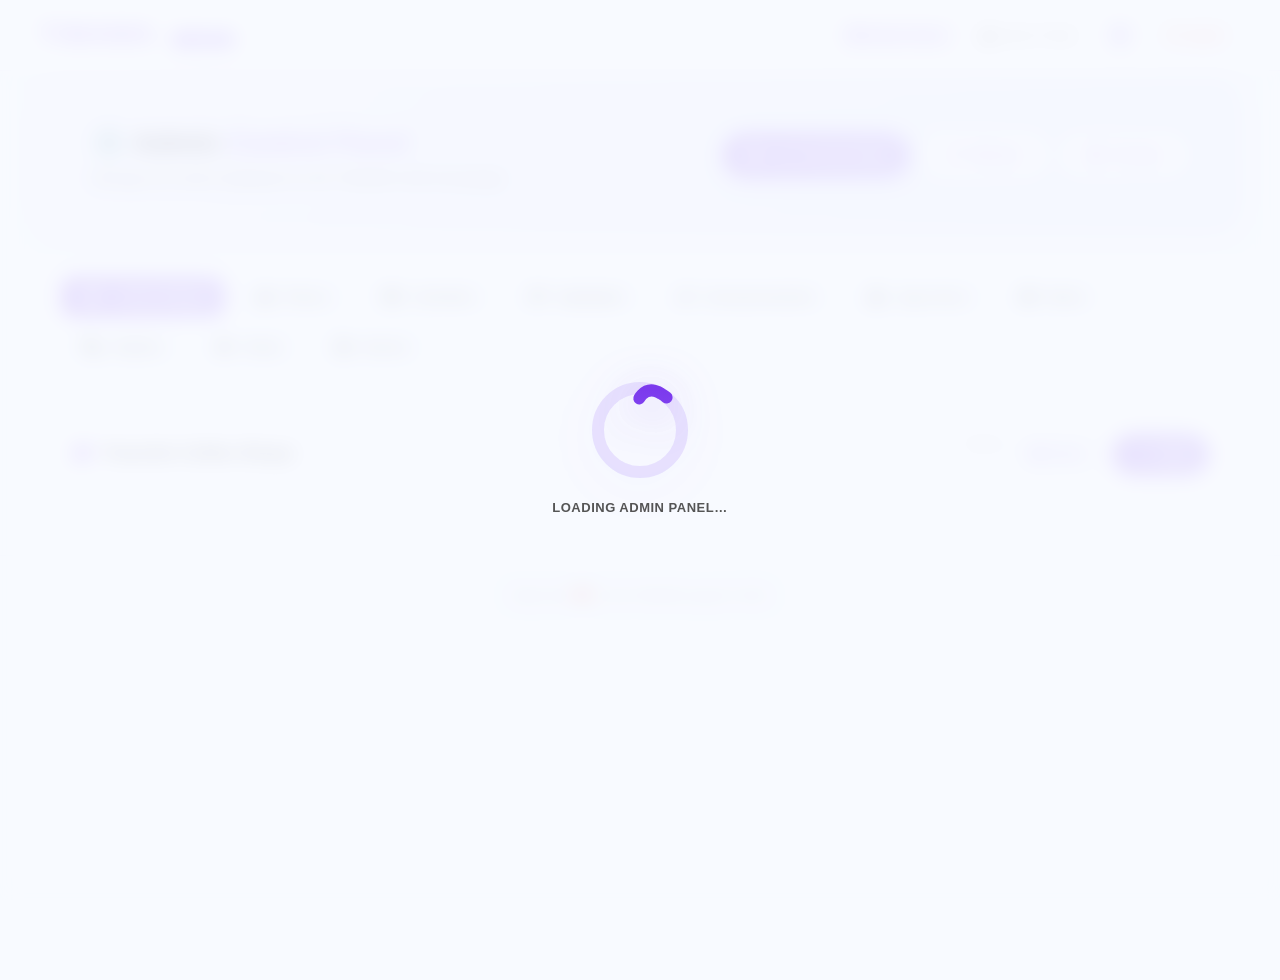
==== admin.html @ 87c8b1dd "Change 'Hello World' to 'Goodbye World'" ====
<!DOCTYPE html>
<html lang="en">
<head>
    <meta charset="UTF-8" />
    <meta name="viewport" content="width=device-width, initial-scale=1.0" />
    <title>TIMAWA - Admin Panel</title>

    <!-- Firebase SDKs -->
    <script src="https://www.gstatic.com/firebasejs/9.22.0/firebase-app-compat.js"></script>
    <script src="https://www.gstatic.com/firebasejs/9.22.0/firebase-auth-compat.js"></script>
    <script src="https://www.gstatic.com/firebasejs/9.22.0/firebase-firestore-compat.js"></script>

    <!-- Font Awesome -->
    <link rel="stylesheet" href="https://cdnjs.cloudflare.com/ajax/libs/font-awesome/6.4.0/css/all.min.css" />

    <style>
        * { margin: 0; padding: 0; box-sizing: border-box; }

        :root {
            --admin-primary: #7c3aed;
            --admin-accent: #8b5cf6;
            --admin-gradient: linear-gradient(45deg, #7c3aed 0%, #8b5cf6 100%);
            --admin-bg: #f8faff;
            --admin-bg-soft: #f5f3ff;
            --admin-card: #ffffff;
            --admin-text: #1a1a2e;
            --admin-text-muted: #555;
            --admin-text-dim: #888;
            --admin-border: #eef2f7;
            --admin-border-input: #e0e7ff;
            --admin-shadow: rgba(139, 92, 246, 0.15);
            --admin-danger: #ef4444;
            --admin-danger-soft: #fee2e2;
            --admin-success: #16a34a;
            --admin-success-soft: #dcfce7;
            --admin-warn: #d97706;
            --admin-warn-soft: #fef3c7;
            --admin-info: #2563eb;
            --admin-info-soft: #dbeafe;
        }

        body {
            font-family: -apple-system, BlinkMacSystemFont, 'Segoe UI', Roboto, Oxygen, Ubuntu, sans-serif;
            min-height: 100vh;
            background: var(--admin-bg);
            color: var(--admin-text);
            line-height: 1.6;
            transition: background 0.4s ease, color 0.4s ease;
            position: relative;
            overflow-x: hidden;
        }

        /* Background layers */
        .admin-theme-bg {
            position: fixed; top: 0; left: 0; right: 0; bottom: 0;
            z-index: -3;
            background: var(--admin-bg);
            transition: background 0.6s ease;
            pointer-events: none;
        }

        .admin-theme-shapes {
            position: fixed; top: 0; left: 0;
            width: 100vw; height: 100vh;
            z-index: -2;
            pointer-events: none;
            overflow: hidden;
        }

        /* ================================================================
           ===== ADMIN THEME SHAPES (lightweight, transform/opacity only) =====
           ================================================================ */

        .admin-shape { position: absolute; pointer-events: none; will-change: transform, opacity; }

        /* --- ADMIN DEFAULT: orbs + rings + diamonds --- */
        .admin-orb {
            border-radius: 50%;
            background: radial-gradient(circle, var(--admin-primary), transparent);
            filter: blur(60px);
            opacity: 0.12;
            animation: adminOrbFloat 20s ease-in-out infinite;
        }
        .admin-orb.o1 { width: 400px; height: 400px; top: -10%; right: -5%; }
        .admin-orb.o2 { width: 300px; height: 300px; bottom: -5%; left: -5%; animation-delay: 5s; }
        .admin-orb.o3 { width: 250px; height: 250px; top: 40%; left: 40%; animation-delay: 10s; }

        .admin-ring {
            border-radius: 50%;
            border: 3px solid var(--admin-primary);
            opacity: 0.08;
            animation: adminRingPulse 15s ease-in-out infinite;
        }
        .admin-ring.r1 { width: 200px; height: 200px; top: 15%; left: 10%; }
        .admin-ring.r2 { width: 150px; height: 150px; bottom: 20%; right: 15%; animation-delay: 4s; }
        .admin-ring.r3 { width: 100px; height: 100px; top: 60%; left: 70%; animation-delay: 8s; }

        .admin-diamond {
            width: 40px; height: 40px;
            background: var(--admin-accent);
            transform: rotate(45deg);
            opacity: 0.06;
            animation: adminDiamondSpin 25s linear infinite;
        }
        .admin-diamond.d1 { top: 20%; right: 20%; }
        .admin-diamond.d2 { bottom: 30%; left: 15%; animation-delay: 6s; width: 30px; height: 30px; }
        .admin-diamond.d3 { top: 70%; left: 50%; animation-delay: 12s; width: 50px; height: 50px; }

        @keyframes adminOrbFloat {
            0%, 100% { transform: translate(0, 0) scale(1); opacity: 0.08; }
            50% { transform: translate(20px, -20px) scale(1.1); opacity: 0.18; }
        }
        @keyframes adminRingPulse {
            0%, 100% { transform: scale(1); opacity: 0.04; }
            50% { transform: scale(1.15); opacity: 0.12; }
        }
        @keyframes adminDiamondSpin {
            0% { transform: rotate(45deg) scale(1); opacity: 0.04; }
            50% { transform: rotate(225deg) scale(1.2); opacity: 0.10; }
            100% { transform: rotate(405deg) scale(1); opacity: 0.04; }
        }

        /* --- ADMIN CRIMSON: streaks + diamonds + orbs --- */
        .admin-crimson-orb {
            border-radius: 50%;
            background: radial-gradient(circle, var(--admin-primary), transparent);
            filter: blur(40px);
            opacity: 0.15;
            animation: adminCrimsonOrb 16s ease-in-out infinite;
        }
        .admin-crimson-orb.co1 { width: 300px; height: 300px; top: 5%; right: 10%; }
        .admin-crimson-orb.co2 { width: 220px; height: 220px; bottom: 10%; left: 5%; animation-delay: 5s; }
        .admin-crimson-orb.co3 { width: 350px; height: 350px; top: 45%; left: 45%; animation-delay: 10s; }

        .admin-crimson-streak {
            width: 3px; height: 140px;
            background: linear-gradient(to bottom, var(--admin-primary), transparent);
            border-radius: 3px;
            opacity: 0.15;
            transform: rotate(35deg);
            animation: adminCrimsonStreak 8s ease-in-out infinite;
        }
        .admin-crimson-streak.cs1 { top: 10%; left: 25%; }
        .admin-crimson-streak.cs2 { top: 40%; left: 70%; animation-delay: 3s; height: 180px; }
        .admin-crimson-streak.cs3 { top: 70%; left: 45%; animation-delay: 6s; height: 110px; }

        .admin-crimson-diamond {
            width: 45px; height: 45px;
            background: var(--admin-accent);
            transform: rotate(45deg);
            filter: blur(2px);
            opacity: 0.12;
            animation: adminCrimsonDiamond 20s ease-in-out infinite;
        }
        .admin-crimson-diamond.cd1 { top: 20%; left: 60%; }
        .admin-crimson-diamond.cd2 { top: 75%; left: 15%; animation-delay: 8s; width: 30px; height: 30px; }
        .admin-crimson-diamond.cd3 { top: 55%; right: 10%; animation-delay: 14s; width: 55px; height: 55px; }

        @keyframes adminCrimsonOrb {
            0%, 100% { transform: scale(1); opacity: 0.12; }
            50% { transform: scale(1.2); opacity: 0.24; }
        }
        @keyframes adminCrimsonStreak {
            0%, 100% { transform: rotate(35deg) scaleY(1); opacity: 0.08; }
            50% { transform: rotate(35deg) scaleY(1.3); opacity: 0.22; }
        }
        @keyframes adminCrimsonDiamond {
            0%, 100% { transform: rotate(45deg) scale(1); opacity: 0.08; }
            50% { transform: rotate(405deg) scale(1.2); opacity: 0.18; }
        }

        /* --- ADMIN OCEAN: waves + bubbles + fish --- */
        .admin-ocean-wave {
            width: 200%; height: 180px;
            left: -50%; bottom: -30px;
            border-radius: 45%;
            background: var(--admin-primary);
            opacity: 0.10;
            animation: adminOceanWave 18s ease-in-out infinite;
        }
        .admin-ocean-wave.ow2 {
            bottom: -60px; height: 220px;
            opacity: 0.07;
            background: var(--admin-accent);
            animation-duration: 24s;
            animation-direction: reverse;
        }
        .admin-ocean-bubble {
            border-radius: 50%;
            border: 2px solid var(--admin-primary);
            background: transparent;
            opacity: 0.15;
            animation: adminOceanBubble 22s linear infinite;
        }
        .admin-ocean-bubble.ob1 { width: 60px; height: 60px; left: 10%; bottom: -80px; }
        .admin-ocean-bubble.ob2 { width: 40px; height: 40px; left: 30%; bottom: -60px; animation-delay: 5s; }
        .admin-ocean-bubble.ob3 { width: 80px; height: 80px; left: 70%; bottom: -100px; animation-delay: 10s; }
        .admin-ocean-bubble.ob4 { width: 30px; height: 30px; left: 85%; bottom: -40px; animation-delay: 15s; }
        .admin-ocean-fish {
            width: 50px; height: 25px;
            background: var(--admin-primary);
            border-radius: 50% 50% 50% 50% / 60% 60% 40% 40%;
            opacity: 0.10;
            animation: adminOceanFish 35s linear infinite;
        }
        .admin-ocean-fish::before {
            content: '';
            position: absolute;
            right: -12px; top: 50%;
            transform: translateY(-50%);
            width: 0; height: 0;
            border-top: 12px solid transparent;
            border-bottom: 12px solid transparent;
            border-left: 15px solid var(--admin-primary);
        }
        .admin-ocean-fish.of1 { top: 20%; left: -80px; }
        .admin-ocean-fish.of2 { top: 65%; left: -100px; animation-duration: 45s; animation-delay: 8s; }

        @keyframes adminOceanWave {
            0%, 100% { transform: translateX(0) rotate(0deg); }
            25% { transform: translateX(-4%) rotate(2deg); }
            75% { transform: translateX(4%) rotate(-2deg); }
        }
        @keyframes adminOceanBubble {
            0% { transform: translateY(0) scale(1); opacity: 0; }
            10% { opacity: 0.6; }
            100% { transform: translateY(-110vh) scale(1.3); opacity: 0; }
        }
        @keyframes adminOceanFish {
            0% { transform: translateX(0); }
            100% { transform: translateX(calc(100vw + 200px)); }
        }

        /* --- ADMIN MIDNIGHT: stars + moons + nebula --- */
        .admin-midnight-starfield {
            top: 0; left: 0; width: 100%; height: 100%;
            opacity: 0.85;
            background-image:
                radial-gradient(1px 1px at 10% 20%, #fff, transparent),
                radial-gradient(1px 1px at 25% 45%, #fff, transparent),
                radial-gradient(1.5px 1.5px at 40% 10%, #fff, transparent),
                radial-gradient(1px 1px at 55% 70%, #fff, transparent),
                radial-gradient(1.2px 1.2px at 70% 30%, #fff, transparent),
                radial-gradient(1px 1px at 85% 55%, #fff, transparent),
                radial-gradient(1.8px 1.8px at 15% 80%, #fff, transparent),
                radial-gradient(1px 1px at 60% 90%, #fff, transparent),
                radial-gradient(1.3px 1.3px at 90% 10%, #fff, transparent),
                radial-gradient(1px 1px at 5% 50%, #fff, transparent),
                radial-gradient(1.5px 1.5px at 48% 35%, #fff, transparent),
                radial-gradient(1px 1px at 78% 85%, #fff, transparent),
                radial-gradient(1px 1px at 33% 60%, #fff, transparent),
                radial-gradient(1.2px 1.2px at 92% 75%, #fff, transparent),
                radial-gradient(1px 1px at 8% 95%, #fff, transparent),
                radial-gradient(1.6px 1.6px at 68% 50%, #fff, transparent),
                radial-gradient(1px 1px at 50% 15%, #fff, transparent),
                radial-gradient(1.1px 1.1px at 22% 5%, #fff, transparent),
                radial-gradient(1px 1px at 75% 5%, #fff, transparent),
                radial-gradient(1.4px 1.4px at 42% 82%, #fff, transparent);
            background-size: 200px 200px;
            background-repeat: repeat;
        }
        .admin-midnight-starfield.ms2 {
            background-size: 340px 340px;
            background-position: 50px 80px;
            opacity: 0.55;
        }
        .admin-midnight-shooting {
            width: 3px; height: 3px;
            background: var(--admin-card);
            border-radius: 50%;
            box-shadow: 0 0 6px 1px rgba(255,255,255,0.6);
            opacity: 0;
            animation: adminMidnightShoot 14s ease-in infinite;
            will-change: transform, opacity;
        }
        .admin-midnight-shooting::after {
            content: '';
            position: absolute;
            top: 50%; right: 100%;
            width: 60px; height: 1px;
            background: linear-gradient(to left, rgba(255,255,255,0.7), transparent);
            transform: translateY(-50%);
        }
        .admin-midnight-shooting.msh1 { top: 14%; left: 80%; animation-delay: 2s; }
        .admin-midnight-shooting.msh2 { top: 48%; left: 85%; animation-delay: 9s; animation-duration: 16s; }

        .admin-midnight-nebula {
            border-radius: 50%;
            opacity: 0.30;
            animation: adminMidnightNebula 20s ease-in-out infinite;
            will-change: opacity;
        }
        .admin-midnight-nebula.mn1 {
            width: 520px; height: 520px; top: -12%; right: -18%;
            background: radial-gradient(circle,
                rgba(109, 40, 217, 0.55) 0%,
                rgba(109, 40, 217, 0.25) 30%,
                rgba(109, 40, 217, 0.08) 55%,
                transparent 75%);
        }
        .admin-midnight-nebula.mn2 {
            width: 440px; height: 440px; bottom: -12%; left: -12%;
            background: radial-gradient(circle,
                rgba(196, 181, 253, 0.45) 0%,
                rgba(196, 181, 253, 0.20) 30%,
                rgba(196, 181, 253, 0.06) 55%,
                transparent 75%);
            animation-delay: 7s;
        }
        .admin-midnight-moon {
            border-radius: 50%;
            background: radial-gradient(circle at 30% 30%, #fff, var(--admin-border-input));
            box-shadow: 0 0 40px rgba(196, 181, 253, 0.4);
            opacity: 0.55;
            animation: adminMidnightMoon 30s ease-in-out infinite;
        }
        .admin-midnight-moon.mm1 { width: 70px; height: 70px; top: 8%; right: 12%; }
        .admin-midnight-moon.mm2 { width: 45px; height: 45px; bottom: 15%; left: 8%; animation-delay: 10s; }

        @keyframes adminMidnightShoot {
            0%   { transform: translate(0, 0) rotate(-35deg); opacity: 0; }
            4%   { opacity: 1; }
            16%  { transform: translate(-260px, 170px) rotate(-35deg); opacity: 0; }
            100% { transform: translate(-260px, 170px) rotate(-35deg); opacity: 0; }
        }
        @keyframes adminMidnightNebula {
            0%, 100% { opacity: 0.22; }
            50%      { opacity: 0.38; }
        }
        @keyframes adminMidnightMoon {
            0%, 100% { transform: scale(1) translate(0, 0); opacity: 0.45; }
            50%      { transform: scale(1.1) translate(-10px, -15px); opacity: 0.65; }
        }

        /* --- ADMIN EMBER: embers + sparks + flames --- */
        .admin-ember-orb {
            border-radius: 50%;
            background: radial-gradient(circle, var(--admin-primary), transparent);
            filter: blur(35px);
            opacity: 0.18;
            animation: adminEmberOrb 14s ease-in-out infinite;
        }
        .admin-ember-orb.eo1 { width: 320px; height: 320px; top: 8%; left: 8%; }
        .admin-ember-orb.eo2 { width: 240px; height: 240px; bottom: 12%; right: 6%; animation-delay: 4s; }
        .admin-ember-orb.eo3 { width: 280px; height: 280px; top: 55%; left: 55%; animation-delay: 8s; }

        .admin-ember-spark {
            width: 6px; height: 6px;
            border-radius: 50%;
            background: var(--admin-primary);
            box-shadow: 0 0 12px 3px var(--admin-accent);
            opacity: 0.7;
            animation: adminEmberSpark 10s ease-in-out infinite;
        }
        .admin-ember-spark.es1 { top: 20%; left: 25%; }
        .admin-ember-spark.es2 { top: 65%; left: 70%; animation-delay: 2s; width: 4px; height: 4px; }
        .admin-ember-spark.es3 { top: 40%; left: 50%; animation-delay: 4s; width: 8px; height: 8px; }
        .admin-ember-spark.es4 { top: 80%; left: 20%; animation-delay: 6s; width: 5px; height: 5px; }
        .admin-ember-spark.es5 { top: 15%; left: 80%; animation-delay: 8s; width: 3px; height: 3px; }

        .admin-ember-flame {
            width: 0; height: 0;
            border-left: 18px solid transparent;
            border-right: 18px solid transparent;
            border-bottom: 40px solid var(--admin-primary);
            filter: blur(3px);
            opacity: 0.12;
            animation: adminEmberFlame 12s ease-in-out infinite;
        }
        .admin-ember-flame.ef1 { top: 30%; left: 15%; transform: rotate(15deg); }
        .admin-ember-flame.ef2 { top: 60%; left: 80%; animation-delay: 4s; transform: rotate(-20deg); border-left-width: 12px; border-right-width: 12px; border-bottom-width: 28px; }
        .admin-ember-flame.ef3 { top: 50%; left: 45%; animation-delay: 8s; transform: rotate(45deg); border-left-width: 22px; border-right-width: 22px; border-bottom-width: 48px; }

        @keyframes adminEmberOrb {
            0%, 100% { transform: scale(1); opacity: 0.14; }
            50% { transform: scale(1.18); opacity: 0.28; }
        }
        @keyframes adminEmberSpark {
            0%, 100% { transform: translateY(0) scale(1); opacity: 0.4; }
            50% { transform: translateY(-30px) scale(1.4); opacity: 1; }
        }
        @keyframes adminEmberFlame {
            0%, 100% { transform: rotate(0deg) scale(1); opacity: 0.06; }
            50% { transform: rotate(20deg) scale(1.15); opacity: 0.20; }
        }

        @media (prefers-reduced-motion: reduce) {
            .admin-shape, .admin-shape * {
                animation-duration: 0.01ms !important;
                animation-iteration-count: 1 !important;
                transition-duration: 0.01ms !important;
            }
        }

        /* ========== NAVBAR ========== */
        .navbar {
            position: fixed; top: 0; left: 0; right: 0;
            z-index: 1000;
            padding: 14px 40px;
            display: flex; justify-content: space-between; align-items: center;
            background: rgba(255, 255, 255, 0.98);
            backdrop-filter: blur(20px);
            border-bottom: 1px solid color-mix(in srgb, var(--admin-primary) 15%, transparent);
            transition: all 0.3s ease;
            box-shadow: 0 2px 20px rgba(0,0,0,0.04);
            flex-wrap: wrap;
        }
        [data-admin-theme] .navbar {
            background: color-mix(in srgb, var(--admin-card) 98%, transparent);
            border-bottom: 1px solid color-mix(in srgb, var(--admin-primary) 15%, transparent);
        }

        .navbar .logo {
            font-size: 26px; font-weight: 900;
            color: var(--admin-primary);
            letter-spacing: 2px; text-decoration: none; flex-shrink: 0;
        }
        .navbar .logo span {
            background: var(--admin-gradient);
            padding: 2px 10px; border-radius: 8px;
            font-size: 10px; color: white; margin-left: 8px;
        }
        .navbar .nav-links {
            display: flex; align-items: center; gap: 12px;
            list-style: none; flex-wrap: wrap;
        }
        .navbar .nav-links a {
            text-decoration: none;
            color: var(--admin-text-muted);
            font-weight: 500; font-size: 13px;
            transition: all 0.3s ease; padding: 6px 12px;
            border-radius: 8px; white-space: nowrap;
        }
        .navbar .nav-links a:hover {
            color: var(--admin-primary);
            background: color-mix(in srgb, var(--admin-primary) 8%, transparent);
        }
        .navbar .nav-links a.active {
            color: var(--admin-primary);
            background: color-mix(in srgb, var(--admin-primary) 12%, transparent);
        }
        .navbar .nav-links .admin-link { color: var(--admin-primary); font-weight: 600; }
        .navbar .logout-btn {
            background: var(--admin-card);
            border: 2px solid var(--admin-danger-soft);
            color: var(--admin-danger);
            padding: 6px 14px; border-radius: 50px;
            cursor: pointer; transition: all 0.3s ease;
            font-size: 12px; font-weight: 600;
            box-shadow: var(--admin-border-input) 0px 4px 8px -4px;
            font-family: inherit;
        }
        .navbar .logout-btn:hover {
            background: var(--admin-danger-soft);
            transform: scale(1.03);
        }
        .navbar-right { display: flex; align-items: center; gap: 10px; flex-shrink: 0; }
        .navbar-mobile-bell { display: none; position: relative; }
        .navbar-mobile-bell .announcement-bell { width: 42px; height: 42px; font-size: 17px; }
        .navbar .mobile-toggle {
            display: none; font-size: 24px; color: var(--admin-primary);
            cursor: pointer; background: none; border: none; padding: 4px 8px;
        }

        /* Announcement bell */
        .announcement-wrapper { display: flex; align-items: center; }
        .announcement-bell {
            position: relative; width: 40px; height: 40px;
            border-radius: 50%; border: none;
            background: var(--admin-bg-soft); color: var(--admin-primary);
            font-size: 16px; cursor: pointer;
            display: flex; align-items: center; justify-content: center;
            transition: all 0.25s ease; font-family: inherit; flex-shrink: 0;
        }
        .announcement-bell:hover { background: var(--admin-border-input); transform: scale(1.05); }
        .announcement-bell.active {
            background: var(--admin-gradient); color: white;
            box-shadow: 0 4px 15px color-mix(in srgb, var(--admin-primary) 30%, transparent);
        }
        .announcement-bell.has-new { animation: bellPulse 2s ease-in-out infinite; }
        @keyframes bellPulse {
            0%, 100% { box-shadow: 0 0 0 0 rgba(239, 68, 68, 0.4); }
            50% { box-shadow: 0 0 0 8px rgba(239, 68, 68, 0); }
        }
        .announcement-badge {
            position: absolute; top: -4px; right: -4px;
            min-width: 20px; height: 20px; padding: 0 6px;
            border-radius: 50px; background: linear-gradient(45deg, var(--admin-danger), var(--admin-danger));
            color: white; font-size: 10px; font-weight: 800;
            display: none; align-items: center; justify-content: center;
            border: 2px solid var(--admin-card);
            box-shadow: 0 2px 6px rgba(239, 68, 68, 0.4);
        }
        .announcement-badge.show { display: flex; }

        /* Announcement popup */
        .announcement-popup {
            position: fixed; width: 380px;
            max-width: calc(100vw - 40px);
            background: var(--admin-card); border-radius: 20px;
            box-shadow: 0 20px 60px color-mix(in srgb, var(--admin-primary) 22%, transparent), 0 0 0 1px color-mix(in srgb, var(--admin-primary) 6%, transparent);
            overflow: hidden; z-index: 2000; opacity: 0;
            transform: translateY(-8px) scale(0.97);
            pointer-events: none;
            transition: all 0.22s cubic-bezier(0.25, 0.46, 0.45, 0.94);
            transform-origin: top right; color: var(--admin-text);
        }
        .announcement-popup.open { opacity: 1; transform: translateY(0) scale(1); pointer-events: auto; }
        .announcement-popup::before {
            content: ''; position: absolute;
            top: -6px; right: 22px; width: 12px; height: 12px;
            background: var(--admin-card); transform: rotate(45deg);
            box-shadow: -1px -1px 2px color-mix(in srgb, var(--admin-primary) 6%, transparent);
        }
        .announcement-popup-header {
            display: flex; justify-content: space-between; align-items: center;
            padding: 16px 18px;
            background: linear-gradient(135deg, var(--admin-bg-soft) 0%, var(--admin-border-input) 100%);
            border-bottom: 1px solid var(--admin-border);
        }
        .announcement-popup-header h4 {
            font-size: 15px; font-weight: 800;
            color: var(--admin-text);
            display: flex; align-items: center; gap: 8px; margin: 0;
        }
        .announcement-popup-header h4 i { color: var(--admin-primary); }
        .announcement-mark-all {
            background: none; border: none; color: var(--admin-primary);
            font-size: 12px; font-weight: 600; cursor: pointer;
            padding: 4px 10px; border-radius: 50px;
            transition: all 0.2s ease; font-family: inherit;
        }
        .announcement-mark-all:hover { background: color-mix(in srgb, var(--admin-primary) 10%, transparent); }
        .announcement-list { max-height: 420px; overflow-y: auto; padding: 6px; }
        .announcement-item {
            display: flex; gap: 12px;
            padding: 12px 14px; border-radius: 14px;
            cursor: pointer; transition: all 0.2s ease;
            position: relative; margin-bottom: 4px;
            background: var(--admin-card);
        }
        .announcement-item:hover {
            background: var(--admin-bg-soft); transform: translateX(2px);
        }
        .announcement-item.unread { background: var(--admin-bg-soft); }
        .announcement-item.unread:hover { background: var(--admin-border-input); }
        .announcement-item.unread .announcement-title { font-weight: 700; }
        .announcement-icon {
            width: 42px; height: 42px; border-radius: 12px;
            display: flex; align-items: center; justify-content: center;
            font-size: 20px; flex-shrink: 0; background: var(--admin-border-input);
        }
        .announcement-icon.type-admin { background: linear-gradient(135deg, var(--admin-border-input) 0%, var(--admin-border-input) 100%); }
        .announcement-icon.type-birthday { background: linear-gradient(135deg, #fce7f3 0%, #fbcfe8 100%); }
        .announcement-icon.type-event { background: linear-gradient(135deg, var(--admin-info-soft) 0%, color-mix(in srgb, var(--admin-info) 35%, transparent) 100%); }
        .announcement-icon.type-highlight { background: linear-gradient(135deg, var(--admin-bg-soft) 0%, var(--admin-border-input) 100%); }
        .announcement-icon.type-member { background: linear-gradient(135deg, var(--admin-success-soft) 0%, color-mix(in srgb, var(--admin-success) 35%, transparent) 100%); }
        .announcement-icon.type-reply { background: linear-gradient(135deg, #cffafe 0%, #a5f3fc 100%); }
        .announcement-icon.type-mention { background: linear-gradient(135deg, color-mix(in srgb, var(--admin-warn) 35%, transparent) 0%, color-mix(in srgb, var(--admin-warn) 35%, transparent) 100%); }
        .announcement-icon.type-chat { background: linear-gradient(135deg, var(--admin-success-soft) 0%, color-mix(in srgb, var(--admin-success) 35%, transparent) 100%); }
        .announcement-icon.type-reaction { background: linear-gradient(135deg, var(--admin-warn-soft) 0%, color-mix(in srgb, var(--admin-warn) 35%, transparent) 100%); }
        .announcement-icon.type-comment { background: linear-gradient(135deg, var(--admin-border-input) 0%, var(--admin-border-input) 100%); }
        .announcement-icon.type-squad { background: linear-gradient(135deg, var(--admin-warn-soft) 0%, color-mix(in srgb, var(--admin-warn) 35%, transparent) 100%); }
        .announcement-body { flex: 1; min-width: 0; }
        .announcement-title {
            font-size: 13px; font-weight: 600;
            color: var(--admin-text); line-height: 1.35;
            margin-bottom: 2px; display: flex;
            align-items: center; gap: 6px; flex-wrap: wrap;
        }
        .announcement-priority-badge {
            font-size: 9px; font-weight: 800; padding: 1px 7px;
            border-radius: 50px; letter-spacing: 0.4px; text-transform: uppercase;
        }
        .announcement-priority-badge.urgent { background: var(--admin-danger-soft); color: var(--admin-danger); }
        .announcement-priority-badge.info { background: var(--admin-info-soft); color: var(--admin-info); }
        .announcement-message {
            font-size: 12px; color: var(--admin-text-muted);
            line-height: 1.45; display: -webkit-box;
            -webkit-line-clamp: 2; -webkit-box-orient: vertical;
            overflow: hidden; overflow-wrap: anywhere;
        }
        .announcement-time { font-size: 11px; color: var(--admin-text-dim); margin-top: 3px; }
        .announcement-unread-dot {
            position: absolute; top: 14px; right: 14px;
            width: 8px; height: 8px; border-radius: 50%;
            background: var(--admin-primary);
            box-shadow: 0 0 0 3px color-mix(in srgb, var(--admin-primary) 15%, transparent);
        }
        .announcement-popup-footer {
            padding: 10px 18px; background: var(--admin-bg);
            border-top: 1px solid var(--admin-border);
            text-align: center; font-size: 11px;
            color: var(--admin-text-dim); font-weight: 600;
        }
        .announcement-empty {
            text-align: center; padding: 40px 20px;
            color: var(--admin-text-dim);
        }
        .announcement-empty i {
            font-size: 36px; color: var(--admin-border-input);
            display: block; margin-bottom: 10px;
        }
        .announcement-empty p { font-size: 13px; }

        /* Announcement view modal */
        .announcement-view-modal {
            display: none; position: fixed;
            top: 0; left: 0; width: 100%; height: 100%;
            background: rgba(0, 0, 0, 0.6); backdrop-filter: blur(8px);
            z-index: 2100; justify-content: center; align-items: center; padding: 20px;
        }
        .announcement-view-modal.active { display: flex; }
        .announcement-view-modal .modal-content {
            background: var(--admin-card); border-radius: 24px; padding: 0;
            max-width: 540px; width: 100%; max-height: 90vh;
            overflow-y: auto; box-shadow: 0 25px 70px color-mix(in srgb, var(--admin-primary) 35%, transparent);
            animation: annModalPop 0.3s cubic-bezier(0.25, 0.46, 0.45, 0.94);
            color: var(--admin-text);
        }
        @keyframes annModalPop {
            from { transform: scale(0.9) translateY(20px); opacity: 0; }
            to { transform: scale(1) translateY(0); opacity: 1; }
        }
        .announcement-view-header {
            position: relative; padding: 30px 30px 22px;
            background: var(--admin-gradient);
            border-radius: 24px 24px 0 0;
            text-align: center; overflow: hidden;
        }
        .announcement-view-header::before {
            content: ''; position: absolute; top: -50px; right: -50px;
            width: 160px; height: 160px; border-radius: 50%;
            background: rgba(255, 255, 255, 0.15); pointer-events: none;
        }
        .announcement-view-header::after {
            content: ''; position: absolute; bottom: -70px; left: -70px;
            width: 180px; height: 180px; border-radius: 50%;
            background: rgba(255, 255, 255, 0.1); pointer-events: none;
        }
        .announcement-view-close {
            position: absolute; top: 14px; right: 14px;
            width: 38px; height: 38px; border-radius: 50%;
            background: rgba(255,255,255,0.22); border: none;
            color: white; font-size: 16px; cursor: pointer;
            display: flex; align-items: center; justify-content: center;
            transition: all 0.25s ease; z-index: 2;
        }
        .announcement-view-close:hover { background: rgba(255,255,255,0.4); transform: rotate(90deg); }
        .announcement-view-icon {
            width: 80px; height: 80px; border-radius: 22px;
            background: var(--admin-card);
            display: flex; align-items: center; justify-content: center;
            font-size: 38px; margin: 0 auto 14px;
            box-shadow: 0 8px 24px rgba(0, 0, 0, 0.18);
            position: relative; z-index: 1;
        }
        .announcement-view-type {
            display: inline-block; background: rgba(255, 255, 255, 0.25);
            color: white; font-size: 11px; font-weight: 700;
            padding: 4px 14px; border-radius: 50px;
            letter-spacing: 0.6px; text-transform: uppercase;
            position: relative; z-index: 1;
        }
        .announcement-view-body { padding: 26px 30px 30px; }
        .announcement-view-priority {
            display: inline-flex; align-items: center; gap: 6px;
            padding: 5px 14px; border-radius: 50px;
            font-size: 11px; font-weight: 800;
            letter-spacing: 0.5px; text-transform: uppercase; margin-bottom: 14px;
        }
        .announcement-view-priority.urgent { background: var(--admin-danger-soft); color: var(--admin-danger); }
        .announcement-view-priority.info { background: var(--admin-info-soft); color: var(--admin-info); }
        .announcement-view-title {
            font-size: 22px; font-weight: 800; color: var(--admin-text);
            line-height: 1.3; margin-bottom: 14px; overflow-wrap: anywhere;
        }
        .announcement-view-message {
            font-size: 15px; color: var(--admin-text-muted);
            line-height: 1.7; padding: 18px 20px;
            background: var(--admin-bg); border-radius: 16px;
            border-left: 4px solid var(--admin-primary);
            margin-bottom: 18px; white-space: pre-wrap; word-break: break-word;
        }
        .announcement-view-meta {
            display: flex; flex-wrap: wrap; gap: 14px;
            font-size: 12px; color: var(--admin-text-dim);
            padding-top: 16px; border-top: 1px solid var(--admin-border);
            margin-bottom: 20px;
        }
        .announcement-view-meta span { display: inline-flex; align-items: center; gap: 6px; }
        .announcement-view-meta i { color: var(--admin-primary); font-size: 11px; }
        .announcement-view-actions { display: flex; gap: 10px; flex-wrap: wrap; }
        .announcement-view-actions button,
        .announcement-view-actions a {
            flex: 1; min-width: 140px; padding: 13px 22px;
            border-radius: 14px; border: none;
            font-weight: 700; font-size: 14px; cursor: pointer;
            transition: all 0.25s ease;
            display: inline-flex; align-items: center; justify-content: center;
            gap: 8px; font-family: inherit; text-decoration: none;
        }
        .announcement-view-actions .ann-view-primary {
            background: var(--admin-gradient); color: white;
            box-shadow: 0 4px 15px color-mix(in srgb, var(--admin-primary) 30%, transparent);
        }
        .announcement-view-actions .ann-view-primary:hover {
            transform: scale(1.02); box-shadow: 0 6px 25px color-mix(in srgb, var(--admin-primary) 45%, transparent);
        }
        .announcement-view-actions .ann-view-secondary {
            background: var(--admin-bg); color: var(--admin-text-muted);
        }
        .announcement-view-actions .ann-view-secondary:hover { background: var(--admin-border-input); }

        .main-container {
            max-width: 1400px;
            margin: 80px auto 40px;
            padding: 0 40px;
            position: relative;
            z-index: 1;
        }

        .hero-banner {
            background: linear-gradient(135deg, var(--admin-bg-soft) 0%, var(--admin-border-input) 100%);
            border-radius: 24px;
            padding: 40px 50px;
            margin-bottom: 30px;
            display: flex; justify-content: space-between; align-items: center;
            flex-wrap: wrap; gap: 20px;
            box-shadow: 0 4px 30px color-mix(in srgb, var(--admin-primary) 10%, transparent);
            border: 1px solid var(--admin-border);
        }
        .hero-banner .content h1 {
            font-size: 28px; font-weight: 800; color: var(--admin-text);
        }
        .hero-banner .content h1 .highlight {
            background: var(--admin-gradient);
            -webkit-background-clip: text;
            -webkit-text-fill-color: transparent;
            background-clip: text;
        }
        .hero-banner .content p { color: var(--admin-text-muted); font-size: 15px; }
        .hero-banner .actions { display: flex; gap: 12px; flex-wrap: wrap; }

        .btn-primary {
            display: inline-flex; align-items: center; gap: 8px;
            background: var(--admin-gradient); color: white;
            padding: 12px 24px; border-radius: 50px; border: none;
            font-size: 14px; font-weight: 600; cursor: pointer;
            transition: all 0.3s ease;
            box-shadow: 0 4px 15px color-mix(in srgb, var(--admin-primary) 25%, transparent);
            font-family: inherit;
        }
        .btn-primary:hover { transform: scale(1.03); box-shadow: 0 6px 25px color-mix(in srgb, var(--admin-primary) 35%, transparent); }
        .btn-primary:disabled { opacity: 0.6; cursor: not-allowed; transform: none; }

        .btn-secondary {
            display: inline-flex; align-items: center; gap: 8px;
            background: var(--admin-card); color: var(--admin-primary);
            padding: 12px 24px; border-radius: 50px;
            border: 2px solid var(--admin-border-input);
            font-size: 14px; font-weight: 600; cursor: pointer;
            transition: all 0.3s ease; font-family: inherit;
        }
        .btn-secondary:hover {
            border-color: var(--admin-primary);
            background: var(--admin-bg); transform: scale(1.03);
        }

        .btn-danger {
            display: inline-flex; align-items: center; gap: 8px;
            background: var(--admin-danger-soft); color: var(--admin-danger);
            padding: 6px 14px; border-radius: 50px; border: none;
            font-size: 12px; font-weight: 600; cursor: pointer;
            transition: all 0.3s ease; font-family: inherit;
        }
        .btn-danger:hover { background: color-mix(in srgb, var(--admin-danger) 35%, transparent); transform: scale(1.05); }

        .btn-edit {
            display: inline-flex; align-items: center; gap: 8px;
            background: var(--admin-info-soft); color: var(--admin-info);
            padding: 6px 14px; border-radius: 50px; border: none;
            font-size: 12px; font-weight: 600; cursor: pointer;
            transition: all 0.3s ease; font-family: inherit;
        }
        .btn-edit:hover { background: color-mix(in srgb, var(--admin-info) 35%, transparent); transform: scale(1.05); }

        .btn-success {
            display: inline-flex; align-items: center; gap: 8px;
            background: var(--admin-success-soft); color: var(--admin-success);
            padding: 6px 14px; border-radius: 50px; border: none;
            font-size: 12px; font-weight: 600; cursor: pointer;
            transition: all 0.3s ease; font-family: inherit;
        }
        .btn-success:hover { background: color-mix(in srgb, var(--admin-success) 35%, transparent); transform: scale(1.05); }

        .admin-tabs {
            display: flex; gap: 10px; flex-wrap: wrap;
            margin-bottom: 25px;
            background: var(--admin-card);
            padding: 15px 20px; border-radius: 20px;
            border: 1px solid var(--admin-border);
            box-shadow: 0 2px 10px rgba(0,0,0,0.04);
        }
        .admin-tab {
            padding: 10px 20px; border-radius: 12px;
            border: 2px solid transparent;
            background: var(--admin-bg); color: var(--admin-text-muted);
            font-weight: 600; cursor: pointer;
            transition: all 0.3s ease; font-size: 14px;
            font-family: inherit;
        }
        .admin-tab:hover { background: var(--admin-bg-soft); color: var(--admin-primary); }
        .admin-tab.active {
            background: var(--admin-gradient);
            color: white; border-color: var(--admin-primary);
        }
        .admin-tab i { margin-right: 8px; }
        .admin-tab .tab-badge {
            display: inline-flex; align-items: center; justify-content: center;
            min-width: 20px; height: 20px; padding: 0 6px;
            border-radius: 50px; background: var(--admin-border-input);
            color: var(--admin-primary); font-size: 10px;
            font-weight: 800; margin-left: 6px;
        }
        .admin-tab.active .tab-badge {
            background: rgba(255, 255, 255, 0.3); color: white;
        }

        .tab-content { display: none; animation: fadeIn 0.3s ease; }
        .tab-content.active { display: block; }
        @keyframes fadeIn {
            from { opacity: 0; transform: translateY(10px); }
            to { opacity: 1; transform: translateY(0); }
        }

        .admin-card {
            background: var(--admin-card);
            border-radius: 20px;
            padding: 25px 30px;
            border: 1px solid var(--admin-border);
            box-shadow: 0 2px 10px rgba(0,0,0,0.04);
            margin-bottom: 20px;
        }
        .admin-card .card-header {
            display: flex; justify-content: space-between; align-items: center;
            flex-wrap: wrap; gap: 15px; margin-bottom: 15px;
        }
        .admin-card .card-header h3 {
            font-size: 18px; font-weight: 700;
            display: flex; align-items: center; gap: 10px;
        }
        .admin-card .card-header .count {
            font-size: 13px; color: var(--admin-text-dim); font-weight: 400;
        }
        .admin-card .card-header .actions { display: flex; gap: 8px; flex-wrap: wrap; }

        .items-grid {
            display: grid;
            grid-template-columns: repeat(auto-fill, minmax(280px, 1fr));
            gap: 15px;
        }

        .item-card {
            background: var(--admin-bg);
            border-radius: 16px;
            padding: 18px 20px;
            border: 1px solid var(--admin-border);
            transition: all 0.3s ease;
            position: relative; min-width: 0;
        }
        .item-card:hover {
            border-color: var(--admin-primary);
            transform: translateY(-2px);
            box-shadow: 0 4px 15px rgba(0,0,0,0.05);
        }
        .item-card.selected {
            border-color: var(--admin-primary);
            background: var(--admin-bg-soft);
            box-shadow: 0 0 0 2px color-mix(in srgb, var(--admin-primary) 25%, transparent);
        }
        .item-card .item-actions {
            position: absolute; top: 12px; right: 12px;
            display: flex; gap: 6px;
        }
        .item-card .item-image {
            width: 100%; height: 150px; object-fit: cover;
            border-radius: 12px; margin-bottom: 10px;
            background: linear-gradient(135deg, var(--admin-info-soft) 0%, color-mix(in srgb, var(--admin-info) 35%, transparent) 100%);
        }
        .item-card .item-title {
            font-weight: 600; font-size: 16px;
            color: var(--admin-text); margin-bottom: 4px;
            padding-right: 70px; overflow-wrap: anywhere;
        }
        .item-card .item-subtitle {
            font-size: 13px; color: var(--admin-text-dim);
            margin-bottom: 4px; overflow-wrap: anywhere;
        }
        .item-card .item-description {
            font-size: 13px; color: var(--admin-text-muted);
            margin-top: 4px; overflow-wrap: anywhere;
        }
        .item-card .item-tags {
            display: flex; flex-wrap: wrap; gap: 4px; margin-top: 8px;
        }
        .item-card .item-tag {
            background: var(--admin-border-input);
            color: var(--admin-primary);
            padding: 2px 10px; border-radius: 50px;
            font-size: 11px; font-weight: 600;
        }

        .announcement-card {
            background: var(--admin-bg);
            border-radius: 16px;
            padding: 18px 20px;
            border: 1px solid var(--admin-border);
            transition: all 0.3s ease;
            position: relative; display: flex;
            gap: 14px; align-items: flex-start; min-width: 0;
        }
        .announcement-card:hover {
            border-color: var(--admin-primary);
            transform: translateY(-2px);
            box-shadow: 0 4px 15px rgba(0,0,0,0.05);
        }
        .announcement-card.selected {
            border-color: var(--admin-primary);
            background: var(--admin-bg-soft);
            box-shadow: 0 0 0 2px color-mix(in srgb, var(--admin-primary) 25%, transparent);
        }
        .announcement-card.expired {
            opacity: 0.65; border-color: color-mix(in srgb, var(--admin-danger) 35%, transparent); background: var(--admin-danger-soft);
        }
        .announcement-card.expired:hover { opacity: 1; }
        .announcement-card .announcement-card-icon {
            width: 50px; height: 50px; border-radius: 14px;
            display: flex; align-items: center; justify-content: center;
            font-size: 22px; flex-shrink: 0; background: var(--admin-border-input);
        }
        .announcement-card.expired .announcement-card-icon { background: var(--admin-danger-soft); }
        .announcement-card .announcement-card-body { flex: 1; min-width: 0; }
        .announcement-card .announcement-card-title {
            font-weight: 700; font-size: 15px;
            color: var(--admin-text); margin-bottom: 4px;
            display: flex; align-items: center; gap: 8px;
            flex-wrap: wrap; overflow-wrap: anywhere;
        }
        .announcement-card .announcement-card-priority {
            font-size: 9px; font-weight: 800;
            padding: 2px 8px; border-radius: 50px;
            letter-spacing: 0.4px; text-transform: uppercase;
        }
        .announcement-card .announcement-card-priority.urgent { background: var(--admin-danger-soft); color: var(--admin-danger); }
        .announcement-card .announcement-card-priority.info { background: var(--admin-info-soft); color: var(--admin-info); }
        .announcement-card .announcement-card-expired-badge {
            background: var(--admin-danger-soft); color: var(--admin-danger);
            font-size: 9px; font-weight: 800;
            padding: 2px 8px; border-radius: 50px;
            letter-spacing: 0.4px; text-transform: uppercase;
        }
        .announcement-card .announcement-card-message {
            font-size: 13px; color: var(--admin-text-muted);
            line-height: 1.5; margin-bottom: 8px;
            display: -webkit-box; -webkit-line-clamp: 3;
            -webkit-box-orient: vertical; overflow: hidden;
            overflow-wrap: anywhere;
        }
        .announcement-card .announcement-card-meta {
            font-size: 11px; color: var(--admin-text-dim);
            display: flex; flex-wrap: wrap; gap: 10px;
        }
        .announcement-card .announcement-card-meta span {
            display: inline-flex; align-items: center; gap: 4px;
        }
        .announcement-card .announcement-card-meta i {
            color: var(--admin-primary); font-size: 10px;
        }
        .announcement-card .announcement-card-actions {
            position: absolute; top: 12px; right: 12px;
            display: flex; gap: 6px; opacity: 0;
            transition: opacity 0.25s ease;
        }
        .announcement-card:hover .announcement-card-actions { opacity: 1; }
        .announcement-card .announcement-card-actions button {
            padding: 5px 10px; font-size: 11px;
            border-radius: 50px; border: none;
            cursor: pointer; font-weight: 600;
            display: inline-flex; align-items: center; gap: 5px;
            transition: all 0.2s ease; font-family: inherit;
        }
        .announcement-card .announcement-card-actions .btn-edit { background: var(--admin-info-soft); color: var(--admin-info); }
        .announcement-card .announcement-card-actions .btn-edit:hover { background: color-mix(in srgb, var(--admin-info) 35%, transparent); transform: scale(1.05); }
        .announcement-card .announcement-card-actions .btn-danger { background: var(--admin-danger-soft); color: var(--admin-danger); }
        .announcement-card .announcement-card-actions .btn-danger:hover { background: color-mix(in srgb, var(--admin-danger) 35%, transparent); transform: scale(1.05); }

        .user-card {
            background: var(--admin-bg);
            border-radius: 16px;
            padding: 18px 20px;
            border: 1px solid var(--admin-border);
            transition: all 0.3s ease;
            position: relative; display: flex;
            gap: 14px; align-items: flex-start; min-width: 0;
        }
        .user-card:hover {
            border-color: var(--admin-primary);
            transform: translateY(-2px);
            box-shadow: 0 4px 15px rgba(0,0,0,0.05);
        }
        .user-card.selected {
            border-color: var(--admin-primary);
            background: var(--admin-bg-soft);
            box-shadow: 0 0 0 2px color-mix(in srgb, var(--admin-primary) 25%, transparent);
        }
        .user-card .user-avatar-circle {
            width: 56px; height: 56px; border-radius: 50%;
            background: var(--admin-gradient);
            display: flex; align-items: center; justify-content: center;
            color: white; font-weight: 700; font-size: 20px;
            flex-shrink: 0; overflow: hidden;
            border: 3px solid var(--admin-card);
            box-shadow: 0 2px 8px color-mix(in srgb, var(--admin-primary) 15%, transparent);
        }
        .user-card .user-avatar-circle img { width: 100%; height: 100%; object-fit: cover; }
        .user-card .user-card-body { flex: 1; min-width: 0; }
        .user-card .user-card-name {
            font-weight: 700; font-size: 15px;
            color: var(--admin-text);
            display: flex; align-items: center; gap: 8px;
            margin-bottom: 2px; flex-wrap: wrap;
            overflow-wrap: anywhere;
        }
        .user-card .user-card-name .admin-mini-badge {
            background: var(--admin-gradient); color: white;
            font-size: 9px; padding: 1px 8px;
            border-radius: 50px; font-weight: 700;
            letter-spacing: 0.5px;
        }
        .user-card .user-card-meta {
            font-size: 12px; color: var(--admin-text-dim);
            display: flex; flex-wrap: wrap;
            gap: 10px; margin-bottom: 6px;
        }
        .user-card .user-card-meta span {
            display: inline-flex; align-items: center;
            gap: 4px; overflow-wrap: anywhere;
        }
        .user-card .user-card-meta i { color: var(--admin-primary); font-size: 11px; }
        .user-card .user-card-bio {
            font-size: 13px; color: var(--admin-text-muted);
            line-height: 1.5; margin-bottom: 6px;
            display: -webkit-box; -webkit-line-clamp: 2;
            -webkit-box-orient: vertical; overflow: hidden;
            overflow-wrap: anywhere;
        }
        .user-card .user-card-tags { display: flex; flex-wrap: wrap; gap: 4px; }
        .user-card .user-card-tags .item-tag {
            background: var(--admin-border-input); color: var(--admin-primary);
            padding: 2px 10px; border-radius: 50px;
            font-size: 10px; font-weight: 600;
        }
        .user-card .user-card-actions {
            position: absolute; top: 12px; right: 12px;
            display: flex; gap: 6px; opacity: 0;
            transition: opacity 0.25s ease;
        }
        .user-card:hover .user-card-actions { opacity: 1; }
        .user-card .user-card-actions button {
            padding: 5px 10px; font-size: 11px;
            border-radius: 50px; border: none;
            cursor: pointer; font-weight: 600;
            display: inline-flex; align-items: center; gap: 5px;
            transition: all 0.2s ease; font-family: inherit;
        }
        .user-card .user-card-actions .btn-edit { background: var(--admin-info-soft); color: var(--admin-info); }
        .user-card .user-card-actions .btn-edit:hover { background: color-mix(in srgb, var(--admin-info) 35%, transparent); transform: scale(1.05); }
        .user-card .user-card-actions .btn-danger { background: var(--admin-danger-soft); color: var(--admin-danger); }
        .user-card .user-card-actions .btn-danger:hover { background: color-mix(in srgb, var(--admin-danger) 35%, transparent); transform: scale(1.05); }
        .user-card .user-card-name .status-dot {
            width: 9px; height: 9px; border-radius: 50%; flex-shrink: 0;
        }
        .status-dot.available { background: var(--admin-success); }
        .status-dot.busy { background: var(--admin-danger); }
        .status-dot.away { background: var(--admin-warn); }
        .status-dot.dnd { background: var(--admin-accent); }
        .status-dot.offline { background: var(--admin-text-dim); }

        /* Chat cards */
        .chat-card {
            background: var(--admin-bg);
            border-radius: 16px;
            padding: 18px 20px;
            border: 1px solid var(--admin-border);
            transition: all 0.3s ease;
            position: relative; display: flex;
            gap: 14px; align-items: flex-start; min-width: 0;
            grid-column: 1 / -1;
        }
        .chat-card:hover {
            border-color: var(--admin-primary);
            transform: translateY(-2px);
            box-shadow: 0 4px 15px rgba(0,0,0,0.05);
        }
        .chat-card.selected {
            border-color: var(--admin-primary);
            background: var(--admin-bg-soft);
            box-shadow: 0 0 0 2px color-mix(in srgb, var(--admin-primary) 25%, transparent);
        }
        .chat-card.group-chat {
            background: linear-gradient(135deg, color-mix(in srgb, var(--admin-primary) 4%, transparent) 0%, color-mix(in srgb, var(--admin-primary) 4%, transparent) 100%);
            border-color: color-mix(in srgb, var(--admin-primary) 18%, transparent);
        }
        .chat-card.group-chat:hover { border-color: var(--admin-primary); }
        .chat-card .chat-card-avatar {
            width: 46px; height: 46px; border-radius: 50%;
            background: var(--admin-gradient);
            display: flex; align-items: center; justify-content: center;
            color: white; font-weight: 700; font-size: 16px;
            flex-shrink: 0; overflow: hidden;
            border: 3px solid var(--admin-card);
            box-shadow: 0 2px 8px color-mix(in srgb, var(--admin-primary) 15%, transparent);
        }
        .chat-card .chat-card-avatar img { width: 100%; height: 100%; object-fit: cover; }
        .chat-card .chat-card-body { flex: 1; min-width: 0; }
        .chat-card .chat-card-author {
            font-weight: 700; font-size: 14px;
            color: var(--admin-text); margin-bottom: 4px;
            display: flex; align-items: center; gap: 8px;
            flex-wrap: wrap; overflow-wrap: anywhere;
        }
        .chat-card .chat-card-recipient {
            display: inline-flex; align-items: center; gap: 4px;
            background: var(--admin-border-input); color: var(--admin-primary);
            font-size: 10px; font-weight: 700;
            padding: 2px 8px; border-radius: 50px;
            text-transform: uppercase; letter-spacing: 0.4px;
        }
        .chat-card .chat-card-recipient.group-recipient {
            background: var(--admin-gradient); color: white;
            box-shadow: 0 2px 8px color-mix(in srgb, var(--admin-primary) 25%, transparent);
        }
        .chat-card .chat-card-text {
            font-size: 14px; color: var(--admin-text); font-weight: 500;
            line-height: 1.5; padding: 10px 14px;
            background: var(--admin-card); border-radius: 12px;
            border: 1.5px solid var(--admin-border);
            margin-bottom: 8px; word-break: break-word;
            overflow-wrap: anywhere; white-space: pre-wrap;
        }
        .chat-card.group-chat .chat-card-text {
            background: rgba(255, 255, 255, 0.9);
            border-color: color-mix(in srgb, var(--admin-primary) 15%, transparent);
        }
        .chat-card .chat-card-meta {
            font-size: 11px; color: var(--admin-text-dim);
            display: flex; flex-wrap: wrap; gap: 10px;
        }
        .chat-card .chat-card-meta span {
            display: inline-flex; align-items: center; gap: 4px;
        }
        .chat-card .chat-card-meta i { color: var(--admin-primary); font-size: 10px; }
        .chat-card .chat-card-meta .mention-badge { color: var(--admin-warn); font-weight: 700; }
        .chat-card .chat-card-meta .mention-badge i { color: var(--admin-warn); }
        .chat-card .chat-card-actions {
            position: absolute; top: 12px; right: 12px;
            display: flex; gap: 6px; opacity: 0;
            transition: opacity 0.25s ease;
        }
        .chat-card:hover .chat-card-actions { opacity: 1; }
        .chat-card .chat-card-actions button {
            padding: 5px 10px; font-size: 11px;
            border-radius: 50px; border: none;
            cursor: pointer; font-weight: 600;
            display: inline-flex; align-items: center; gap: 5px;
            transition: all 0.2s ease; font-family: inherit;
        }
        .chat-card .chat-card-actions .btn-danger { background: var(--admin-danger-soft); color: var(--admin-danger); }
        .chat-card .chat-card-actions .btn-danger:hover { background: color-mix(in srgb, var(--admin-danger) 35%, transparent); transform: scale(1.05); }

        /* Feature toggle banner */
        .feature-toggle-banner {
            display: flex; align-items: center; gap: 16px;
            padding: 20px 24px; background: var(--admin-card);
            border-radius: 16px; border: 1px solid var(--admin-border);
            margin-bottom: 20px;
            box-shadow: 0 2px 10px rgba(0,0,0,0.04);
            flex-wrap: wrap;
        }
        .feature-toggle-banner.off {
            background: linear-gradient(135deg, var(--admin-warn-soft) 0%, color-mix(in srgb, var(--admin-warn) 35%, transparent) 100%);
            border-color: color-mix(in srgb, var(--admin-warn) 35%, transparent);
        }
        .feature-toggle-banner.on {
            background: linear-gradient(135deg, var(--admin-success-soft) 0%, color-mix(in srgb, var(--admin-success) 35%, transparent) 100%);
            border-color: color-mix(in srgb, var(--admin-success) 35%, transparent);
        }
        .feature-toggle-banner .icon-wrap {
            width: 52px; height: 52px; border-radius: 14px;
            display: flex; align-items: center; justify-content: center;
            font-size: 24px; flex-shrink: 0;
            background: var(--admin-card);
            box-shadow: 0 4px 12px rgba(0,0,0,0.08);
        }
        .feature-toggle-banner.off .icon-wrap { color: var(--admin-warn); }
        .feature-toggle-banner.on .icon-wrap { color: var(--admin-success); }
        .feature-toggle-banner .text-block { flex: 1; min-width: 200px; }
        .feature-toggle-banner .text-block .title {
            font-size: 16px; font-weight: 800; margin-bottom: 2px;
        }
        .feature-toggle-banner.off .text-block .title { color: #78350f; }
        .feature-toggle-banner.on .text-block .title { color: #14532d; }
        .feature-toggle-banner .text-block .subtitle { font-size: 13px; line-height: 1.5; }
        .feature-toggle-banner.off .text-block .subtitle { color: var(--admin-warn); }
        .feature-toggle-banner.on .text-block .subtitle { color: #166534; }
        .feature-toggle-banner .toggle-switch {
            position: relative; width: 70px; height: 38px;
            border-radius: 50px; border: none; cursor: pointer;
            transition: all 0.3s ease; flex-shrink: 0;
            background: var(--admin-border);
            box-shadow: inset 0 2px 6px rgba(0,0,0,0.08);
        }
        .feature-toggle-banner .toggle-switch.on {
            background: linear-gradient(45deg, var(--admin-success) 0%, var(--admin-success) 100%);
            box-shadow: inset 0 2px 6px rgba(0,0,0,0.1), 0 4px 12px rgba(34, 197, 94, 0.35);
        }
        .feature-toggle-banner .toggle-switch::after {
            content: ''; position: absolute;
            top: 3px; left: 3px; width: 32px; height: 32px;
            border-radius: 50%; background: white;
            transition: all 0.3s cubic-bezier(0.25, 0.46, 0.45, 0.94);
            box-shadow: 0 2px 6px rgba(0,0,0,0.15);
        }
        .feature-toggle-banner .toggle-switch.on::after { transform: translateX(32px); }
        .feature-toggle-banner .toggle-switch:disabled { opacity: 0.6; cursor: not-allowed; }

        /* Filter bar */
        .comments-filter-bar {
            display: flex; gap: 8px; flex-wrap: wrap; align-items: center;
            padding: 12px 16px; background: var(--admin-bg);
            border-radius: 14px; border: 1px solid var(--admin-border);
            margin-bottom: 15px;
        }
        .comments-filter-bar label {
            font-size: 12px; font-weight: 700;
            color: var(--admin-text-muted);
            text-transform: uppercase; letter-spacing: 0.4px;
        }
        .comments-filter-bar select, .admin-select {
            padding: 8px 14px; border-radius: 50px;
            border: 2px solid var(--admin-border-input);
            background: var(--admin-card); font-size: 13px;
            font-family: inherit; color: var(--admin-text);
            cursor: pointer; transition: all 0.25s ease;
            max-width: 260px;
        }
        .comments-filter-bar select:focus, .admin-select:focus {
            outline: none; border-color: var(--admin-primary);
            box-shadow: 0 0 0 3px color-mix(in srgb, var(--admin-primary) 10%, transparent);
        }

        [data-admin-mode="dark"] { --admin-info: #60a5fa; --admin-info-soft: rgba(96, 165, 250, 0.16); }
        .admin-select { padding: 9px 16px; min-width: 150px; }
        .comments-filter-bar select option, .admin-select option { background: var(--admin-card); color: var(--admin-text); }

        .user-search-wrap {
            position: relative; display: flex;
            align-items: center; gap: 8px;
            flex: 1; min-width: 200px;
        }
        .user-search-wrap input {
            width: 100%; padding: 10px 16px 10px 40px;
            border-radius: 50px;
            border: 2px solid var(--admin-border-input);
            background: var(--admin-bg); font-size: 13px;
            font-family: inherit; transition: all 0.3s ease;
            color: var(--admin-text);
        }
        .user-search-wrap input:focus {
            outline: none; border-color: var(--admin-primary);
            background: var(--admin-card);
            box-shadow: 0 0 0 3px color-mix(in srgb, var(--admin-primary) 10%, transparent);
        }
        .user-search-wrap .search-icon {
            position: absolute; left: 14px;
            color: var(--admin-text-dim); font-size: 13px;
            pointer-events: none;
        }

        .select-checkbox {
            position: absolute; top: 12px; left: 12px;
            z-index: 5; width: 24px; height: 24px;
            cursor: pointer; accent-color: var(--admin-primary);
            display: none;
        }
        .batch-mode .select-checkbox { display: block; }

        .batch-toolbar {
            display: none; align-items: center; gap: 12px;
            padding: 12px 18px; background: var(--admin-bg-soft);
            border-radius: 14px; border: 1px solid var(--admin-border-input);
            margin-bottom: 15px; flex-wrap: wrap;
        }
        .batch-toolbar.active { display: flex; }
        .batch-toolbar .batch-count {
            font-weight: 700; font-size: 13px; color: var(--admin-primary);
        }
        .batch-toolbar .batch-actions {
            display: flex; gap: 8px; flex-wrap: wrap; margin-left: auto;
        }
        .batch-toolbar .batch-actions button {
            padding: 8px 16px; border-radius: 50px; border: none;
            font-size: 12px; font-weight: 700;
            cursor: pointer; display: inline-flex;
            align-items: center; gap: 6px;
            font-family: inherit; transition: all 0.25s ease;
        }
        .batch-toolbar .batch-actions .btn-batch-delete {
            background: var(--admin-danger-soft); color: var(--admin-danger);
        }
        .batch-toolbar .batch-actions .btn-batch-delete:hover {
            background: color-mix(in srgb, var(--admin-danger) 35%, transparent); transform: scale(1.03);
        }
        .batch-toolbar .batch-actions .btn-batch-cancel {
            background: var(--admin-card); color: var(--admin-text-muted);
            border: 1px solid var(--admin-border-input);
        }
        .batch-toolbar .batch-actions .btn-batch-cancel:hover { background: var(--admin-bg); }
        .batch-toolbar .batch-actions .btn-batch-select-all {
            background: var(--admin-border-input); color: var(--admin-primary);
        }
        .batch-toolbar .batch-actions .btn-batch-select-all:hover { background: var(--admin-border-input); }

        .batch-toggle-btn {
            display: inline-flex; align-items: center; gap: 6px;
            background: var(--admin-bg); color: var(--admin-primary);
            padding: 8px 16px; border-radius: 50px;
            border: 2px solid var(--admin-border-input);
            font-size: 12px; font-weight: 700;
            cursor: pointer; transition: all 0.25s ease;
            font-family: inherit;
        }
        .batch-toggle-btn:hover {
            border-color: var(--admin-primary); background: var(--admin-bg-soft);
        }
        .batch-toggle-btn.active {
            background: var(--admin-primary); color: white;
            border-color: var(--admin-primary);
        }

        .modal {
            display: none; position: fixed;
            top: 0; left: 0; width: 100%; height: 100%;
            background: rgba(0, 0, 0, 0.5); backdrop-filter: blur(8px);
            z-index: 2000; justify-content: center; align-items: center; padding: 20px;
        }
        .modal.active { display: flex; }
        .modal-content {
            background: var(--admin-card);
            border-radius: 24px; padding: 35px;
            max-width: 520px; width: 100%;
            max-height: 90vh; overflow-y: auto;
            box-shadow: 0 20px 60px rgba(0,0,0,0.15);
            color: var(--admin-text);
        }
        .modal-content h2 {
            color: var(--admin-primary); font-size: 24px;
            margin-bottom: 20px;
            display: flex; align-items: center; gap: 12px;
        }
        .modal-content .input-group { margin-bottom: 14px; }
        .modal-content .input-group label {
            color: var(--admin-text-muted); font-size: 13px;
            font-weight: 600; display: block; margin-bottom: 5px;
        }
        .modal-content .input-group label .required-star { color: var(--admin-danger); }
        .modal-content .input-group input,
        .modal-content .input-group textarea,
        .modal-content .input-group select {
            width: 100%; padding: 12px 16px;
            border-radius: 12px;
            border: 2px solid var(--admin-border-input);
            background: var(--admin-bg);
            color: var(--admin-text); font-size: 14px;
            transition: all 0.3s ease; font-family: inherit;
        }
        .modal-content .input-group input:focus,
        .modal-content .input-group textarea:focus,
        .modal-content .input-group select:focus {
            outline: none; border-color: var(--admin-primary);
            box-shadow: 0 0 0 3px color-mix(in srgb, var(--admin-primary) 10%, transparent);
        }
        .modal-content .input-group textarea { min-height: 80px; resize: vertical; }
        .modal-content .input-row {
            display: grid; grid-template-columns: 1fr 1fr; gap: 12px;
        }

        .image-upload-area {
            border: 2px dashed var(--admin-border-input);
            border-radius: 12px; padding: 20px;
            text-align: center; cursor: pointer;
            transition: all 0.3s ease; background: var(--admin-bg);
            position: relative; min-height: 120px;
            display: flex; flex-direction: column;
            align-items: center; justify-content: center;
        }
        .image-upload-area:hover {
            border-color: var(--admin-primary); background: var(--admin-bg-soft);
        }
        .image-upload-area img {
            max-width: 100%; max-height: 150px;
            border-radius: 8px; margin-bottom: 8px;
        }
        .image-upload-area .upload-placeholder {
            color: var(--admin-text-dim); font-size: 13px;
        }
        .image-upload-area .upload-placeholder i {
            font-size: 32px; color: var(--admin-primary);
            display: block; margin-bottom: 8px;
        }
        .image-upload-area .remove-image {
            position: absolute; top: 8px; right: 8px;
            background: rgba(239, 68, 68, 0.9); color: white;
            border: none; padding: 4px 10px;
            border-radius: 50px; font-size: 11px;
            font-weight: 600; cursor: pointer;
            transition: all 0.3s ease; font-family: inherit;
        }
        .image-upload-area .remove-image:hover {
            background: var(--admin-danger); transform: scale(1.05);
        }

        .modal-actions {
            display: flex; gap: 12px; margin-top: 20px; flex-wrap: wrap;
        }
        .modal-actions button {
            flex: 1; min-width: 140px; padding: 12px;
            border-radius: 12px; border: none;
            font-weight: 600; cursor: pointer;
            transition: all 0.3s ease; font-size: 14px;
            font-family: inherit;
        }
        .modal-actions .btn-primary {
            background: var(--admin-gradient); color: white;
            box-shadow: 0 4px 15px color-mix(in srgb, var(--admin-primary) 25%, transparent);
        }
        .modal-actions .btn-primary:hover { transform: scale(1.02); }
        .modal-actions .btn-primary:disabled { opacity: 0.7; cursor: not-allowed; transform: none; }
        .modal-actions .btn-secondary { background: var(--admin-bg); color: var(--admin-text-muted); }
        .modal-actions .btn-secondary:hover { background: var(--admin-border-input); }
        .modal-actions .btn-danger { background: var(--admin-danger-soft); color: var(--admin-danger); }
        .modal-actions .btn-danger:hover { background: color-mix(in srgb, var(--admin-danger) 35%, transparent); }

        .empty-state {
            text-align: center; padding: 40px 20px;
            color: var(--admin-text-dim); grid-column: 1 / -1;
        }
        .empty-state i {
            font-size: 40px; color: var(--admin-border-input);
            display: block; margin-bottom: 10px;
        }
        .empty-state h3 { color: var(--admin-text); font-size: 18px; }

        .spinner {
            display: inline-block; width: 16px; height: 16px;
            border: 2px solid rgba(255,255,255,0.3);
            border-radius: 50%; border-top-color: #fff;
            animation: spin 0.8s ease-in-out infinite;
        }
        @keyframes spin { to { transform: rotate(360deg); } }

        .preview-container {
            background: var(--admin-card); border-radius: 20px;
            border: 1px solid var(--admin-border); overflow: hidden;
            box-shadow: 0 2px 10px rgba(0,0,0,0.04);
        }
        .preview-header {
            padding: 15px 20px; background: var(--admin-bg);
            border-bottom: 1px solid var(--admin-border);
            display: flex; justify-content: space-between; align-items: center;
            flex-wrap: wrap; gap: 10px;
        }
        .preview-header h3 {
            font-size: 16px; font-weight: 700;
            display: flex; align-items: center; gap: 10px;
        }
        .preview-header .preview-actions { display: flex; gap: 8px; }
        .preview-frame {
            width: 100%; height: 600px; border: none; background: white;
        }
        .preview-frame iframe { width: 100%; height: 100%; border: none; }

        .footer {
            max-width: 1400px; margin: 0 auto;
            padding: 30px 40px; text-align: center;
            color: var(--admin-text-dim); font-size: 13px;
            border-top: 1px solid var(--admin-border);
        }

        /* Highlight cards */
        .highlight-card {
            background: var(--admin-bg); border-radius: 16px;
            padding: 0; border: 1px solid var(--admin-border);
            transition: all 0.3s ease; position: relative;
            overflow: hidden; min-width: 0;
            display: flex; flex-direction: column;
        }
        .highlight-card:hover {
            border-color: var(--admin-primary);
            transform: translateY(-2px);
            box-shadow: 0 4px 15px rgba(0,0,0,0.05);
        }
        .highlight-card.selected {
            border-color: var(--admin-primary);
            background: var(--admin-bg-soft);
            box-shadow: 0 0 0 2px color-mix(in srgb, var(--admin-primary) 25%, transparent);
        }
        .highlight-card.expired {
            opacity: 0.65; border-color: color-mix(in srgb, var(--admin-danger) 35%, transparent); background: var(--admin-danger-soft);
        }
        .highlight-card .highlight-card-image {
            width: 100%; height: 160px; object-fit: cover;
            background: linear-gradient(135deg, var(--admin-info-soft) 0%, color-mix(in srgb, var(--admin-info) 35%, transparent) 100%);
            display: block; flex-shrink: 0;
        }
        .highlight-card .highlight-card-image-placeholder {
            width: 100%; height: 160px;
            background: linear-gradient(135deg, var(--admin-info-soft) 0%, color-mix(in srgb, var(--admin-info) 35%, transparent) 100%);
            display: flex; align-items: center; justify-content: center;
            color: var(--admin-primary); font-size: 36px; flex-shrink: 0;
        }
        .highlight-card .highlight-card-body {
            padding: 14px 16px 16px; flex: 1;
            display: flex; flex-direction: column; min-width: 0;
        }
        .highlight-card .highlight-card-author {
            display: flex; align-items: center; gap: 8px;
            margin-bottom: 8px; font-size: 13px;
            font-weight: 700; color: var(--admin-text);
            overflow-wrap: anywhere;
        }
        .highlight-card .highlight-card-author-avatar {
            width: 26px; height: 26px; border-radius: 50%;
            background: var(--admin-gradient);
            display: flex; align-items: center; justify-content: center;
            color: white; font-size: 10px; font-weight: 700;
            overflow: hidden; flex-shrink: 0;
        }
        .highlight-card .highlight-card-author-avatar img {
            width: 100%; height: 100%; object-fit: cover;
        }
        .highlight-card .highlight-card-caption {
            font-size: 13px; color: var(--admin-text-muted);
            line-height: 1.45; margin-bottom: 10px;
            display: -webkit-box; -webkit-line-clamp: 2;
            -webkit-box-orient: vertical; overflow: hidden;
            overflow-wrap: anywhere;
        }
        .highlight-card .highlight-card-meta {
            font-size: 11px; color: var(--admin-text-dim);
            display: flex; flex-wrap: wrap; gap: 8px;
            margin-top: auto; padding-top: 8px;
            border-top: 1px solid var(--admin-border);
        }
        .highlight-card .highlight-card-meta span {
            display: inline-flex; align-items: center; gap: 4px;
        }
        .highlight-card .highlight-card-meta i { color: var(--admin-primary); font-size: 10px; }
        .highlight-card .highlight-card-expired-badge {
            background: var(--admin-danger-soft); color: var(--admin-danger);
            font-size: 9px; font-weight: 800;
            padding: 2px 8px; border-radius: 50px;
            letter-spacing: 0.4px; text-transform: uppercase;
        }
        .highlight-card .highlight-card-actions {
            position: absolute; top: 10px; right: 10px;
            display: flex; gap: 6px; opacity: 0;
            transition: opacity 0.25s ease; z-index: 3;
        }
        .highlight-card:hover .highlight-card-actions { opacity: 1; }
        .highlight-card .highlight-card-actions button {
            padding: 5px 10px; font-size: 11px;
            border-radius: 50px; border: none;
            cursor: pointer; font-weight: 600;
            display: inline-flex; align-items: center; gap: 5px;
            transition: all 0.2s ease; font-family: inherit;
        }
        .highlight-card .highlight-card-actions .btn-edit { background: var(--admin-info-soft); color: var(--admin-info); }
        .highlight-card .highlight-card-actions .btn-edit:hover { background: color-mix(in srgb, var(--admin-info) 35%, transparent); transform: scale(1.05); }
        .highlight-card .highlight-card-actions .btn-danger { background: var(--admin-danger-soft); color: var(--admin-danger); }
        .highlight-card .highlight-card-actions .btn-danger:hover { background: color-mix(in srgb, var(--admin-danger) 35%, transparent); transform: scale(1.05); }
        .highlight-card .highlight-card-actions .btn-success { background: var(--admin-success-soft); color: var(--admin-success); }
        .highlight-card .highlight-card-actions .btn-success:hover { background: color-mix(in srgb, var(--admin-success) 35%, transparent); transform: scale(1.05); }

        /* Note cards */

        /* ===== Notes with songs (admin) ===== */
        #tab-notes, #tab-comments, #noteEditModal {
            --theme-primary: var(--admin-primary); --theme-primary-soft: var(--admin-bg-soft); --theme-gradient: var(--admin-gradient);
            --theme-card: var(--admin-card); --theme-text: var(--admin-text); --theme-text-muted: var(--admin-text-muted); --theme-text-dim: var(--admin-text-dim);
            --theme-border: var(--admin-border); --theme-border-input: var(--admin-border-input); --theme-bg-soft: var(--admin-bg-soft);
        }
        .note-card .nm-card { margin-top: 8px; max-width: 440px; padding: 8px 10px; }
        .note-card .nm-card .nm-art, .note-card .nm-card .nm-ph { width: 42px; height: 42px; }
        .song-badge { display: inline-flex; align-items: center; gap: 5px; font-weight: 700; color: var(--admin-primary); background: var(--admin-bg-soft); padding: 2px 9px; border-radius: 999px; }
        .song-only { font-style: italic; color: var(--admin-text-dim); }
        .notes-insight { display: flex; flex-wrap: wrap; gap: 8px; align-items: center; width: 100%; margin-top: 4px; font-size: 12.5px; color: var(--admin-text-muted); }
        .notes-insight .chip { background: var(--admin-bg-soft); color: var(--admin-primary); font-weight: 700; padding: 3px 10px; border-radius: 999px; }
        .comment-card-ref { font-size: 12px; color: var(--admin-text-muted); border-left: 3px solid var(--admin-primary); padding: 2px 8px; margin: 3px 0 4px; background: var(--admin-bg-soft); border-radius: 3px 8px 8px 3px; }
        .comment-card-ref b { color: var(--admin-text); }
        .note-card {
            background: var(--admin-bg); border-radius: 16px;
            padding: 18px 20px; border: 1px solid var(--admin-border);
            transition: all 0.3s ease; position: relative;
            display: flex; gap: 14px; align-items: flex-start; min-width: 0;
        }
        .note-card:hover {
            border-color: var(--admin-primary);
            transform: translateY(-2px);
            box-shadow: 0 4px 15px rgba(0,0,0,0.05);
        }
        .note-card.selected {
            border-color: var(--admin-primary);
            background: var(--admin-bg-soft);
            box-shadow: 0 0 0 2px color-mix(in srgb, var(--admin-primary) 25%, transparent);
        }
        .note-card.expired {
            opacity: 0.65; border-color: color-mix(in srgb, var(--admin-danger) 35%, transparent); background: var(--admin-danger-soft);
        }
        .note-card.expired:hover { opacity: 1; }
        .note-card .note-card-icon {
            width: 50px; height: 50px; border-radius: 14px;
            display: flex; align-items: center; justify-content: center;
            font-size: 22px; flex-shrink: 0;
            background: var(--admin-border-input);
        }
        .note-card .note-card-body { flex: 1; min-width: 0; }
        .note-card .note-card-author {
            font-weight: 700; font-size: 14px;
            color: var(--admin-text); margin-bottom: 6px;
            display: flex; align-items: center; gap: 8px;
            flex-wrap: wrap; overflow-wrap: anywhere;
        }
        .note-card .note-card-text {
            font-size: 15px; color: var(--admin-text); font-weight: 600;
            line-height: 1.5; padding: 10px 14px;
            background: var(--admin-card); border-radius: 12px;
            border: 1.5px solid var(--admin-border);
            margin-bottom: 8px; word-break: break-word;
            overflow-wrap: anywhere;
        }
        .note-card .note-card-meta {
            font-size: 11px; color: var(--admin-text-dim);
            display: flex; flex-wrap: wrap; gap: 10px;
        }
        .note-card .note-card-meta span {
            display: inline-flex; align-items: center; gap: 4px;
        }
        .note-card .note-card-meta i { color: var(--admin-primary); font-size: 10px; }
        .note-card .note-card-meta .expired-label { color: var(--admin-danger); font-weight: 800; }
        .note-card .note-card-actions {
            position: absolute; top: 12px; right: 12px;
            display: flex; gap: 6px; opacity: 0;
            transition: opacity 0.25s ease;
        }
        .note-card:hover .note-card-actions { opacity: 1; }
        .note-card .note-card-actions button {
            padding: 5px 10px; font-size: 11px;
            border-radius: 50px; border: none;
            cursor: pointer; font-weight: 600;
            display: inline-flex; align-items: center; gap: 5px;
            transition: all 0.2s ease; font-family: inherit;
        }
        .note-card .note-card-actions .btn-edit { background: var(--admin-info-soft); color: var(--admin-info); }
        .note-card .note-card-actions .btn-edit:hover { background: color-mix(in srgb, var(--admin-info) 35%, transparent); transform: scale(1.05); }
        .note-card .note-card-actions .btn-danger { background: var(--admin-danger-soft); color: var(--admin-danger); }
        .note-card .note-card-actions .btn-danger:hover { background: color-mix(in srgb, var(--admin-danger) 35%, transparent); transform: scale(1.05); }
        .note-card .note-card-actions .btn-view-comments { background: var(--admin-border-input); color: var(--admin-primary); }
        .note-card .note-card-actions .btn-view-comments:hover { background: var(--admin-border-input); transform: scale(1.05); }

        /* Comment cards */
        .comment-card {
            background: var(--admin-bg); border-radius: 16px;
            padding: 18px 20px; border: 1px solid var(--admin-border);
            transition: all 0.3s ease; position: relative;
            display: flex; gap: 14px; align-items: flex-start; min-width: 0;
        }
        .comment-card:hover {
            border-color: var(--admin-primary);
            transform: translateY(-2px);
            box-shadow: 0 4px 15px rgba(0,0,0,0.05);
        }
        .comment-card.selected {
            border-color: var(--admin-primary);
            background: var(--admin-bg-soft);
            box-shadow: 0 0 0 2px color-mix(in srgb, var(--admin-primary) 25%, transparent);
        }
        .comment-card.expired {
            opacity: 0.65; border-color: color-mix(in srgb, var(--admin-danger) 35%, transparent); background: var(--admin-danger-soft);
        }
        .comment-card.expired:hover { opacity: 1; }
        .comment-card .comment-card-avatar {
            width: 44px; height: 44px; border-radius: 50%;
            background: var(--admin-gradient);
            display: flex; align-items: center; justify-content: center;
            color: white; font-weight: 700; font-size: 15px;
            flex-shrink: 0; overflow: hidden;
            border: 3px solid var(--admin-card);
            box-shadow: 0 2px 8px color-mix(in srgb, var(--admin-primary) 15%, transparent);
        }
        .comment-card .comment-card-avatar img { width: 100%; height: 100%; object-fit: cover; }
        .comment-card .comment-card-body { flex: 1; min-width: 0; }
        .comment-card .comment-card-author {
            font-weight: 700; font-size: 14px;
            color: var(--admin-text); margin-bottom: 6px;
            display: flex; align-items: center; gap: 8px;
            flex-wrap: wrap; overflow-wrap: anywhere;
        }
        .comment-card .comment-card-reply-indicator {
            display: inline-flex; align-items: center; gap: 4px;
            background: var(--admin-info-soft); color: var(--admin-info);
            font-size: 10px; font-weight: 700;
            padding: 2px 8px; border-radius: 50px;
            letter-spacing: 0.3px;
        }
        .comment-card .comment-card-reply-indicator i { font-size: 9px; }
        .comment-card .comment-card-context {
            font-size: 11px; color: var(--admin-text-dim);
            padding: 8px 12px; background: #f0f4ff;
            border-radius: 10px; border-left: 3px solid var(--admin-border-input);
            margin-bottom: 8px; line-height: 1.4;
            overflow-wrap: anywhere;
            display: -webkit-box; -webkit-line-clamp: 2;
            -webkit-box-orient: vertical; overflow: hidden;
        }
        .comment-card .comment-card-context strong { color: var(--admin-primary); font-weight: 700; }
        .comment-card .comment-card-text {
            font-size: 14px; color: var(--admin-text); font-weight: 500;
            line-height: 1.5; padding: 10px 14px;
            background: var(--admin-card); border-radius: 12px;
            border: 1.5px solid var(--admin-border);
            margin-bottom: 8px; word-break: break-word;
            overflow-wrap: anywhere; white-space: pre-wrap;
        }
        .comment-card .comment-card-meta {
            font-size: 11px; color: var(--admin-text-dim);
            display: flex; flex-wrap: wrap; gap: 10px;
        }
        .comment-card .comment-card-meta span {
            display: inline-flex; align-items: center; gap: 4px;
        }
        .comment-card .comment-card-meta i { color: var(--admin-primary); font-size: 10px; }
        .comment-card .comment-card-meta .expired-label { color: var(--admin-danger); font-weight: 800; }
        .comment-card .comment-card-actions {
            position: absolute; top: 12px; right: 12px;
            display: flex; gap: 6px; opacity: 0;
            transition: opacity 0.25s ease;
        }
        .comment-card:hover .comment-card-actions { opacity: 1; }
        .comment-card .comment-card-actions button {
            padding: 5px 10px; font-size: 11px;
            border-radius: 50px; border: none;
            cursor: pointer; font-weight: 600;
            display: inline-flex; align-items: center; gap: 5px;
            transition: all 0.2s ease; font-family: inherit;
        }
        .comment-card .comment-card-actions .btn-edit { background: var(--admin-info-soft); color: var(--admin-info); }
        .comment-card .comment-card-actions .btn-edit:hover { background: color-mix(in srgb, var(--admin-info) 35%, transparent); transform: scale(1.05); }
        .comment-card .comment-card-actions .btn-danger { background: var(--admin-danger-soft); color: var(--admin-danger); }
        .comment-card .comment-card-actions .btn-danger:hover { background: color-mix(in srgb, var(--admin-danger) 35%, transparent); transform: scale(1.05); }

        /* ================================================================
           ===== TOASTS, CONFIRM DIALOG, LOADING OVERLAY =====
           ================================================================ */

        .toast-stack {
            position: fixed; top: 90px; right: 24px;
            z-index: 3000; display: flex;
            flex-direction: column; gap: 10px;
            pointer-events: none;
            max-width: calc(100vw - 32px);
        }
        .toast {
            display: flex; align-items: center; gap: 12px;
            padding: 13px 18px; border-radius: 14px;
            background: var(--admin-card); color: var(--admin-text);
            box-shadow: 0 14px 40px -10px rgba(0,0,0,0.22),
                        0 0 0 1px color-mix(in srgb, var(--admin-primary) 8%, transparent);
            font-size: 13.5px; font-weight: 600;
            min-width: 260px; max-width: 380px;
            pointer-events: auto;
            transform: translateX(20px); opacity: 0;
            animation: toastIn 0.32s cubic-bezier(0.34, 1.4, 0.64, 1) forwards;
            overflow-wrap: anywhere;
        }
        .toast.leaving { animation: toastOut 0.28s ease forwards; }
        @keyframes toastIn { to { transform: translateX(0); opacity: 1; } }
        @keyframes toastOut { to { transform: translateX(20px); opacity: 0; } }
        .toast-icon {
            width: 30px; height: 30px; border-radius: 50%;
            display: flex; align-items: center; justify-content: center;
            font-size: 14px; color: white; flex-shrink: 0;
        }
        .toast.success .toast-icon { background: linear-gradient(135deg, var(--admin-success), var(--admin-success)); }
        .toast.error .toast-icon { background: linear-gradient(135deg, var(--admin-danger), var(--admin-danger)); }
        .toast.info .toast-icon { background: var(--admin-gradient); }
        .toast.warn .toast-icon { background: linear-gradient(135deg, var(--admin-warn), var(--admin-warn)); }

        .confirm-dialog {
            display: none; position: fixed;
            top: 0; left: 0; width: 100%; height: 100%;
            background: rgba(0,0,0,0.55); backdrop-filter: blur(8px);
            z-index: 4000; justify-content: center; align-items: center; padding: 20px;
        }
        .confirm-dialog.active { display: flex; }
        .confirm-content {
            background: var(--admin-card); border-radius: 24px;
            padding: 30px 28px 24px; max-width: 400px; width: 100%;
            text-align: center;
            box-shadow: 0 30px 80px -20px color-mix(in srgb, var(--admin-primary) 40%, transparent);
            animation: confirmPop 0.3s cubic-bezier(0.34, 1.56, 0.64, 1);
            color: var(--admin-text); position: relative;
        }
        @keyframes confirmPop {
            from { transform: scale(0.9) translateY(20px); opacity: 0; }
            to { transform: scale(1) translateY(0); opacity: 1; }
        }
        .confirm-icon-wrap {
            width: 72px; height: 72px; border-radius: 50%;
            display: flex; align-items: center; justify-content: center;
            margin: 0 auto 16px; font-size: 32px;
        }
        .confirm-icon-wrap.danger { background: linear-gradient(135deg, var(--admin-danger-soft), color-mix(in srgb, var(--admin-danger) 35%, transparent)); color: var(--admin-danger); }
        .confirm-icon-wrap.info { background: linear-gradient(135deg, var(--admin-info-soft), color-mix(in srgb, var(--admin-info) 35%, transparent)); color: var(--admin-info); }
        .confirm-icon-wrap.warn { background: linear-gradient(135deg, var(--admin-warn-soft), color-mix(in srgb, var(--admin-warn) 35%, transparent)); color: var(--admin-warn); }
        .confirm-title {
            font-size: 19px; font-weight: 800;
            color: var(--admin-text); margin-bottom: 6px; line-height: 1.3;
        }
        .confirm-message {
            font-size: 13.5px; color: var(--admin-text-muted);
            line-height: 1.55; margin-bottom: 22px;
        }
        .confirm-actions { display: flex; gap: 10px; }
        .confirm-actions button {
            flex: 1; padding: 12px 16px; border-radius: 14px;
            border: none; font-weight: 700; font-size: 13.5px;
            cursor: pointer; transition: all 0.22s ease;
            font-family: inherit;
            display: inline-flex; align-items: center; justify-content: center;
            gap: 6px;
        }
        .confirm-actions .confirm-cancel {
            background: var(--admin-bg); color: var(--admin-text-muted);
        }
        .confirm-actions .confirm-cancel:hover { background: var(--admin-border-input); }
        .confirm-actions .confirm-ok {
            background: var(--admin-gradient); color: white;
            box-shadow: 0 6px 18px -6px color-mix(in srgb, var(--admin-primary) 55%, transparent);
        }
        .confirm-actions .confirm-ok.danger {
            background: linear-gradient(135deg, var(--admin-danger), var(--admin-danger));
            box-shadow: 0 6px 18px -6px rgba(220, 38, 38, 0.5);
        }
        .confirm-actions .confirm-ok:hover { transform: translateY(-1px); }

        .loading-overlay {
            position: fixed; inset: 0; z-index: 5000;
            display: flex; align-items: center; justify-content: center;
            flex-direction: column; gap: 20px;
            background: rgba(248, 250, 255, 0.88);
            backdrop-filter: blur(10px);
            opacity: 0; pointer-events: none;
            transition: opacity 0.35s ease;
        }
        .loading-overlay.active { opacity: 1; pointer-events: auto; }
        .loading-overlay .pl {
            width: 6em; height: 6em;
            filter: drop-shadow(0 8px 24px color-mix(in srgb, var(--admin-primary) 35%, transparent));
        }
        .loading-overlay .loading-text {
            font-size: 13px; font-weight: 700;
            letter-spacing: 0.5px;
            color: var(--admin-text-muted);
            text-transform: uppercase;
            animation: loadingTextFade 1.6s ease-in-out infinite;
        }
        @keyframes loadingTextFade {
            0%, 100% { opacity: 0.55; }
            50%      { opacity: 1; }
        }
        .pl, .pl__worm { animation-duration: 4s; animation-iteration-count: infinite; }
        .pl { animation-name: bump5; animation-timing-function: linear; }
        .pl__worm { animation-name: worm5; animation-timing-function: cubic-bezier(0.42,0.17,0.75,0.83); }
        @keyframes bump5 {
            from, 42%, 46%, 51%, 55%, 59%, 63%, 67%, 71%, 74%, 78%, 81%, 85%, 88%, 92%, to { transform: translate(0,0); }
            44% { transform: translate(1.33%, 6.75%); }
            53% { transform: translate(-16.67%, -0.54%); }
            61% { transform: translate(3.66%, -2.46%); }
            69% { transform: translate(-0.59%, 15.27%); }
            76% { transform: translate(-1.92%, -4.68%); }
            83% { transform: translate(9.38%, 0.96%); }
            90% { transform: translate(-4.55%, 1.98%); }
        }
        @keyframes worm5 {
            from { stroke-dashoffset: 10; }
            25%  { stroke-dashoffset: 295; }
            to   { stroke-dashoffset: 1165; }
        }

        @media (max-width: 768px) {
            .navbar {
                padding: 12px 20px; flex-direction: row;
                gap: 10px; align-items: center;
            }
            .navbar .logo { font-size: 22px; }
            .navbar-mobile-bell { display: block; }
            .navbar .mobile-toggle { display: block; }
            .navbar .nav-links > li.announcement-li .announcement-wrapper { display: none; }
            .navbar .nav-links {
                display: none; flex-direction: column;
                position: absolute; top: 100%; left: 0; right: 0;
                background: var(--admin-card); padding: 20px;
                border-bottom: 2px solid var(--admin-border);
                gap: 12px; box-shadow: 0 20px 30px rgba(0,0,0,0.05);
                width: 100%; max-height: calc(100vh - 60px); overflow-y: auto;
            }
            .navbar .nav-links.active { display: flex; }
            .navbar .nav-links > li { width: 100%; justify-content: center; }
            .navbar .nav-links > li > a { font-size: 14px; width: 100%; text-align: center; display: block; }
            .announcement-popup {
                position: fixed !important;
                top: 70px !important;
                left: 14px !important; right: 14px !important;
                width: auto !important; max-width: none !important;
            }
            .announcement-popup::before { display: none; }
            .announcement-list { max-height: 60vh; }
            .main-container { padding: 0 20px; margin-top: 70px; }
            .hero-banner {
                padding: 25px 20px; flex-direction: column; text-align: center;
            }
            .hero-banner .content h1 { font-size: 22px; }
            .hero-banner .actions { justify-content: center; width: 100%; }
            .admin-tabs { padding: 12px 15px; justify-content: center; }
            .admin-tab { padding: 8px 14px; font-size: 12px; }
            .admin-card { padding: 20px; }
            .items-grid { grid-template-columns: 1fr; }
            .modal-content { padding: 25px; }
            .modal-content .input-row { grid-template-columns: 1fr; }
            .modal-actions { flex-direction: column; }
            .preview-frame { height: 400px; }
            .navbar .nav-links .logout-btn { width: 100%; justify-content: center; }
            .announcement-view-modal .modal-content { max-width: calc(100vw - 24px); max-height: 94vh; }
            .announcement-view-header { padding: 24px 22px 18px; }
            .announcement-view-icon { width: 64px; height: 64px; font-size: 30px; border-radius: 18px; }
            .announcement-view-body { padding: 20px 22px 24px; }
            .announcement-view-title { font-size: 19px; }
            .announcement-view-message { font-size: 14px; padding: 14px 16px; }
            .announcement-view-actions { flex-direction: column; }
            .announcement-view-actions button, .announcement-view-actions a { width: 100%; min-width: 0; }
            .batch-toolbar { flex-direction: column; align-items: stretch; gap: 8px; }
            .batch-toolbar .batch-actions { margin-left: 0; justify-content: stretch; }
            .batch-toolbar .batch-actions button { flex: 1; justify-content: center; }
            .feature-toggle-banner { padding: 16px 18px; gap: 12px; }
            .feature-toggle-banner .icon-wrap { width: 44px; height: 44px; font-size: 20px; }
            .feature-toggle-banner .text-block .title { font-size: 14px; }
            .feature-toggle-banner .text-block .subtitle { font-size: 12px; }
            .toast-stack { top: 70px; right: 12px; left: 12px; }
            .toast { min-width: 0; max-width: none; }
            .loading-overlay .pl { width: 5em; height: 5em; }
        }

        @media (max-width: 480px) {
            .hero-banner .content h1 { font-size: 20px; }
            .hero-banner .actions { flex-direction: column; }
            .hero-banner .actions button { width: 100%; justify-content: center; }
            .admin-tab { font-size: 11px; padding: 6px 10px; }
            .admin-tab i { margin-right: 4px; }
            .modal-content { padding: 20px; }
            .preview-frame { height: 300px; }
            .announcement-popup { top: 65px !important; left: 10px !important; right: 10px !important; }
            .announcement-view-header { padding: 20px 18px 16px; }
            .announcement-view-icon { width: 56px; height: 56px; font-size: 26px; }
            .announcement-view-body { padding: 18px 18px 22px; }
            .announcement-view-title { font-size: 17px; }
            .feature-toggle-banner { flex-direction: column; align-items: stretch; text-align: center; }
            .feature-toggle-banner .icon-wrap { margin: 0 auto; }
            .feature-toggle-banner .toggle-switch { margin: 0 auto; }
        }

        ::-webkit-scrollbar { width: 6px; }
        ::-webkit-scrollbar-track { background: var(--admin-border); border-radius: 10px; }
        ::-webkit-scrollbar-thumb { background: var(--admin-gradient); border-radius: 10px; }
    </style>
    <link rel="stylesheet" href="stories.css?v=1.11.0" />
</head>
<body>
    <!-- ===== LOADING OVERLAY ===== -->
    <div class="loading-overlay active" id="loadingOverlay" aria-hidden="false">
        <svg xmlns="http://www.w3.org/2000/svg" viewBox="0 0 128 128" class="pl" aria-hidden="true">
            <defs>
                <linearGradient y2="1" x2="0" y1="0" x1="0" id="pl-grad">
                    <stop class="pl__grad-stop-1" stop-color="#7c3aed" offset="0%"></stop>
                    <stop class="pl__grad-stop-2" stop-color="#8b5cf6" offset="100%"></stop>
                </linearGradient>
            </defs>
            <circle stroke-linecap="round" stroke-width="16" stroke="currentColor" fill="none" cy="64" cx="64" r="56" class="pl__ring" style="color: rgba(139, 92, 246, 0.15);"></circle>
            <path stroke-dashoffset="10" stroke-dasharray="44 1111" stroke-linejoin="round" stroke-linecap="round" stroke-width="16" stroke="url(#pl-grad)" fill="none" d="M92,15.492S78.194,4.967,66.743,16.887c-17.231,17.938-28.26,96.974-28.26,96.974L119.85,59.892l-99-31.588,57.528,89.832L97.8,19.349,13.636,88.51l89.012,16.015S81.908,38.332,66.1,22.337C50.114,6.156,36,15.492,36,15.492a56,56,0,1,0,56,0Z" class="pl__worm"></path>
        </svg>
        <div class="loading-text" id="loadingText">Loading admin panel…</div>
    </div>

    <!-- ===== TOAST STACK ===== -->
    <div class="toast-stack" id="toastStack" aria-live="polite" aria-atomic="false"></div>

    <!-- ===== CONFIRM DIALOG ===== -->
    <div id="confirmDialog" class="confirm-dialog" role="dialog" aria-modal="true" aria-labelledby="confirmTitle">
        <div class="confirm-content">
            <div class="confirm-icon-wrap danger" id="confirmIcon">
                <i class="fas fa-exclamation-triangle"></i>
            </div>
            <div class="confirm-title" id="confirmTitle">Are you sure?</div>
            <div class="confirm-message" id="confirmMessage">This action cannot be undone.</div>
            <div class="confirm-actions">
                <button class="confirm-cancel" onclick="closeConfirmDialog()">
                    <i class="fas fa-times"></i> Cancel
                </button>
                <button class="confirm-ok danger" id="confirmOkBtn">
                    <i class="fas fa-check"></i> Confirm
                </button>
            </div>
        </div>
    </div>

    <!-- ===== ADMIN THEME BACKGROUND ===== -->
    <div class="admin-theme-bg"></div>
    <div class="admin-theme-shapes" id="adminThemeShapes"><!-- Injected by JS --></div>

    <nav class="navbar" id="navbar">
        <a href="admin.html" class="logo">TIMAWA <span>ADMIN</span></a>

        <div class="navbar-right">
            <div class="navbar-mobile-bell">
                <button class="announcement-bell" id="announcementBellMobile" onclick="toggleAnnouncementPopup(event, 'mobile')" aria-label="Announcements">
                    <i class="fas fa-bell"></i>
                    <span class="announcement-badge" id="announcementBadgeMobile">0</span>
                </button>
            </div>
            <button class="mobile-toggle" onclick="toggleMobileMenu()"><i class="fas fa-bars"></i></button>
        </div>

        <ul class="nav-links" id="navLinks">
            <li><a href="admin.html" class="active admin-link"><i class="fas fa-cog"></i> Admin Panel</a></li>
            <li><a href="admin_profile.html"><i class="fas fa-user-shield"></i> Admin Profile</a></li>
            <li class="announcement-li">
                <div class="announcement-wrapper">
                    <button class="announcement-bell" id="announcementBell" onclick="toggleAnnouncementPopup(event, 'desktop')" aria-label="Announcements">
                        <i class="fas fa-bell"></i>
                        <span class="announcement-badge" id="announcementBadge">0</span>
                    </button>
                </div>
            </li>
            <li><button class="logout-btn" onclick="logout()"><i class="fas fa-sign-out-alt"></i> Logout</button></li>
        </ul>
    </nav>

    <!-- Announcement popup -->
    <div class="announcement-popup" id="announcementPopup" role="dialog" aria-labelledby="announcementTitle" style="display:none;">
        <div class="announcement-popup-header">
            <h4 id="announcementTitle"><i class="fas fa-bullhorn"></i> Announcements</h4>
            <button class="announcement-mark-all" onclick="markAllAnnouncementsRead()">Mark all read</button>
        </div>
        <div class="announcement-list" id="announcementList">
            <div class="announcement-empty">
                <i class="fas fa-inbox"></i>
                <p>Loading announcements...</p>
            </div>
        </div>
        <div class="announcement-popup-footer" id="announcementFooter">
            No new announcements
        </div>
    </div>

    <!-- ===== ANNOUNCEMENT FULL VIEW MODAL ===== -->
    <div id="announcementViewModal" class="announcement-view-modal" role="dialog" aria-labelledby="annViewTitle">
        <div class="modal-content">
            <div class="announcement-view-header">
                <button class="announcement-view-close" onclick="closeAnnouncementView()" aria-label="Close">
                    <i class="fas fa-times"></i>
                </button>
                <div class="announcement-view-icon" id="annViewIcon">📢</div>
                <div class="announcement-view-type" id="annViewType">Announcement</div>
            </div>
            <div class="announcement-view-body">
                <div class="announcement-view-priority" id="annViewPriority" style="display:none;"></div>
                <div class="announcement-view-title" id="annViewTitle">Announcement Title</div>
                <div class="announcement-view-message" id="annViewMessage">Announcement message...</div>
                <div class="announcement-view-meta" id="annViewMeta">
                    <span><i class="fas fa-user"></i> <span id="annViewAuthor">Admin</span></span>
                    <span><i class="fas fa-clock"></i> <span id="annViewTime">Just now</span></span>
                </div>
                <div class="announcement-view-actions">
                    <a href="#" id="annViewLinkBtn" class="ann-view-primary" style="display:none;">
                        <i class="fas fa-arrow-right"></i> <span id="annViewLinkLabel">Open</span>
                    </a>
                    <button class="ann-view-secondary" onclick="closeAnnouncementView()">
                        <i class="fas fa-times"></i> Close
                    </button>
                </div>
            </div>
        </div>
    </div>

    <div class="main-container">
        <div class="hero-banner">
            <div class="content">
                <h1>⚙️ Admin <span class="highlight">Control Panel</span></h1>
                <p>Manage all content displayed on the TIMAWA HUB homepage.</p>
            </div>
            <div class="actions">
                <button class="btn-primary" onclick="seedData()"><i class="fas fa-database"></i> Seed Default Data</button>
                <button class="btn-secondary" onclick="refreshAll()"><i class="fas fa-sync"></i> Refresh</button>
                <button class="btn-secondary" onclick="openPreview()"><i class="fas fa-eye"></i> Preview</button>
            </div>
        </div>

        <div class="admin-tabs" id="adminTabs">
            <button class="admin-tab active" data-tab="coffee"><i class="fas fa-coffee"></i> Coffee Shops</button>
            <button class="admin-tab" data-tab="places"><i class="fas fa-map-marked-alt"></i> Places</button>
            <button class="admin-tab" data-tab="activities"><i class="fas fa-gamepad"></i> Activities</button>
            <button class="admin-tab" data-tab="highlights"><i class="fas fa-images"></i> Highlights</button>
            <button class="admin-tab" data-tab="announcements"><i class="fas fa-bullhorn"></i> Announcements</button>
            <button class="admin-tab" data-tab="users"><i class="fas fa-user-friends"></i> App Users</button>
            <button class="admin-tab" data-tab="notes"><i class="fas fa-sticky-note"></i> Notes</button>
            <button class="admin-tab" data-tab="comments">
                <i class="fas fa-comments"></i> Replies
                <span class="tab-badge" id="commentsTabBadge" style="display:none;">0</span>
            </button>
            <button class="admin-tab" data-tab="chats">
                <i class="fas fa-comment-dots"></i> Chats
                <span class="tab-badge" id="chatsTabBadge" style="display:none;">0</span>
            </button>
            <button class="admin-tab" data-tab="stories">
                <i class="fas fa-circle-play"></i> Stories
                <span class="tab-badge" id="storiesTabBadge" style="display:none;">0</span>
            </button>
        </div>

        <div id="tab-coffee" class="tab-content active">
            <div class="admin-card">
                <div class="card-header">
                    <h3><i class="fas fa-coffee" style="color: var(--admin-primary);"></i> Favorite Coffee Shops</h3>
                    <div style="display:flex;gap:10px;flex-wrap:wrap;">
                        <span class="count" id="coffeeCount">0 items</span>
                        <button class="batch-toggle-btn" onclick="toggleBatchMode('coffee')"><i class="fas fa-check-square"></i> Select</button>
                        <button class="btn-primary" onclick="showAddModal('coffee')"><i class="fas fa-plus"></i> Add</button>
                    </div>
                </div>
                <div class="batch-toolbar" id="batchToolbar-coffee">
                    <span class="batch-count" id="batchCount-coffee">0 selected</span>
                    <div class="batch-actions">
                        <button class="btn-batch-select-all" onclick="selectAll('coffee')"><i class="fas fa-check-double"></i> Select All</button>
                        <button class="btn-batch-delete" onclick="batchDelete('coffee')"><i class="fas fa-trash-alt"></i> Delete Selected</button>
                        <button class="btn-batch-cancel" onclick="cancelBatchMode('coffee')"><i class="fas fa-times"></i> Cancel</button>
                    </div>
                </div>
                <div class="items-grid" id="coffeeGrid"></div>
            </div>
        </div>

        <div id="tab-places" class="tab-content">
            <div class="admin-card">
                <div class="card-header">
                    <h3><i class="fas fa-map-marked-alt" style="color: var(--admin-primary);"></i> Favorite Places</h3>
                    <div style="display:flex;gap:10px;flex-wrap:wrap;">
                        <span class="count" id="placesCount">0 items</span>
                        <button class="batch-toggle-btn" onclick="toggleBatchMode('places')"><i class="fas fa-check-square"></i> Select</button>
                        <button class="btn-primary" onclick="showAddModal('places')"><i class="fas fa-plus"></i> Add</button>
                    </div>
                </div>
                <div class="batch-toolbar" id="batchToolbar-places">
                    <span class="batch-count" id="batchCount-places">0 selected</span>
                    <div class="batch-actions">
                        <button class="btn-batch-select-all" onclick="selectAll('places')"><i class="fas fa-check-double"></i> Select All</button>
                        <button class="btn-batch-delete" onclick="batchDelete('places')"><i class="fas fa-trash-alt"></i> Delete Selected</button>
                        <button class="btn-batch-cancel" onclick="cancelBatchMode('places')"><i class="fas fa-times"></i> Cancel</button>
                    </div>
                </div>
                <div class="items-grid" id="placesGrid"></div>
            </div>
        </div>

        <div id="tab-activities" class="tab-content">
            <div class="admin-card">
                <div class="card-header">
                    <h3><i class="fas fa-gamepad" style="color: var(--admin-primary);"></i> Favorite Things to Do</h3>
                    <div style="display:flex;gap:10px;flex-wrap:wrap;">
                        <span class="count" id="activitiesCount">0 items</span>
                        <button class="batch-toggle-btn" onclick="toggleBatchMode('activities')"><i class="fas fa-check-square"></i> Select</button>
                        <button class="btn-primary" onclick="showAddModal('activities')"><i class="fas fa-plus"></i> Add</button>
                    </div>
                </div>
                <div class="batch-toolbar" id="batchToolbar-activities">
                    <span class="batch-count" id="batchCount-activities">0 selected</span>
                    <div class="batch-actions">
                        <button class="btn-batch-select-all" onclick="selectAll('activities')"><i class="fas fa-check-double"></i> Select All</button>
                        <button class="btn-batch-delete" onclick="batchDelete('activities')"><i class="fas fa-trash-alt"></i> Delete Selected</button>
                        <button class="btn-batch-cancel" onclick="cancelBatchMode('activities')"><i class="fas fa-times"></i> Cancel</button>
                    </div>
                </div>
                <div class="items-grid" id="activitiesGrid"></div>
            </div>
        </div>

        <!-- ===== HIGHLIGHTS TAB ===== -->
        <div id="tab-highlights" class="tab-content">
            <!-- Stories row (same as the homepage): above the highlights management card -->
            <div id="adminStoriesMount" class="st-row-mount st-in-admin" hidden></div>
            <div class="admin-card">
                <div class="card-header">
                    <h3><i class="fas fa-images" style="color: var(--admin-primary);"></i> Highlights Management</h3>
                    <div style="display:flex;gap:10px;flex-wrap:wrap;align-items:center;width:100%;margin-top:10px;">
                        <div class="user-search-wrap">
                            <i class="fas fa-search search-icon"></i>
                            <input type="text" id="highlightsSearchInput" placeholder="Search by caption, author, or ID..." oninput="filterHighlights()" />
                        </div>
                        <span class="count" id="highlightsCount">0 highlights</span>
                        <button class="batch-toggle-btn" onclick="toggleBatchMode('highlights')"><i class="fas fa-check-square"></i> Select</button>
                        <button class="btn-danger" onclick="deleteAllExpiredHighlights()"><i class="fas fa-trash-alt"></i> Delete Expired</button>
                        <button class="btn-secondary" onclick="loadHighlightsAdmin(true)"><i class="fas fa-sync"></i> Refresh</button>
                    </div>
                </div>

                <div class="comments-filter-bar">
                    <label><i class="fas fa-filter"></i> Filter:</label>
                    <select id="highlightsStatusFilter" onchange="filterHighlights()">
                        <option value="">All Highlights</option>
                        <option value="active">✅ Active (not expired)</option>
                        <option value="expiring">⏰ Expiring Soon (≤1 day)</option>
                        <option value="expired">🗑️ Expired</option>
                        <option value="multi">🖼️ Multi-photo only</option>
                        <option value="single">📷 Single photo only</option>
                    </select>
                    <select id="highlightsAuthorFilter" onchange="filterHighlights()">
                        <option value="">All Authors</option>
                    </select>
                </div>

                <div class="batch-toolbar" id="batchToolbar-highlights">
                    <span class="batch-count" id="batchCount-highlights">0 selected</span>
                    <div class="batch-actions">
                        <button class="btn-batch-select-all" onclick="selectAll('highlights')"><i class="fas fa-check-double"></i> Select All</button>
                        <button class="btn-batch-delete" onclick="batchDelete('highlights')"><i class="fas fa-trash-alt"></i> Delete Selected</button>
                        <button class="btn-batch-cancel" onclick="cancelBatchMode('highlights')"><i class="fas fa-times"></i> Cancel</button>
                    </div>
                </div>
                <div class="items-grid" id="highlightsGrid"></div>
            </div>
        </div>

        <!-- ===== ANNOUNCEMENTS TAB ===== -->
        <div id="tab-announcements" class="tab-content">
            <div class="admin-card">
                <div class="card-header">
                    <h3><i class="fas fa-bullhorn" style="color: var(--admin-primary);"></i> Announcements</h3>
                    <div style="display:flex;gap:10px;flex-wrap:wrap;align-items:center;width:100%;margin-top:10px;">
                        <div class="user-search-wrap">
                            <i class="fas fa-search search-icon"></i>
                            <input type="text" id="announcementSearchInput" placeholder="Search announcements by title, message, or type..." oninput="filterAnnouncements()" />
                        </div>
                        <span class="count" id="announcementsCount">0 announcements</span>
                        <button class="batch-toggle-btn" onclick="toggleBatchMode('announcements')"><i class="fas fa-check-square"></i> Select</button>
                        <button class="btn-danger" onclick="deleteAllExpiredAnnouncements()" title="Delete all expired announcements">
                            <i class="fas fa-trash-alt"></i> Delete Expired
                        </button>
                        <button class="btn-primary" onclick="showAnnouncementModal()"><i class="fas fa-plus"></i> New Announcement</button>
                        <button class="btn-secondary" onclick="loadAnnouncementsAdmin(true)"><i class="fas fa-sync"></i> Refresh</button>
                    </div>
                </div>
                <div class="batch-toolbar" id="batchToolbar-announcements">
                    <span class="batch-count" id="batchCount-announcements">0 selected</span>
                    <div class="batch-actions">
                        <button class="btn-batch-select-all" onclick="selectAll('announcements')"><i class="fas fa-check-double"></i> Select All</button>
                        <button class="btn-batch-delete" onclick="batchDelete('announcements')"><i class="fas fa-trash-alt"></i> Delete Selected</button>
                        <button class="btn-batch-cancel" onclick="cancelBatchMode('announcements')"><i class="fas fa-times"></i> Cancel</button>
                    </div>
                </div>
                <div class="items-grid" id="announcementsGrid"></div>
            </div>
        </div>

        <!-- ===== APP USERS TAB ===== -->
        <div id="tab-users" class="tab-content">
            <div class="admin-card">
                <div class="card-header">
                    <h3><i class="fas fa-user-friends" style="color: var(--admin-primary);"></i> App Users (Real Accounts)</h3>
                    <div style="display:flex;gap:10px;flex-wrap:wrap;align-items:center;width:100%;margin-top:10px;">
                        <div class="user-search-wrap">
                            <i class="fas fa-search search-icon"></i>
                            <input type="text" id="userSearchInput" placeholder="Search users by name, email, or location..." oninput="filterUsers()" />
                        </div>
                        <span class="count" id="usersCount">0 users</span>
                        <button class="batch-toggle-btn" onclick="toggleBatchMode('users')"><i class="fas fa-check-square"></i> Select</button>
                        <button class="btn-secondary" onclick="loadAppUsers(true)"><i class="fas fa-sync"></i> Refresh</button>
                        <button class="btn-secondary" onclick="publishMemberCards(true)" title="Publish name, bio, occupation, interests and photo of every member for visitors"><i class="fas fa-bullhorn"></i> Publish member cards</button>
                    </div>
                </div>
                <div class="batch-toolbar" id="batchToolbar-users">
                    <span class="batch-count" id="batchCount-users">0 selected</span>
                    <div class="batch-actions">
                        <button class="btn-batch-select-all" onclick="selectAll('users')"><i class="fas fa-check-double"></i> Select All</button>
                        <button class="btn-batch-delete" onclick="batchDelete('users')"><i class="fas fa-trash-alt"></i> Delete Selected</button>
                        <button class="btn-batch-cancel" onclick="cancelBatchMode('users')"><i class="fas fa-times"></i> Cancel</button>
                    </div>
                </div>
                <div class="items-grid" id="usersGrid"></div>
            </div>
        </div>

        <!-- ===== NOTES TAB ===== -->
        <div id="tab-notes" class="tab-content">
            <div class="admin-card">
                <div class="card-header">
                    <h3><i class="fas fa-sticky-note" style="color: var(--admin-primary);"></i> Quick Notes Management</h3>
                    <div style="display:flex;gap:10px;flex-wrap:wrap;align-items:center;width:100%;margin-top:10px;">
                        <div class="user-search-wrap">
                            <i class="fas fa-search search-icon"></i>
                            <input type="text" id="notesSearchInput" placeholder="Search notes by author, text, song or artist..." oninput="filterNotes()" />
                        </div>
                        <select id="notesTypeFilter" class="admin-select" onchange="filterNotes()" title="Filter notes">
                            <option value="">All notes</option>
                            <option value="song">🎵 With a song</option>
                            <option value="songonly">🎵 Song only</option>
                            <option value="text">📝 Text only</option>
                            <option value="replies">💬 With replies</option>
                            <option value="expired">🗑️ Expired</option>
                        </select>
                        <span class="count" id="notesCount">0 notes</span>
                        <button class="batch-toggle-btn" onclick="toggleBatchMode('notes')"><i class="fas fa-check-square"></i> Select</button>
                        <button class="btn-danger" onclick="deleteAllExpiredNotes()"><i class="fas fa-trash-alt"></i> Delete All Expired</button>
                        <button class="btn-secondary" onclick="loadNotesAdmin(true)"><i class="fas fa-sync"></i> Refresh</button>
                    </div>
                </div>
                <div class="notes-insight" id="notesInsight" style="padding:0 20px 8px;"></div>
                <div class="batch-toolbar" id="batchToolbar-notes">
                    <span class="batch-count" id="batchCount-notes">0 selected</span>
                    <div class="batch-actions">
                        <button class="btn-batch-select-all" onclick="selectAll('notes')"><i class="fas fa-check-double"></i> Select All</button>
                        <button class="btn-batch-delete" onclick="batchDelete('notes')"><i class="fas fa-trash-alt"></i> Delete Selected</button>
                        <button class="btn-batch-cancel" onclick="cancelBatchMode('notes')"><i class="fas fa-times"></i> Cancel</button>
                    </div>
                </div>
                <div class="items-grid" id="notesGrid"></div>
            </div>
        </div>

        <!-- ===== COMMENTS / REPLIES TAB ===== -->
        <div id="tab-comments" class="tab-content">
            <div class="admin-card">
                <div class="card-header">
                    <h3><i class="fas fa-comments" style="color: var(--admin-primary);"></i> Note Replies (Comments)</h3>
                    <div style="display:flex;gap:10px;flex-wrap:wrap;align-items:center;width:100%;margin-top:10px;">
                        <div class="user-search-wrap">
                            <i class="fas fa-search search-icon"></i>
                            <input type="text" id="commentsSearchInput" placeholder="Search replies by text, author, or note content..." oninput="filterComments()" />
                        </div>
                        <span class="count" id="commentsCount">0 replies</span>
                        <button class="batch-toggle-btn" onclick="toggleBatchMode('comments')"><i class="fas fa-check-square"></i> Select</button>
                        <button class="btn-danger" onclick="deleteAllExpiredComments()"><i class="fas fa-trash-alt"></i> Delete All Expired</button>
                        <button class="btn-secondary" onclick="loadCommentsAdmin(true)"><i class="fas fa-sync"></i> Refresh</button>
                    </div>
                </div>

                <div class="comments-filter-bar">
                    <label><i class="fas fa-filter"></i> Filter:</label>
                    <select id="commentsNoteFilter" onchange="filterComments()">
                        <option value="">All Notes</option>
                    </select>
                    <select id="commentsStatusFilter" onchange="filterComments()">
                        <option value="">All Statuses</option>
                        <option value="active">✅ Active (not expired)</option>
                        <option value="expired">🗑️ Expired</option>
                        <option value="replies">💬 Replies Only</option>
                        <option value="top">📌 Top-level Only</option>
                        <option value="nested">↪ Replies to replies</option>
                        <option value="selfreply">🔁 Self-replies</option>
                    </select>
                </div>

                <div class="batch-toolbar" id="batchToolbar-comments">
                    <span class="batch-count" id="batchCount-comments">0 selected</span>
                    <div class="batch-actions">
                        <button class="btn-batch-select-all" onclick="selectAll('comments')"><i class="fas fa-check-double"></i> Select All</button>
                        <button class="btn-batch-delete" onclick="batchDelete('comments')"><i class="fas fa-trash-alt"></i> Delete Selected</button>
                        <button class="btn-batch-cancel" onclick="cancelBatchMode('comments')"><i class="fas fa-times"></i> Cancel</button>
                    </div>
                </div>
                <div class="items-grid" id="commentsGrid"></div>
            </div>
        </div>

        <!-- ===== CHATS TAB ===== -->
        <div id="tab-chats" class="tab-content">
            <div class="admin-card">
                <div class="card-header">
                    <h3><i class="fas fa-comment-dots" style="color: var(--admin-primary);"></i> Squad Chats (Moderation)</h3>
                    <div style="display:flex;gap:10px;flex-wrap:wrap;align-items:center;width:100%;margin-top:10px;">
                        <div class="user-search-wrap">
                            <i class="fas fa-search search-icon"></i>
                            <input type="text" id="chatsSearchInput" placeholder="Search chats by sender, receiver, or message text..." oninput="filterChats()" />
                        </div>
                        <span class="count" id="chatsCount">0 messages</span>
                        <button class="batch-toggle-btn" onclick="toggleBatchMode('chats')"><i class="fas fa-check-square"></i> Select</button>
                        <button class="btn-danger" onclick="deleteAllOldChats()"><i class="fas fa-trash-alt"></i> Delete Old (30d+)</button>
                        <button class="btn-secondary" onclick="loadChatsAdmin(true)"><i class="fas fa-sync"></i> Refresh</button>
                    </div>
                </div>

                <div class="feature-toggle-banner off" id="chatFeatureBanner">
                    <div class="icon-wrap">
                        <i class="fas fa-comment-slash" id="chatFeatureIcon"></i>
                    </div>
                    <div class="text-block">
                        <div class="title" id="chatFeatureTitle">Chat is DISABLED</div>
                        <div class="subtitle" id="chatFeatureSubtitle">
                            Users cannot send messages. Toggle ON to enable squad chat. This will start new Firestore listeners on all active user pages.
                        </div>
                    </div>
                    <button class="toggle-switch" id="chatFeatureToggle" onclick="toggleChatFeature()" aria-label="Toggle chat feature"></button>
                </div>

                <div class="comments-filter-bar">
                    <label><i class="fas fa-filter"></i> Filter:</label>
                    <select id="chatsTypeFilter" onchange="filterChats()">
                        <option value="">All Types</option>
                        <option value="group">👥 Group messages only</option>
                        <option value="direct">💬 Direct messages only</option>
                    </select>
                    <select id="chatsReadFilter" onchange="filterChats()">
                        <option value="">All Messages</option>
                        <option value="unread">🔵 Unread Only</option>
                        <option value="read">✅ Read</option>
                        <option value="mentions">📣 With Mentions</option>
                    </select>
                    <select id="chatsSenderFilter" onchange="filterChats()">
                        <option value="">All Senders</option>
                    </select>
                </div>

                <div class="batch-toolbar" id="batchToolbar-chats">
                    <span class="batch-count" id="batchCount-chats">0 selected</span>
                    <div class="batch-actions">
                        <button class="btn-batch-select-all" onclick="selectAll('chats')"><i class="fas fa-check-double"></i> Select All</button>
                        <button class="btn-batch-delete" onclick="batchDelete('chats')"><i class="fas fa-trash-alt"></i> Delete Selected</button>
                        <button class="btn-batch-cancel" onclick="cancelBatchMode('chats')"><i class="fas fa-times"></i> Cancel</button>
                    </div>
                </div>
                <div class="items-grid" id="chatsGrid"></div>
            </div>
        </div>

        <div id="tab-stories" class="tab-content">
            <div class="admin-card">
                <div class="card-header">
                    <h3><i class="fas fa-circle-play" style="color: var(--admin-primary);"></i> Stories (Moderation)</h3>
                    <div style="display:flex;gap:10px;flex-wrap:wrap;align-items:center;width:100%;margin-top:10px;">
                        <div class="user-search-wrap">
                            <i class="fas fa-search search-icon"></i>
                            <input type="text" id="storiesSearchInput" placeholder="Search by owner, caption or text..." oninput="renderStoriesAdmin()" />
                        </div>
                        <select id="storiesStatusFilter" class="admin-select" onchange="renderStoriesAdmin()">
                            <option value="active">🟢 Active (24h)</option>
                            <option value="removed">🚫 Removed</option>
                            <option value="expired">⌛ Expired</option>
                            <option value="all">All</option>
                        </select>
                        <span class="count" id="storiesCount">0 stories</span>
                    </div>
                </div>
                <p style="font-size:12.5px;color:var(--admin-text-dim);margin:4px 0 14px;">
                    <b>Remove</b> hides a story from every member immediately and keeps the record (reversible).
                    <b>Delete</b> removes the record permanently. Uploaded media stays on Cloudinary until your cleanup job runs.
                </p>
                <div class="items-grid" id="storiesGrid"></div>
            </div>
        </div>
    </div>

    <!-- Add/Edit Item Modal -->
    <div id="itemModal" class="modal">
        <div class="modal-content">
            <h2 id="modalTitle"><i class="fas fa-plus"></i> Add Item</h2>
            <form id="itemForm" onsubmit="return false;">
                <input type="hidden" id="itemId" />
                <input type="hidden" id="itemType" />
                <input type="hidden" id="existingImageUrl" />

                <div class="input-group">
                    <label>Title <span class="required-star">*</span></label>
                    <input type="text" id="itemTitle" placeholder="Enter title" required />
                </div>

                <div class="input-group" id="locationGroup">
                    <label>Location <span class="required-star">*</span></label>
                    <input type="text" id="itemLocation" placeholder="e.g., City, Country" required />
                </div>

                <div class="input-group" id="descriptionGroup">
                    <label>Description <span class="required-star">*</span></label>
                    <textarea id="itemDescription" placeholder="Enter description" required></textarea>
                </div>

                <div class="input-group" id="tagGroup">
                    <label>Tag/Icon</label>
                    <input type="text" id="itemTag" placeholder="e.g., ☕ Coffee, 📍 Place, 🎯 Activity" />
                </div>

                <div class="input-group">
                    <label>Image</label>
                    <div class="image-upload-area" id="imageUploadArea" onclick="document.getElementById('imageInput').click()">
                        <div class="upload-placeholder" id="imagePlaceholder">
                            <i class="fas fa-image"></i>
                            <span>Click to upload an image</span>
                            <span style="font-size:11px;color:var(--admin-text-dim);display:block;margin-top:4px;">Recommended: 400x300px</span>
                        </div>
                        <img id="imagePreview" style="display:none;max-width:100%;max-height:150px;border-radius:8px;" />
                        <button type="button" class="remove-image" id="removeImageBtn" style="display:none;" onclick="removeImage(event)"><i class="fas fa-times"></i> Remove</button>
                    </div>
                    <input type="file" id="imageInput" accept="image/*" style="display:none;" onchange="handleImageUpload(event)" />
                    <span style="font-size:11px;color:var(--admin-text-dim);">Upload a custom image for this item</span>
                </div>

                <div class="modal-actions">
                    <button type="button" class="btn-primary" id="submitBtn" onclick="saveItem()"><i class="fas fa-save"></i> Save</button>
                    <button type="button" class="btn-secondary" onclick="closeModal()">Cancel</button>
                </div>
            </form>
        </div>
    </div>

    <!-- ===== HIGHLIGHT EDIT MODAL ===== -->
    <div id="highlightEditModal" class="modal">
        <div class="modal-content" style="max-width:560px;">
            <h2><i class="fas fa-images"></i> Edit Highlight</h2>
            <form id="highlightEditForm" onsubmit="return false;">
                <input type="hidden" id="editHighlightId" />

                <div class="input-group" id="highlightImagePreviewGroup">
                    <label>Current Image</label>
                    <div style="text-align:center;background:var(--admin-bg);border-radius:12px;padding:12px;border:2px solid var(--admin-border-input);">
                        <img id="editHighlightImage" src="" alt="Highlight preview" style="max-width:100%;max-height:220px;border-radius:8px;display:block;margin:0 auto;" />
                        <div id="editHighlightMultiCount" style="font-size:11px;color:var(--admin-primary);font-weight:700;margin-top:8px;display:none;"></div>
                    </div>
                </div>

                <div class="input-group">
                    <label>Caption</label>
                    <textarea id="editHighlightCaption" placeholder="What's happening?" maxlength="500" style="min-height:80px;"></textarea>
                    <span style="font-size:11px;color:var(--admin-text-dim);display:block;margin-top:4px;"><span id="editHighlightCharCount">0</span>/500 characters</span>
                </div>

                <div class="input-group">
                    <label>Author</label>
                    <input type="text" id="editHighlightAuthor" placeholder="Author name" />
                </div>

                <div class="input-row">
                    <div class="input-group">
                        <label>Expiry Date</label>
                        <input type="date" id="editHighlightExpiry" />
                        <span style="font-size:11px;color:var(--admin-text-dim);display:block;margin-top:4px;">Highlights auto-delete after this date</span>
                    </div>
                    <div class="input-group">
                        <label>Days Left (computed)</label>
                        <input type="text" id="editHighlightDaysLeft" disabled />
                    </div>
                </div>

                <div class="input-group">
                    <label>Image URLs (read-only)</label>
                    <div id="editHighlightUrls" style="font-size:11px;color:var(--admin-text-muted);background:var(--admin-bg);padding:10px 12px;border-radius:10px;border:1px solid var(--admin-border);max-height:100px;overflow-y:auto;overflow-wrap:anywhere;line-height:1.6;"></div>
                </div>

                <div class="modal-actions">
                    <button type="button" class="btn-primary" id="highlightSaveBtn" onclick="saveHighlightEdit()"><i class="fas fa-save"></i> Save Changes</button>
                    <button type="button" class="btn-secondary" onclick="closeHighlightEditModal()">Cancel</button>
                </div>
            </form>
        </div>
    </div>

    <!-- ===== ANNOUNCEMENT MODAL ===== -->
    <div id="announcementModal" class="modal">
        <div class="modal-content" style="max-width:560px;">
            <h2 id="announcementModalTitle"><i class="fas fa-bullhorn"></i> New Announcement</h2>
            <form id="announcementForm" onsubmit="return false;">
                <input type="hidden" id="announcementId" />

                <div class="input-group">
                    <label>Title <span class="required-star">*</span></label>
                    <input type="text" id="announcementTitleInput" placeholder="e.g., Squad Meetup This Weekend!" required maxlength="120" />
                </div>

                <div class="input-group">
                    <label>Message <span class="required-star">*</span></label>
                    <textarea id="announcementMessageInput" placeholder="Write the announcement message..." required maxlength="500" style="min-height:100px;"></textarea>
                    <span style="font-size:11px;color:var(--admin-text-dim);display:block;margin-top:4px;">Max 500 characters</span>
                </div>

                <div class="input-row">
                    <div class="input-group">
                        <label>Type</label>
                        <select id="announcementTypeInput">
                            <option value="admin">📢 General Announcement</option>
                            <option value="event">📅 Event</option>
                            <option value="highlight">📸 Highlight</option>
                            <option value="birthday">🎂 Birthday</option>
                            <option value="member">👥 New Member</option>
                            <option value="reply">💬 Reply</option>
                            <option value="mention">📣 Mention</option>
                            <option value="chat">💬 Chat</option>
                            <option value="reaction">👍 Reaction</option>
                            <option value="comment">💬 Comment</option>
                            <option value="squad">📢 Squad Alert</option>
                        </select>
                    </div>
                    <div class="input-group">
                        <label>Priority</label>
                        <select id="announcementPriorityInput">
                            <option value="info">ℹ️ Info</option>
                            <option value="urgent">🚨 Urgent</option>
                        </select>
                    </div>
                </div>

                <div class="input-group">
                    <label>Custom Icon (optional emoji)</label>
                    <input type="text" id="announcementIconInput" placeholder="Leave blank for auto icon by type" maxlength="4" />
                    <span style="font-size:11px;color:var(--admin-text-dim);display:block;margin-top:4px;">e.g., 🎉 or 📣</span>
                </div>

                <div class="input-group">
                    <label>Link (optional)</label>
                    <input type="text" id="announcementLinkInput" placeholder="e.g., calendar.html or index.html#highlights" />
                    <span style="font-size:11px;color:var(--admin-text-dim);display:block;margin-top:4px;">User will be taken here when they tap the announcement</span>
                </div>

                <div class="input-row">
                    <div class="input-group">
                        <label>Target User (optional)</label>
                        <select id="announcementTargetInput">
                            <option value="">🌐 Everyone</option>
                        </select>
                        <span style="font-size:11px;color:var(--admin-text-dim);display:block;margin-top:4px;">Leave blank for all users</span>
                    </div>
                    <div class="input-group">
                        <label>Expires In (days)</label>
                        <input type="number" id="announcementExpiryInput" value="7" min="1" max="365" />
                        <span style="font-size:11px;color:var(--admin-text-dim);display:block;margin-top:4px;">Auto-hide after this many days</span>
                    </div>
                </div>

                <div class="modal-actions">
                    <button type="button" class="btn-primary" id="announcementSaveBtn" onclick="saveAnnouncement()"><i class="fas fa-paper-plane"></i> Publish</button>
                    <button type="button" class="btn-secondary" onclick="closeAnnouncementModal()">Cancel</button>
                </div>
            </form>
        </div>
    </div>

    <!-- ===== EDIT USER MODAL ===== -->
    <div id="userEditModal" class="modal">
        <div class="modal-content" style="max-width:640px;">
            <h2><i class="fas fa-user-edit"></i> Edit App User</h2>
            <form id="userEditForm" onsubmit="return false;">
                <input type="hidden" id="editUserId" />
                <input type="hidden" id="editUserExistingPhoto" />

                <div class="input-group">
                    <label>Profile Picture</label>
                    <div class="image-upload-area" id="userImageUploadArea" onclick="document.getElementById('userImageInput').click()">
                        <div class="upload-placeholder" id="userImagePlaceholder">
                            <i class="fas fa-user-circle"></i>
                            <span>Click to upload new avatar</span>
                        </div>
                        <img id="userImagePreview" style="display:none;max-width:100%;max-height:150px;border-radius:8px;" />
                        <button type="button" class="remove-image" id="userRemoveImageBtn" style="display:none;" onclick="removeUserImage(event)"><i class="fas fa-times"></i> Remove</button>
                    </div>
                    <input type="file" id="userImageInput" accept="image/*" style="display:none;" onchange="handleUserImageUpload(event)" />
                    <span style="font-size:11px;color:var(--admin-text-dim);">Leave blank to keep the current photo</span>
                </div>

                <div class="input-group">
                    <label>Display Name <span class="required-star">*</span></label>
                    <input type="text" id="editUserName" placeholder="Enter display name" required />
                </div>

                <div class="input-group">
                    <label>Email (read-only)</label>
                    <input type="email" id="editUserEmail" disabled />
                </div>

                <div class="input-group">
                    <label>Bio</label>
                    <textarea id="editUserBio" placeholder="Short bio"></textarea>
                </div>

                <div class="input-row">
                    <div class="input-group">
                        <label>Occupation</label>
                        <input type="text" id="editUserOccupation" placeholder="e.g., Software Engineer" />
                    </div>
                    <div class="input-group">
                        <label>Birthday</label>
                        <input type="date" id="editUserBirthday" />
                    </div>
                </div>

                <div class="input-row">
                    <div class="input-group">
                        <label>Location</label>
                        <input type="text" id="editUserLocation" placeholder="e.g., Alabat, Quezon" />
                    </div>
                    <div class="input-group">
                        <label>Status</label>
                        <select id="editUserStatus">
                            <option value="available">🟢 Available</option>
                            <option value="busy">🔴 Busy</option>
                            <option value="away">🟡 Away</option>
                            <option value="dnd">🟣 Do Not Disturb</option>
                        </select>
                    </div>
                </div>

                <div class="input-row">
                    <div class="input-group">
                        <label>Love Life</label>
                        <select id="editUserLoveLife">
                            <option value="">— Not set —</option>
                            <option value="Single">💔 Single</option>
                            <option value="MU">💞 MU</option>
                            <option value="Married">💍 Married</option>
                        </select>
                    </div>
                    <div class="input-group">
                        <label>Interests (comma separated)</label>
                        <input type="text" id="editUserInterests" placeholder="e.g., Coffee, Travel" />
                    </div>
                </div>

                <div class="input-row">
                    <div class="input-group">
                        <label><i class="fab fa-instagram"></i> Instagram</label>
                        <input type="text" id="editUserInstagram" placeholder="@username" />
                    </div>
                    <div class="input-group">
                        <label><i class="fab fa-twitter"></i> Twitter / X</label>
                        <input type="text" id="editUserTwitter" placeholder="@username" />
                    </div>
                </div>

                <div class="input-row">
                    <div class="input-group">
                        <label><i class="fab fa-tiktok"></i> TikTok</label>
                        <input type="text" id="editUserTiktok" placeholder="@username" />
                    </div>
                    <div class="input-group">
                        <label><i class="fab fa-facebook"></i> Facebook URL</label>
                        <input type="url" id="editUserFacebook" placeholder="https://facebook.com/username" />
                    </div>
                </div>

                <div class="modal-actions">
                    <button type="button" class="btn-primary" id="userSaveBtn" onclick="saveUserChanges()"><i class="fas fa-save"></i> Save Changes</button>
                    <button type="button" class="btn-secondary" onclick="closeUserEditModal()">Cancel</button>
                </div>
            </form>
        </div>
    </div>

    <!-- ===== NOTE EDIT MODAL ===== -->
    <div id="noteEditModal" class="modal">
        <div class="modal-content" style="max-width:480px;">
            <h2><i class="fas fa-sticky-note"></i> Edit Note</h2>
            <form id="noteEditForm" onsubmit="return false;">
                <input type="hidden" id="editNoteUid" />

                <div class="input-group">
                    <label>Note Text <span class="required-star" id="editNoteStar">*</span></label>
                    <textarea id="editNoteText" placeholder="Enter note text..." maxlength="60" style="min-height:80px;"></textarea>
                    <span style="font-size:11px;color:var(--admin-text-dim);display:block;margin-top:4px;"><span id="editNoteCharCount">0</span>/60 characters</span>
                    <span style="font-size:11px;color:var(--admin-danger);display:block;margin-top:4px;">
                        <i class="fas fa-exclamation-triangle"></i> Changing the text or removing the song will delete all existing replies to this note.
                    </span>
                </div>
                <div class="input-group" id="editNoteMusicGroup" style="display:none;">
                    <label><i class="fas fa-music"></i> Song on this note</label>
                    <div id="editNoteMusicInfo"></div>
                    <label style="display:flex;gap:8px;align-items:center;margin-top:10px;font-size:13px;cursor:pointer;font-weight:600;">
                        <input type="checkbox" id="editNoteRemoveMusic" style="width:auto;" /> Remove the song from this note
                    </label>
                </div>

                <div class="modal-actions">
                    <button type="button" class="btn-primary" id="noteSaveBtn" onclick="saveNoteEdit()"><i class="fas fa-save"></i> Save Note</button>
                    <button type="button" class="btn-secondary" onclick="closeNoteEditModal()">Cancel</button>
                </div>
            </form>
        </div>
    </div>

    <!-- ===== COMMENT / REPLY EDIT MODAL ===== -->
    <div id="commentEditModal" class="modal">
        <div class="modal-content" style="max-width:560px;">
            <h2><i class="fas fa-comment-edit"></i> Edit Reply</h2>
            <form id="commentEditForm" onsubmit="return false;">
                <input type="hidden" id="editCommentId" />

                <div class="input-group" id="commentContextGroup">
                    <label>Replying to Note</label>
                    <div id="editCommentContext" style="font-size:13px;color:var(--admin-text-muted);background:#f0f4ff;padding:12px 14px;border-radius:12px;border-left:3px solid var(--admin-primary);line-height:1.5;overflow-wrap:anywhere;"></div>
                </div>

                <div class="input-group">
                    <label>Reply Text <span class="required-star">*</span></label>
                    <textarea id="editCommentText" placeholder="Enter reply text..." maxlength="150" style="min-height:90px;"></textarea>
                    <span style="font-size:11px;color:var(--admin-text-dim);display:block;margin-top:4px;"><span id="editCommentCharCount">0</span>/150 characters</span>
                </div>

                <div class="modal-actions">
                    <button type="button" class="btn-primary" id="commentSaveBtn" onclick="saveCommentEdit()"><i class="fas fa-save"></i> Save Reply</button>
                    <button type="button" class="btn-secondary" onclick="closeCommentEditModal()">Cancel</button>
                </div>
            </form>
        </div>
    </div>

    <!-- Preview Modal -->
    <div id="previewModal" class="modal">
        <div class="modal-content" style="max-width: 95%; padding: 20px;">
            <div style="display:flex;justify-content:space-between;align-items:center;margin-bottom:15px;">
                <h2 style="color:var(--admin-primary);font-size:22px;display:flex;align-items:center;gap:12px;margin:0;">
                    <i class="fas fa-eye"></i> Live Preview
                </h2>
                <button onclick="closePreview()" style="background:none;border:none;font-size:28px;cursor:pointer;color:var(--admin-text-dim);">&times;</button>
            </div>
            <div class="preview-container">
                <div class="preview-header">
                    <h3><i class="fas fa-globe"></i> TIMAWA HUB - Homepage Preview</h3>
                    <div class="preview-actions">
                        <button class="btn-success" onclick="refreshPreview()"><i class="fas fa-sync"></i> Refresh</button>
                        <button class="btn-secondary" onclick="openInNewTab()"><i class="fas fa-external-link-alt"></i> Open in New Tab</button>
                    </div>
                </div>
                <div class="preview-frame" id="previewFrame">
                    <iframe id="previewIframe" src="index.html"></iframe>
                </div>
            </div>
        </div>
    </div>

    <footer class="footer">
        <p>Made with ❤️ for the TIMAWA squad &copy; 2022</p>
    </footer>

    <script>
        /* ============================================================
           ===== ADMIN THEME + UI OPTIMIZATION VERSION =====
           ============================================================
           - Admin-only theme system (5 presets + light/dark)
           - Animated background shapes per theme (lightweight)
           - Toast stack + confirm dialog + loading overlay
           - Replaces alert()/confirm() throughout
           ============================================================ */

        const firebaseConfig = {
            apiKey: "AIzaSyC05mMZ304IN_S0-NRv2Uf7E5_tZLiM4Js",
            authDomain: "timawa2.firebaseapp.com",
            projectId: "timawa2",
            storageBucket: "timawa2.firebasestorage.app",
            messagingSenderId: "1051426551565",
            appId: "1:1051426551565:web:01d33631309bb9336fe244"
        };

        firebase.initializeApp(firebaseConfig);
        const auth = firebase.auth();
        const db = firebase.firestore();

        db.enablePersistence({ synchronizeTabs: true }).catch((err) => {
            if (err.code === 'failed-precondition') {
                console.warn('Firestore persistence: multiple tabs open, cache disabled for this tab.');
            } else if (err.code === 'unimplemented') {
                console.warn('Firestore persistence: not supported in this browser.');
            }
        });

        const CLOUDINARY_CONFIG = { cloudName: "ooq99nlw", uploadPreset: "t-imawa" };

        const ADMIN_ITEMS_LIMIT = 100;
        const APP_USERS_LIMIT = 200;
        const ANNOUNCEMENTS_LIMIT = 100;
        const NOTES_LIMIT = 200;
        const COMMENTS_LIMIT = 500;
        const CHATS_LIMIT = 100;
        const HIGHLIGHTS_ADMIN_LIMIT = 200;
        const USER_PROFILE_CACHE_TTL = 5 * 60 * 1000;

        const BATCH_CHUNK_SIZE = 450;

        const ANNOUNCEMENT_CLEANUP_INTERVAL_MS = 10 * 60 * 1000;
        const ANNOUNCEMENT_CLEANUP_INITIAL_DELAY_MS = 5000;
        const ANNOUNCEMENT_CLEANUP_BATCH_LIMIT = 450;

        const HIGHLIGHT_CLEANUP_INTERVAL_MS = 15 * 60 * 1000;
        const HIGHLIGHT_CLEANUP_INITIAL_DELAY_MS = 8000;
        const HIGHLIGHT_CLEANUP_BATCH_LIMIT = 450;
        const HIGHLIGHT_MAX_AGE_DAYS = 30;

        const COMMENT_CLEANUP_INTERVAL_MS = 10 * 60 * 1000;
        const COMMENT_CLEANUP_INITIAL_DELAY_MS = 7000;
        const COMMENT_CLEANUP_BATCH_LIMIT = 450;

        const CHAT_CLEANUP_INTERVAL_MS = 15 * 60 * 1000;
        const CHAT_CLEANUP_INITIAL_DELAY_MS = 9000;
        const CHAT_CLEANUP_BATCH_LIMIT = 450;
        const CHAT_MAX_AGE_DAYS = 30;

        const GROUP_CHAT_KEY = 'GROUP';

        let currentUser = null;
        let editingId = null;
        let editingType = null;
        let selectedImageFile = null;
        let currentImageUrl = null;

        let allAppUsers = [];
        let unsubscribeAppUsers = null;
        let editingUserId = null;
        let selectedUserImageFile = null;

        let allNotes = [];
        let unsubscribeAdminNotes = null;
        let editingNoteUid = null;
        let noteUserCache = {};

        let allComments = [];
        let unsubscribeAdminComments = null;
        let editingCommentId = null;
        let commentAuthorCache = {};

        let allChats = [];
        let unsubscribeAdminChats = null;
        let chatUserCache = {};
        let chatFeatureEnabled = false;
        let chatFeatureUnsubscribe = null;
        let chatFeatureBusy = false;

        let allHighlights = [];
        let unsubscribeAdminHighlights = null;
        let editingHighlightId = null;
        let highlightAuthorCache = {};

        // ★ HIGHLIGHT REACTIONS ADMIN STATE
        let highlightReactionsCache = {};
        let highlightReactionUnsubscribes = {};
        const HIGHLIGHT_REACTION_TYPES = ['like', 'love', 'haha', 'wow', 'sad', 'angry'];
        const HIGHLIGHT_REACTION_EMOJI = {
            like: '👍',
            love: '❤️',
            haha: '😂',
            wow: '😮',
            sad: '😢',
            angry: '😡'
        };
        const HIGHLIGHT_REACTION_ORDER = ['like', 'love', 'haha', 'wow', 'sad', 'angry'];

        let allAnnouncements = [];
        let unsubscribeAdminAnnouncements = null;
        let editingAnnouncementId = null;
        let announcementUsersCache = null;

        let announcementUser = null;
        let announcementUnsubscribe = null;
        let announcementItems = [];
        let announcementReadIds = new Set();
        let currentAnnouncementViewId = null;

        const ANNOUNCEMENT_READ_CACHE_PREFIX = 'timawa_ann_read_';
        const ANNOUNCEMENT_AUTOGEN_KEY = 'timawa_ann_autogen_';
        const ANNOUNCEMENT_CACHE_KEY = 'timawa_ann_cache_';
        const ANNOUNCEMENT_LIMIT = 30;
        const ANNOUNCEMENT_CACHE_TTL = 5 * 60 * 1000;

        let announcementCleanupTimer = null;
        let highlightCleanupTimer = null;
        let commentCleanupTimer = null;
        let chatCleanupTimer = null;

        const batchState = {
            coffee: { active: false, selected: new Set() },
            places: { active: false, selected: new Set() },
            activities: { active: false, selected: new Set() },
            highlights: { active: false, selected: new Set() },
            announcements: { active: false, selected: new Set() },
            users: { active: false, selected: new Set() },
            notes: { active: false, selected: new Set() },
            comments: { active: false, selected: new Set() },
            chats: { active: false, selected: new Set() }
        };

        const dataCache = {
            coffee: [], places: [], activities: [],
            highlights: [], announcements: [], users: [],
            notes: [], comments: [], chats: []
        };

        const COLLECTIONS = {
            coffee: 'coffeeShops',
            places: 'favoritePlaces',
            activities: 'thingsToDo'
        };

        const ANNOUNCEMENT_TYPE_META = {
            'admin':     { icon: '📢', cls: 'type-admin',     label: 'Announcement' },
            'birthday':  { icon: '🎂', cls: 'type-birthday',  label: 'Birthday' },
            'event':     { icon: '📅', cls: 'type-event',     label: 'Event' },
            'highlight': { icon: '📸', cls: 'type-highlight', label: 'Highlight' },
            'member':    { icon: '👥', cls: 'type-member',    label: 'New Member' },
            'reply':     { icon: '💬', cls: 'type-reply',     label: 'Reply' },
            'mention':   { icon: '📣', cls: 'type-mention',   label: 'Mention' },
            'chat':      { icon: '💬', cls: 'type-chat',      label: 'Chat' },
            'reaction':  { icon: '👍', cls: 'type-reaction',  label: 'Reaction' },
            'comment':   { icon: '💬', cls: 'type-comment',   label: 'Comment' },
            'squad':     { icon: '📢', cls: 'type-squad',     label: 'Squad Alert' }
        };

        const SEED_DATA = {
            coffee: [
                { title: 'Cafe Name Here', location: 'City, Country', description: 'A cozy spot with the best lattes in town.', tag: '☕ Coffee' },
                { title: 'Cafe Name Here', location: 'City, Country', description: 'A hidden gem with the best pastries.', tag: '☕ Coffee' },
                { title: 'Cafe Name Here', location: 'City, Country', description: 'Perfect for remote work and chill vibes.', tag: '☕ Coffee' },
                { title: 'Cafe Name Here', location: 'City, Country', description: 'Known for their specialty brews.', tag: '☕ Coffee' },
                { title: 'Cafe Name Here', location: 'City, Country', description: 'Aesthetic space with great music.', tag: '☕ Coffee' },
                { title: 'Cafe Name Here', location: 'City, Country', description: 'Best cold brew in the city.', tag: '☕ Coffee' }
            ],
            places: [
                { title: 'Place Name Here', location: 'City, Country', description: 'A beautiful spot we love to visit.', tag: '📍 Place' },
                { title: 'Place Name Here', location: 'City, Country', description: 'Great views and even better company.', tag: '📍 Place' },
                { title: 'Place Name Here', location: 'City, Country', description: 'A hidden gem we discovered together.', tag: '📍 Place' },
                { title: 'Place Name Here', location: 'City, Country', description: 'Perfect for weekend getaways.', tag: '📍 Place' },
                { title: 'Place Name Here', location: 'City, Country', description: 'The best sunset views.', tag: '📍 Place' },
                { title: 'Place Name Here', location: 'City, Country', description: 'A place full of memories.', tag: '📍 Place' }
            ],
            activities: [
                { title: 'Activity Name Here', location: 'City, Country', description: 'We love doing this together!', tag: '🎯 Activity' },
                { title: 'Activity Name Here', location: 'City, Country', description: 'Always a great time with the squad.', tag: '🎯 Activity' },
                { title: 'Activity Name Here', location: 'City, Country', description: 'Our go-to activity for weekends.', tag: '🎯 Activity' },
                { title: 'Activity Name Here', location: 'City, Country', description: 'We never get tired of this.', tag: '🎯 Activity' },
                { title: 'Activity Name Here', location: 'City, Country', description: 'A squad tradition.', tag: '🎯 Activity' },
                { title: 'Activity Name Here', location: 'City, Country', description: 'Perfect for squad bonding.', tag: '🎯 Activity' }
            ]
        };

        // ================================================================
        // ===== TOASTS, CONFIRM DIALOG, LOADING OVERLAY =====
        // ================================================================
        function escapeHtml(text) {
            const div = document.createElement('div');
            div.textContent = String(text);
            return div.innerHTML;
        }
        function escapeAttr(text) {
            return String(text)
                .replace(/&/g, '&amp;').replace(/"/g, '&quot;')
                .replace(/'/g, '&#39;').replace(/</g, '&lt;').replace(/>/g, '&gt;');
        }

        function showToast(message, type = 'info', duration = 3200) {
            const stack = document.getElementById('toastStack');
            if (!stack) return;
            const toast = document.createElement('div');
            toast.className = `toast ${type}`;
            const iconMap = { success: 'fa-check', error: 'fa-times', info: 'fa-info', warn: 'fa-exclamation' };
            toast.innerHTML = `
                <div class="toast-icon"><i class="fas ${iconMap[type] || iconMap.info}"></i></div>
                <div>${escapeHtml(message)}</div>
            `;
            stack.appendChild(toast);
            setTimeout(() => {
                toast.classList.add('leaving');
                setTimeout(() => toast.remove(), 300);
            }, duration);
        }

        let _confirmCallback = null;
        function showConfirm({ title, message, confirmLabel, type, onConfirm }) {
            const dlg = document.getElementById('confirmDialog');
            document.getElementById('confirmTitle').textContent = title || 'Are you sure?';
            document.getElementById('confirmMessage').textContent = message || '';
            const okBtn = document.getElementById('confirmOkBtn');
            okBtn.innerHTML = `<i class="fas fa-check"></i> ${confirmLabel || 'Confirm'}`;
            okBtn.className = 'confirm-ok' + (type === 'danger' ? ' danger' : '');
            const iconWrap = document.getElementById('confirmIcon');
            iconWrap.className = 'confirm-icon-wrap ' + (type || 'info');
            const iconMap = { danger: 'fa-exclamation-triangle', info: 'fa-info-circle', warn: 'fa-exclamation-circle' };
            iconWrap.innerHTML = `<i class="fas ${iconMap[type] || iconMap.info}"></i>`;
            _confirmCallback = onConfirm;
            dlg.classList.add('active');
        }
        function closeConfirmDialog() {
            document.getElementById('confirmDialog').classList.remove('active');
            _confirmCallback = null;
        }
        (function initConfirmBtn() {
            const okBtn = document.getElementById('confirmOkBtn');
            if (okBtn) {
                okBtn.addEventListener('click', () => {
                    const cb = _confirmCallback;
                    closeConfirmDialog();
                    if (typeof cb === 'function') cb();
                });
            }
        })();

        let _loadingHideTimer = null;
        function showLoadingOverlay(text) {
            const overlay = document.getElementById('loadingOverlay');
            const label = document.getElementById('loadingText');
            if (!overlay) return;
            if (text && label) label.textContent = text;
            overlay.classList.add('active');
            overlay.setAttribute('aria-hidden', 'false');
            if (_loadingHideTimer) { clearTimeout(_loadingHideTimer); _loadingHideTimer = null; }
        }
        function hideLoadingOverlay(delay = 0) {
            const overlay = document.getElementById('loadingOverlay');
            if (!overlay) return;
            if (_loadingHideTimer) clearTimeout(_loadingHideTimer);
            _loadingHideTimer = setTimeout(() => {
                overlay.classList.remove('active');
                overlay.setAttribute('aria-hidden', 'true');
            }, Math.max(0, delay));
        }
        function hideLoadingOverlayWhenReady() { hideLoadingOverlay(420); }

        // ================================================================
        // ===== ADMIN UNIQUE THEME SYSTEM =====
        // ================================================================
        const ADMIN_THEME_STORAGE_KEY = 'timawa_admin_theme';

        const ADMIN_THEME_SHAPES = {
            admin_default: `
                <div class="admin-shape admin-orb o1"></div>
                <div class="admin-shape admin-orb o2"></div>
                <div class="admin-shape admin-orb o3"></div>
                <div class="admin-shape admin-ring r1"></div>
                <div class="admin-shape admin-ring r2"></div>
                <div class="admin-shape admin-ring r3"></div>
                <div class="admin-shape admin-diamond d1"></div>
                <div class="admin-shape admin-diamond d2"></div>
                <div class="admin-shape admin-diamond d3"></div>
            `,
            admin_crimson: `
                <div class="admin-shape admin-crimson-orb co1"></div>
                <div class="admin-shape admin-crimson-orb co2"></div>
                <div class="admin-shape admin-crimson-orb co3"></div>
                <div class="admin-shape admin-crimson-streak cs1"></div>
                <div class="admin-shape admin-crimson-streak cs2"></div>
                <div class="admin-shape admin-crimson-streak cs3"></div>
                <div class="admin-shape admin-crimson-diamond cd1"></div>
                <div class="admin-shape admin-crimson-diamond cd2"></div>
                <div class="admin-shape admin-crimson-diamond cd3"></div>
            `,
            admin_ocean: `
                <div class="admin-shape admin-ocean-wave"></div>
                <div class="admin-shape admin-ocean-wave ow2"></div>
                <div class="admin-shape admin-ocean-bubble ob1"></div>
                <div class="admin-shape admin-ocean-bubble ob2"></div>
                <div class="admin-shape admin-ocean-bubble ob3"></div>
                <div class="admin-shape admin-ocean-bubble ob4"></div>
                <div class="admin-shape admin-ocean-fish of1"></div>
                <div class="admin-shape admin-ocean-fish of2"></div>
            `,
            admin_midnight: `
                <div class="admin-shape admin-midnight-starfield"></div>
                <div class="admin-shape admin-midnight-starfield ms2"></div>
                <div class="admin-shape admin-midnight-shooting msh1"></div>
                <div class="admin-shape admin-midnight-shooting msh2"></div>
                <div class="admin-shape admin-midnight-nebula mn1"></div>
                <div class="admin-shape admin-midnight-nebula mn2"></div>
                <div class="admin-shape admin-midnight-moon mm1"></div>
                <div class="admin-shape admin-midnight-moon mm2"></div>
            `,
            admin_ember: `
                <div class="admin-shape admin-ember-orb eo1"></div>
                <div class="admin-shape admin-ember-orb eo2"></div>
                <div class="admin-shape admin-ember-orb eo3"></div>
                <div class="admin-shape admin-ember-spark es1"></div>
                <div class="admin-shape admin-ember-spark es2"></div>
                <div class="admin-shape admin-ember-spark es3"></div>
                <div class="admin-shape admin-ember-spark es4"></div>
                <div class="admin-shape admin-ember-spark es5"></div>
                <div class="admin-shape admin-ember-flame ef1"></div>
                <div class="admin-shape admin-ember-flame ef2"></div>
                <div class="admin-shape admin-ember-flame ef3"></div>
            `
        };

        const ADMIN_THEMES = {
            admin_default: {
                name: 'Admin', sub: 'Default', emoji: '🛡️',
                light: {
                    '--admin-primary': '#7c3aed', '--admin-accent': '#8b5cf6',
                    '--admin-gradient': 'linear-gradient(45deg, #7c3aed 0%, #8b5cf6 100%)',
                    '--admin-bg': '#f8faff', '--admin-bg-soft': '#f5f3ff', '--admin-card': '#ffffff',
                    '--admin-text': '#1a1a2e', '--admin-text-muted': '#555', '--admin-text-dim': '#888',
                    '--admin-border': '#eef2f7', '--admin-border-input': '#e0e7ff',
                    '--admin-shadow': 'rgba(139, 92, 246, 0.15)',
                    '--admin-danger': '#ef4444', '--admin-danger-soft': '#fee2e2',
                    '--admin-success': '#16a34a', '--admin-success-soft': '#dcfce7',
                    '--admin-warn': '#d97706', '--admin-warn-soft': '#fef3c7'
                },
                dark: {
                    '--admin-primary': '#a78bfa', '--admin-accent': '#c4b5fd',
                    '--admin-gradient': 'linear-gradient(45deg, #a78bfa 0%, #c4b5fd 100%)',
                    '--admin-bg': '#0f0a1a', '--admin-bg-soft': '#1a1229', '--admin-card': '#1a1229',
                    '--admin-text': '#e8e0ff', '--admin-text-muted': '#b0a0d0', '--admin-text-dim': '#8878b0',
                    '--admin-border': '#2a1e3d', '--admin-border-input': '#3d2e5c',
                    '--admin-shadow': 'rgba(167, 139, 250, 0.25)',
                    '--admin-danger': '#ef4444', '--admin-danger-soft': '#3d1a1a',
                    '--admin-success': '#22c55e', '--admin-success-soft': '#0f2e1a',
                    '--admin-warn': '#f59e0b', '--admin-warn-soft': '#3d3018'
                }
            },
            admin_crimson: {
                name: 'Crimson', sub: 'Bold Admin', emoji: '🔴',
                light: {
                    '--admin-primary': '#dc2626', '--admin-accent': '#f87171',
                    '--admin-gradient': 'linear-gradient(45deg, #dc2626 0%, #f87171 100%)',
                    '--admin-bg': '#fff5f5', '--admin-bg-soft': '#fee2e2', '--admin-card': '#ffffff',
                    '--admin-text': '#2e1a1a', '--admin-text-muted': '#6b4a4a', '--admin-text-dim': '#9c7a7a',
                    '--admin-border': '#fde8e8', '--admin-border-input': '#fbd5d5',
                    '--admin-shadow': 'rgba(220, 38, 38, 0.15)',
                    '--admin-danger': '#dc2626', '--admin-danger-soft': '#fee2e2',
                    '--admin-success': '#16a34a', '--admin-success-soft': '#dcfce7',
                    '--admin-warn': '#d97706', '--admin-warn-soft': '#fef3c7'
                },
                dark: {
                    '--admin-primary': '#ef4444', '--admin-accent': '#fca5a5',
                    '--admin-gradient': 'linear-gradient(45deg, #ef4444 0%, #fca5a5 100%)',
                    '--admin-bg': '#1a0a0a', '--admin-bg-soft': '#2a1010', '--admin-card': '#1e0e0e',
                    '--admin-text': '#fbe5e5', '--admin-text-muted': '#c9a0a0', '--admin-text-dim': '#a57a7a',
                    '--admin-border': '#3a1a1a', '--admin-border-input': '#5c2a2a',
                    '--admin-shadow': 'rgba(239, 68, 68, 0.25)',
                    '--admin-danger': '#f87171', '--admin-danger-soft': '#3d1a1a',
                    '--admin-success': '#22c55e', '--admin-success-soft': '#0f2e1a',
                    '--admin-warn': '#f59e0b', '--admin-warn-soft': '#3d3018'
                }
            },
            admin_ocean: {
                name: 'Ocean', sub: 'Deep Admin', emoji: '🌊',
                light: {
                    '--admin-primary': '#0891b2', '--admin-accent': '#22d3ee',
                    '--admin-gradient': 'linear-gradient(45deg, #0891b2 0%, #22d3ee 100%)',
                    '--admin-bg': '#f0f9ff', '--admin-bg-soft': '#e0f2fe', '--admin-card': '#ffffff',
                    '--admin-text': '#0c2e3a', '--admin-text-muted': '#3d6b7a', '--admin-text-dim': '#6a9aa8',
                    '--admin-border': '#d9eff8', '--admin-border-input': '#bce5f5',
                    '--admin-shadow': 'rgba(8, 145, 178, 0.15)',
                    '--admin-danger': '#ef4444', '--admin-danger-soft': '#fee2e2',
                    '--admin-success': '#16a34a', '--admin-success-soft': '#dcfce7',
                    '--admin-warn': '#d97706', '--admin-warn-soft': '#fef3c7'
                },
                dark: {
                    '--admin-primary': '#22d3ee', '--admin-accent': '#67e8f9',
                    '--admin-gradient': 'linear-gradient(45deg, #22d3ee 0%, #67e8f9 100%)',
                    '--admin-bg': '#041a22', '--admin-bg-soft': '#0a2a38', '--admin-card': '#0a2a38',
                    '--admin-text': '#d9f4fc', '--admin-text-muted': '#8ec4d4', '--admin-text-dim': '#629aac',
                    '--admin-border': '#134352', '--admin-border-input': '#1e6b82',
                    '--admin-shadow': 'rgba(34, 211, 238, 0.25)',
                    '--admin-danger': '#ef4444', '--admin-danger-soft': '#3d1a1a',
                    '--admin-success': '#22c55e', '--admin-success-soft': '#0f2e1a',
                    '--admin-warn': '#f59e0b', '--admin-warn-soft': '#3d3018'
                }
            },
            admin_midnight: {
                name: 'Midnight', sub: 'Dark Admin', emoji: '🌙',
                light: {
                    '--admin-primary': '#6d28d9', '--admin-accent': '#8b5cf6',
                    '--admin-gradient': 'linear-gradient(45deg, #6d28d9 0%, #8b5cf6 100%)',
                    '--admin-bg': '#f5f3ff', '--admin-bg-soft': '#ede9fe', '--admin-card': '#ffffff',
                    '--admin-text': '#1e1b4b', '--admin-text-muted': '#4c3d6b', '--admin-text-dim': '#7a6a9a',
                    '--admin-border': '#e4e0f0', '--admin-border-input': '#d4c9ef',
                    '--admin-shadow': 'rgba(109, 40, 217, 0.15)',
                    '--admin-danger': '#ef4444', '--admin-danger-soft': '#fee2e2',
                    '--admin-success': '#16a34a', '--admin-success-soft': '#dcfce7',
                    '--admin-warn': '#d97706', '--admin-warn-soft': '#fef3c7'
                },
                dark: {
                    '--admin-primary': '#a78bfa', '--admin-accent': '#c4b5fd',
                    '--admin-gradient': 'linear-gradient(45deg, #a78bfa 0%, #c4b5fd 100%)',
                    '--admin-bg': '#0a0714', '--admin-bg-soft': '#150e26', '--admin-card': '#150e26',
                    '--admin-text': '#e8e0ff', '--admin-text-muted': '#b0a0d0', '--admin-text-dim': '#8878b0',
                    '--admin-border': '#281e3d', '--admin-border-input': '#3d2e5c',
                    '--admin-shadow': 'rgba(167, 139, 250, 0.25)',
                    '--admin-danger': '#ef4444', '--admin-danger-soft': '#3d1a1a',
                    '--admin-success': '#22c55e', '--admin-success-soft': '#0f2e1a',
                    '--admin-warn': '#f59e0b', '--admin-warn-soft': '#3d3018'
                }
            },
            admin_ember: {
                name: 'Ember', sub: 'Warm Admin', emoji: '🔥',
                light: {
                    '--admin-primary': '#ea580c', '--admin-accent': '#fb923c',
                    '--admin-gradient': 'linear-gradient(45deg, #ea580c 0%, #fb923c 100%)',
                    '--admin-bg': '#fff7f0', '--admin-bg-soft': '#ffedd5', '--admin-card': '#ffffff',
                    '--admin-text': '#3a1a0c', '--admin-text-muted': '#7a4a2a', '--admin-text-dim': '#a87a5a',
                    '--admin-border': '#fde4d0', '--admin-border-input': '#fbd5b0',
                    '--admin-shadow': 'rgba(234, 88, 12, 0.15)',
                    '--admin-danger': '#ef4444', '--admin-danger-soft': '#fee2e2',
                    '--admin-success': '#16a34a', '--admin-success-soft': '#dcfce7',
                    '--admin-warn': '#d97706', '--admin-warn-soft': '#fef3c7'
                },
                dark: {
                    '--admin-primary': '#fb923c', '--admin-accent': '#fdba74',
                    '--admin-gradient': 'linear-gradient(45deg, #fb923c 0%, #fdba74 100%)',
                    '--admin-bg': '#1a0e08', '--admin-bg-soft': '#2a1810', '--admin-card': '#2a1810',
                    '--admin-text': '#fce8d9', '--admin-text-muted': '#d4a88a', '--admin-text-dim': '#a87a5a',
                    '--admin-border': '#3d2218', '--admin-border-input': '#5c3828',
                    '--admin-shadow': 'rgba(251, 146, 60, 0.25)',
                    '--admin-danger': '#ef4444', '--admin-danger-soft': '#3d1a1a',
                    '--admin-success': '#22c55e', '--admin-success-soft': '#0f2e1a',
                    '--admin-warn': '#f59e0b', '--admin-warn-soft': '#3d3018'
                }
            }
        };

        const DEFAULT_ADMIN_THEME = { preset: 'admin_default', mode: 'light' };
        let selectedAdminTheme = { ...DEFAULT_ADMIN_THEME };

        function injectAdminThemeShapes(presetKey) {
            const container = document.getElementById('adminThemeShapes');
            if (!container) return;
            if (container.dataset.activeTheme === presetKey) return;
            container.innerHTML = ADMIN_THEME_SHAPES[presetKey] || ADMIN_THEME_SHAPES.admin_default;
            container.dataset.activeTheme = presetKey;
        }

        function applyAdminTheme(theme) {
            const preset = ADMIN_THEMES[theme.preset] || ADMIN_THEMES.admin_default;
            const mode = theme.mode === 'dark' ? 'dark' : 'light';
            const palette = preset[mode];

            const root = document.documentElement;
            Object.keys(palette).forEach(key => {
                root.style.setProperty(key, palette[key]);
            });
            root.setAttribute('data-admin-theme', theme.preset);
            root.setAttribute('data-admin-mode', mode);

            injectAdminThemeShapes(theme.preset);

            const plStops = document.querySelectorAll('#pl-grad stop');
            if (plStops.length === 2) {
                plStops[0].setAttribute('stop-color', palette['--admin-primary']);
                plStops[1].setAttribute('stop-color', palette['--admin-accent']);
            }
            const plRing = document.querySelector('.pl__ring');
            if (plRing) plRing.style.color = palette['--admin-border-input'];

            let meta = document.querySelector('meta[name="theme-color"]');
            if (!meta) {
                meta = document.createElement('meta');
                meta.name = 'theme-color';
                document.head.appendChild(meta);
            }
            meta.content = palette['--admin-bg'];
        }

        function persistAdminThemeLocally(theme) {
            try { localStorage.setItem(ADMIN_THEME_STORAGE_KEY, JSON.stringify(theme)); } catch (e) {}
        }
        function readAdminThemeFromStorage() {
            try {
                const raw = localStorage.getItem(ADMIN_THEME_STORAGE_KEY);
                if (!raw) return null;
                const parsed = JSON.parse(raw);
                if (parsed && parsed.preset && ADMIN_THEMES[parsed.preset]) {
                    return { preset: parsed.preset, mode: parsed.mode === 'dark' ? 'dark' : 'light' };
                }
            } catch (e) {}
            return null;
        }

        function setAdminTheme(theme) {
            if (selectedAdminTheme && selectedAdminTheme.preset === theme.preset && selectedAdminTheme.mode === theme.mode) return;
            selectedAdminTheme = theme;
            applyAdminTheme(theme);
            persistAdminThemeLocally(theme);
        }
        // Initial theme apply (before auth resolves)
        (function initAdminTheme() {
            const cached = readAdminThemeFromStorage();
            selectedAdminTheme = cached || { ...DEFAULT_ADMIN_THEME };
            applyAdminTheme(selectedAdminTheme);
        })();
        // A theme saved in the admin profile (another tab, or this tab coming back from it) applies immediately.
        function refreshAdminThemeFromStorage() {
            const t = readAdminThemeFromStorage();
            if (t && (!selectedAdminTheme || t.preset !== selectedAdminTheme.preset || t.mode !== selectedAdminTheme.mode)) { selectedAdminTheme = t; applyAdminTheme(t); }
        }
        window.addEventListener('storage', e => { if (e.key === ADMIN_THEME_STORAGE_KEY) refreshAdminThemeFromStorage(); });
        window.addEventListener('pageshow', refreshAdminThemeFromStorage);        // back / forward cache
        document.addEventListener('visibilitychange', () => { if (!document.hidden) refreshAdminThemeFromStorage(); });

        // ================================================================
        // ===== FIREBASE HELPERS =====
        // ================================================================
        async function getCurrentUserProfileCached(user) {
            const CACHE_KEY = 'timawa_me_' + user.uid;
            try {
                const raw = sessionStorage.getItem(CACHE_KEY);
                if (raw) {
                    const parsed = JSON.parse(raw);
                    if (parsed && parsed.uid === user.uid && (Date.now() - parsed.t) < USER_PROFILE_CACHE_TTL) {
                        return parsed.data;
                    }
                }
            } catch (e) {}
            try {
                const doc = await db.collection('users').doc(user.uid).get();
                const data = doc.data() || {};
                try {
                    sessionStorage.setItem(CACHE_KEY, JSON.stringify({ uid: user.uid, t: Date.now(), data }));
                } catch (e) {}
                return data;
            } catch (e) {
                console.warn('getCurrentUserProfileCached failed:', e);
                return {};
            }
        }

        // ================================================================
        // ===== HELPERS =====
        // ================================================================
        function formatRelativeTime(date) {
            if (!date) return 'Just now';
            const now = new Date();
            const diffMs = now - date;
            const diffMin = Math.floor(diffMs / 60000);
            if (diffMin < 1) return 'Just now';
            if (diffMin < 60) return `${diffMin}m ago`;
            const diffHr = Math.floor(diffMin / 60);
            if (diffHr < 24) return `${diffHr}h ago`;
            const diffDay = Math.floor(diffHr / 24);
            if (diffDay < 7) return `${diffDay}d ago`;
            return date.toLocaleDateString('en-US', { month: 'short', day: 'numeric' });
        }

        function formatFullDate(date) {
            if (!date) return '';
            return date.toLocaleDateString('en-US', {
                weekday: 'long', year: 'numeric', month: 'long',
                day: 'numeric', hour: '2-digit', minute: '2-digit'
            });
        }

        function getStatusLabel(status) {
            const map = {
                'available': 'Available', 'busy': 'Busy', 'away': 'Away',
                'dnd': 'Do Not Disturb', 'offline': 'Offline'
            };
            return map[status] || map['offline'];
        }

        function getAnnouncementMeta(type) {
            return ANNOUNCEMENT_TYPE_META[type] || ANNOUNCEMENT_TYPE_META['admin'];
        }

        function cloudinaryThumb(url, width = 200) {
            if (!url || !url.includes('res.cloudinary.com') || !url.includes('/upload/')) return url;
            const afterUpload = url.split('/upload/')[1];
            if (/^[a-z]_/.test(afterUpload) || /^[a-z]+,[a-z]/.test(afterUpload)) return url;
            return url.replace('/upload/', `/upload/w_${width},q_auto,f_auto/`);
        }

        function escapeRegex(str) {
            return String(str).replace(/[.*+?^${}()|[\]\\]/g, '\\$&');
        }

        // ===== CHUNKED BATCH DELETE =====
        async function chunkedBatchDelete(refs) {
            let deleted = 0, errors = 0;
            for (let i = 0; i < refs.length; i += BATCH_CHUNK_SIZE) {
                const chunk = refs.slice(i, i + BATCH_CHUNK_SIZE);
                const batch = db.batch();
                chunk.forEach(({ collection, id }) => {
                    batch.delete(db.collection(collection).doc(id));
                });
                try {
                    await batch.commit();
                    deleted += chunk.length;
                } catch (err) {
                    console.error('Batch chunk failed:', err);
                    errors += chunk.length;
                }
            }
            return { deleted, errors };
        }

        async function purgeCommentsForNote(noteUid) {
            try {
                const snap = await db.collection('noteComments').where('noteUid', '==', noteUid).get();
                if (snap.empty) return { deleted: 0 };
                const refs = [];
                snap.forEach(doc => refs.push({ collection: 'noteComments', id: doc.id }));
                return await chunkedBatchDelete(refs);
            } catch (err) {
                console.warn('purgeCommentsForNote error:', err);
                return { deleted: 0, errors: 1, error: err };
            }
        }

        // ================================================================
        // ===== ★ HIGHLIGHT REACTIONS ADMIN =====
        // ================================================================
        function ensureHighlightReactionCache(highlightId) {
            if (!highlightReactionsCache[highlightId]) {
                highlightReactionsCache[highlightId] = {
                    counts: {},
                    byType: {},
                    total: 0
                };
            }
            return highlightReactionsCache[highlightId];
        }

        function attachHighlightReactionsListener(highlightId) {
            if (!highlightId) return;
            if (highlightReactionUnsubscribes[highlightId]) return;

            const unsub = db.collection('highlights').doc(highlightId).collection('reactions')
                .onSnapshot((snap) => {
                    const cache = ensureHighlightReactionCache(highlightId);
                    const counts = {};
                    const byType = {};
                    let total = 0;

                    snap.forEach(doc => {
                        const data = doc.data();
                        const type = data.type;
                        if (!type || !HIGHLIGHT_REACTION_EMOJI[type]) return;
                        counts[type] = (counts[type] || 0) + 1;
                        if (!byType[type]) byType[type] = [];
                        byType[type].push(doc.id);
                        total++;
                    });

                    cache.counts = counts;
                    cache.byType = byType;
                    cache.total = total;

                    // Re-render only the affected highlight card
                    const card = document.querySelector(`.highlight-card[data-id="${CSS.escape(highlightId)}"]`);
                    if (card) {
                        const reactionRow = card.querySelector('.highlight-reaction-row');
                        if (reactionRow) {
                            reactionRow.outerHTML = renderHighlightReactionRow(highlightId);
                        }
                    }
                }, (err) => {
                    console.warn('Highlight reactions listener error:', err.message);
                });

            highlightReactionUnsubscribes[highlightId] = unsub;
        }

        function detachHighlightReactionsListener(highlightId) {
            if (highlightReactionUnsubscribes[highlightId]) {
                try { highlightReactionUnsubscribes[highlightId](); } catch (e) {}
                delete highlightReactionUnsubscribes[highlightId];
            }
        }

        function detachAllHighlightReactionsListeners() {
            Object.keys(highlightReactionUnsubscribes).forEach(id => {
                detachHighlightReactionsListener(id);
            });
        }

        function renderHighlightReactionRow(highlightId) {
            const cache = highlightReactionsCache[highlightId] || { counts: {}, total: 0 };
            const total = cache.total || 0;

            if (total === 0) {
                return `<div class="highlight-reaction-row" style="font-size:11px;color:var(--admin-text-dim);padding-top:6px;border-top:1px solid var(--admin-border);margin-top:6px;"><i class="fas fa-thumbs-up"></i> No reactions yet</div>`;
            }

            // Build emoji chips
            let chipsHtml = '';
            HIGHLIGHT_REACTION_ORDER.forEach(type => {
                const count = cache.counts[type] || 0;
                if (count === 0) return;
                const emoji = HIGHLIGHT_REACTION_EMOJI[type];
                chipsHtml += `<span style="display:inline-flex;align-items:center;gap:2px;background:var(--admin-card);border:1px solid var(--admin-border);border-radius:50px;padding:1px 8px;font-size:12px;line-height:1;margin-right:4px;">${emoji} <span style="font-size:10px;font-weight:700;color:var(--admin-text-dim);">${count}</span></span>`;
            });

            return `<div class="highlight-reaction-row" style="font-size:11px;color:var(--admin-text-dim);padding-top:6px;border-top:1px solid var(--admin-border);margin-top:6px;display:flex;flex-wrap:wrap;align-items:center;gap:4px;">
                <i class="fas fa-thumbs-up" style="color:var(--admin-primary);"></i>
                ${chipsHtml}
                <span style="font-weight:700;color:var(--admin-text-muted);margin-left:2px;">${total}</span>
            </div>`;
        }

        // ================================================================
        // ===== BATCH SELECTION =====
        // ================================================================
        function toggleBatchMode(tab) {
            const state = batchState[tab];
            if (!state) return;
            state.active = !state.active;
            if (!state.active) state.selected.clear();

            const toolbar = document.getElementById(`batchToolbar-${tab}`);
            if (toolbar) toolbar.classList.toggle('active', state.active);
            const toggleBtn = document.querySelector(`#tab-${tab} .batch-toggle-btn`);
            if (toggleBtn) toggleBtn.classList.toggle('active', state.active);
            const grid = document.getElementById(`${tab}Grid`);
            if (grid) grid.classList.toggle('batch-mode', state.active);

            if (tab === 'announcements') filterAnnouncements();
            else if (tab === 'users') filterUsers();
            else if (tab === 'notes') filterNotes();
            else if (tab === 'comments') filterComments();
            else if (tab === 'chats') filterChats();
            else if (tab === 'highlights') filterHighlights();
            else renderItemsFromCache(tab);

            updateBatchCount(tab);
        }

        function cancelBatchMode(tab) {
            const state = batchState[tab];
            if (!state) return;
            state.active = false;
            state.selected.clear();

            const toolbar = document.getElementById(`batchToolbar-${tab}`);
            if (toolbar) toolbar.classList.remove('active');
            const toggleBtn = document.querySelector(`#tab-${tab} .batch-toggle-btn`);
            if (toggleBtn) toggleBtn.classList.remove('active');
            const grid = document.getElementById(`${tab}Grid`);
            if (grid) grid.classList.remove('batch-mode');

            if (tab === 'announcements') filterAnnouncements();
            else if (tab === 'users') filterUsers();
            else if (tab === 'notes') filterNotes();
            else if (tab === 'comments') filterComments();
            else if (tab === 'chats') filterChats();
            else if (tab === 'highlights') filterHighlights();
            else renderItemsFromCache(tab);

            updateBatchCount(tab);
        }

        function toggleItemSelection(tab, id, checked) {
            const state = batchState[tab];
            if (!state || !state.active) return;
            if (checked) state.selected.add(id); else state.selected.delete(id);
            const card = document.querySelector(`#${tab}Grid [data-id="${CSS.escape(id)}"]`);
            if (card) card.classList.toggle('selected', checked);
            updateBatchCount(tab);
        }

        function selectAll(tab) {
            const state = batchState[tab];
            if (!state || !state.active) return;
            const items = dataCache[tab] || [];
            const allSelected = state.selected.size === items.length && items.length > 0;
            if (allSelected) {
                state.selected.clear();
            } else {
                state.selected.clear();
                items.forEach(item => state.selected.add(item.id));
            }
            const grid = document.getElementById(`${tab}Grid`);
            if (grid) {
                grid.querySelectorAll('.select-checkbox').forEach(cb => {
                    cb.checked = state.selected.size === items.length;
                });
                grid.querySelectorAll('.item-card, .announcement-card, .user-card, .note-card, .comment-card, .chat-card, .highlight-card').forEach(card => {
                    const id = card.dataset.id;
                    if (id) card.classList.toggle('selected', state.selected.has(id));
                });
            }
            updateBatchCount(tab);
        }

        function updateBatchCount(tab) {
            const state = batchState[tab];
            const countEl = document.getElementById(`batchCount-${tab}`);
            if (countEl) {
                const n = state ? state.selected.size : 0;
                countEl.textContent = `${n} selected`;
            }
        }

        async function batchDelete(tab) {
            const state = batchState[tab];
            if (!state || state.selected.size === 0) {
                showToast('No items selected.', 'warn');
                return;
            }
            const ids = [...state.selected];
            const count = ids.length;

            showConfirm({
                title: `Delete ${count} item${count !== 1 ? 's' : ''}?`,
                message: 'This will permanently remove them from Firestore. This cannot be undone.',
                confirmLabel: 'Delete',
                type: 'danger',
                onConfirm: async () => {
                    let collectionName;
                    if (tab === 'announcements') collectionName = 'announcements';
                    else if (tab === 'users') collectionName = 'users';
                    else if (tab === 'notes') collectionName = 'notes';
                    else if (tab === 'comments') collectionName = 'noteComments';
                    else if (tab === 'chats') collectionName = 'chatMessages';
                    else if (tab === 'highlights') collectionName = 'highlights';
                    else collectionName = COLLECTIONS[tab];

                    if (!collectionName) {
                        showToast('Unknown collection for tab: ' + tab, 'error');
                        return;
                    }

                    const btn = document.querySelector(`#batchToolbar-${tab} .btn-batch-delete`);
                    const originalHtml = btn ? btn.innerHTML : '';
                    if (btn) { btn.disabled = true; btn.innerHTML = '<span class="spinner"></span> Deleting...'; }

                    try {
                        const refs = ids.map(id => ({ collection: collectionName, id }));
                        const result = await chunkedBatchDelete(refs);
                        if (result.errors > 0) {
                            showToast(`Deleted ${result.deleted} of ${count}. ${result.errors} failed.`, 'warn');
                        } else {
                            showToast(`Deleted ${result.deleted} item${result.deleted !== 1 ? 's' : ''}.`, 'success');
                        }

                        state.selected.clear();
                        state.active = false;
                        const toolbar = document.getElementById(`batchToolbar-${tab}`);
                        if (toolbar) toolbar.classList.remove('active');
                        const toggleBtn = document.querySelector(`#tab-${tab} .batch-toggle-btn`);
                        if (toggleBtn) toggleBtn.classList.remove('active');
                        const grid = document.getElementById(`${tab}Grid`);
                        if (grid) grid.classList.remove('batch-mode');
                        updateBatchCount(tab);
                    } catch (err) {
                        console.error('Batch delete error:', err);
                        showToast('Error during batch delete: ' + err.message, 'error');
                    } finally {
                        if (btn) { btn.disabled = false; btn.innerHTML = originalHtml; }
                    }
                }
            });
        }

        function renderItemsFromCache(tab) {
            const grid = document.getElementById(`${tab}Grid`);
            if (!grid) return;
            const items = dataCache[tab] || [];
            if (items.length === 0) return;

            let html = '';
            items.forEach(item => {
                if (tab === 'coffee' || tab === 'places' || tab === 'activities') html += renderItemCard(tab, item.id, item);
                else if (tab === 'announcements') html += renderAnnouncementCard(item);
                else if (tab === 'users') html += renderUserCard(item);
                else if (tab === 'notes') html += renderNoteCard(item);
                else if (tab === 'comments') html += renderCommentCard(item);
                else if (tab === 'chats') html += renderChatCard(item);
                else if (tab === 'highlights') html += renderHighlightCard(item);
            });
            grid.innerHTML = html;
        }

        // ================================================================
        // ===== IMAGE UPLOAD =====
        // ================================================================
        function handleImageUpload(event) {
            const file = event.target.files[0];
            if (!file) return;
            if (file.size > 5 * 1024 * 1024) { showToast('Image size should be under 5MB', 'warn'); return; }
            selectedImageFile = file;

            const reader = new FileReader();
            reader.onload = function(e) {
                const preview = document.getElementById('imagePreview');
                const placeholder = document.getElementById('imagePlaceholder');
                const removeBtn = document.getElementById('removeImageBtn');
                preview.src = e.target.result;
                preview.style.display = 'block';
                placeholder.style.display = 'none';
                removeBtn.style.display = 'block';
                document.getElementById('existingImageUrl').value = '';
                currentImageUrl = null;
            };
            reader.readAsDataURL(file);
        }

        function removeImage(event) {
            if (event) event.stopPropagation();
            selectedImageFile = null;
            document.getElementById('imagePreview').style.display = 'none';
            document.getElementById('imagePlaceholder').style.display = 'block';
            document.getElementById('removeImageBtn').style.display = 'none';
            document.getElementById('imageInput').value = '';
        }

        function handleUserImageUpload(event) {
            const file = event.target.files[0];
            if (!file) return;
            if (file.size > 5 * 1024 * 1024) { showToast('Image size should be under 5MB', 'warn'); return; }
            selectedUserImageFile = file;

            const reader = new FileReader();
            reader.onload = function(e) {
                const preview = document.getElementById('userImagePreview');
                const placeholder = document.getElementById('userImagePlaceholder');
                const removeBtn = document.getElementById('userRemoveImageBtn');
                preview.src = e.target.result;
                preview.style.display = 'block';
                placeholder.style.display = 'none';
                removeBtn.style.display = 'block';
            };
            reader.readAsDataURL(file);
        }

        function removeUserImage(event) {
            if (event) event.stopPropagation();
            selectedUserImageFile = null;
            document.getElementById('userImagePreview').style.display = 'none';
            document.getElementById('userImagePlaceholder').style.display = 'block';
            document.getElementById('userRemoveImageBtn').style.display = 'none';
            document.getElementById('userImageInput').value = '';
        }

        async function uploadToCloudinary(file, folder = 't-imawa/items') {
            const formData = new FormData();
            formData.append('file', file);
            formData.append('upload_preset', CLOUDINARY_CONFIG.uploadPreset);
            formData.append('folder', folder);

            return new Promise((resolve, reject) => {
                const xhr = new XMLHttpRequest();
                xhr.open('POST', `https://api.cloudinary.com/v1_1/${CLOUDINARY_CONFIG.cloudName}/image/upload`);
                xhr.onload = function() {
                    if (xhr.status === 200) {
                        const response = JSON.parse(xhr.responseText);
                        resolve(response.secure_url);
                    } else reject(new Error('Upload failed: ' + xhr.statusText));
                };
                xhr.onerror = function() { reject(new Error('Network error')); };
                xhr.send(formData);
            });
        }

        // ================================================================
        // ===== SEED DATA =====
        // ================================================================
        async function seedData() {
            showConfirm({
                title: 'Seed default data?',
                message: 'This will add default placeholder data to all collections. Existing data will not be deleted.',
                confirmLabel: 'Seed',
                type: 'info',
                onConfirm: async () => {
                    try {
                        let addedCount = 0;
                        for (const [type, items] of Object.entries(SEED_DATA)) {
                            const collectionName = COLLECTIONS[type];
                            if (!collectionName) continue;
                            for (const item of items) {
                                try {
                                    const existing = await db.collection(collectionName)
                                        .where('title', '==', item.title)
                                        .where('location', '==', item.location)
                                        .get();
                                    if (!existing.empty) continue;
                                    await db.collection(collectionName).add({
                                        ...item,
                                        createdAt: firebase.firestore.FieldValue.serverTimestamp()
                                    });
                                    addedCount++;
                                } catch (err) {
                                    console.warn(`Error adding item ${item.title}:`, err);
                                }
                            }
                        }
                        showToast(`Added ${addedCount} new items!`, 'success');
                        loadAllData();
                    } catch (error) {
                        console.error('Error seeding data:', error);
                        showToast('Error seeding data: ' + error.message, 'error');
                    }
                }
            });
        }

        // ================================================================
        // ===== CHAT FEATURE TOGGLE =====
        // ================================================================
        function loadChatFeatureFlag() {
            if (chatFeatureUnsubscribe) chatFeatureUnsubscribe();
            chatFeatureUnsubscribe = db.collection('settings').doc('features')
                .onSnapshot((doc) => {
                    const data = doc.exists ? (doc.data() || {}) : {};
                    chatFeatureEnabled = data.chatEnabled === true;
                    updateChatFeatureBanner();
                }, (error) => {
                    console.warn('Chat feature flag listener error:', error.message);
                    chatFeatureEnabled = false;
                    updateChatFeatureBanner();
                });
        }

        function updateChatFeatureBanner() {
            const banner = document.getElementById('chatFeatureBanner');
            const icon = document.getElementById('chatFeatureIcon');
            const title = document.getElementById('chatFeatureTitle');
            const subtitle = document.getElementById('chatFeatureSubtitle');
            const toggle = document.getElementById('chatFeatureToggle');
            if (!banner) return;

            if (chatFeatureEnabled) {
                banner.classList.remove('off'); banner.classList.add('on');
                icon.className = 'fas fa-comment-dots';
                title.textContent = 'Chat is ENABLED';
                subtitle.textContent = 'Users can chat and mention each other. Users will see chat listeners active on their dashboards.';
                toggle.classList.add('on');
            } else {
                banner.classList.remove('on'); banner.classList.add('off');
                icon.className = 'fas fa-comment-slash';
                title.textContent = 'Chat is DISABLED';
                subtitle.textContent = 'Users cannot send messages. Toggle ON to enable squad chat. This will start new Firestore listeners on all active user pages.';
                toggle.classList.remove('on');
            }
        }

        async function toggleChatFeature() {
            if (chatFeatureBusy) return;
            chatFeatureBusy = true;
            const toggle = document.getElementById('chatFeatureToggle');
            if (toggle) toggle.disabled = true;
            const targetState = !chatFeatureEnabled;
            try {
                await db.collection('settings').doc('features').set({
                    chatEnabled: targetState,
                    updatedAt: firebase.firestore.FieldValue.serverTimestamp(),
                    updatedBy: currentUser ? currentUser.uid : 'unknown'
                }, { merge: true });
            } catch (err) {
                console.error('toggleChatFeature error:', err);
                showToast('Could not toggle chat: ' + err.message, 'error');
            } finally {
                chatFeatureBusy = false;
                if (toggle) toggle.disabled = false;
            }
        }

        // ================================================================
        // ===== HIGHLIGHTS MANAGEMENT (UPDATED WITH REACTIONS) =====
        // ================================================================
        function loadHighlightsAdmin() {
            const grid = document.getElementById('highlightsGrid');
            const countEl = document.getElementById('highlightsCount');
            if (!grid) return;
            if (unsubscribeAdminHighlights) unsubscribeAdminHighlights();

            // Clean up old reaction listeners
            detachAllHighlightReactionsListeners();

            unsubscribeAdminHighlights = db.collection('highlights')
                .orderBy('createdAt', 'desc')
                .limit(HIGHLIGHTS_ADMIN_LIMIT)
                .onSnapshot((snapshot) => {
                    allHighlights = [];
                    snapshot.forEach(doc => allHighlights.push({ id: doc.id, ...doc.data() }));
                    dataCache.highlights = allHighlights.slice();
                    if (countEl) countEl.textContent = `${allHighlights.length} highlight${allHighlights.length !== 1 ? 's' : ''}`;
                    loadHighlightAuthorInfo();
                    populateHighlightsAuthorFilter();
                    filterHighlights();

                    // Attach reaction listeners for each highlight
                    allHighlights.forEach(h => attachHighlightReactionsListener(h.id));
                }, (error) => {
                    console.error('Error loading highlights:', error);
                    if (grid) grid.innerHTML = `<div class="empty-state"><i class="fas fa-exclamation-triangle"></i><h3>Could not load highlights</h3><p>${escapeHtml(error.message)}</p></div>`;
                });
        }

        async function loadHighlightAuthorInfo() {
            const uids = [...new Set(allHighlights.map(h => h.authorUid).filter(Boolean))];
            const missing = uids.filter(uid => !highlightAuthorCache[uid]);
            for (const uid of missing) {
                try {
                    const doc = await db.collection('users').doc(uid).get();
                    if (doc.exists) {
                        const data = doc.data();
                        highlightAuthorCache[uid] = { displayName: data.displayName || data.email || 'Unknown', photoURL: data.photoURL || '' };
                    } else highlightAuthorCache[uid] = { displayName: 'Unknown User', photoURL: '' };
                } catch (e) {
                    highlightAuthorCache[uid] = { displayName: 'Unknown User', photoURL: '' };
                }
            }
        }

        function populateHighlightsAuthorFilter() {
            const select = document.getElementById('highlightsAuthorFilter');
            if (!select) return;
            const currentValue = select.value;
            const authorUids = [...new Set(allHighlights.map(h => h.authorUid).filter(Boolean))];
            let html = '<option value="">All Authors</option>';
            authorUids.forEach(uid => {
                const user = highlightAuthorCache[uid];
                const name = user?.displayName || uid.slice(0, 8);
                html += `<option value="${escapeAttr(uid)}">👤 ${escapeHtml(name)}</option>`;
            });
            select.innerHTML = html;
            if (currentValue && authorUids.includes(currentValue)) select.value = currentValue;
        }

        function filterHighlights() {
            const grid = document.getElementById('highlightsGrid');
            if (!grid) return;
            const term = (document.getElementById('highlightsSearchInput')?.value || '').trim().toLowerCase();
            const statusFilter = document.getElementById('highlightsStatusFilter')?.value || '';
            const authorFilter = document.getElementById('highlightsAuthorFilter')?.value || '';
            const now = new Date();
            let filtered = allHighlights;

            if (authorFilter) filtered = filtered.filter(h => h.authorUid === authorFilter);
            if (statusFilter === 'active') filtered = filtered.filter(h => !h.expiresAt || (h.expiresAt.seconds ? new Date(h.expiresAt.seconds * 1000) : new Date(h.expiresAt)) > now);
            else if (statusFilter === 'expiring') filtered = filtered.filter(h => {
                if (!h.expiresAt) return false;
                const exp = h.expiresAt.seconds ? new Date(h.expiresAt.seconds * 1000) : new Date(h.expiresAt);
                const diffMs = exp - now;
                return diffMs > 0 && diffMs <= 24 * 60 * 60 * 1000;
            });
            else if (statusFilter === 'expired') filtered = filtered.filter(h => {
                if (!h.expiresAt) return false;
                const exp = h.expiresAt.seconds ? new Date(h.expiresAt.seconds * 1000) : new Date(h.expiresAt);
                return exp <= now;
            });
            else if (statusFilter === 'multi') filtered = filtered.filter(h => Array.isArray(h.imageURLs) && h.imageURLs.length > 1);
            else if (statusFilter === 'single') filtered = filtered.filter(h => Array.isArray(h.imageURLs) && h.imageURLs.length === 1);

            if (term) {
                filtered = filtered.filter(h => {
                    const author = highlightAuthorCache[h.authorUid] || {};
                    const haystack = [h.caption || '', h.authorName || '', author.displayName || '', h.id || '', (h.imageURLs || []).join(' ')].join(' ').toLowerCase();
                    return haystack.includes(term);
                });
            }

            if (filtered.length === 0) {
                const hasFilters = term || statusFilter || authorFilter;
                grid.innerHTML = `<div class="empty-state"><i class="fas fa-images"></i><h3>${hasFilters ? 'No highlights match your filters' : 'No highlights yet'}</h3><p>${hasFilters ? 'Try adjusting the filters or search term.' : 'Highlights will appear here once users share moments.'}</p></div>`;
                return;
            }

            let html = '';
            filtered.forEach(h => { html += renderHighlightCard(h); });
            grid.innerHTML = html;
            grid.classList.toggle('batch-mode', batchState.highlights.active);
        }

        function renderHighlightCard(h) {
            const author = highlightAuthorCache[h.authorUid] || { displayName: h.authorName || 'Unknown', photoURL: '' };
            const now = new Date();
            const expiresAt = h.expiresAt ? new Date(h.expiresAt.seconds ? h.expiresAt.seconds * 1000 : h.expiresAt) : null;
            const createdAt = h.createdAt ? new Date(h.createdAt.seconds ? h.createdAt.seconds * 1000 : h.createdAt) : null;
            const isExpired = expiresAt ? expiresAt < now : false;
            const daysLeft = expiresAt ? Math.ceil((expiresAt - now) / (1000 * 60 * 60 * 24)) : 0;
            const hoursLeft = expiresAt ? Math.ceil((expiresAt - now) / (1000 * 60 * 60)) : 0;

            const imageUrls = Array.isArray(h.imageURLs) ? h.imageURLs : [];
            const firstImage = imageUrls[0] || '';
            const thumb = firstImage ? cloudinaryThumb(firstImage, 400) : '';
            const imageCount = imageUrls.length;
            const initials = (author.displayName || '?').split(' ').map(n => n[0]).join('').toUpperCase().slice(0, 2);
            const authorAvatar = author.photoURL
                ? `<img src="${cloudinaryThumb(author.photoURL, 60)}" alt="${escapeAttr(author.displayName)}" loading="lazy" />`
                : escapeHtml(initials);

            let timeLabel = '';
            if (isExpired) timeLabel = `<span class="highlight-card-expired-badge">Expired</span>`;
            else if (daysLeft > 1) timeLabel = `<span><i class="fas fa-clock"></i> ${daysLeft}d left</span>`;
            else if (hoursLeft > 1) timeLabel = `<span><i class="fas fa-clock"></i> ${hoursLeft}h left</span>`;
            else timeLabel = `<span><i class="fas fa-clock"></i> Expiring soon</span>`;

            const isSelected = batchState.highlights.active && batchState.highlights.selected.has(h.id);
            const imageHtml = thumb
                ? `<img src="${thumb}" alt="Highlight" class="highlight-card-image" loading="lazy" />`
                : `<div class="highlight-card-image-placeholder"><i class="fas fa-image"></i></div>`;

            // ★ Reaction row
            const reactionRowHtml = renderHighlightReactionRow(h.id);

            return `
                <div class="highlight-card ${isExpired ? 'expired' : ''} ${isSelected ? 'selected' : ''}" data-id="${escapeAttr(h.id)}">
                    <input type="checkbox" class="select-checkbox" ${isSelected ? 'checked' : ''} onclick="event.stopPropagation(); toggleItemSelection('highlights', '${escapeAttr(h.id)}', this.checked)" />
                    ${imageHtml}
                    <div class="highlight-card-actions">
                        <button class="btn-edit" onclick="editHighlight('${escapeAttr(h.id)}')" title="Edit"><i class="fas fa-edit"></i></button>
                        <button class="btn-danger" onclick="deleteHighlight('${escapeAttr(h.id)}')" title="Delete"><i class="fas fa-trash"></i></button>
                    </div>
                    <div class="highlight-card-body">
                        <div class="highlight-card-author">
                            <span class="highlight-card-author-avatar">${authorAvatar}</span>
                            ${escapeHtml(author.displayName)}
                        </div>
                        <div class="highlight-card-caption">${escapeHtml(h.caption || 'No caption')}</div>
                        <div class="highlight-card-meta">
                            ${createdAt ? `<span><i class="fas fa-calendar-plus"></i> ${formatRelativeTime(createdAt)}</span>` : ''}
                            <span><i class="fas fa-images"></i> ${imageCount} photo${imageCount !== 1 ? 's' : ''}</span>
                            ${timeLabel}
                        </div>
                        ${reactionRowHtml}
                    </div>
                </div>
            `;
        }

        function editHighlight(id) {
            const h = allHighlights.find(x => x.id === id);
            if (!h) { showToast('Highlight not found.', 'warn'); return; }
            editingHighlightId = id;

            const imageUrls = Array.isArray(h.imageURLs) ? h.imageURLs : [];
            const firstImage = imageUrls[0] || '';
            const imgEl = document.getElementById('editHighlightImage');
            if (firstImage) { imgEl.src = firstImage; imgEl.style.display = 'block'; }
            else { imgEl.src = ''; imgEl.style.display = 'none'; }

            const multiCount = document.getElementById('editHighlightMultiCount');
            if (imageUrls.length > 1) {
                multiCount.textContent = `+ ${imageUrls.length - 1} more photo${imageUrls.length - 1 !== 1 ? 's' : ''}`;
                multiCount.style.display = 'block';
            } else multiCount.style.display = 'none';

            document.getElementById('editHighlightId').value = id;
            document.getElementById('editHighlightCaption').value = h.caption || '';
            document.getElementById('editHighlightCharCount').textContent = (h.caption || '').length;
            document.getElementById('editHighlightAuthor').value = h.authorName || '';

            const expiryInput = document.getElementById('editHighlightExpiry');
            if (h.expiresAt) {
                const exp = h.expiresAt.seconds ? new Date(h.expiresAt.seconds * 1000) : new Date(h.expiresAt);
                const yyyy = exp.getFullYear();
                const mm = String(exp.getMonth() + 1).padStart(2, '0');
                const dd = String(exp.getDate()).padStart(2, '0');
                expiryInput.value = `${yyyy}-${mm}-${dd}`;
                updateEditHighlightDaysLeft();
            } else {
                expiryInput.value = '';
                document.getElementById('editHighlightDaysLeft').value = 'No expiry';
            }

            const urlsEl = document.getElementById('editHighlightUrls');
            if (imageUrls.length > 0) urlsEl.innerHTML = imageUrls.map((url, i) => `<div>${i + 1}. ${escapeHtml(url)}</div>`).join('');
            else urlsEl.innerHTML = '<em>No images</em>';

            document.getElementById('highlightEditModal').classList.add('active');
            document.body.style.overflow = 'hidden';
        }

        function updateEditHighlightDaysLeft() {
            const expiryInput = document.getElementById('editHighlightExpiry');
            const daysLeftInput = document.getElementById('editHighlightDaysLeft');
            if (!expiryInput.value) { daysLeftInput.value = 'No expiry'; return; }
            const exp = new Date(expiryInput.value + 'T23:59:59');
            const now = new Date();
            const diffDays = Math.ceil((exp - now) / (1000 * 60 * 60 * 24));
            if (diffDays < 0) daysLeftInput.value = `Expired (${Math.abs(diffDays)}d ago)`;
            else if (diffDays === 0) daysLeftInput.value = 'Expires today';
            else daysLeftInput.value = `${diffDays} day${diffDays !== 1 ? 's' : ''} left`;
        }

        function closeHighlightEditModal() {
            document.getElementById('highlightEditModal').classList.remove('active');
            document.body.style.overflow = 'auto';
            editingHighlightId = null;
        }

        async function saveHighlightEdit() {
            if (!editingHighlightId) return;
            const btn = document.getElementById('highlightSaveBtn');
            const originalHtml = btn.innerHTML;
            btn.disabled = true;
            btn.innerHTML = '<span class="spinner"></span> Saving...';

            try {
                const caption = document.getElementById('editHighlightCaption').value.trim();
                const authorName = document.getElementById('editHighlightAuthor').value.trim();
                const expiryValue = document.getElementById('editHighlightExpiry').value;
                let expiresAt = null;
                if (expiryValue) expiresAt = new Date(expiryValue + 'T23:59:59');

                const updateData = {
                    caption, authorName,
                    updatedAt: firebase.firestore.FieldValue.serverTimestamp()
                };
                if (expiresAt) updateData.expiresAt = firebase.firestore.Timestamp.fromDate(expiresAt);

                await db.collection('highlights').doc(editingHighlightId).update(updateData);
                showToast('Highlight updated successfully!', 'success');
                closeHighlightEditModal();
            } catch (err) {
                console.error('Error saving highlight:', err);
                showToast('Error saving highlight: ' + err.message, 'error');
            } finally {
                btn.disabled = false;
                btn.innerHTML = originalHtml;
            }
        }

        async function deleteHighlight(id) {
            const h = allHighlights.find(x => x.id === id);
            const preview = h?.caption ? `"${h.caption.slice(0, 50)}${h.caption.length > 50 ? '...' : ''}"` : '';
            const author = highlightAuthorCache[h?.authorUid]?.displayName || h?.authorName || 'this user';

            showConfirm({
                title: 'Delete this highlight?',
                message: `Delete highlight ${preview} by ${author}? This will also remove any comments and reactions on it. Cannot be undone.`,
                confirmLabel: 'Delete',
                type: 'danger',
                onConfirm: async () => {
                    try {
                        // Delete comments
                        const commentsSnap = await db.collection('highlightComments').where('highlightId', '==', id).get();
                        if (!commentsSnap.empty) {
                            const commentRefs = [];
                            commentsSnap.forEach(doc => commentRefs.push({ collection: 'highlightComments', id: doc.id }));
                            await chunkedBatchDelete(commentRefs);
                        }

                        // ★ Delete reactions subcollection
                        try {
                            const reactionsSnap = await db.collection('highlights').doc(id)
                                .collection('reactions').get();
                            if (!reactionsSnap.empty) {
                                const batch = db.batch();
                                reactionsSnap.forEach(doc => batch.delete(doc.ref));
                                await batch.commit();
                            }
                        } catch (e) {
                            console.warn('Could not delete reactions subcollection:', e);
                        }

                        // ★ Delete reaction notifications targeting this highlight
                        try {
                            const notifSnap = await db.collection('announcements')
                                .where('type', '==', 'reaction')
                                .where('link', '==', 'index.html#highlights')
                                .get();
                            const notifRefs = [];
                            notifSnap.forEach(doc => {
                                const d = doc.data();
                                if (d.referenceId && d.referenceId.startsWith(`reaction_${id}_`)) {
                                    notifRefs.push({ collection: 'announcements', id: doc.id });
                                }
                            });
                            if (notifRefs.length > 0) {
                                await chunkedBatchDelete(notifRefs);
                            }
                        } catch (e) {
                            console.warn('Could not delete reaction notifications:', e);
                        }

                        // Detach listener and clean cache
                        detachHighlightReactionsListener(id);
                        delete highlightReactionsCache[id];

                        // Delete the highlight doc
                        await db.collection('highlights').doc(id).delete();
                        showToast('Highlight deleted.', 'success');
                    } catch (err) {
                        console.error('Error deleting highlight:', err);
                        showToast('Error deleting highlight: ' + err.message, 'error');
                    }
                }
            });
        }

        async function deleteAllExpiredHighlights() {
            const now = new Date();
            const expiredCount = allHighlights.filter(h => {
                if (!h.expiresAt) return false;
                const exp = h.expiresAt.seconds ? new Date(h.expiresAt.seconds * 1000) : new Date(h.expiresAt);
                return exp < now;
            }).length;

            if (expiredCount === 0) { showToast('No expired highlights to clean up.', 'info'); return; }

            showConfirm({
                title: `Delete ${expiredCount} expired highlight${expiredCount !== 1 ? 's' : ''}?`,
                message: 'This will also delete their comments and reactions. Cannot be undone.',
                confirmLabel: 'Delete All',
                type: 'danger',
                onConfirm: async () => {
                    const btn = document.querySelector('#tab-highlights .btn-danger');
                    const originalHtml = btn.innerHTML;
                    btn.disabled = true;
                    btn.innerHTML = '<span class="spinner"></span> Deleting...';
                    try {
                        const result = await cleanupOldHighlights(true);
                        if (result.deleted === 0) showToast('Nothing to delete (already cleaned up).', 'info');
                        else showToast(`Deleted ${result.deleted} expired highlight${result.deleted !== 1 ? 's' : ''}.`, 'success');
                    } catch (err) {
                        showToast('Error cleaning up: ' + err.message, 'error');
                    } finally {
                        btn.disabled = false;
                        btn.innerHTML = originalHtml;
                    }
                }
            });
        }

        async function cleanupOldHighlights(onlyExpired = false) {
            try {
                let snapshot;
                if (onlyExpired) {
                    const now = new Date();
                    snapshot = await db.collection('highlights').where('expiresAt', '<=', now).limit(HIGHLIGHT_CLEANUP_BATCH_LIMIT).get();
                } else {
                    const cutoff = new Date(Date.now() - HIGHLIGHT_MAX_AGE_DAYS * 24 * 60 * 60 * 1000);
                    snapshot = await db.collection('highlights').where('createdAt', '<=', cutoff).limit(HIGHLIGHT_CLEANUP_BATCH_LIMIT).get();
                }
                if (snapshot.empty) return { deleted: 0 };

                const highlightIds = [];
                snapshot.forEach(doc => highlightIds.push(doc.id));

                for (const hid of highlightIds) {
                    try {
                        const commentsSnap = await db.collection('highlightComments').where('highlightId', '==', hid).get();
                        if (!commentsSnap.empty) {
                            const commentRefs = [];
                            commentsSnap.forEach(doc => commentRefs.push({ collection: 'highlightComments', id: doc.id }));
                            await chunkedBatchDelete(commentRefs);
                        }
                    } catch (e) { console.warn('Could not delete comments for highlight', hid, e.message); }

                    // ★ Delete reactions subcollection
                    try {
                        const reactionsSnap = await db.collection('highlights').doc(hid)
                            .collection('reactions').get();
                        if (!reactionsSnap.empty) {
                            const batch = db.batch();
                            reactionsSnap.forEach(doc => batch.delete(doc.ref));
                            await batch.commit();
                        }
                    } catch (e) { console.warn('Could not delete reactions for highlight', hid, e.message); }

                    // ★ Delete reaction notifications targeting this highlight
                    try {
                        const notifSnap = await db.collection('announcements')
                            .where('type', '==', 'reaction')
                            .where('link', '==', 'index.html#highlights')
                            .get();
                        const notifRefs = [];
                        notifSnap.forEach(doc => {
                            const d = doc.data();
                            if (d.referenceId && d.referenceId.startsWith(`reaction_${hid}_`)) {
                                notifRefs.push({ collection: 'announcements', id: doc.id });
                            }
                        });
                        if (notifRefs.length > 0) {
                            await chunkedBatchDelete(notifRefs);
                        }
                    } catch (e) {
                        console.warn('Could not delete reaction notifications for highlight', hid, e.message);
                    }

                    detachHighlightReactionsListener(hid);
                    delete highlightReactionsCache[hid];
                }

                const refs = [];
                snapshot.forEach(doc => refs.push({ collection: 'highlights', id: doc.id }));
                const result = await chunkedBatchDelete(refs);
                if (snapshot.size === HIGHLIGHT_CLEANUP_BATCH_LIMIT) setTimeout(() => cleanupOldHighlights(onlyExpired), 2000);
                return { deleted: result.deleted, errors: result.errors };
            } catch (err) {
                console.warn('Highlight auto-cleanup error:', err);
                return { deleted: 0, error: err };
            }
        }

        function startHighlightAutoCleanup() {
            if (highlightCleanupTimer) clearInterval(highlightCleanupTimer);
            setTimeout(() => { cleanupOldHighlights(false); }, HIGHLIGHT_CLEANUP_INITIAL_DELAY_MS);
            highlightCleanupTimer = setInterval(() => { cleanupOldHighlights(false); }, HIGHLIGHT_CLEANUP_INTERVAL_MS);
        }
        function stopHighlightAutoCleanup() {
            if (highlightCleanupTimer) { clearInterval(highlightCleanupTimer); highlightCleanupTimer = null; }
        }

        // ================================================================
        // ===== CHATS MANAGEMENT =====
        // ================================================================
        function loadChatsAdmin() {
            const grid = document.getElementById('chatsGrid');
            const countEl = document.getElementById('chatsCount');
            const badgeEl = document.getElementById('chatsTabBadge');
            if (!grid) return;
            if (unsubscribeAdminChats) unsubscribeAdminChats();

            unsubscribeAdminChats = db.collection('chatMessages')
                .orderBy('createdAt', 'desc')
                .limit(CHATS_LIMIT)
                .onSnapshot((snapshot) => {
                    allChats = [];
                    snapshot.forEach(doc => allChats.push({ id: doc.id, ...doc.data() }));
                    dataCache.chats = allChats.slice();

                    if (countEl) countEl.textContent = `${allChats.length} message${allChats.length !== 1 ? 's' : ''}`;
                    if (badgeEl) {
                        if (allChats.length > 0) {
                            badgeEl.textContent = allChats.length > 99 ? '99+' : String(allChats.length);
                            badgeEl.style.display = 'inline-flex';
                        } else badgeEl.style.display = 'none';
                    }

                    loadChatUserInfo();
                    populateChatsSenderFilter();
                    filterChats();
                }, (error) => {
                    console.error('Error loading chats:', error);
                    if (grid) grid.innerHTML = `<div class="empty-state"><i class="fas fa-exclamation-triangle"></i><h3>Could not load chats</h3><p>${escapeHtml(error.message)}</p><p style="font-size:11px;margin-top:8px;color:var(--admin-text-dim);">If you see an "index" error, check the browser console for the create-index link.</p></div>`;
                });
        }

        async function loadChatUserInfo() {
            const uids = new Set();
            allChats.forEach(c => {
                if (c.senderUid) uids.add(c.senderUid);
                if (c.receiverUid) uids.add(c.receiverUid);
            });
            const missing = [...uids].filter(uid => !chatUserCache[uid]);
            await Promise.all(missing.map(async (uid) => {
                try {
                    const doc = await db.collection('users').doc(uid).get();
                    if (doc.exists) {
                        const data = doc.data();
                        chatUserCache[uid] = { displayName: data.displayName || data.email || 'Unknown', photoURL: data.photoURL || '' };
                    } else chatUserCache[uid] = { displayName: 'Unknown User', photoURL: '' };
                } catch (e) {
                    chatUserCache[uid] = { displayName: 'Unknown User', photoURL: '' };
                }
            }));
        }

        function populateChatsSenderFilter() {
            const select = document.getElementById('chatsSenderFilter');
            if (!select) return;
            const currentValue = select.value;
            const senderUids = [...new Set(allChats.map(c => c.senderUid).filter(Boolean))];
            let html = '<option value="">All Senders</option>';
            senderUids.forEach(uid => {
                const user = chatUserCache[uid];
                const name = user?.displayName || uid.slice(0, 8);
                html += `<option value="${escapeAttr(uid)}">👤 ${escapeHtml(name)}</option>`;
            });
            select.innerHTML = html;
            if (currentValue && senderUids.includes(currentValue)) select.value = currentValue;
        }

        function filterChats() {
            const grid = document.getElementById('chatsGrid');
            if (!grid) return;
            const term = (document.getElementById('chatsSearchInput')?.value || '').trim().toLowerCase();
            const typeFilter = document.getElementById('chatsTypeFilter')?.value || '';
            const readFilter = document.getElementById('chatsReadFilter')?.value || '';
            const senderFilter = document.getElementById('chatsSenderFilter')?.value || '';

            let filtered = allChats;
            if (typeFilter === 'group') filtered = filtered.filter(c => c.isGroup === true || c.participantsKey === GROUP_CHAT_KEY);
            else if (typeFilter === 'direct') filtered = filtered.filter(c => c.isGroup !== true && c.participantsKey !== GROUP_CHAT_KEY);
            if (senderFilter) filtered = filtered.filter(c => c.senderUid === senderFilter);
            if (readFilter === 'unread') filtered = filtered.filter(c => c.read === false);
            else if (readFilter === 'read') filtered = filtered.filter(c => c.read === true);
            else if (readFilter === 'mentions') filtered = filtered.filter(c => Array.isArray(c.mentions) && c.mentions.length > 0);

            if (term) {
                filtered = filtered.filter(c => {
                    const sender = chatUserCache[c.senderUid] || {};
                    const receiver = chatUserCache[c.receiverUid] || {};
                    const haystack = [c.text || '', sender.displayName || '', receiver.displayName || '', c.senderName || '', (c.isGroup || c.participantsKey === GROUP_CHAT_KEY) ? 'group squad group chat' : ''].join(' ').toLowerCase();
                    return haystack.includes(term);
                });
            }

            if (filtered.length === 0) {
                const hasFilters = term || typeFilter || readFilter || senderFilter;
                grid.innerHTML = `<div class="empty-state"><i class="fas fa-comment-dots"></i><h3>${hasFilters ? 'No chats match your filters' : 'No chat messages yet'}</h3><p>${hasFilters ? 'Try adjusting the filters or search term.' : 'Messages will appear here once users start chatting.'}</p></div>`;
                return;
            }

            let html = '';
            filtered.forEach(chat => { html += renderChatCard(chat); });
            grid.innerHTML = html;
            grid.classList.toggle('batch-mode', batchState.chats.active);
        }

        function renderChatCard(chat) {
            const isGroupMessage = chat.isGroup === true || chat.participantsKey === GROUP_CHAT_KEY;
            const sender = chatUserCache[chat.senderUid] || { displayName: chat.senderName || 'Anonymous', photoURL: chat.senderPhoto || '' };
            let receiver;
            if (isGroupMessage) {
                const memberCount = Array.isArray(chat.participants) ? chat.participants.length : 0;
                receiver = { displayName: `Squad Group (${memberCount} member${memberCount !== 1 ? 's' : ''})`, photoURL: '' };
            } else receiver = chatUserCache[chat.receiverUid] || { displayName: 'Unknown', photoURL: '' };

            const createdDate = chat.createdAt ? new Date(chat.createdAt.seconds ? chat.createdAt.seconds * 1000 : chat.createdAt) : new Date();
            const initials = (sender.displayName || '?').split(' ').map(n => n[0]).join('').toUpperCase().slice(0, 2);
            const avatarContent = sender.photoURL
                ? `<img src="${cloudinaryThumb(sender.photoURL, 100)}" alt="${escapeAttr(sender.displayName)}" loading="lazy" />`
                : escapeHtml(initials);

            const hasMentions = Array.isArray(chat.mentions) && chat.mentions.length > 0;
            const mentionBadge = hasMentions ? `<span class="mention-badge"><i class="fas fa-at"></i> ${chat.mentions.length} mention${chat.mentions.length !== 1 ? 's' : ''}</span>` : '';
            const readBadge = chat.read === true
                ? `<span style="color:#16a34a;"><i class="fas fa-check-double"></i> Read</span>`
                : `<span style="color:#d97706;"><i class="fas fa-clock"></i> Unread</span>`;
            const isSelected = batchState.chats.active && batchState.chats.selected.has(chat.id);
            const textHtml = renderTextWithMentions(chat.text || '', chat.mentions);
            const recipientBadgeHtml = isGroupMessage
                ? `<span class="chat-card-recipient group-recipient"><i class="fas fa-users"></i> ${escapeHtml(receiver.displayName)}</span>`
                : `<span class="chat-card-recipient"><i class="fas fa-arrow-right"></i> ${escapeHtml(receiver.displayName)}</span>`;
            const cardClass = `chat-card ${isGroupMessage ? 'group-chat' : ''} ${isSelected ? 'selected' : ''}`;

            return `
                <div class="${cardClass}" data-id="${escapeAttr(chat.id)}">
                    <input type="checkbox" class="select-checkbox" ${isSelected ? 'checked' : ''} onclick="event.stopPropagation(); toggleItemSelection('chats', '${escapeAttr(chat.id)}', this.checked)" />
                    <div class="chat-card-avatar">${avatarContent}</div>
                    <div class="chat-card-body">
                        <div class="chat-card-author">
                            ${escapeHtml(sender.displayName)}
                            ${recipientBadgeHtml}
                        </div>
                        <div class="chat-card-text">${textHtml}</div>
                        <div class="chat-card-meta">
                            <span><i class="fas fa-calendar-plus"></i> ${formatRelativeTime(createdDate)}</span>
                            ${isGroupMessage ? `<span><i class="fas fa-users"></i> Group</span>` : readBadge}
                            ${mentionBadge}
                        </div>
                    </div>
                    <div class="chat-card-actions">
                        <button class="btn-danger" onclick="deleteChatMessageAdmin('${escapeAttr(chat.id)}')"><i class="fas fa-trash"></i></button>
                    </div>
                </div>
            `;
        }

        function renderTextWithMentions(text, mentionUids) {
            if (!text) return '';
            const safeText = escapeHtml(text);
            const nameMap = new Map();
            const allUids = new Set(mentionUids || []);
            allUids.forEach(uid => {
                const user = chatUserCache[uid];
                if (user && user.displayName) nameMap.set(user.displayName, uid);
            });
            const cachedUsers = Object.values(chatUserCache).filter(u => u.displayName).sort((a, b) => b.displayName.length - a.displayName.length);
            cachedUsers.forEach(u => {
                if (!safeText.toLowerCase().includes(`@${u.displayName.toLowerCase()}`)) return;
                if (!nameMap.has(u.displayName)) nameMap.set(u.displayName, null);
            });
            if (nameMap.size === 0) return safeText;
            const names = [...nameMap.keys()].sort((a, b) => b.length - a.length);
            let result = safeText;
            names.forEach(name => {
                const safeName = escapeHtml(name);
                const uid = nameMap.get(name);
                const replacement = uid ? `<span class="mention-chip" data-mention-uid="${escapeAttr(uid)}">@${safeName}</span>` : `<span class="mention-chip">@${safeName}</span>`;
                const regex = new RegExp(`@${escapeRegex(safeName)}(?=\\s|[.,!?;:]|&nbsp;|$)`, 'g');
                result = result.replace(regex, replacement);
            });
            return result;
        }

        async function deleteChatMessageAdmin(chatId) {
            const chat = allChats.find(c => c.id === chatId);
            const sender = chatUserCache[chat?.senderUid] || {};
            const preview = chat?.text ? `"${chat.text.slice(0, 60)}${chat.text.length > 60 ? '...' : ''}"` : '';
            const context = (chat?.isGroup || chat?.participantsKey === GROUP_CHAT_KEY) ? 'from the Squad Group Chat' : `from ${sender.displayName || 'this user'}`;

            showConfirm({
                title: 'Delete this chat message?',
                message: `Delete chat message ${preview} ${context}? This will remove it from Firestore permanently.`,
                confirmLabel: 'Delete',
                type: 'danger',
                onConfirm: async () => {
                    try {
                        await db.collection('chatMessages').doc(chatId).delete();
                        showToast('Chat message deleted.', 'success');
                    } catch (err) {
                        showToast('Error deleting chat: ' + err.message, 'error');
                    }
                }
            });
        }

        async function deleteAllOldChats() {
            const cutoff = new Date(Date.now() - CHAT_MAX_AGE_DAYS * 24 * 60 * 60 * 1000);
            const oldCount = allChats.filter(c => {
                if (!c.createdAt) return false;
                const created = c.createdAt.seconds ? new Date(c.createdAt.seconds * 1000) : new Date(c.createdAt);
                return created < cutoff;
            }).length;

            if (oldCount === 0) { showToast(`No messages older than ${CHAT_MAX_AGE_DAYS} days.`, 'info'); return; }

            showConfirm({
                title: `Delete ${oldCount} old chat message${oldCount !== 1 ? 's' : ''}?`,
                message: `This will delete messages older than ${CHAT_MAX_AGE_DAYS} days. Cannot be undone.`,
                confirmLabel: 'Delete Old',
                type: 'danger',
                onConfirm: async () => {
                    const btn = document.querySelector('#tab-chats .btn-danger');
                    const originalHtml = btn.innerHTML;
                    btn.disabled = true;
                    btn.innerHTML = '<span class="spinner"></span> Deleting...';
                    try {
                        const result = await cleanupOldChats();
                        if (result.deleted === 0) showToast('Nothing to delete (already cleaned up).', 'info');
                        else showToast(`Deleted ${result.deleted} old chat message${result.deleted !== 1 ? 's' : ''}.`, 'success');
                    } catch (err) {
                        showToast('Error cleaning up: ' + err.message, 'error');
                    } finally {
                        btn.disabled = false;
                        btn.innerHTML = originalHtml;
                    }
                }
            });
        }

        async function cleanupOldChats() {
            try {
                const cutoff = new Date(Date.now() - CHAT_MAX_AGE_DAYS * 24 * 60 * 60 * 1000);
                const snapshot = await db.collection('chatMessages').where('createdAt', '<=', cutoff).limit(CHAT_CLEANUP_BATCH_LIMIT).get();
                if (snapshot.empty) return { deleted: 0 };
                const refs = [];
                snapshot.forEach(doc => refs.push({ collection: 'chatMessages', id: doc.id }));
                const result = await chunkedBatchDelete(refs);
                if (snapshot.size === CHAT_CLEANUP_BATCH_LIMIT) setTimeout(cleanupOldChats, 2000);
                return { deleted: result.deleted, errors: result.errors };
            } catch (err) {
                console.warn('Chat auto-cleanup error:', err);
                return { deleted: 0, error: err };
            }
        }

        function startChatAutoCleanup() {
            if (chatCleanupTimer) clearInterval(chatCleanupTimer);
            setTimeout(() => { cleanupOldChats(); }, CHAT_CLEANUP_INITIAL_DELAY_MS);
            chatCleanupTimer = setInterval(() => { cleanupOldChats(); }, CHAT_CLEANUP_INTERVAL_MS);
        }
        function stopChatAutoCleanup() {
            if (chatCleanupTimer) { clearInterval(chatCleanupTimer); chatCleanupTimer = null; }
        }

        // ================================================================
        // ===== ANNOUNCEMENT AUTO-CLEANUP =====
        // ================================================================
        async function cleanupExpiredAnnouncements() {
            try {
                const now = new Date();
                const snapshot = await db.collection('announcements').where('expiresAt', '<=', now).limit(ANNOUNCEMENT_CLEANUP_BATCH_LIMIT).get();
                if (snapshot.empty) return { deleted: 0 };
                const refs = [];
                snapshot.forEach(doc => refs.push({ collection: 'announcements', id: doc.id }));
                const result = await chunkedBatchDelete(refs);
                if (snapshot.size === ANNOUNCEMENT_CLEANUP_BATCH_LIMIT) setTimeout(cleanupExpiredAnnouncements, 2000);
                return { deleted: result.deleted, errors: result.errors };
            } catch (err) {
                console.warn('Announcement auto-cleanup error:', err);
                return { deleted: 0, error: err };
            }
        }

        function startAnnouncementAutoCleanup() {
            if (announcementCleanupTimer) clearInterval(announcementCleanupTimer);
            setTimeout(() => { cleanupExpiredAnnouncements(); }, ANNOUNCEMENT_CLEANUP_INITIAL_DELAY_MS);
            announcementCleanupTimer = setInterval(() => { cleanupExpiredAnnouncements(); }, ANNOUNCEMENT_CLEANUP_INTERVAL_MS);
        }
        function stopAnnouncementAutoCleanup() {
            if (announcementCleanupTimer) { clearInterval(announcementCleanupTimer); announcementCleanupTimer = null; }
        }

        async function deleteAllExpiredAnnouncements() {
            const now = new Date();
            const expiredCount = allAnnouncements.filter(a => {
                if (!a.expiresAt) return false;
                const exp = a.expiresAt.seconds ? new Date(a.expiresAt.seconds * 1000) : new Date(a.expiresAt);
                return exp < now;
            }).length;

            if (expiredCount === 0) { showToast('No expired announcements to clean up.', 'info'); return; }

            showConfirm({
                title: `Delete ${expiredCount} expired announcement${expiredCount !== 1 ? 's' : ''}?`,
                message: 'This will permanently remove them from Firestore.',
                confirmLabel: 'Delete All',
                type: 'danger',
                onConfirm: async () => {
                    const btn = document.querySelector('#tab-announcements .btn-danger');
                    const originalHtml = btn.innerHTML;
                    btn.disabled = true;
                    btn.innerHTML = '<span class="spinner"></span> Deleting...';
                    try {
                        const result = await cleanupExpiredAnnouncements();
                        if (result.deleted === 0) showToast('Nothing to delete (already cleaned up).', 'info');
                        else showToast(`Deleted ${result.deleted} expired announcement${result.deleted !== 1 ? 's' : ''}.`, 'success');
                    } catch (err) {
                        showToast('Error cleaning up: ' + err.message, 'error');
                    } finally {
                        btn.disabled = false;
                        btn.innerHTML = originalHtml;
                    }
                }
            });
        }

        // ================================================================
        // ===== COMMENT AUTO-CLEANUP =====
        // ================================================================
        async function cleanupExpiredComments() {
            try {
                const now = new Date();
                const snapshot = await db.collection('noteComments').where('expireAt', '<=', now).limit(COMMENT_CLEANUP_BATCH_LIMIT).get();
                if (snapshot.empty) return { deleted: 0 };
                const refs = [];
                snapshot.forEach(doc => refs.push({ collection: 'noteComments', id: doc.id }));
                const result = await chunkedBatchDelete(refs);
                if (snapshot.size === COMMENT_CLEANUP_BATCH_LIMIT) setTimeout(cleanupExpiredComments, 2000);
                return { deleted: result.deleted, errors: result.errors };
            } catch (err) {
                console.warn('Comment auto-cleanup error:', err);
                return { deleted: 0, error: err };
            }
        }

        function startCommentAutoCleanup() {
            if (commentCleanupTimer) clearInterval(commentCleanupTimer);
            setTimeout(() => { cleanupExpiredComments(); }, COMMENT_CLEANUP_INITIAL_DELAY_MS);
            commentCleanupTimer = setInterval(() => { cleanupExpiredComments(); }, COMMENT_CLEANUP_INTERVAL_MS);
        }
        function stopCommentAutoCleanup() {
            if (commentCleanupTimer) { clearInterval(commentCleanupTimer); commentCleanupTimer = null; }
        }

        async function deleteAllExpiredComments() {
            const now = new Date();
            const expiredCount = allComments.filter(c => {
                if (!c.expireAt) return false;
                const exp = c.expireAt.seconds ? new Date(c.expireAt.seconds * 1000) : new Date(c.expireAt);
                return exp < now;
            }).length;

            if (expiredCount === 0) { showToast('No expired replies to clean up.', 'info'); return; }

            showConfirm({
                title: `Delete ${expiredCount} expired repl${expiredCount !== 1 ? 'ies' : 'y'}?`,
                message: 'This will permanently remove them from Firestore.',
                confirmLabel: 'Delete All',
                type: 'danger',
                onConfirm: async () => {
                    const btn = document.querySelector('#tab-comments .btn-danger');
                    const originalHtml = btn.innerHTML;
                    btn.disabled = true;
                    btn.innerHTML = '<span class="spinner"></span> Deleting...';
                    try {
                        const result = await cleanupExpiredComments();
                        if (result.deleted === 0) showToast('Nothing to delete (already cleaned up).', 'info');
                        else showToast(`Deleted ${result.deleted} expired repl${result.deleted !== 1 ? 'ies' : 'y'}.`, 'success');
                    } catch (err) {
                        showToast('Error cleaning up: ' + err.message, 'error');
                    } finally {
                        btn.disabled = false;
                        btn.innerHTML = originalHtml;
                    }
                }
            });
        }

        // ================================================================
        // ===== NOTES MANAGEMENT =====
        // ================================================================
        function loadNotesAdmin() {
            const grid = document.getElementById('notesGrid');
            const countEl = document.getElementById('notesCount');
            if (!grid) return;
            if (unsubscribeAdminNotes) unsubscribeAdminNotes();

            unsubscribeAdminNotes = db.collection('notes').onSnapshot((snapshot) => {
                allNotes = [];
                snapshot.forEach(doc => allNotes.push({ id: doc.id, ...doc.data() }));
                allNotes.sort((a, b) => {
                    const aExp = a.expireAt ? new Date(a.expireAt.seconds ? a.expireAt.seconds * 1000 : a.expireAt) : new Date(0);
                    const bExp = b.expireAt ? new Date(b.expireAt.seconds ? b.expireAt.seconds * 1000 : b.expireAt) : new Date(0);
                    const aExpired = aExp < new Date();
                    const bExpired = bExp < new Date();
                    if (aExpired !== bExpired) return aExpired ? 1 : -1;
                    return aExp - bExp;
                });
                dataCache.notes = allNotes.slice();
                if (countEl) countEl.textContent = `${allNotes.length} note${allNotes.length !== 1 ? 's' : ''}`;
                loadNoteUserInfo();
                filterNotes();
            }, (error) => {
                console.error('Error loading notes:', error);
                if (grid) grid.innerHTML = `<div class="empty-state"><i class="fas fa-exclamation-triangle"></i><h3>Could not load notes</h3><p>${escapeHtml(error.message)}</p></div>`;
            });
        }

        async function loadNoteUserInfo() {
            const uids = [...new Set(allNotes.map(n => n.uid).filter(Boolean))];
            const missing = uids.filter(uid => !noteUserCache[uid]);
            for (const uid of missing) {
                try {
                    const doc = await db.collection('users').doc(uid).get();
                    if (doc.exists) {
                        const data = doc.data();
                        noteUserCache[uid] = { displayName: data.displayName || data.email || 'Anonymous', photoURL: data.photoURL || '' };
                    } else noteUserCache[uid] = { displayName: 'Unknown User', photoURL: '' };
                } catch (e) {
                    noteUserCache[uid] = { displayName: 'Unknown User', photoURL: '' };
                }
            }
        }

        function filterNotes() {
            const grid = document.getElementById('notesGrid');
            if (!grid) return;
            const term = (document.getElementById('notesSearchInput')?.value || '').trim().toLowerCase();
            const typeFilter = document.getElementById('notesTypeFilter')?.value || '';
            const songOf = n => NoteMusic.clean(n.music);
            const expiredOf = n => { const e = n.expireAt ? new Date(n.expireAt.seconds ? n.expireAt.seconds * 1000 : n.expireAt) : null; return e ? e < new Date() : false; };
            renderNotesInsight();
            let filtered = allNotes;
            if (typeFilter === 'song') filtered = filtered.filter(n => songOf(n));
            else if (typeFilter === 'songonly') filtered = filtered.filter(n => songOf(n) && !String(n.text || '').trim());
            else if (typeFilter === 'text') filtered = filtered.filter(n => !songOf(n));
            else if (typeFilter === 'replies') filtered = filtered.filter(n => getCommentCountForNote(n.uid) > 0);
            else if (typeFilter === 'expired') filtered = filtered.filter(expiredOf);
            if (term) {
                filtered = filtered.filter(n => {
                    const user = noteUserCache[n.uid] || {};
                    const song = songOf(n) || {};
                    return [n.text || '', song.title || '', song.artist || '', user.displayName || '', n.uid || ''].join(' ').toLowerCase().includes(term);
                });
            }
            if (filtered.length === 0) {
                grid.innerHTML = `<div class="empty-state"><i class="fas fa-sticky-note"></i><h3>${term ? 'No notes match your search' : 'No notes yet'}</h3><p>${term ? 'Try a different keyword.' : 'Users can set quick notes from the Tita Tima panel.'}</p></div>`;
                return;
            }
            let html = '';
            filtered.forEach(note => { html += renderNoteCard(note); });
            grid.innerHTML = html;
            grid.classList.toggle('batch-mode', batchState.notes.active);
        }

        // moderation overview: how many notes carry a song and which songs are most used
        function renderNotesInsight() {
            const el = document.getElementById('notesInsight'); if (!el) return;
            const withSong = allNotes.map(n => ({ n, m: NoteMusic.clean(n.music) })).filter(x => x.m);
            const songOnly = withSong.filter(x => !String(x.n.text || '').trim()).length;
            const counts = {};
            withSong.forEach(x => { const k = x.m.trackId; (counts[k] = counts[k] || { m: x.m, c: 0 }).c++; });
            const top = Object.values(counts).sort((a, b) => b.c - a.c).slice(0, 4);
            el.innerHTML = withSong.length
                ? `<span class="chip"><i class="fas fa-music"></i> ${withSong.length} with a song</span><span>${songOnly} song-only</span>` +
                  (top.length ? `<span>· Most used: ${top.map(t => `${escapeHtml(t.m.title)} <b>×${t.c}</b>`).join(', ')}</span>` : '')
                : '<span>No notes have songs yet.</span>';
        }

        function getCommentCountForNote(noteUid) {
            return allComments.filter(c => c.noteUid === noteUid).length;
        }

        function renderNoteCard(note) {
            const user = noteUserCache[note.uid] || { displayName: note.displayName || 'Unknown', photoURL: note.photoURL || '' };
            const now = new Date();
            const expireAt = note.expireAt ? new Date(note.expireAt.seconds ? note.expireAt.seconds * 1000 : note.expireAt) : null;
            const createdAt = note.createdAt ? new Date(note.createdAt.seconds ? note.createdAt.seconds * 1000 : note.createdAt) : null;
            const isExpired = expireAt ? expireAt < now : false;
            const hoursLeft = expireAt ? Math.max(0, Math.ceil((expireAt - now) / (1000 * 60 * 60))) : 0;
            const minutesLeft = expireAt ? Math.max(0, Math.ceil((expireAt - now) / (1000 * 60))) : 0;
            const initials = (user.displayName || '?').split(' ').map(n => n[0]).join('').toUpperCase().slice(0, 2);
            const avatarContent = user.photoURL
                ? `<img src="${cloudinaryThumb(user.photoURL, 100)}" alt="${escapeAttr(user.displayName)}" loading="lazy" />`
                : escapeHtml(initials);

            let timeLabel = '';
            if (isExpired) timeLabel = `<span class="expired-label"><i class="fas fa-exclamation-circle"></i> EXPIRED</span>`;
            else if (hoursLeft > 1) timeLabel = `<span><i class="fas fa-clock"></i> ${hoursLeft}h left</span>`;
            else if (minutesLeft > 1) timeLabel = `<span><i class="fas fa-clock"></i> ${minutesLeft}m left</span>`;
            else timeLabel = `<span><i class="fas fa-clock"></i> Expiring soon</span>`;

            const isSelected = batchState.notes.active && batchState.notes.selected.has(note.id);
            const songMeta = NoteMusic.clean(note.music);
            const commentCount = getCommentCountForNote(note.uid);
            const commentBtn = commentCount > 0
                ? `<button class="btn-view-comments" onclick="viewNoteComments('${escapeAttr(note.uid)}')" title="View ${commentCount} repl${commentCount === 1 ? 'y' : 'ies'}"><i class="fas fa-comments"></i> ${commentCount}</button>`
                : '';

            return `
                <div class="note-card ${isExpired ? 'expired' : ''} ${isSelected ? 'selected' : ''}" data-id="${escapeAttr(note.id)}">
                    <input type="checkbox" class="select-checkbox" ${isSelected ? 'checked' : ''} onclick="event.stopPropagation(); toggleItemSelection('notes', '${escapeAttr(note.id)}', this.checked)" />
                    <div class="note-card-icon" style="background:${isExpired ? 'var(--admin-danger-soft)' : 'var(--admin-border-input)'};">
                        ${isExpired ? '🗑️' : (songMeta ? '🎵' : '📝')}
                    </div>
                    <div class="note-card-body">
                        <div class="note-card-author">
                            <span style="display:inline-flex;align-items:center;gap:8px;min-width:0;">
                                <span style="width:24px;height:24px;border-radius:50%;overflow:hidden;background:var(--admin-gradient);display:inline-flex;align-items:center;justify-content:center;color:white;font-size:10px;font-weight:700;flex-shrink:0;">
                                    ${avatarContent}
                                </span>
                                ${escapeHtml(user.displayName)}
                            </span>
                        </div>
                        <div class="note-card-text">${String(note.text || '').trim() ? escapeHtml(note.text) : (songMeta ? '<span class="song-only">(song only)</span>' : '')}</div>
                        ${songMeta ? NoteMusic.cardHtml(songMeta) : ''}
                        <div class="note-card-meta">
                            ${createdAt ? `<span><i class="fas fa-calendar-plus"></i> Created ${formatRelativeTime(createdAt)}</span>` : ''}
                            ${timeLabel}
                            ${songMeta ? '<span class="song-badge"><i class="fas fa-music"></i> Song</span>' : ''}
                            ${commentCount > 0 ? `<span style="color:var(--admin-primary);font-weight:700;"><i class="fas fa-comments"></i> ${commentCount} repl${commentCount === 1 ? 'y' : 'ies'}</span>` : ''}
                            ${isExpired ? '<span><i class="fas fa-trash-alt"></i> Ready for cleanup</span>' : ''}
                        </div>
                    </div>
                    <div class="note-card-actions">
                        ${commentBtn}
                        <button class="btn-edit" onclick="editNote('${escapeAttr(note.id)}')"><i class="fas fa-edit"></i></button>
                        <button class="btn-danger" onclick="deleteNote('${escapeAttr(note.id)}')"><i class="fas fa-trash"></i></button>
                    </div>
                </div>
            `;
        }

        function viewNoteComments(noteUid) {
            document.querySelectorAll('.admin-tab').forEach(t => t.classList.remove('active'));
            document.querySelector('.admin-tab[data-tab="comments"]').classList.add('active');
            document.querySelectorAll('.tab-content').forEach(c => c.classList.remove('active'));
            document.getElementById('tab-comments').classList.add('active');
            const filterSelect = document.getElementById('commentsNoteFilter');
            if (filterSelect) { filterSelect.value = noteUid; filterComments(); }
        }

        function editNote(noteId) {
            const note = allNotes.find(n => n.id === noteId);
            if (!note) { showToast('Note not found.', 'warn'); return; }
            editingNoteUid = note.uid;
            document.getElementById('editNoteUid').value = note.uid;
            document.getElementById('editNoteText').value = note.text || '';
            document.getElementById('editNoteCharCount').textContent = (note.text || '').length;
            const song = NoteMusic.clean(note.music);
            document.getElementById('editNoteMusicGroup').style.display = song ? 'block' : 'none';
            document.getElementById('editNoteMusicInfo').innerHTML = song ? NoteMusic.cardHtml(song) : '';
            document.getElementById('editNoteRemoveMusic').checked = false;
            document.getElementById('editNoteStar').style.display = song ? 'none' : '';
            document.getElementById('noteEditModal').classList.add('active');
            document.body.style.overflow = 'hidden';
        }

        async function saveNoteEdit() {
            const uid = document.getElementById('editNoteUid').value;
            const text = document.getElementById('editNoteText').value.trim();
            if (!uid) { showToast('No note selected.', 'warn'); return; }
            const existing = allNotes.find(n => n.uid === uid);
            const hasSong = !!(existing && NoteMusic.clean(existing.music));
            const removeMusic = hasSong && !!document.getElementById('editNoteRemoveMusic')?.checked;
            if (!text && !(hasSong && !removeMusic)) { showToast('Note text cannot be empty unless the note keeps its song. Use delete instead.', 'warn'); return; }
            if (text.length > 60) { showToast('Note text must be 60 characters or less.', 'warn'); return; }

            const oldText = existing?.text || '';
            const textChanged = text !== oldText || removeMusic;

            if (textChanged) {
                const replyCount = getCommentCountForNote(uid);
                if (replyCount > 0) {
                    showConfirm({
                        title: 'Delete existing replies?',
                        message: `This note has ${replyCount} repl${replyCount === 1 ? 'y' : 'ies'}. Changing the note text will DELETE all existing replies. Continue?`,
                        confirmLabel: 'Continue',
                        type: 'warn',
                        onConfirm: () => actuallySaveNoteEdit(uid, text, textChanged, removeMusic)
                    });
                    return;
                }
            }
            actuallySaveNoteEdit(uid, text, textChanged, removeMusic);
        }

        async function actuallySaveNoteEdit(uid, text, textChanged, removeMusic) {
            const btn = document.getElementById('noteSaveBtn');
            const originalHtml = btn.innerHTML;
            btn.disabled = true;
            btn.innerHTML = '<span class="spinner"></span> Saving...';
            try {
                if (textChanged) await purgeCommentsForNote(uid);
                const upd = { text: text, updatedAt: firebase.firestore.FieldValue.serverTimestamp() };
                if (removeMusic) upd.music = firebase.firestore.FieldValue.delete();     // moderation: take the song off the note
                await db.collection('notes').doc(uid).update(upd);
                const replyMsg = textChanged ? ' (old replies removed)' : '';
                showToast(`Note updated successfully!${replyMsg}`, 'success');
                closeNoteEditModal();
            } catch (err) {
                console.error('Error updating note:', err);
                showToast('Error updating note: ' + err.message, 'error');
            } finally {
                btn.disabled = false;
                btn.innerHTML = originalHtml;
            }
        }

        function closeNoteEditModal() {
            document.getElementById('noteEditModal').classList.remove('active');
            document.body.style.overflow = 'auto';
            editingNoteUid = null;
        }

        async function deleteNote(noteId) {
            const note = allNotes.find(n => n.id === noteId);
            const user = noteUserCache[note?.uid] || {};
            const name = user.displayName || note?.uid || 'this user';
            const _nt = NoteMusic.bubbleText(note);
            const textPreview = _nt ? `"${_nt.slice(0, 40)}${_nt.length > 40 ? '...' : ''}"` : '';
            const replyCount = note?.uid ? getCommentCountForNote(note.uid) : 0;
            const replyMsg = replyCount > 0 ? ` This will also delete ${replyCount} repl${replyCount === 1 ? 'y' : 'ies'} on this note.` : '';

            showConfirm({
                title: 'Delete this note?',
                message: `Delete note ${textPreview} from ${name}?${replyMsg} This will remove it from Firestore permanently.`,
                confirmLabel: 'Delete',
                type: 'danger',
                onConfirm: async () => {
                    try {
                        if (note?.uid) await purgeCommentsForNote(note.uid);
                        await db.collection('notes').doc(noteId).delete();
                        showToast('Note and its replies deleted.', 'success');
                    } catch (err) {
                        console.error('Error deleting note:', err);
                        showToast('Error deleting note: ' + err.message, 'error');
                    }
                }
            });
        }

        async function deleteAllExpiredNotes() {
            const now = new Date();
            const expiredNotes = allNotes.filter(n => {
                const exp = n.expireAt ? new Date(n.expireAt.seconds ? n.expireAt.seconds * 1000 : n.expireAt) : null;
                return exp && exp < now;
            });

            if (expiredNotes.length === 0) { showToast('No expired notes to clean up.', 'info'); return; }

            showConfirm({
                title: `Delete all ${expiredNotes.length} expired note${expiredNotes.length !== 1 ? 's' : ''}?`,
                message: 'This will remove them from Firestore permanently. Their replies will be deleted too.',
                confirmLabel: 'Delete All',
                type: 'danger',
                onConfirm: async () => {
                    const btn = document.querySelector('#tab-notes .btn-danger');
                    const originalHtml = btn.innerHTML;
                    btn.disabled = true;
                    btn.innerHTML = '<span class="spinner"></span> Deleting...';
                    try {
                        let purgedReplies = 0;
                        for (const n of expiredNotes) {
                            if (n.uid) {
                                const r = await purgeCommentsForNote(n.uid);
                                purgedReplies += (r.deleted || 0);
                            }
                        }
                        const refs = expiredNotes.map(n => ({ collection: 'notes', id: n.id }));
                        const result = await chunkedBatchDelete(refs);
                        showToast(`Deleted ${result.deleted} expired note${result.deleted !== 1 ? 's' : ''} and ${purgedReplies} repl${purgedReplies === 1 ? 'y' : 'ies'}.`, 'success');
                    } catch (err) {
                        console.error('Error deleting expired notes:', err);
                        showToast('Error deleting expired notes: ' + err.message, 'error');
                    } finally {
                        btn.disabled = false;
                        btn.innerHTML = originalHtml;
                    }
                }
            });
        }

        // ================================================================
        // ===== COMMENTS MANAGEMENT =====
        // ================================================================
        function loadCommentsAdmin() {
            const grid = document.getElementById('commentsGrid');
            const countEl = document.getElementById('commentsCount');
            const badgeEl = document.getElementById('commentsTabBadge');
            if (!grid) return;
            if (unsubscribeAdminComments) unsubscribeAdminComments();

            unsubscribeAdminComments = db.collection('noteComments')
                .orderBy('createdAt', 'desc')
                .limit(COMMENTS_LIMIT)
                .onSnapshot((snapshot) => {
                    allComments = [];
                    snapshot.forEach(doc => allComments.push({ id: doc.id, ...doc.data() }));
                    dataCache.comments = allComments.slice();
                    if (countEl) countEl.textContent = `${allComments.length} repl${allComments.length === 1 ? 'y' : 'ies'}`;
                    if (badgeEl) {
                        if (allComments.length > 0) {
                            badgeEl.textContent = allComments.length > 99 ? '99+' : String(allComments.length);
                            badgeEl.style.display = 'inline-flex';
                        } else badgeEl.style.display = 'none';
                    }
                    loadCommentAuthorInfo();
                    populateCommentsNoteFilter();
                    filterComments();
                }, (error) => {
                    console.error('Error loading comments:', error);
                    if (grid) grid.innerHTML = `<div class="empty-state"><i class="fas fa-exclamation-triangle"></i><h3>Could not load replies</h3><p>${escapeHtml(error.message)}</p></div>`;
                });
        }

        async function loadCommentAuthorInfo() {
            const uids = [...new Set(allComments.map(c => c.authorUid).filter(Boolean))];
            const missing = uids.filter(uid => !commentAuthorCache[uid]);
            for (const uid of missing) {
                try {
                    const doc = await db.collection('users').doc(uid).get();
                    if (doc.exists) {
                        const data = doc.data();
                        commentAuthorCache[uid] = { displayName: data.displayName || data.email || 'Anonymous', photoURL: data.photoURL || '' };
                    } else commentAuthorCache[uid] = { displayName: 'Unknown User', photoURL: '' };
                } catch (e) {
                    commentAuthorCache[uid] = { displayName: 'Unknown User', photoURL: '' };
                }
            }
        }

        function populateCommentsNoteFilter() {
            const select = document.getElementById('commentsNoteFilter');
            if (!select) return;
            const currentValue = select.value;
            const noteUids = [...new Set(allComments.map(c => c.noteUid).filter(Boolean))];
            let html = '<option value="">All Notes</option>';
            noteUids.forEach(uid => {
                const note = allNotes.find(n => n.uid === uid);
                const _nt2 = NoteMusic.bubbleText(note);
                const noteText = _nt2 ? `"${_nt2.slice(0, 40)}${_nt2.length > 40 ? '...' : ''}"` : `Note ${uid.slice(0, 8)}...`;
                const user = noteUserCache[uid];
                const authorName = user?.displayName || 'Unknown';
                html += `<option value="${escapeAttr(uid)}">📝 ${escapeHtml(authorName)}: ${escapeHtml(noteText)}</option>`;
            });
            select.innerHTML = html;
            if (currentValue && noteUids.includes(currentValue)) select.value = currentValue;
        }

        function filterComments() {
            const grid = document.getElementById('commentsGrid');
            if (!grid) return;
            const term = (document.getElementById('commentsSearchInput')?.value || '').trim().toLowerCase();
            const noteFilter = document.getElementById('commentsNoteFilter')?.value || '';
            const statusFilter = document.getElementById('commentsStatusFilter')?.value || '';
            const now = new Date();
            let filtered = allComments;

            if (noteFilter) filtered = filtered.filter(c => c.noteUid === noteFilter);
            if (statusFilter === 'active') filtered = filtered.filter(c => !c.expireAt || (c.expireAt.seconds ? new Date(c.expireAt.seconds * 1000) : new Date(c.expireAt)) > now);
            else if (statusFilter === 'expired') filtered = filtered.filter(c => {
                if (!c.expireAt) return false;
                const exp = c.expireAt.seconds ? new Date(c.expireAt.seconds * 1000) : new Date(c.expireAt);
                return exp <= now;
            });
            else if (statusFilter === 'replies') filtered = filtered.filter(c => c.replyToId);
            else if (statusFilter === 'top') filtered = filtered.filter(c => !c.replyToId);
            else if (statusFilter === 'nested') filtered = filtered.filter(c => c.replyToId && c.replyToCommentId && c.replyToCommentId !== c.replyToId);
            else if (statusFilter === 'selfreply') filtered = filtered.filter(c => c.replyToId && replyTargetUid(c) === c.authorUid);

            if (term) {
                filtered = filtered.filter(c => {
                    const author = commentAuthorCache[c.authorUid] || {};
                    const note = allNotes.find(n => n.uid === c.noteUid);
                    const haystack = [c.text || '', author.displayName || '', c.authorUid || '', NoteMusic.bubbleText(note), c.replyToName || '', c.replyToText || '', noteUserCache[c.noteUid]?.displayName || ''].join(' ').toLowerCase();
                    return haystack.includes(term);
                });
            }

            if (filtered.length === 0) {
                const hasFilters = term || noteFilter || statusFilter;
                grid.innerHTML = `<div class="empty-state"><i class="fas fa-comments"></i><h3>${hasFilters ? 'No replies match your filters' : 'No replies yet'}</h3><p>${hasFilters ? 'Try adjusting the filters or search term.' : 'Replies will appear here once users start commenting on notes.'}</p></div>`;
                return;
            }

            let html = '';
            filtered.forEach(comment => { html += renderCommentCard(comment); });
            grid.innerHTML = html;
            grid.classList.toggle('batch-mode', batchState.comments.active);
        }

        // who a reply answers: the exact comment it references (falls back to the thread root for older replies)
        function replyTarget(c) { return c.replyToId ? allComments.find(x => x.id === (c.replyToCommentId || c.replyToId)) : null; }
        function replyTargetUid(c) { const t = replyTarget(c); return t ? t.authorUid : (c.replyToUid || null); }

        function renderCommentCard(comment) {
            const author = commentAuthorCache[comment.authorUid] || { displayName: comment.authorName || 'Anonymous', photoURL: comment.authorPhoto || '' };
            const now = new Date();
            const expireAt = comment.expireAt ? new Date(comment.expireAt.seconds ? comment.expireAt.seconds * 1000 : comment.expireAt) : null;
            const createdAt = comment.createdAt ? new Date(comment.createdAt.seconds ? comment.createdAt.seconds * 1000 : comment.createdAt) : null;
            const isExpired = expireAt ? expireAt < now : false;
            const hoursLeft = expireAt ? Math.max(0, Math.ceil((expireAt - now) / (1000 * 60 * 60))) : 0;
            const minutesLeft = expireAt ? Math.max(0, Math.ceil((expireAt - now) / (1000 * 60))) : 0;
            const initials = (author.displayName || '?').split(' ').map(n => n[0]).join('').toUpperCase().slice(0, 2);
            const avatarContent = author.photoURL
                ? `<img src="${cloudinaryThumb(author.photoURL, 100)}" alt="${escapeAttr(author.displayName)}" loading="lazy" />`
                : escapeHtml(initials);

            let timeLabel = '';
            if (isExpired) timeLabel = `<span class="expired-label"><i class="fas fa-exclamation-circle"></i> EXPIRED</span>`;
            else if (hoursLeft > 1) timeLabel = `<span><i class="fas fa-clock"></i> ${hoursLeft}h left</span>`;
            else if (minutesLeft > 1) timeLabel = `<span><i class="fas fa-clock"></i> ${minutesLeft}m left</span>`;
            else timeLabel = `<span><i class="fas fa-clock"></i> Expiring soon</span>`;

            const note = allNotes.find(n => n.uid === comment.noteUid);
            const noteAuthor = noteUserCache[comment.noteUid] || { displayName: 'Unknown' };
            const noteText = NoteMusic.bubbleText(note) || '(note deleted)';
            const notePreview = noteText.length > 80 ? noteText.slice(0, 80) + '...' : noteText;

            let replyContext = '', replyRef = '';
            if (comment.replyToId) {
                const target = replyTarget(comment);
                const tUid = replyTargetUid(comment);
                const tName = commentAuthorCache[tUid]?.displayName || target?.authorName || comment.replyToName || 'someone';
                const selfReply = !!tUid && tUid === comment.authorUid;
                const nested = !!comment.replyToCommentId && comment.replyToCommentId !== comment.replyToId;
                replyContext = `<span class="comment-card-reply-indicator"><i class="fas fa-reply"></i> ${selfReply ? 'replied to themselves' : 'reply to ' + escapeHtml(tName)}${nested ? ' · reply to a reply' : ''}${target ? '' : ' · target deleted'}</span>`;
                const snip = String((target && target.text) || comment.replyToText || '').slice(0, 90);
                if (snip) replyRef = `<div class="comment-card-ref"><i class="fas fa-reply" style="font-size:10px"></i> <b>${escapeHtml(selfReply ? 'themselves' : tName)}</b>: “${escapeHtml(snip)}”${target ? '' : ' <em>(deleted)</em>'}</div>`;
            }

            const isSelected = batchState.comments.active && batchState.comments.selected.has(comment.id);

            return `
                <div class="comment-card ${isExpired ? 'expired' : ''} ${isSelected ? 'selected' : ''}" data-id="${escapeAttr(comment.id)}">
                    <input type="checkbox" class="select-checkbox" ${isSelected ? 'checked' : ''} onclick="event.stopPropagation(); toggleItemSelection('comments', '${escapeAttr(comment.id)}', this.checked)" />
                    <div class="comment-card-avatar">${avatarContent}</div>
                    <div class="comment-card-body">
                        <div class="comment-card-author">
                            ${escapeHtml(author.displayName)}
                            ${replyContext}
                        </div>
                        <div class="comment-card-context">
                            <strong><i class="fas fa-quote-left" style="font-size:9px;"></i> ${escapeHtml(noteAuthor.displayName)}'s note:</strong>
                            ${escapeHtml(notePreview)}
                        </div>
                        ${replyRef}
                        <div class="comment-card-text">${escapeHtml(comment.text || '')}</div>
                        <div class="comment-card-meta">
                            ${createdAt ? `<span><i class="fas fa-calendar-plus"></i> ${formatRelativeTime(createdAt)}</span>` : ''}
                            ${timeLabel}
                            ${isExpired ? '<span><i class="fas fa-trash-alt"></i> Ready for cleanup</span>' : ''}
                        </div>
                    </div>
                    <div class="comment-card-actions">
                        <button class="btn-edit" onclick="editComment('${escapeAttr(comment.id)}')"><i class="fas fa-edit"></i></button>
                        <button class="btn-danger" onclick="deleteComment('${escapeAttr(comment.id)}')"><i class="fas fa-trash"></i></button>
                    </div>
                </div>
            `;
        }

        function editComment(commentId) {
            const comment = allComments.find(c => c.id === commentId);
            if (!comment) { showToast('Reply not found.', 'warn'); return; }
            editingCommentId = commentId;
            document.getElementById('editCommentId').value = commentId;
            document.getElementById('editCommentText').value = comment.text || '';
            document.getElementById('editCommentCharCount').textContent = (comment.text || '').length;

            const note = allNotes.find(n => n.uid === comment.noteUid);
            const noteAuthor = noteUserCache[comment.noteUid] || { displayName: 'Unknown' };
            const contextEl = document.getElementById('editCommentContext');
            if (note) contextEl.innerHTML = `<strong>${escapeHtml(noteAuthor.displayName)}</strong> wrote: "${escapeHtml(NoteMusic.bubbleText(note))}"${NoteMusic.clean(note.music) ? ' <i class="fas fa-music"></i>' : ''}`;
            else contextEl.innerHTML = `<em>Original note no longer exists (uid: ${escapeHtml(comment.noteUid)})</em>`;

            document.getElementById('commentEditModal').classList.add('active');
            document.body.style.overflow = 'hidden';
        }

        async function saveCommentEdit() {
            const id = document.getElementById('editCommentId').value;
            const text = document.getElementById('editCommentText').value.trim();
            if (!id) { showToast('No reply selected.', 'warn'); return; }
            if (!text) { showToast('Reply text cannot be empty. Use delete instead.', 'warn'); return; }
            if (text.length > 150) { showToast('Reply text must be 150 characters or less.', 'warn'); return; }

            const btn = document.getElementById('commentSaveBtn');
            const originalHtml = btn.innerHTML;
            btn.disabled = true;
            btn.innerHTML = '<span class="spinner"></span> Saving...';
            try {
                await db.collection('noteComments').doc(id).update({
                    text: text,
                    editedAt: firebase.firestore.FieldValue.serverTimestamp()
                });
                showToast('Reply updated successfully!', 'success');
                closeCommentEditModal();
            } catch (err) {
                console.error('Error updating reply:', err);
                showToast('Error updating reply: ' + err.message, 'error');
            } finally {
                btn.disabled = false;
                btn.innerHTML = originalHtml;
            }
        }

        function closeCommentEditModal() {
            document.getElementById('commentEditModal').classList.remove('active');
            document.body.style.overflow = 'auto';
            editingCommentId = null;
        }

        async function deleteComment(commentId) {
            const comment = allComments.find(c => c.id === commentId);
            const author = commentAuthorCache[comment?.authorUid] || {};
            const name = author.displayName || comment?.authorName || 'this user';
            const textPreview = comment?.text ? `"${comment.text.slice(0, 50)}${comment.text.length > 50 ? '...' : ''}"` : '';
            const childCount = allComments.filter(c => c.replyToId === commentId).length;
            const mentionCount = allComments.filter(c => c.replyToCommentId === commentId && c.replyToId !== commentId).length;
            const childMsg = childCount > 0 ? ` This will also delete ${childCount} repl${childCount === 1 ? 'y' : 'ies'} in its thread.` : (mentionCount > 0 ? ` ${mentionCount} repl${mentionCount === 1 ? 'y' : 'ies'} that mention it will show it as deleted.` : '');

            showConfirm({
                title: 'Delete this reply?',
                message: `Delete reply ${textPreview} from ${name}?${childMsg} This will remove it from Firestore permanently.`,
                confirmLabel: 'Delete',
                type: 'danger',
                onConfirm: async () => {
                    try {
                        const refs = [{ collection: 'noteComments', id: commentId }];
                        allComments.filter(c => c.replyToId === commentId).forEach(c => {
                            refs.push({ collection: 'noteComments', id: c.id });
                        });
                        const result = await chunkedBatchDelete(refs);
                        showToast(`Deleted ${result.deleted} repl${result.deleted !== 1 ? 'ies' : 'y'}.`, 'success');
                    } catch (err) {
                        console.error('Error deleting reply:', err);
                        showToast('Error deleting reply: ' + err.message, 'error');
                    }
                }
            });
        }

        // ================================================================
        // ===== BELL/POPUP SYSTEM =====
        // ================================================================
        function loadAnnouncementReadCache(uid) {
            try {
                const raw = localStorage.getItem(ANNOUNCEMENT_READ_CACHE_PREFIX + uid);
                if (raw) {
                    const arr = JSON.parse(raw);
                    if (Array.isArray(arr)) return new Set(arr);
                }
            } catch (e) {}
            return new Set();
        }
        function saveAnnouncementReadCache(uid, idSet) {
            try { localStorage.setItem(ANNOUNCEMENT_READ_CACHE_PREFIX + uid, JSON.stringify([...idSet])); } catch (e) {}
        }
        function loadAnnouncementSnapshotCache(uid) {
            try {
                const raw = localStorage.getItem(ANNOUNCEMENT_CACHE_KEY + uid);
                if (!raw) return null;
                const parsed = JSON.parse(raw);
                if (parsed && parsed.uid === uid && (Date.now() - parsed.t) < ANNOUNCEMENT_CACHE_TTL) return parsed.items;
            } catch (e) {}
            return null;
        }
        function saveAnnouncementSnapshotCache(uid, items) {
            try { localStorage.setItem(ANNOUNCEMENT_CACHE_KEY + uid, JSON.stringify({ uid, t: Date.now(), items })); } catch (e) {}
        }

        // ================================================================
        // ===== LOCAL DATE HELPER (fixes UTC date rollover at 8AM PHT) =====
        // Returns "YYYY-MM-DD" in the user's local timezone.
        // ================================================================
        function getLocalDateString(date) {
            const d = date instanceof Date ? date : new Date();
            const yyyy = d.getFullYear();
            const mm = String(d.getMonth() + 1).padStart(2, '0');
            const dd = String(d.getDate()).padStart(2, '0');
            return `${yyyy}-${mm}-${dd}`;
        }

        function hasAutogenRunToday(uid, kind) {
            try {
                const raw = localStorage.getItem(ANNOUNCEMENT_AUTOGEN_KEY + uid);
                if (!raw) return false;
                const parsed = JSON.parse(raw);
                const today = getLocalDateString();  // ✅ LOCAL date (PHT)
                return parsed && parsed.date === today && parsed.kinds && parsed.kinds[kind] === true;
            } catch (e) { return false; }
        }

        function markAutogenRunToday(uid, kind) {
            try {
                const today = getLocalDateString();  // ✅ LOCAL date (PHT)
                let parsed = { date: today, kinds: {} };
                const raw = localStorage.getItem(ANNOUNCEMENT_AUTOGEN_KEY + uid);
                if (raw) {
                    try { parsed = JSON.parse(raw); } catch (e) {}
                }
                if (parsed.date !== today) parsed = { date: today, kinds: {} };
                parsed.kinds[kind] = true;
                localStorage.setItem(ANNOUNCEMENT_AUTOGEN_KEY + uid, JSON.stringify(parsed));
            } catch (e) { /* ignore */ }
        }

        function toggleAnnouncementPopup(event, source) {
            if (event) event.stopPropagation();
            const popup = document.getElementById('announcementPopup');
            const desktopBell = document.getElementById('announcementBell');
            const mobileBell = document.getElementById('announcementBellMobile');
            const bell = (source === 'mobile' || (!desktopBell && mobileBell)) ? mobileBell : desktopBell;
            if (!popup || !bell) return;
            const isOpen = popup.classList.toggle('open');
            if (bell) bell.classList.toggle('active', isOpen);
            if (isOpen) positionAnnouncementPopup(bell);
            else {
                if (desktopBell) desktopBell.classList.remove('active');
                if (mobileBell) mobileBell.classList.remove('active');
            }
        }

        function positionAnnouncementPopup(anchorBell) {
            const popup = document.getElementById('announcementPopup');
            const bell = anchorBell || document.getElementById('announcementBell') || document.getElementById('announcementBellMobile');
            if (!popup || !bell) return;
            if (window.innerWidth > 768) {
                const rect = bell.getBoundingClientRect();
                popup.style.position = 'fixed';
                popup.style.top = (rect.bottom + 14) + 'px';
                popup.style.right = (window.innerWidth - rect.right - 8) + 'px';
                popup.style.left = 'auto';
            } else {
                popup.style.position = 'fixed';
                popup.style.top = '70px';
                popup.style.left = '14px';
                popup.style.right = '14px';
            }
        }

        function closeAnnouncementPopup() {
            const popup = document.getElementById('announcementPopup');
            const desktopBell = document.getElementById('announcementBell');
            const mobileBell = document.getElementById('announcementBellMobile');
            if (popup) popup.classList.remove('open');
            if (desktopBell) desktopBell.classList.remove('active');
            if (mobileBell) mobileBell.classList.remove('active');
        }

        function renderAnnouncements() {
            const list = document.getElementById('announcementList');
            const footer = document.getElementById('announcementFooter');
            const badgeDesktop = document.getElementById('announcementBadge');
            const badgeMobile = document.getElementById('announcementBadgeMobile');
            if (!list) return;
            const unreadCount = announcementItems.filter(a => !announcementReadIds.has(a.id)).length;
            const setBadge = (badge) => {
                if (!badge) return;
                if (unreadCount > 0) {
                    badge.textContent = unreadCount > 99 ? '99+' : String(unreadCount);
                    badge.classList.add('show');
                } else badge.classList.remove('show');
            };
            setBadge(badgeDesktop); setBadge(badgeMobile);
            const desktopBell = document.getElementById('announcementBell');
            const mobileBell = document.getElementById('announcementBellMobile');
            if (desktopBell) desktopBell.classList.toggle('has-new', unreadCount > 0);
            if (mobileBell) mobileBell.classList.toggle('has-new', unreadCount > 0);

            if (announcementItems.length === 0) {
                list.innerHTML = `<div class="announcement-empty"><i class="fas fa-inbox"></i><p>No announcements yet</p></div>`;
                if (footer) footer.textContent = 'You\'re all caught up ✨';
                return;
            }

            let html = '';
            announcementItems.forEach(item => {
                const meta = getAnnouncementMeta(item.type);
                const isUnread = !announcementReadIds.has(item.id);
                const createdDate = item.createdAt ? new Date(item.createdAt.seconds ? item.createdAt.seconds * 1000 : item.createdAt) : new Date();
                const priorityBadge = item.priority === 'urgent'
                    ? '<span class="announcement-priority-badge urgent">Urgent</span>'
                    : item.priority === 'info' ? '<span class="announcement-priority-badge info">Info</span>' : '';
                html += `
                    <div class="announcement-item ${isUnread ? 'unread' : ''}" data-announcement-id="${escapeAttr(item.id)}" onclick="handleAnnouncementClick('${escapeAttr(item.id)}')">
                        <div class="announcement-icon ${meta.cls}">${item.icon || meta.icon}</div>
                        <div class="announcement-body">
                            <div class="announcement-title">${escapeHtml(item.title || 'Announcement')}${priorityBadge}</div>
                            <div class="announcement-message">${escapeHtml(item.message || '')}</div>
                            <div class="announcement-time">${formatRelativeTime(createdDate)}</div>
                        </div>
                        ${isUnread ? '<span class="announcement-unread-dot"></span>' : ''}
                    </div>
                `;
            });
            list.innerHTML = html;
            if (footer) footer.textContent = unreadCount > 0 ? `${unreadCount} unread announcement${unreadCount !== 1 ? 's' : ''}` : 'You\'re all caught up ✨';
        }

        async function markAnnouncementRead(id) {
            if (!announcementUser || announcementReadIds.has(id)) return;
            announcementReadIds.add(id);
            saveAnnouncementReadCache(announcementUser.uid, announcementReadIds);
            renderAnnouncements();
            try {
                await db.collection('announcements').doc(id).update({
                    readBy: firebase.firestore.FieldValue.arrayUnion(announcementUser.uid)
                });
            } catch (err) {}
        }

        async function markAllAnnouncementsRead() {
            if (!announcementUser) return;
            const unreadIds = announcementItems.filter(a => !announcementReadIds.has(a.id)).map(a => a.id);
            if (unreadIds.length === 0) return;
            unreadIds.forEach(id => announcementReadIds.add(id));
            saveAnnouncementReadCache(announcementUser.uid, announcementReadIds);
            renderAnnouncements();
            try {
                const batch = db.batch();
                unreadIds.forEach(id => {
                    batch.update(db.collection('announcements').doc(id), {
                        readBy: firebase.firestore.FieldValue.arrayUnion(announcementUser.uid)
                    });
                });
                await batch.commit();
            } catch (err) {}
        }

        async function handleAnnouncementClick(id) {
            const item = announcementItems.find(a => a.id === id);
            if (!item) return;
            markAnnouncementRead(id);
            closeAnnouncementPopup();
            openAnnouncementView(item);
        }

        function openAnnouncementView(item) {
            if (!item) return;
            currentAnnouncementViewId = item.id;
            const meta = getAnnouncementMeta(item.type);
            const createdDate = item.createdAt ? new Date(item.createdAt.seconds ? item.createdAt.seconds * 1000 : item.createdAt) : new Date();
            document.getElementById('annViewIcon').textContent = item.icon || meta.icon;
            document.getElementById('annViewType').textContent = meta.label;
            const priorityEl = document.getElementById('annViewPriority');
            if (item.priority === 'urgent') {
                priorityEl.style.display = 'inline-flex';
                priorityEl.className = 'announcement-view-priority urgent';
                priorityEl.innerHTML = '<i class="fas fa-exclamation-circle"></i> Urgent';
            } else if (item.priority === 'info') {
                priorityEl.style.display = 'inline-flex';
                priorityEl.className = 'announcement-view-priority info';
                priorityEl.innerHTML = '<i class="fas fa-info-circle"></i> Info';
            } else priorityEl.style.display = 'none';
            document.getElementById('annViewTitle').textContent = item.title || 'Announcement';
            document.getElementById('annViewMessage').textContent = item.message || '';
            document.getElementById('annViewAuthor').textContent = item.createdByName || 'Admin';
            document.getElementById('annViewTime').textContent = formatFullDate(createdDate);
            const linkBtn = document.getElementById('annViewLinkBtn');
            const linkLabel = document.getElementById('annViewLinkLabel');
            if (item.link) {
                linkBtn.style.display = 'inline-flex';
                linkBtn.href = item.link;
                linkLabel.textContent = item.linkLabel || 'Open Link';
            } else linkBtn.style.display = 'none';
            document.getElementById('announcementViewModal').classList.add('active');
            document.body.style.overflow = 'hidden';
        }

        function closeAnnouncementView() {
            document.getElementById('announcementViewModal').classList.remove('active');
            if (!anyModalOpen()) document.body.style.overflow = 'auto';
            currentAnnouncementViewId = null;
        }

        function loadAnnouncements(user) {
            if (!user) return;
            if (announcementUnsubscribe) announcementUnsubscribe();
            announcementUser = user;
            announcementReadIds = loadAnnouncementReadCache(user.uid);
            const popup = document.getElementById('announcementPopup');
            if (popup) popup.style.display = 'block';
            const cached = loadAnnouncementSnapshotCache(user.uid);
            if (cached && cached.length > 0) {
                announcementItems = cached;
                renderAnnouncements();
            }
            announcementUnsubscribe = db.collection('announcements')
                .orderBy('createdAt', 'desc')
                .limit(ANNOUNCEMENT_LIMIT)
                .onSnapshot((snapshot) => {
                    const now = new Date();
                    const items = [];
                    const firestoreReadIds = new Set();
                    snapshot.forEach(doc => {
                        const data = doc.data();
                        if (data.expiresAt) {
                            const exp = data.expiresAt.seconds ? new Date(data.expiresAt.seconds * 1000) : new Date(data.expiresAt);
                            if (exp < now) return;
                        }
                        if (data.targetUid && data.targetUid !== '' && data.targetUid !== user.uid) return;
                        items.push({ id: doc.id, ...data });
                        if (Array.isArray(data.readBy) && data.readBy.includes(user.uid)) firestoreReadIds.add(doc.id);
                    });
                    let changed = false;
                    firestoreReadIds.forEach(id => {
                        if (!announcementReadIds.has(id)) { announcementReadIds.add(id); changed = true; }
                    });
                    if (changed) saveAnnouncementReadCache(user.uid, announcementReadIds);
                    announcementItems = items;
                    saveAnnouncementSnapshotCache(user.uid, items);
                    renderAnnouncements();
                }, (error) => {
                    console.warn('Announcements listener error:', error.message);
                    if (!announcementItems.length) { announcementItems = []; renderAnnouncements(); }
                });
        }

        // ===== AUTO-GENERATION =====
        function needsAnyAutogen(uid) {
            return !hasAutogenRunToday(uid, 'birthdays_all') || !hasAutogenRunToday(uid, 'events') || !hasAutogenRunToday(uid, 'highlights');
        }

        async function autoGenerateBirthdayAnnouncementsForEveryone(currentUser) {
            if (hasAutogenRunToday(currentUser.uid, 'birthdays_all')) return;
            try {
                const today = new Date();
                const todayMonth = today.getMonth();
                const todayDate = today.getDate();
                const snap = await db.collection('users').limit(200).get();
                const todayBirthdayUsers = [];
                snap.forEach(doc => {
                    const data = doc.data();
                    if (!data.birthday || typeof data.birthday !== 'string') return;
                    const parts = data.birthday.split('-');
                    if (parts.length !== 3) return;
                    const bMonth = parseInt(parts[1], 10) - 1;
                    const bDay = parseInt(parts[2], 10);
                    if (isNaN(bMonth) || isNaN(bDay)) return;
                    if (bMonth === todayMonth && bDay === todayDate) {
                        todayBirthdayUsers.push({ uid: doc.id, name: data.displayName || data.email || 'Someone' });
                    }
                });
                if (todayBirthdayUsers.length === 0) { markAutogenRunToday(currentUser.uid, 'birthdays_all'); return; }

                // ✅ Use a LOCAL date-stamped referenceId for exact dedup.
                // No timezone comparison needed — just check if today's ref exists.
                const localDateStr = getLocalDateString();

                let alreadyAnnouncedUids = new Set();
                try {
                    const existingSnap = await db.collection('announcements')
                        .where('type', '==', 'birthday')
                        .where('referenceId', '>=', `${localDateStr}_`)
                        .where('referenceId', '<', `${localDateStr}_\uf8ff`)
                        .get();

                    existingSnap.forEach(doc => {
                        const d = doc.data();
                        if (d.referenceId) {
                            // referenceId format: "2026-09-23_<uid>" → extract uid
                            const parts = d.referenceId.split('_');
                            if (parts.length >= 2) alreadyAnnouncedUids.add(parts[1]);
                        }
                    });
                } catch (err) {
                    console.warn('Birthday dedup query failed, falling back:', err.message);
                    const fallbackSnap = await db.collection('announcements')
                        .where('type', '==', 'birthday')
                        .orderBy('createdAt', 'desc')
                        .limit(100)
                        .get();
                    fallbackSnap.forEach(doc => {
                        const d = doc.data();
                        if (d.referenceId && d.referenceId.startsWith(`${localDateStr}_`)) {
                            const parts = d.referenceId.split('_');
                            if (parts.length >= 2) alreadyAnnouncedUids.add(parts[1]);
                        }
                    });
                }

                const batch = db.batch();
                let created = 0;
                todayBirthdayUsers.forEach(person => {
                    if (alreadyAnnouncedUids.has(person.uid)) return;
                    const ref = db.collection('announcements').doc();
                    batch.set(ref, {
                        type: 'birthday',
                        title: `🎂 It's ${person.name}'s Birthday Today!`,
                        message: `Don't forget to greet ${person.name} a happy birthday! 🎉`,
                        icon: '🎂', priority: 'urgent',
                        link: 'calendar.html', linkLabel: 'View Calendar',
                        targetUid: '', referenceId: `${localDateStr}_${person.uid}`, readBy: [],
                        createdBy: 'system', createdByName: 'System',
                        createdAt: firebase.firestore.FieldValue.serverTimestamp(),
                        expiresAt: new Date(Date.now() + 2 * 24 * 60 * 60 * 1000)
                    });
                    created++;
                });
                if (created > 0) await batch.commit();
            } catch (e) { console.warn('birthday gen (all):', e.message); }
            markAutogenRunToday(currentUser.uid, 'birthdays_all');
        }

        async function autoGenerateEventReminders(user) {
            if (hasAutogenRunToday(user.uid, 'events')) return;
            try {
                const tomorrow = new Date();
                tomorrow.setDate(tomorrow.getDate() + 1);
                tomorrow.setHours(0, 0, 0, 0);
                const dayAfter = new Date(tomorrow);
                dayAfter.setDate(dayAfter.getDate() + 1);
                const snap = await db.collection('events').where('dateTime', '>=', tomorrow).where('dateTime', '<', dayAfter).limit(5).get();
                if (snap.empty) { markAutogenRunToday(user.uid, 'events'); return; }

                const alreadyAnnounced = new Set();
                try {
                    const existingSnap = await db.collection('announcements').where('type', '==', 'event').get();
                    existingSnap.forEach(doc => {
                        const d = doc.data();
                        if (d.referenceId) alreadyAnnounced.add(d.referenceId);
                    });
                } catch (guardErr) { markAutogenRunToday(user.uid, 'events'); return; }

                const batch = db.batch();
                let created = 0;
                snap.forEach(doc => {
                    if (alreadyAnnounced.has(doc.id)) return;
                    const data = doc.data();
                    const eventRef = db.collection('announcements').doc();
                    const title = data.title || 'Upcoming Event';
                    const loc = data.location ? ` at ${data.location}` : '';
                    batch.set(eventRef, {
                        type: 'event',
                        title: `⏰ Reminder: ${title} is tomorrow!`,
                        message: `${title}${loc} — happening tomorrow. Don't miss it!`,
                        icon: '📅', priority: 'urgent',
                        link: 'calendar.html', linkLabel: 'View Event',
                        targetUid: '', referenceId: doc.id, readBy: [],
                        createdBy: 'system', createdByName: 'System',
                        createdAt: firebase.firestore.FieldValue.serverTimestamp(),
                        expiresAt: new Date(Date.now() + 2 * 24 * 60 * 60 * 1000)
                    });
                    created++;
                });
                if (created > 0) await batch.commit();
            } catch (e) { console.warn('event gen:', e.message); }
            markAutogenRunToday(user.uid, 'events');
        }

        async function autoGenerateHighlightAnnouncements(user) {
            if (hasAutogenRunToday(user.uid, 'highlights')) return;
            try {
                const yesterday = new Date(Date.now() - 24 * 60 * 60 * 1000);
                const snap = await db.collection('highlights').where('createdAt', '>=', yesterday).orderBy('createdAt', 'desc').limit(5).get();
                if (snap.empty) { markAutogenRunToday(user.uid, 'highlights'); return; }
                const photoCount = snap.size;
                const firstDoc = snap.docs[0].data();
                const author = firstDoc.authorName || 'Someone';
                const latestHighlightId = snap.docs[0].id;
                const titleText = photoCount === 1 ? `📸 ${author} shared a new highlight!` : `📸 ${photoCount} new highlights shared!`;

                try {
                    const existingSnap = await db.collection('announcements').where('type', '==', 'highlight').where('referenceId', '==', latestHighlightId).limit(1).get();
                    if (!existingSnap.empty) { markAutogenRunToday(user.uid, 'highlights'); return; }
                } catch (guardErr) { markAutogenRunToday(user.uid, 'highlights'); return; }

                await db.collection('announcements').add({
                    type: 'highlight',
                    title: titleText,
                    message: photoCount === 1 ? `${author} just shared a new moment with the squad.` : `Fresh moments from the squad — check them out!`,
                    icon: '📸', priority: 'info',
                    link: 'index.html#highlights', linkLabel: 'View Highlights',
                    targetUid: '', referenceId: latestHighlightId, readBy: [],
                    createdBy: 'system', createdByName: 'System',
                    createdAt: firebase.firestore.FieldValue.serverTimestamp(),
                    expiresAt: new Date(Date.now() + 3 * 24 * 60 * 60 * 1000)
                });
            } catch (e) { console.warn('highlight gen:', e.message); }
            markAutogenRunToday(user.uid, 'highlights');
        }

        async function runAutoGeneration(user, userData) {
            if (!needsAnyAutogen(user.uid)) return;
            setTimeout(async () => {
                try { await autoGenerateBirthdayAnnouncementsForEveryone(user); } catch (e) {}
                try { await autoGenerateEventReminders(user); } catch (e) {}
                try { await autoGenerateHighlightAnnouncements(user); } catch (e) {}
            }, 1500);
        }

        // ================================================================
        // ===== ADMIN: ANNOUNCEMENTS MANAGEMENT =====
        // ================================================================
        function loadAnnouncementsAdmin() {
            const grid = document.getElementById('announcementsGrid');
            const countEl = document.getElementById('announcementsCount');
            if (!grid) return;
            if (unsubscribeAdminAnnouncements) unsubscribeAdminAnnouncements();

            unsubscribeAdminAnnouncements = db.collection('announcements')
                .orderBy('createdAt', 'desc')
                .limit(ANNOUNCEMENTS_LIMIT)
                .onSnapshot((snapshot) => {
                    allAnnouncements = [];
                    snapshot.forEach(doc => allAnnouncements.push({ id: doc.id, ...doc.data() }));
                    dataCache.announcements = allAnnouncements.slice();
                    if (countEl) countEl.textContent = `${allAnnouncements.length} announcement${allAnnouncements.length !== 1 ? 's' : ''}`;
                    filterAnnouncements();
                }, (error) => {
                    console.error('Error loading announcements:', error);
                    if (grid) grid.innerHTML = `<div class="empty-state"><i class="fas fa-exclamation-triangle"></i><h3>Could not load announcements</h3><p>${escapeHtml(error.message)}</p></div>`;
                });

            loadUsersForAnnouncementTarget();
        }

        async function loadUsersForAnnouncementTarget() {
            try {
                const snap = await db.collection('users').orderBy('displayName', 'asc').limit(200).get();
                announcementUsersCache = {};
                const select = document.getElementById('announcementTargetInput');
                if (!select) return;
                while (select.options.length > 1) select.remove(1);
                snap.forEach(doc => {
                    const data = doc.data();
                    const name = data.displayName || data.email || 'Anonymous';
                    announcementUsersCache[doc.id] = name;
                    const opt = document.createElement('option');
                    opt.value = doc.id;
                    opt.textContent = `👤 ${name}`;
                    select.appendChild(opt);
                });
            } catch (e) {
                console.warn('Could not load users for target:', e);
            }
        }

        function filterAnnouncements() {
            const grid = document.getElementById('announcementsGrid');
            if (!grid) return;
            const term = (document.getElementById('announcementSearchInput')?.value || '').trim().toLowerCase();
            let filtered = allAnnouncements;
            if (term) {
                filtered = allAnnouncements.filter(a => {
                    const haystack = [a.title || '', a.message || '', a.type || '', a.priority || '', a.createdByName || ''].join(' ').toLowerCase();
                    return haystack.includes(term);
                });
            }
            if (filtered.length === 0) {
                grid.innerHTML = `<div class="empty-state"><i class="fas fa-bullhorn"></i><h3>${term ? 'No announcements match your search' : 'No announcements yet'}</h3><p>${term ? 'Try a different keyword.' : 'Click "New Announcement" to publish your first one.'}</p></div>`;
                return;
            }
            let html = '';
            filtered.forEach(a => { html += renderAnnouncementCard(a); });
            grid.innerHTML = html;
            grid.classList.toggle('batch-mode', batchState.announcements.active);
        }

        function renderAnnouncementCard(a) {
            const meta = getAnnouncementMeta(a.type);
            const icon = a.icon || meta.icon;
            const createdDate = a.createdAt ? new Date(a.createdAt.seconds ? a.createdAt.seconds * 1000 : a.createdAt) : new Date();
            const expiresDate = a.expiresAt ? new Date(a.expiresAt.seconds ? a.expiresAt.seconds * 1000 : a.expiresAt) : null;
            const isExpired = expiresDate ? expiresDate < new Date() : false;
            const isSelected = batchState.announcements.active && batchState.announcements.selected.has(a.id);

            const priorityBadge = a.priority === 'urgent' ? '<span class="announcement-card-priority urgent">Urgent</span>' : a.priority === 'info' ? '<span class="announcement-card-priority info">Info</span>' : '';
            const expiredBadge = isExpired ? '<span class="announcement-card-expired-badge">Expired</span>' : '';
            let targetLabel = '🌐 Everyone';
            if (a.targetUid && a.targetUid !== '') {
                const userName = announcementUsersCache?.[a.targetUid] || a.targetUid;
                targetLabel = `👤 ${userName}`;
            }
            const readCount = Array.isArray(a.readBy) ? a.readBy.length : 0;

            return `
                <div class="announcement-card ${isExpired ? 'expired' : ''} ${isSelected ? 'selected' : ''}" data-id="${escapeAttr(a.id)}">
                    <input type="checkbox" class="select-checkbox" ${isSelected ? 'checked' : ''} onclick="event.stopPropagation(); toggleItemSelection('announcements', '${escapeAttr(a.id)}', this.checked)" />
                    <div class="announcement-card-icon">${isExpired ? '🗑️' : icon}</div>
                    <div class="announcement-card-body">
                        <div class="announcement-card-title">
                            ${escapeHtml(a.title || 'Untitled')}
                            ${priorityBadge}
                            ${expiredBadge}
                        </div>
                        <div class="announcement-card-message">${escapeHtml(a.message || '')}</div>
                        <div class="announcement-card-meta">
                            <span><i class="fas fa-tag"></i> ${escapeHtml(meta.label)}</span>
                            <span><i class="fas fa-user"></i> ${escapeHtml(a.createdByName || 'Admin')}</span>
                            <span><i class="fas fa-clock"></i> ${formatRelativeTime(createdDate)}</span>
                            ${expiresDate ? `<span><i class="fas fa-hourglass-half"></i> ${isExpired ? 'Expired' : 'Expires'} ${expiresDate.toLocaleDateString('en-US', { month: 'short', day: 'numeric' })}</span>` : ''}
                            <span><i class="fas fa-eye"></i> ${readCount} read</span>
                            <span><i class="fas fa-bullseye"></i> ${escapeHtml(targetLabel)}</span>
                        </div>
                    </div>
                    <div class="announcement-card-actions">
                        <button class="btn-edit" onclick="editAnnouncement('${escapeAttr(a.id)}')"><i class="fas fa-edit"></i></button>
                        <button class="btn-danger" onclick="deleteAnnouncement('${escapeAttr(a.id)}')"><i class="fas fa-trash"></i></button>
                    </div>
                </div>
            `;
        }

        function showAnnouncementModal() {
            editingAnnouncementId = null;
            document.getElementById('announcementModalTitle').innerHTML = '<i class="fas fa-bullhorn"></i> New Announcement';
            document.getElementById('announcementForm').reset();
            document.getElementById('announcementId').value = '';
            document.getElementById('announcementExpiryInput').value = 7;
            document.getElementById('announcementTargetInput').value = '';
            document.getElementById('announcementModal').classList.add('active');
            document.body.style.overflow = 'hidden';
        }

        function editAnnouncement(id) {
            const a = allAnnouncements.find(x => x.id === id);
            if (!a) { showToast('Announcement not found.', 'warn'); return; }
            editingAnnouncementId = id;
            document.getElementById('announcementModalTitle').innerHTML = '<i class="fas fa-edit"></i> Edit Announcement';
            document.getElementById('announcementId').value = id;
            document.getElementById('announcementTitleInput').value = a.title || '';
            document.getElementById('announcementMessageInput').value = a.message || '';
            document.getElementById('announcementTypeInput').value = a.type || 'admin';
            document.getElementById('announcementPriorityInput').value = a.priority || 'info';
            document.getElementById('announcementIconInput').value = a.icon || '';
            document.getElementById('announcementLinkInput').value = a.link || '';
            document.getElementById('announcementTargetInput').value = a.targetUid || '';
            if (a.expiresAt) {
                const exp = new Date(a.expiresAt.seconds ? a.expiresAt.seconds * 1000 : a.expiresAt);
                const days = Math.max(1, Math.ceil((exp - Date.now()) / (1000 * 60 * 60 * 24)));
                document.getElementById('announcementExpiryInput').value = days;
            } else document.getElementById('announcementExpiryInput').value = 7;
            document.getElementById('announcementModal').classList.add('active');
            document.body.style.overflow = 'hidden';
        }

        function closeAnnouncementModal() {
            document.getElementById('announcementModal').classList.remove('active');
            document.body.style.overflow = 'auto';
            document.getElementById('announcementForm').reset();
            editingAnnouncementId = null;
        }

        async function saveAnnouncement() {
            const btn = document.getElementById('announcementSaveBtn');
            const originalHtml = btn.innerHTML;
            btn.disabled = true;
            btn.innerHTML = '<span class="spinner"></span> Publishing...';

            try {
                const title = document.getElementById('announcementTitleInput').value.trim();
                const message = document.getElementById('announcementMessageInput').value.trim();
                const type = document.getElementById('announcementTypeInput').value;
                const priority = document.getElementById('announcementPriorityInput').value;
                const customIcon = document.getElementById('announcementIconInput').value.trim();
                const link = document.getElementById('announcementLinkInput').value.trim();
                const targetUid = document.getElementById('announcementTargetInput').value || '';
                const expiryDays = parseInt(document.getElementById('announcementExpiryInput').value, 10) || 7;

                if (!title || !message) {
                    showToast('Title and message are required.', 'warn');
                    btn.disabled = false;
                    btn.innerHTML = originalHtml;
                    return;
                }

                const typeMeta = getAnnouncementMeta(type);
                const icon = customIcon || typeMeta.icon;
                const expiresAt = new Date(Date.now() + expiryDays * 24 * 60 * 60 * 1000);
                const createdByName = (await getCurrentUserProfileCached(currentUser))?.displayName || currentUser.displayName || currentUser.email || 'Admin';

                const data = {
                    type, title, message, icon, priority,
                    link: link || '', linkLabel: '',
                    targetUid: targetUid || '',
                    readBy: [], createdBy: currentUser.uid, createdByName, expiresAt
                };

                if (editingAnnouncementId) {
                    await db.collection('announcements').doc(editingAnnouncementId).update({
                        ...data,
                        updatedAt: firebase.firestore.FieldValue.serverTimestamp()
                    });
                    showToast('Announcement updated!', 'success');
                } else {
                    data.createdAt = firebase.firestore.FieldValue.serverTimestamp();
                    await db.collection('announcements').add(data);
                    showToast('Announcement published!', 'success');
                }
                closeAnnouncementModal();
            } catch (err) {
                console.error('Error saving announcement:', err);
                showToast('Error saving announcement: ' + err.message, 'error');
            } finally {
                btn.disabled = false;
                btn.innerHTML = originalHtml;
            }
        }

        async function deleteAnnouncement(id) {
            const a = allAnnouncements.find(x => x.id === id);
            const title = a?.title || 'this announcement';
            showConfirm({
                title: 'Delete this announcement?',
                message: `Delete "${title}"? Users will no longer see it in their bell.`,
                confirmLabel: 'Delete',
                type: 'danger',
                onConfirm: async () => {
                    try {
                        await db.collection('announcements').doc(id).delete();
                        showToast('Announcement deleted.', 'success');
                    } catch (err) {
                        console.error('Error deleting announcement:', err);
                        showToast('Error deleting announcement: ' + err.message, 'error');
                    }
                }
            });
        }

        // ================================================================
        // ===== AUTH STATE =====
        // ================================================================
        auth.onAuthStateChanged(async (user) => {
            if (!user) { window.location.href = 'index.html'; return; }
            currentUser = user;

            try {
                const data = await getCurrentUserProfileCached(user);
                if (data?.isAdmin !== true) {
                    showToast('You need admin privileges to access this page.', 'error');
                    window.location.href = 'dashboard.html';
                    return;
                }

                // Admin theme. The cached profile above can be up to 5 minutes old and used to OVERWRITE a theme that was
                // just saved in the admin profile, so ask the server for the current value instead.
                let savedTheme = data?.adminTheme || null;
                try {
                    const fresh = await db.collection('users').doc(user.uid).get();
                    if (fresh.exists) savedTheme = fresh.data().adminTheme || null;
                } catch (e) { /* offline: fall back to the cached copy */ }
                if (savedTheme && ADMIN_THEMES[savedTheme.preset]) {
                    setAdminTheme({ preset: savedTheme.preset, mode: savedTheme.mode === 'dark' ? 'dark' : 'light' });
                }

                loadAllData();
                loadAppUsers();
                loadAnnouncementsAdmin();
                loadNotesAdmin();
                loadCommentsAdmin();
                loadChatsAdmin();
                loadStoriesAdmin();
                loadHighlightsAdmin();
                loadChatFeatureFlag();

                loadAnnouncements(user);
                runAutoGeneration(user, data);

                startAnnouncementAutoCleanup();
                startHighlightAutoCleanup();
                startCommentAutoCleanup();
                startChatAutoCleanup();

                hideLoadingOverlayWhenReady();
            } catch (error) {
                console.error('Error loading user data:', error);
                hideLoadingOverlayWhenReady();
            }
        });

        window.addEventListener('beforeunload', function() {
            stopAnnouncementAutoCleanup();
            stopHighlightAutoCleanup();
            stopCommentAutoCleanup();
            stopChatAutoCleanup();
            detachAllHighlightReactionsListeners();
            if (chatFeatureUnsubscribe) { try { chatFeatureUnsubscribe(); } catch (e) {} }
        });

        // ===== LOAD ALL DATA =====
        function loadAllData() {
            loadCollection('coffee');
            loadCollection('places');
            loadCollection('activities');
        }

        function loadCollection(type) {
            const collectionName = COLLECTIONS[type];
            if (!collectionName) return;
            db.collection(collectionName)
                .orderBy('createdAt', 'desc')
                .limit(ADMIN_ITEMS_LIMIT)
                .onSnapshot((snapshot) => {
                    const grid = document.getElementById(`${type}Grid`);
                    const countEl = document.getElementById(`${type}Count`);
                    if (!grid) return;

                    if (snapshot.empty) {
                        grid.innerHTML = `<div class="empty-state"><i class="fas fa-${type === 'coffee' ? 'coffee' : type === 'places' ? 'map-marked-alt' : 'gamepad'}"></i><h3>No items yet</h3><p>Click "Add" to create your first item, or "Seed Default Data" to add placeholders.</p></div>`;
                        if (countEl) countEl.textContent = '0 items';
                        dataCache[type] = [];
                        return;
                    }

                    const items = [];
                    let html = '';
                    snapshot.forEach(doc => {
                        const data = doc.data();
                        items.push({ id: doc.id, ...data });
                        html += renderItemCard(type, doc.id, data);
                    });
                    dataCache[type] = items;
                    grid.innerHTML = html;
                    if (countEl) countEl.textContent = `${snapshot.size} items`;
                    grid.classList.toggle('batch-mode', batchState[type].active);
                }, (error) => {
                    console.error(`Error loading ${type}:`, error);
                });
        }

        function renderItemCard(type, id, data) {
            const imageHtml = data.imageUrl ? `<img src="${data.imageUrl}" alt="${escapeAttr(data.title)}" class="item-image" />` : '';
            const isSelected = batchState[type] && batchState[type].active && batchState[type].selected.has(id);
            return `
                <div class="item-card ${isSelected ? 'selected' : ''}" data-id="${escapeAttr(id)}">
                    <input type="checkbox" class="select-checkbox" ${isSelected ? 'checked' : ''} onclick="event.stopPropagation(); toggleItemSelection('${type}', '${escapeAttr(id)}', this.checked)" />
                    ${imageHtml}
                    <div class="item-actions">
                        <button class="btn-edit" onclick="editItem('${type}', '${id}')"><i class="fas fa-edit"></i></button>
                        <button class="btn-danger" onclick="deleteItem('${type}', '${id}')"><i class="fas fa-trash"></i></button>
                    </div>
                    <div class="item-title">${escapeHtml(data.title || 'Untitled')}</div>
                    <div class="item-subtitle"><i class="fas fa-map-marker-alt"></i> ${escapeHtml(data.location || 'No location')}</div>
                    <div class="item-description">${escapeHtml(data.description || '')}</div>
                    ${data.tag ? `<div class="item-tags"><span class="item-tag">${escapeHtml(data.tag)}</span></div>` : ''}
                </div>
            `;
        }

        function showAddModal(type) {
            editingType = type;
            editingId = null;
            selectedImageFile = null;
            currentImageUrl = null;
            document.getElementById('modalTitle').innerHTML = `<i class="fas fa-plus"></i> Add ${type.charAt(0).toUpperCase() + type.slice(1)} Item`;
            document.getElementById('itemType').value = type;
            document.getElementById('itemForm').reset();
            document.getElementById('itemId').value = '';
            document.getElementById('existingImageUrl').value = '';
            document.getElementById('imagePreview').style.display = 'none';
            document.getElementById('imagePlaceholder').style.display = 'block';
            document.getElementById('removeImageBtn').style.display = 'none';
            document.getElementById('imageInput').value = '';
            document.getElementById('locationGroup').style.display = 'block';
            document.getElementById('descriptionGroup').style.display = 'block';
            document.getElementById('tagGroup').style.display = 'block';
            document.getElementById('itemModal').classList.add('active');
            document.body.style.overflow = 'hidden';
        }

        async function editItem(type, id) {
            editingType = type;
            editingId = id;
            selectedImageFile = null;
            const collectionName = COLLECTIONS[type];
            try {
                const doc = await db.collection(collectionName).doc(id).get();
                const data = doc.data();
                if (!data) { showToast('Item not found', 'warn'); return; }
                document.getElementById('modalTitle').innerHTML = `<i class="fas fa-edit"></i> Edit ${type.charAt(0).toUpperCase() + type.slice(1)} Item`;
                document.getElementById('itemType').value = type;
                document.getElementById('itemId').value = id;
                document.getElementById('existingImageUrl').value = data.imageUrl || '';
                if (data.imageUrl) {
                    currentImageUrl = data.imageUrl;
                    const preview = document.getElementById('imagePreview');
                    const placeholder = document.getElementById('imagePlaceholder');
                    const removeBtn = document.getElementById('removeImageBtn');
                    preview.src = data.imageUrl;
                    preview.style.display = 'block';
                    placeholder.style.display = 'none';
                    removeBtn.style.display = 'block';
                } else {
                    document.getElementById('imagePreview').style.display = 'none';
                    document.getElementById('imagePlaceholder').style.display = 'block';
                    document.getElementById('removeImageBtn').style.display = 'none';
                    currentImageUrl = null;
                }
                document.getElementById('locationGroup').style.display = 'block';
                document.getElementById('descriptionGroup').style.display = 'block';
                document.getElementById('tagGroup').style.display = 'block';
                document.getElementById('itemTitle').value = data.title || '';
                document.getElementById('itemLocation').value = data.location || '';
                document.getElementById('itemDescription').value = data.description || '';
                document.getElementById('itemTag').value = data.tag || '';
                document.getElementById('itemModal').classList.add('active');
                document.body.style.overflow = 'hidden';
            } catch (error) {
                console.error('Error loading item:', error);
                showToast('Error loading item: ' + error.message, 'error');
            }
        }

        function closeModal() {
            document.getElementById('itemModal').classList.remove('active');
            document.body.style.overflow = 'auto';
            document.getElementById('itemForm').reset();
            editingId = null;
            editingType = null;
            selectedImageFile = null;
            currentImageUrl = null;
            document.getElementById('imagePreview').style.display = 'none';
            document.getElementById('imagePlaceholder').style.display = 'block';
            document.getElementById('removeImageBtn').style.display = 'none';
            document.getElementById('imageInput').value = '';
        }

        async function saveItem() {
            const type = document.getElementById('itemType').value;
            const id = document.getElementById('itemId').value;
            const collectionName = COLLECTIONS[type];
            const submitBtn = document.getElementById('submitBtn');
            submitBtn.disabled = true;
            submitBtn.innerHTML = '<span class="spinner"></span> Saving...';
            try {
                let imageUrl = document.getElementById('existingImageUrl').value || '';
                if (selectedImageFile) {
                    try {
                        imageUrl = await uploadToCloudinary(selectedImageFile);
                    } catch (uploadError) {
                        showToast('Error uploading image: ' + uploadError.message, 'error');
                        submitBtn.disabled = false;
                        submitBtn.innerHTML = '<i class="fas fa-save"></i> Save';
                        return;
                    }
                }
                const title = document.getElementById('itemTitle').value.trim();
                const location = document.getElementById('itemLocation').value.trim();
                const description = document.getElementById('itemDescription').value.trim();
                const tag = document.getElementById('itemTag').value.trim();
                if (!title || !location || !description) {
                    showToast('Please fill in all required fields', 'warn');
                    submitBtn.disabled = false;
                    submitBtn.innerHTML = '<i class="fas fa-save"></i> Save';
                    return;
                }
                const data = {
                    title, location, description,
                    tag: tag || '', imageUrl: imageUrl || '',
                    updatedAt: firebase.firestore.FieldValue.serverTimestamp()
                };
                if (id) {
                    await db.collection(collectionName).doc(id).update(data);
                } else {
                    data.createdAt = firebase.firestore.FieldValue.serverTimestamp();
                    await db.collection(collectionName).add(data);
                }
                selectedImageFile = null;
                closeModal();
                showToast('Item saved successfully!', 'success');
            } catch (error) {
                console.error('Error saving item:', error);
                showToast('Error saving item: ' + error.message, 'error');
            } finally {
                submitBtn.disabled = false;
                submitBtn.innerHTML = '<i class="fas fa-save"></i> Save';
            }
        }

        async function deleteItem(type, id) {
            showConfirm({
                title: 'Delete this item?',
                message: 'Are you sure you want to delete this item? This cannot be undone.',
                confirmLabel: 'Delete',
                type: 'danger',
                onConfirm: async () => {
                    const collectionName = COLLECTIONS[type];
                    try {
                        await db.collection(collectionName).doc(id).delete();
                        showToast('Item deleted successfully!', 'success');
                    } catch (error) {
                        console.error('Error deleting item:', error);
                        showToast('Error deleting item: ' + error.message, 'error');
                    }
                }
            });
        }

        // ================================================================
        // ===== APP USERS MANAGEMENT =====
        // ================================================================
        function loadAppUsers() {
            const grid = document.getElementById('usersGrid');
            const countEl = document.getElementById('usersCount');
            if (unsubscribeAppUsers) unsubscribeAppUsers();
            unsubscribeAppUsers = db.collection('users')
                .orderBy('displayName', 'asc')
                .limit(APP_USERS_LIMIT)
                .onSnapshot((snapshot) => {
                    allAppUsers = [];
                    snapshot.forEach(doc => allAppUsers.push({ id: doc.id, ...doc.data() }));
                    dataCache.users = allAppUsers.slice();
                    publishMemberCards(false);       // keep the visitor-visible member cards in step with the real accounts
                    if (countEl) countEl.textContent = `${allAppUsers.length} user${allAppUsers.length !== 1 ? 's' : ''}`;
                    filterUsers();
                }, (error) => {
                    console.error('Error loading app users:', error);
                    if (grid) grid.innerHTML = `<div class="empty-state"><i class="fas fa-exclamation-triangle"></i><h3>Could not load users</h3><p>${escapeHtml(error.message)}</p></div>`;
                });
        }

        // visitors see a small public card per member (publicProfiles). Writes the ones that are missing / changed.
        let _publishingCards = false;
        async function publishMemberCards(manual) {
            if (_publishingCards || !window.PublicProfile || !allAppUsers.length) return;
            _publishingCards = true;
            try {
                const n = await PublicProfile.backfill(allAppUsers);
                if (manual) showToast(n ? `Published ${n} member card${n !== 1 ? 's' : ''} for visitors.` : 'All member cards are already up to date.', 'success');
            } catch (e) {
                console.warn('publishMemberCards', e);
                if (manual) showToast('Could not publish member cards: ' + (e.message || e.code), 'error');
            } finally { _publishingCards = false; }
        }

        function filterUsers() {
            const grid = document.getElementById('usersGrid');
            if (!grid) return;
            const term = (document.getElementById('userSearchInput')?.value || '').trim().toLowerCase();
            let filtered = allAppUsers;
            if (term) {
                filtered = allAppUsers.filter(u => {
                    const haystack = [u.displayName || '', u.email || '', u.location || '', u.occupation || '', u.bio || ''].join(' ').toLowerCase();
                    return haystack.includes(term);
                });
            }
            if (filtered.length === 0) {
                grid.innerHTML = `<div class="empty-state"><i class="fas fa-users"></i><h3>${term ? 'No users match your search' : 'No users yet'}</h3><p>${term ? 'Try a different name, email, or location.' : 'Users will appear here once they sign up.'}</p></div>`;
                return;
            }
            let html = '';
            filtered.forEach(user => { html += renderUserCard(user); });
            grid.innerHTML = html;
            grid.classList.toggle('batch-mode', batchState.users.active);
        }

        function renderUserCard(user) {
            const name = user.displayName || user.email || 'Anonymous';
            const initials = name.split(' ').map(n => n[0]).join('').toUpperCase().slice(0, 2);
            const photoUrl = user.photoURL || '';
            const status = user.status || 'offline';
            const isAdmin = user.isAdmin === true;
            const isSelected = batchState.users.active && batchState.users.selected.has(user.id);
            const avatarContent = photoUrl
                ? `<img src="${cloudinaryThumb(photoUrl, 120)}" alt="${escapeAttr(name)}" loading="lazy" />`
                : escapeHtml(initials);
            const interests = user.interests ? user.interests.split(',').map(t => t.trim()).filter(t => t).slice(0, 4) : [];
            const metaParts = [];
            if (user.location) metaParts.push(`<span><i class="fas fa-map-marker-alt"></i> ${escapeHtml(user.location)}</span>`);
            if (user.occupation) metaParts.push(`<span><i class="fas fa-briefcase"></i> ${escapeHtml(user.occupation)}</span>`);
            if (user.email) metaParts.push(`<span><i class="fas fa-envelope"></i> ${escapeHtml(user.email)}</span>`);
            const adminBadge = isAdmin ? `<span class="admin-mini-badge">ADMIN</span>` : '';

            return `
                <div class="user-card ${isSelected ? 'selected' : ''}" data-id="${escapeAttr(user.id)}">
                    <input type="checkbox" class="select-checkbox" ${isSelected ? 'checked' : ''} onclick="event.stopPropagation(); toggleItemSelection('users', '${escapeAttr(user.id)}', this.checked)" />
                    <div class="user-avatar-circle">${avatarContent}</div>
                    <div class="user-card-body">
                        <div class="user-card-name">
                            <span class="status-dot ${status}" title="${getStatusLabel(status)}"></span>
                            ${escapeHtml(name)}
                            ${adminBadge}
                        </div>
                        <div class="user-card-meta">${metaParts.join('')}</div>
                        ${user.bio ? `<div class="user-card-bio">${escapeHtml(user.bio)}</div>` : ''}
                        ${interests.length ? `<div class="user-card-tags">${interests.map(t => `<span class="item-tag">#${escapeHtml(t)}</span>`).join('')}</div>` : ''}
                    </div>
                    <div class="user-card-actions">
                        <button class="btn-edit" onclick="openUserEditModal('${escapeAttr(user.id)}')"><i class="fas fa-edit"></i></button>
                        <button class="btn-danger" onclick="deleteAppUser('${escapeAttr(user.id)}')"><i class="fas fa-trash"></i></button>
                    </div>
                </div>
            `;
        }

        function openUserEditModal(userId) {
            const user = allAppUsers.find(u => u.id === userId);
            if (!user) { showToast('User not found.', 'warn'); return; }
            editingUserId = userId;
            selectedUserImageFile = null;
            document.getElementById('editUserId').value = userId;
            document.getElementById('editUserName').value = user.displayName || '';
            document.getElementById('editUserEmail').value = user.email || '';
            document.getElementById('editUserBio').value = user.bio || '';
            document.getElementById('editUserOccupation').value = user.occupation || '';
            document.getElementById('editUserBirthday').value = user.birthday || '';
            document.getElementById('editUserLocation').value = user.location || '';
            document.getElementById('editUserStatus').value = user.status || 'available';
            document.getElementById('editUserLoveLife').value = user.loveLife || '';
            document.getElementById('editUserInterests').value = user.interests || '';
            document.getElementById('editUserInstagram').value = user.instagram || '';
            document.getElementById('editUserTwitter').value = user.twitter || '';
            document.getElementById('editUserTiktok').value = user.tiktok || '';
            document.getElementById('editUserFacebook').value = user.facebook || '';
            document.getElementById('editUserExistingPhoto').value = user.photoURL || '';

            const preview = document.getElementById('userImagePreview');
            const placeholder = document.getElementById('userImagePlaceholder');
            const removeBtn = document.getElementById('userRemoveImageBtn');
            if (user.photoURL) {
                preview.src = user.photoURL;
                preview.style.display = 'block';
                placeholder.style.display = 'none';
                removeBtn.style.display = 'block';
            } else {
                preview.style.display = 'none';
                placeholder.style.display = 'block';
                removeBtn.style.display = 'none';
            }
            document.getElementById('userEditModal').classList.add('active');
            document.body.style.overflow = 'hidden';
        }

        function closeUserEditModal() {
            document.getElementById('userEditModal').classList.remove('active');
            document.body.style.overflow = 'auto';
            document.getElementById('userEditForm').reset();
            editingUserId = null;
            selectedUserImageFile = null;
            document.getElementById('userImagePreview').style.display = 'none';
            document.getElementById('userImagePlaceholder').style.display = 'block';
            document.getElementById('userRemoveImageBtn').style.display = 'none';
            document.getElementById('userImageInput').value = '';
        }

        async function saveUserChanges() {
            if (!editingUserId) return;
            const btn = document.getElementById('userSaveBtn');
            const originalHtml = btn.innerHTML;
            btn.disabled = true;
            btn.innerHTML = '<span class="spinner"></span> Saving...';
            try {
                const displayName = document.getElementById('editUserName').value.trim();
                if (!displayName) {
                    showToast('Display name is required', 'warn');
                    btn.disabled = false;
                    btn.innerHTML = originalHtml;
                    return;
                }
                let photoURL = document.getElementById('editUserExistingPhoto').value || '';
                if (selectedUserImageFile) {
                    try {
                        photoURL = await uploadToCloudinary(selectedUserImageFile, 't-imawa/profiles');
                    } catch (uploadErr) {
                        showToast('Error uploading avatar: ' + uploadErr.message, 'error');
                        btn.disabled = false;
                        btn.innerHTML = originalHtml;
                        return;
                    }
                }
                const updateData = {
                    displayName,
                    bio: document.getElementById('editUserBio').value.trim(),
                    occupation: document.getElementById('editUserOccupation').value.trim(),
                    birthday: document.getElementById('editUserBirthday').value,
                    location: document.getElementById('editUserLocation').value.trim(),
                    status: document.getElementById('editUserStatus').value,
                    loveLife: document.getElementById('editUserLoveLife').value,
                    interests: document.getElementById('editUserInterests').value.trim(),
                    instagram: document.getElementById('editUserInstagram').value.trim(),
                    twitter: document.getElementById('editUserTwitter').value.trim(),
                    tiktok: document.getElementById('editUserTiktok').value.trim(),
                    facebook: document.getElementById('editUserFacebook').value.trim(),
                    photoURL: photoURL,
                    updatedAt: firebase.firestore.FieldValue.serverTimestamp()
                };
                await db.collection('users').doc(editingUserId).set(updateData, { merge: true });
                showToast('User updated successfully!', 'success');
                closeUserEditModal();
            } catch (err) {
                console.error('Error saving user:', err);
                showToast('Error saving user: ' + err.message, 'error');
            } finally {
                btn.disabled = false;
                btn.innerHTML = originalHtml;
            }
        }

        async function deleteAppUser(userId) {
            const user = allAppUsers.find(u => u.id === userId);
            const name = user?.displayName || user?.email || 'this user';
            showConfirm({
                title: 'Delete this user profile?',
                message: `Delete "${name}" from the app? This removes their Firestore profile. Their Firebase Auth account (login) will remain and will need to be deleted separately from the Firebase Console if desired.`,
                confirmLabel: 'Delete',
                type: 'danger',
                onConfirm: async () => {
                    try {
                        await db.collection('users').doc(userId).delete();
                        showToast('User profile deleted.', 'success');
                    } catch (error) {
                        console.error('Error deleting user:', error);
                        showToast('Error deleting user: ' + error.message, 'error');
                    }
                }
            });
        }

        function refreshAll() {
            loadAllData();
            loadAppUsers();
            loadAnnouncementsAdmin();
            loadNotesAdmin();
            loadCommentsAdmin();
            loadChatsAdmin();
            loadHighlightsAdmin();
            showToast('All content refreshed!', 'success');
        }

        function openPreview() {
            document.getElementById('previewModal').classList.add('active');
            document.body.style.overflow = 'hidden';
            const iframe = document.getElementById('previewIframe');
            iframe.src = iframe.src;
        }

        function closePreview() {
            document.getElementById('previewModal').classList.remove('active');
            document.body.style.overflow = 'auto';
        }

        function refreshPreview() {
            const iframe = document.getElementById('previewIframe');
            iframe.src = iframe.src;
        }

        function openInNewTab() {
            window.open('index.html', '_blank');
        }

        document.querySelectorAll('.admin-tab').forEach(tab => {
            tab.addEventListener('click', function() {
                document.querySelectorAll('.admin-tab').forEach(t => t.classList.remove('active'));
                this.classList.add('active');
                document.querySelectorAll('.tab-content').forEach(c => c.classList.remove('active'));
                document.getElementById(`tab-${this.dataset.tab}`).classList.add('active');
            });
        });

        // ================================================================
        // ===== STORIES MODERATION (uses the same isAdmin gate as the page) =====
        // ================================================================
        let unsubscribeAdminStories = null;
        let adminStoriesCache = [];
        const STORY_TTL_MS = 24 * 60 * 60 * 1000;

        function storyTsMs(ts) { return ts && typeof ts.toMillis === 'function' ? ts.toMillis() : 0; }
        function storyEffectiveStatus(s) {
            if (s.status === 'removed') return 'removed';
            const created = storyTsMs(s.createdAt);
            if (!created) return 'expired'; // malformed / no server timestamp -> never treated as live
            const exp = Math.min(storyTsMs(s.expiresAt) || (created + STORY_TTL_MS), created + STORY_TTL_MS);
            return exp > Date.now() ? 'active' : 'expired';
        }
        function storySafeCloudUrl(u) {
            try { const x = new URL(u); return (x.protocol === 'https:' && x.hostname === 'res.cloudinary.com') ? x.href : ''; } catch (e) { return ''; }
        }

        // Auto-delete: the Firestore TTL policy on stories.expiresAt is the primary cleaner (see STORIES_SETUP.md).
        // TTL can lag, so whenever an admin has this page open, expired stories (and their reactions) are removed here too.
        const sweepTried = new Set();
        async function sweepExpiredStories() {
            const now = Date.now();
            const dead = adminStoriesCache.filter(s => {
                if (sweepTried.has(s.id)) return false;
                const created = storyTsMs(s.createdAt);
                if (!created) return false;
                const exp = Math.min(storyTsMs(s.expiresAt) || (created + STORY_TTL_MS), created + STORY_TTL_MS);
                return exp + 60000 < now;
            });
            for (const s of dead.slice(0, 25)) {
                sweepTried.add(s.id);
                try {
                    const ref = db.collection('stories').doc(s.id);
                    const rs = await ref.collection('reactions').get();
                    const b = db.batch(); rs.forEach(d => b.delete(d.ref)); b.delete(ref);
                    await b.commit();
                } catch (e) { console.warn('Expired story cleanup failed:', s.id, e.code || e.message); }
            }
        }

        function loadStoriesAdmin() {
            if (unsubscribeAdminStories) { try { unsubscribeAdminStories(); } catch (e) {} unsubscribeAdminStories = null; }
            unsubscribeAdminStories = db.collection('stories').orderBy('createdAt', 'desc').limit(200).onSnapshot(snap => {
                adminStoriesCache = snap.docs.map(d => ({ id: d.id, ...d.data() }));
                renderStoriesAdmin();
                sweepExpiredStories();
            }, err => {
                console.warn('Stories admin listener:', err.code || err.message);
                const grid = document.getElementById('storiesGrid');
                if (grid) grid.innerHTML = '<div class="empty-state" style="grid-column:1/-1;"><i class="fas fa-triangle-exclamation"></i><p>Could not load stories (' + escapeHtml(err.code || err.message) + '). Check the Firestore rules for the "stories" collection.</p></div>';
            });
        }

        function renderStoriesAdmin() {
            const grid = document.getElementById('storiesGrid');
            if (!grid) return;
            const filter = (document.getElementById('storiesStatusFilter') || {}).value || 'active';
            const term = ((document.getElementById('storiesSearchInput') || {}).value || '').trim().toLowerCase();

            const withStatus = adminStoriesCache.map(s => ({ s, status: storyEffectiveStatus(s) }));
            const activeCount = withStatus.filter(x => x.status === 'active').length;
            const badge = document.getElementById('storiesTabBadge');
            if (badge) { badge.textContent = activeCount; badge.style.display = activeCount > 0 ? '' : 'none'; }

            const list = withStatus.filter(({ s, status }) => {
                if (filter !== 'all' && status !== filter) return false;
                if (!term) return true;
                const hay = [s.ownerName, s.ownerUid, s.caption, ...(Array.isArray(s.textOverlays) ? s.textOverlays.map(t => t.text) : []), s.spotifyTrack && s.spotifyTrack.title].join(' ').toLowerCase();
                return hay.includes(term);
            });
            const cnt = document.getElementById('storiesCount');
            if (cnt) cnt.textContent = list.length + ' stor' + (list.length === 1 ? 'y' : 'ies') + ' · ' + activeCount + ' live';

            if (!list.length) {
                grid.innerHTML = '<div class="empty-state" style="grid-column:1/-1;"><i class="fas fa-circle-play"></i><p>No stories match this filter.</p></div>';
                return;
            }

            const fmt = ms => ms ? new Date(ms).toLocaleString([], { month: 'short', day: 'numeric', hour: 'numeric', minute: '2-digit' }) : '—';
            const colors = { active: 'var(--admin-success)', removed: 'var(--admin-danger)', expired: 'var(--admin-text-dim)' };
            grid.innerHTML = list.map(({ s, status }) => {
                const thumb = storySafeCloudUrl(s.thumbUrl) || (s.mediaType === 'image' ? storySafeCloudUrl(s.mediaUrl) : '');
                const media = storySafeCloudUrl(s.mediaUrl);
                const created = storyTsMs(s.createdAt);
                const texts = Array.isArray(s.textOverlays) ? s.textOverlays.filter(t => t && t.text).map(t => t.text).join(' · ') : '';
                const removedLine = status === 'removed'
                    ? `<div style="font-size:12px;color:var(--admin-danger);margin-top:6px;"><i class="fas fa-ban"></i> Removed ${escapeHtml(fmt(storyTsMs(s.removedAt)))}${s.removedBy ? ' by ' + escapeHtml(s.removedBy === (currentUser && currentUser.uid) ? 'you' : s.removedBy.slice(0, 8) + '…') : ''}</div>` : '';
                const canRestore = status === 'removed' && created && (created + STORY_TTL_MS) > Date.now();
                return `
                <div class="item-card" data-story-id="${escapeAttr(s.id)}">
                    <div style="display:flex;gap:12px;align-items:flex-start;">
                        <div style="flex:0 0 64px;height:96px;border-radius:10px;overflow:hidden;background:var(--admin-bg-soft);display:grid;place-items:center;color:var(--admin-text-dim);">
                            ${thumb ? `<img src="${escapeAttr(thumb)}" alt="" loading="lazy" style="width:100%;height:100%;object-fit:cover;" onerror="this.remove()">` : `<i class="fas fa-${s.mediaType === 'video' ? 'video' : 'image'}"></i>`}
                        </div>
                        <div style="min-width:0;flex:1;">
                            <div style="font-weight:700;color:var(--admin-text);overflow-wrap:anywhere;">${escapeHtml(s.ownerName || 'Member')}</div>
                            <div style="font-size:11.5px;color:var(--admin-text-dim);overflow-wrap:anywhere;">${escapeHtml(s.ownerUid || '')}</div>
                            <div style="margin-top:6px;font-size:12px;"><span style="font-weight:700;color:${colors[status]};text-transform:capitalize;">● ${status}</span>
                                <span style="color:var(--admin-text-dim);"> · ${s.mediaType === 'video' ? 'Video' : 'Photo'} · ${escapeHtml(fmt(created))}</span></div>
                            ${s.caption ? `<div style="font-size:12.5px;color:var(--admin-text-muted);margin-top:6px;overflow-wrap:anywhere;">“${escapeHtml(String(s.caption).slice(0, 140))}”</div>` : ''}
                            ${texts ? `<div style="font-size:12px;color:var(--admin-text-muted);margin-top:4px;overflow-wrap:anywhere;"><i class="fas fa-font"></i> ${escapeHtml(texts.slice(0, 140))}</div>` : ''}
                            ${s.spotifyTrack && s.spotifyTrack.title ? `<div style="font-size:12px;color:var(--admin-text-muted);margin-top:4px;"><i class="fab fa-spotify" style="color:#1db954;"></i> ${escapeHtml(String(s.spotifyTrack.title).slice(0, 80))}</div>` : ''}
                            ${removedLine}
                        </div>
                    </div>
                    <div style="display:flex;gap:8px;flex-wrap:wrap;margin-top:12px;">
                        ${media ? `<a class="btn-secondary" href="${escapeAttr(media)}" target="_blank" rel="noopener noreferrer" style="text-decoration:none;"><i class="fas fa-up-right-from-square"></i> Media</a>` : ''}
                        ${status === 'active' ? `<button class="btn-danger" onclick="moderateStory('${escapeAttr(s.id)}','remove')"><i class="fas fa-ban"></i> Remove</button>` : ''}
                        ${canRestore ? `<button class="btn-secondary" onclick="moderateStory('${escapeAttr(s.id)}','restore')"><i class="fas fa-rotate-left"></i> Restore</button>` : ''}
                        <button class="btn-danger" onclick="moderateStory('${escapeAttr(s.id)}','delete')"><i class="fas fa-trash"></i> Delete</button>
                    </div>
                </div>`;
            }).join('');
        }

        function moderateStory(id, action) {
            if (!currentUser || !id) return;
            const ref = db.collection('stories').doc(id);
            const run = async () => {
                try {
                    if (action === 'remove') {
                        await ref.update({ status: 'removed', removedAt: firebase.firestore.FieldValue.serverTimestamp(), removedBy: currentUser.uid, removalReason: 'Removed by admin' });
                        showToast('Story removed from the feed.', 'success');
                    } else if (action === 'restore') {
                        await ref.update({ status: 'active', removedAt: firebase.firestore.FieldValue.delete(), removedBy: firebase.firestore.FieldValue.delete(), removalReason: firebase.firestore.FieldValue.delete() });
                        showToast('Story restored.', 'success');
                    } else if (action === 'delete') {
                        const rs = await ref.collection('reactions').get();
                        const b = db.batch(); rs.forEach(d => b.delete(d.ref)); b.delete(ref);
                        await b.commit();
                        showToast('Story deleted permanently.', 'success');
                    }
                } catch (err) {
                    console.error('moderateStory error:', err);
                    showToast((err.code === 'permission-denied' ? 'Permission denied — your Firestore rules must allow admins to moderate stories.' : 'Action failed: ' + err.message), 'error');
                }
            };
            const copy = {
                remove: { title: 'Remove this story?', message: 'It disappears for every member right away. You can restore it while it is still within its 24 hours.', confirmLabel: 'Remove', type: 'danger' },
                restore: { title: 'Restore this story?', message: 'It becomes visible again until its original expiry time.', confirmLabel: 'Restore', type: 'info' },
                delete: { title: 'Delete this story permanently?', message: 'The story record and its reactions are erased. This cannot be undone.', confirmLabel: 'Delete', type: 'danger' }
            }[action];
            if (!copy) return;
            showConfirm({ ...copy, onConfirm: run });
        }

        function toggleMobileMenu() {
            const nav = document.getElementById('navLinks');
            nav.classList.toggle('active');
        }

        document.querySelectorAll('.nav-links a, .nav-links button').forEach(link => {
            link.addEventListener('click', () => {
                document.getElementById('navLinks').classList.remove('active');
            });
        });

        async function logout() {
            showConfirm({
                title: 'Sign out?',
                message: 'You\'ll be signed out of TIMAWA Admin and returned to the home page.',
                confirmLabel: 'Sign out',
                type: 'danger',
                onConfirm: async () => {
                    try {
                        stopAnnouncementAutoCleanup();
                        stopHighlightAutoCleanup();
                        stopCommentAutoCleanup();
                        stopChatAutoCleanup();
                        detachAllHighlightReactionsListeners();
                        if (chatFeatureUnsubscribe) { try { chatFeatureUnsubscribe(); } catch (e) {} }
                        if (auth.currentUser) {
                            try { sessionStorage.removeItem('timawa_me_' + auth.currentUser.uid); } catch (e) {}
                        }
                        await auth.signOut();
                        window.location.href = 'index.html';
                    } catch (error) {
                        showToast('Error signing out: ' + error.message, 'error');
                    }
                }
            });
        }

        function anyModalOpen() {
            return ['itemModal', 'previewModal', 'userEditModal', 'announcementModal', 'noteEditModal', 'commentEditModal', 'announcementViewModal', 'highlightEditModal', 'confirmDialog']
                .some(id => {
                    const el = document.getElementById(id);
                    return el && el.classList.contains('active');
                });
        }

        window.onclick = function(event) {
            const itemModal = document.getElementById('itemModal');
            const previewModal = document.getElementById('previewModal');
            const userEditModal = document.getElementById('userEditModal');
            const announcementModal = document.getElementById('announcementModal');
            const noteEditModal = document.getElementById('noteEditModal');
            const commentEditModal = document.getElementById('commentEditModal');
            const announcementPopup = document.getElementById('announcementPopup');
            const announcementViewModal = document.getElementById('announcementViewModal');
            const highlightEditModal = document.getElementById('highlightEditModal');
            const confirmDialog = document.getElementById('confirmDialog');

            if (event.target === itemModal) closeModal();
            if (event.target === previewModal) closePreview();
            if (event.target === userEditModal) closeUserEditModal();
            if (event.target === announcementModal) closeAnnouncementModal();
            if (event.target === noteEditModal) closeNoteEditModal();
            if (event.target === commentEditModal) closeCommentEditModal();
            if (event.target === announcementViewModal) closeAnnouncementView();
            if (event.target === highlightEditModal) closeHighlightEditModal();
            if (event.target === confirmDialog) closeConfirmDialog();

            if (announcementPopup && announcementPopup.classList.contains('open')) {
                if (!announcementPopup.contains(event.target) &&
                    !event.target.closest('#announcementBell') &&
                    !event.target.closest('#announcementBellMobile') &&
                    !event.target.closest('.announcement-wrapper') &&
                    !event.target.closest('.navbar-mobile-bell')) {
                    closeAnnouncementPopup();
                }
            }
        };

        document.addEventListener('keydown', function(e) {
            if (e.key === 'Escape') {
                if (document.getElementById('itemModal').classList.contains('active')) closeModal();
                else if (document.getElementById('previewModal').classList.contains('active')) closePreview();
                else if (document.getElementById('userEditModal').classList.contains('active')) closeUserEditModal();
                else if (document.getElementById('announcementModal').classList.contains('active')) closeAnnouncementModal();
                else if (document.getElementById('noteEditModal').classList.contains('active')) closeNoteEditModal();
                else if (document.getElementById('commentEditModal').classList.contains('active')) closeCommentEditModal();
                else if (document.getElementById('announcementViewModal').classList.contains('active')) closeAnnouncementView();
                else if (document.getElementById('highlightEditModal').classList.contains('active')) closeHighlightEditModal();
                else if (document.getElementById('confirmDialog').classList.contains('active')) closeConfirmDialog();
                else if (document.getElementById('announcementPopup').classList.contains('open')) closeAnnouncementPopup();
            }
        });

        window.addEventListener('scroll', function() {
            const navbar = document.getElementById('navbar');
            if (window.scrollY > 20) navbar.style.boxShadow = '0 2px 30px rgba(0,0,0,0.08)';
            else navbar.style.boxShadow = '0 2px 20px rgba(0,0,0,0.04)';
        });

        window.addEventListener('resize', function() {
            const popup = document.getElementById('announcementPopup');
            if (popup && popup.classList.contains('open')) {
                const isMobileNow = window.innerWidth <= 768;
                const anchor = isMobileNow ? document.getElementById('announcementBellMobile') : document.getElementById('announcementBell');
                positionAnnouncementPopup(anchor);
            }
        });

        document.getElementById('editNoteText')?.addEventListener('input', function() {
            document.getElementById('editNoteCharCount').textContent = this.value.length;
        });
        document.getElementById('editCommentText')?.addEventListener('input', function() {
            document.getElementById('editCommentCharCount').textContent = this.value.length;
        });
        document.getElementById('editHighlightCaption')?.addEventListener('input', function() {
            document.getElementById('editHighlightCharCount').textContent = this.value.length;
        });
        document.getElementById('editHighlightExpiry')?.addEventListener('change', updateEditHighlightDaysLeft);
    </script>

    <script src="idle-logout.js"></script>
    <script src="stories-shared.js?v=1.11.1"></script>
    <script src="notes-music.js?v=1.2.0"></script>
    <script src="stories.js?v=1.12.0"></script>
    <script src="public-profile.js?v=1.2.0"></script>
</body>
</html>
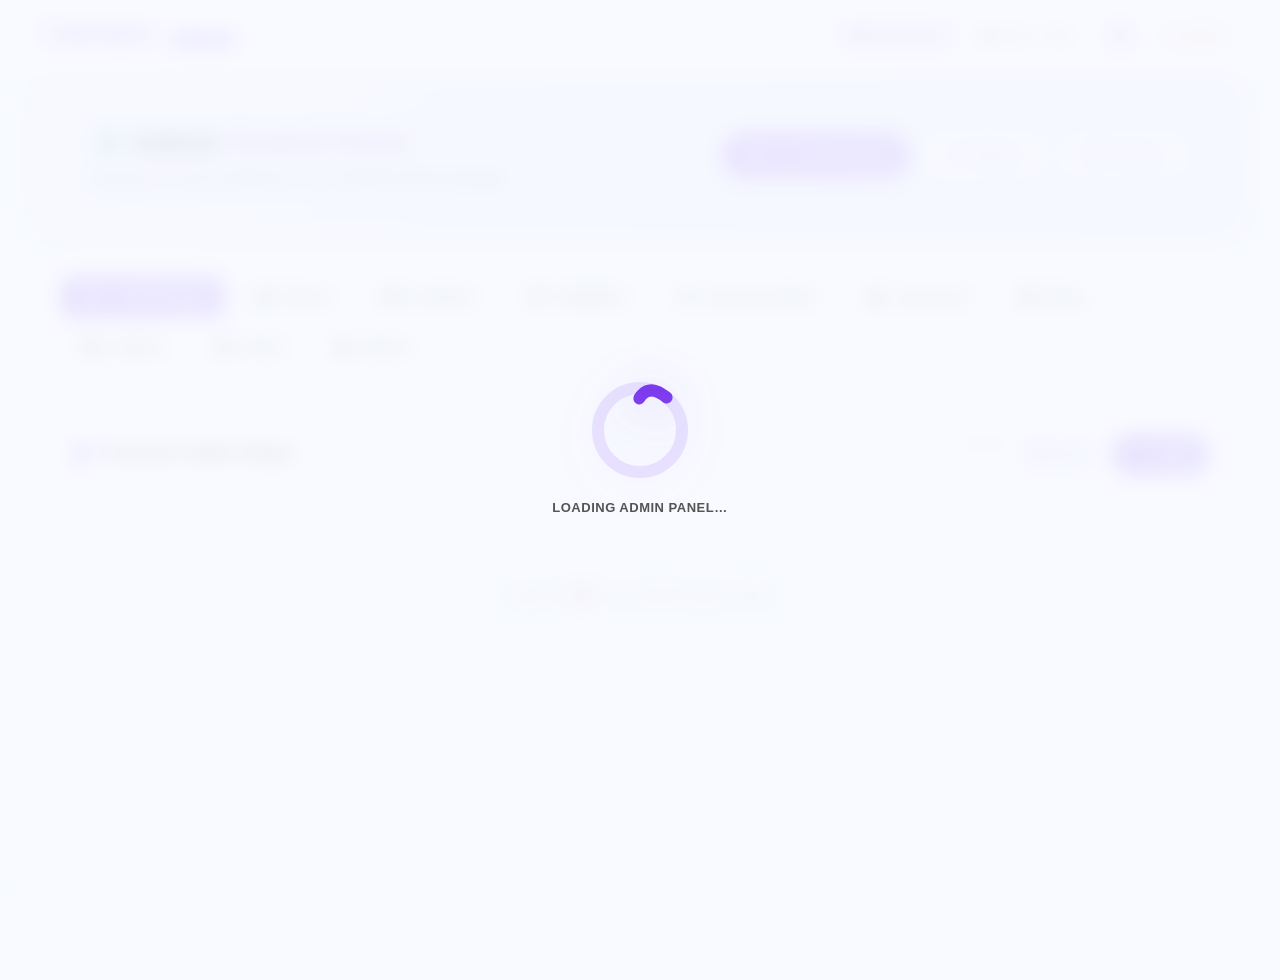
==== commit e4bed956: "Add files via upload" ====
--- a/admin.html
+++ b/admin.html
@@ -1,6851 +1,6846 @@
-<!DOCTYPE html>
-<html lang="en">
-<head>
-    <meta charset="UTF-8" />
-    <meta name="viewport" content="width=device-width, initial-scale=1.0" />
-    <title>TIMAWA - Admin Panel</title>
-
-    <!-- Firebase SDKs -->
-    <script src="https://www.gstatic.com/firebasejs/9.22.0/firebase-app-compat.js"></script>
-    <script src="https://www.gstatic.com/firebasejs/9.22.0/firebase-auth-compat.js"></script>
-    <script src="https://www.gstatic.com/firebasejs/9.22.0/firebase-firestore-compat.js"></script>
-
-    <!-- Font Awesome -->
-    <link rel="stylesheet" href="https://cdnjs.cloudflare.com/ajax/libs/font-awesome/6.4.0/css/all.min.css" />
-
-    <style>
-        * { margin: 0; padding: 0; box-sizing: border-box; }
-
-        :root {
-            --admin-primary: #7c3aed;
-            --admin-accent: #8b5cf6;
-            --admin-gradient: linear-gradient(45deg, #7c3aed 0%, #8b5cf6 100%);
-            --admin-bg: #f8faff;
-            --admin-bg-soft: #f5f3ff;
-            --admin-card: #ffffff;
-            --admin-text: #1a1a2e;
-            --admin-text-muted: #555;
-            --admin-text-dim: #888;
-            --admin-border: #eef2f7;
-            --admin-border-input: #e0e7ff;
-            --admin-shadow: rgba(139, 92, 246, 0.15);
-            --admin-danger: #ef4444;
-            --admin-danger-soft: #fee2e2;
-            --admin-success: #16a34a;
-            --admin-success-soft: #dcfce7;
-            --admin-warn: #d97706;
-            --admin-warn-soft: #fef3c7;
-            --admin-info: #2563eb;
-            --admin-info-soft: #dbeafe;
-        }
-
-        body {
-            font-family: -apple-system, BlinkMacSystemFont, 'Segoe UI', Roboto, Oxygen, Ubuntu, sans-serif;
-            min-height: 100vh;
-            background: var(--admin-bg);
-            color: var(--admin-text);
-            line-height: 1.6;
-            transition: background 0.4s ease, color 0.4s ease;
-            position: relative;
-            overflow-x: hidden;
-        }
-
-        /* Background layers */
-        .admin-theme-bg {
-            position: fixed; top: 0; left: 0; right: 0; bottom: 0;
-            z-index: -3;
-            background: var(--admin-bg);
-            transition: background 0.6s ease;
-            pointer-events: none;
-        }
-
-        .admin-theme-shapes {
-            position: fixed; top: 0; left: 0;
-            width: 100vw; height: 100vh;
-            z-index: -2;
-            pointer-events: none;
-            overflow: hidden;
-        }
-
-        /* ================================================================
-           ===== ADMIN THEME SHAPES (lightweight, transform/opacity only) =====
-           ================================================================ */
-
-        .admin-shape { position: absolute; pointer-events: none; will-change: transform, opacity; }
-
-        /* --- ADMIN DEFAULT: orbs + rings + diamonds --- */
-        .admin-orb {
-            border-radius: 50%;
-            background: radial-gradient(circle, var(--admin-primary), transparent);
-            filter: blur(60px);
-            opacity: 0.12;
-            animation: adminOrbFloat 20s ease-in-out infinite;
-        }
-        .admin-orb.o1 { width: 400px; height: 400px; top: -10%; right: -5%; }
-        .admin-orb.o2 { width: 300px; height: 300px; bottom: -5%; left: -5%; animation-delay: 5s; }
-        .admin-orb.o3 { width: 250px; height: 250px; top: 40%; left: 40%; animation-delay: 10s; }
-
-        .admin-ring {
-            border-radius: 50%;
-            border: 3px solid var(--admin-primary);
-            opacity: 0.08;
-            animation: adminRingPulse 15s ease-in-out infinite;
-        }
-        .admin-ring.r1 { width: 200px; height: 200px; top: 15%; left: 10%; }
-        .admin-ring.r2 { width: 150px; height: 150px; bottom: 20%; right: 15%; animation-delay: 4s; }
-        .admin-ring.r3 { width: 100px; height: 100px; top: 60%; left: 70%; animation-delay: 8s; }
-
-        .admin-diamond {
-            width: 40px; height: 40px;
-            background: var(--admin-accent);
-            transform: rotate(45deg);
-            opacity: 0.06;
-            animation: adminDiamondSpin 25s linear infinite;
-        }
-        .admin-diamond.d1 { top: 20%; right: 20%; }
-        .admin-diamond.d2 { bottom: 30%; left: 15%; animation-delay: 6s; width: 30px; height: 30px; }
-        .admin-diamond.d3 { top: 70%; left: 50%; animation-delay: 12s; width: 50px; height: 50px; }
-
-        @keyframes adminOrbFloat {
-            0%, 100% { transform: translate(0, 0) scale(1); opacity: 0.08; }
-            50% { transform: translate(20px, -20px) scale(1.1); opacity: 0.18; }
-        }
-        @keyframes adminRingPulse {
-            0%, 100% { transform: scale(1); opacity: 0.04; }
-            50% { transform: scale(1.15); opacity: 0.12; }
-        }
-        @keyframes adminDiamondSpin {
-            0% { transform: rotate(45deg) scale(1); opacity: 0.04; }
-            50% { transform: rotate(225deg) scale(1.2); opacity: 0.10; }
-            100% { transform: rotate(405deg) scale(1); opacity: 0.04; }
-        }
-
-        /* --- ADMIN CRIMSON: streaks + diamonds + orbs --- */
-        .admin-crimson-orb {
-            border-radius: 50%;
-            background: radial-gradient(circle, var(--admin-primary), transparent);
-            filter: blur(40px);
-            opacity: 0.15;
-            animation: adminCrimsonOrb 16s ease-in-out infinite;
-        }
-        .admin-crimson-orb.co1 { width: 300px; height: 300px; top: 5%; right: 10%; }
-        .admin-crimson-orb.co2 { width: 220px; height: 220px; bottom: 10%; left: 5%; animation-delay: 5s; }
-        .admin-crimson-orb.co3 { width: 350px; height: 350px; top: 45%; left: 45%; animation-delay: 10s; }
-
-        .admin-crimson-streak {
-            width: 3px; height: 140px;
-            background: linear-gradient(to bottom, var(--admin-primary), transparent);
-            border-radius: 3px;
-            opacity: 0.15;
-            transform: rotate(35deg);
-            animation: adminCrimsonStreak 8s ease-in-out infinite;
-        }
-        .admin-crimson-streak.cs1 { top: 10%; left: 25%; }
-        .admin-crimson-streak.cs2 { top: 40%; left: 70%; animation-delay: 3s; height: 180px; }
-        .admin-crimson-streak.cs3 { top: 70%; left: 45%; animation-delay: 6s; height: 110px; }
-
-        .admin-crimson-diamond {
-            width: 45px; height: 45px;
-            background: var(--admin-accent);
-            transform: rotate(45deg);
-            filter: blur(2px);
-            opacity: 0.12;
-            animation: adminCrimsonDiamond 20s ease-in-out infinite;
-        }
-        .admin-crimson-diamond.cd1 { top: 20%; left: 60%; }
-        .admin-crimson-diamond.cd2 { top: 75%; left: 15%; animation-delay: 8s; width: 30px; height: 30px; }
-        .admin-crimson-diamond.cd3 { top: 55%; right: 10%; animation-delay: 14s; width: 55px; height: 55px; }
-
-        @keyframes adminCrimsonOrb {
-            0%, 100% { transform: scale(1); opacity: 0.12; }
-            50% { transform: scale(1.2); opacity: 0.24; }
-        }
-        @keyframes adminCrimsonStreak {
-            0%, 100% { transform: rotate(35deg) scaleY(1); opacity: 0.08; }
-            50% { transform: rotate(35deg) scaleY(1.3); opacity: 0.22; }
-        }
-        @keyframes adminCrimsonDiamond {
-            0%, 100% { transform: rotate(45deg) scale(1); opacity: 0.08; }
-            50% { transform: rotate(405deg) scale(1.2); opacity: 0.18; }
-        }
-
-        /* --- ADMIN OCEAN: waves + bubbles + fish --- */
-        .admin-ocean-wave {
-            width: 200%; height: 180px;
-            left: -50%; bottom: -30px;
-            border-radius: 45%;
-            background: var(--admin-primary);
-            opacity: 0.10;
-            animation: adminOceanWave 18s ease-in-out infinite;
-        }
-        .admin-ocean-wave.ow2 {
-            bottom: -60px; height: 220px;
-            opacity: 0.07;
-            background: var(--admin-accent);
-            animation-duration: 24s;
-            animation-direction: reverse;
-        }
-        .admin-ocean-bubble {
-            border-radius: 50%;
-            border: 2px solid var(--admin-primary);
-            background: transparent;
-            opacity: 0.15;
-            animation: adminOceanBubble 22s linear infinite;
-        }
-        .admin-ocean-bubble.ob1 { width: 60px; height: 60px; left: 10%; bottom: -80px; }
-        .admin-ocean-bubble.ob2 { width: 40px; height: 40px; left: 30%; bottom: -60px; animation-delay: 5s; }
-        .admin-ocean-bubble.ob3 { width: 80px; height: 80px; left: 70%; bottom: -100px; animation-delay: 10s; }
-        .admin-ocean-bubble.ob4 { width: 30px; height: 30px; left: 85%; bottom: -40px; animation-delay: 15s; }
-        .admin-ocean-fish {
-            width: 50px; height: 25px;
-            background: var(--admin-primary);
-            border-radius: 50% 50% 50% 50% / 60% 60% 40% 40%;
-            opacity: 0.10;
-            animation: adminOceanFish 35s linear infinite;
-        }
-        .admin-ocean-fish::before {
-            content: '';
-            position: absolute;
-            right: -12px; top: 50%;
-            transform: translateY(-50%);
-            width: 0; height: 0;
-            border-top: 12px solid transparent;
-            border-bottom: 12px solid transparent;
-            border-left: 15px solid var(--admin-primary);
-        }
-        .admin-ocean-fish.of1 { top: 20%; left: -80px; }
-        .admin-ocean-fish.of2 { top: 65%; left: -100px; animation-duration: 45s; animation-delay: 8s; }
-
-        @keyframes adminOceanWave {
-            0%, 100% { transform: translateX(0) rotate(0deg); }
-            25% { transform: translateX(-4%) rotate(2deg); }
-            75% { transform: translateX(4%) rotate(-2deg); }
-        }
-        @keyframes adminOceanBubble {
-            0% { transform: translateY(0) scale(1); opacity: 0; }
-            10% { opacity: 0.6; }
-            100% { transform: translateY(-110vh) scale(1.3); opacity: 0; }
-        }
-        @keyframes adminOceanFish {
-            0% { transform: translateX(0); }
-            100% { transform: translateX(calc(100vw + 200px)); }
-        }
-
-        /* --- ADMIN MIDNIGHT: stars + moons + nebula --- */
-        .admin-midnight-starfield {
-            top: 0; left: 0; width: 100%; height: 100%;
-            opacity: 0.85;
-            background-image:
-                radial-gradient(1px 1px at 10% 20%, #fff, transparent),
-                radial-gradient(1px 1px at 25% 45%, #fff, transparent),
-                radial-gradient(1.5px 1.5px at 40% 10%, #fff, transparent),
-                radial-gradient(1px 1px at 55% 70%, #fff, transparent),
-                radial-gradient(1.2px 1.2px at 70% 30%, #fff, transparent),
-                radial-gradient(1px 1px at 85% 55%, #fff, transparent),
-                radial-gradient(1.8px 1.8px at 15% 80%, #fff, transparent),
-                radial-gradient(1px 1px at 60% 90%, #fff, transparent),
-                radial-gradient(1.3px 1.3px at 90% 10%, #fff, transparent),
-                radial-gradient(1px 1px at 5% 50%, #fff, transparent),
-                radial-gradient(1.5px 1.5px at 48% 35%, #fff, transparent),
-                radial-gradient(1px 1px at 78% 85%, #fff, transparent),
-                radial-gradient(1px 1px at 33% 60%, #fff, transparent),
-                radial-gradient(1.2px 1.2px at 92% 75%, #fff, transparent),
-                radial-gradient(1px 1px at 8% 95%, #fff, transparent),
-                radial-gradient(1.6px 1.6px at 68% 50%, #fff, transparent),
-                radial-gradient(1px 1px at 50% 15%, #fff, transparent),
-                radial-gradient(1.1px 1.1px at 22% 5%, #fff, transparent),
-                radial-gradient(1px 1px at 75% 5%, #fff, transparent),
-                radial-gradient(1.4px 1.4px at 42% 82%, #fff, transparent);
-            background-size: 200px 200px;
-            background-repeat: repeat;
-        }
-        .admin-midnight-starfield.ms2 {
-            background-size: 340px 340px;
-            background-position: 50px 80px;
-            opacity: 0.55;
-        }
-        .admin-midnight-shooting {
-            width: 3px; height: 3px;
-            background: var(--admin-card);
-            border-radius: 50%;
-            box-shadow: 0 0 6px 1px rgba(255,255,255,0.6);
-            opacity: 0;
-            animation: adminMidnightShoot 14s ease-in infinite;
-            will-change: transform, opacity;
-        }
-        .admin-midnight-shooting::after {
-            content: '';
-            position: absolute;
-            top: 50%; right: 100%;
-            width: 60px; height: 1px;
-            background: linear-gradient(to left, rgba(255,255,255,0.7), transparent);
-            transform: translateY(-50%);
-        }
-        .admin-midnight-shooting.msh1 { top: 14%; left: 80%; animation-delay: 2s; }
-        .admin-midnight-shooting.msh2 { top: 48%; left: 85%; animation-delay: 9s; animation-duration: 16s; }
-
-        .admin-midnight-nebula {
-            border-radius: 50%;
-            opacity: 0.30;
-            animation: adminMidnightNebula 20s ease-in-out infinite;
-            will-change: opacity;
-        }
-        .admin-midnight-nebula.mn1 {
-            width: 520px; height: 520px; top: -12%; right: -18%;
-            background: radial-gradient(circle,
-                rgba(109, 40, 217, 0.55) 0%,
-                rgba(109, 40, 217, 0.25) 30%,
-                rgba(109, 40, 217, 0.08) 55%,
-                transparent 75%);
-        }
-        .admin-midnight-nebula.mn2 {
-            width: 440px; height: 440px; bottom: -12%; left: -12%;
-            background: radial-gradient(circle,
-                rgba(196, 181, 253, 0.45) 0%,
-                rgba(196, 181, 253, 0.20) 30%,
-                rgba(196, 181, 253, 0.06) 55%,
-                transparent 75%);
-            animation-delay: 7s;
-        }
-        .admin-midnight-moon {
-            border-radius: 50%;
-            background: radial-gradient(circle at 30% 30%, #fff, var(--admin-border-input));
-            box-shadow: 0 0 40px rgba(196, 181, 253, 0.4);
-            opacity: 0.55;
-            animation: adminMidnightMoon 30s ease-in-out infinite;
-        }
-        .admin-midnight-moon.mm1 { width: 70px; height: 70px; top: 8%; right: 12%; }
-        .admin-midnight-moon.mm2 { width: 45px; height: 45px; bottom: 15%; left: 8%; animation-delay: 10s; }
-
-        @keyframes adminMidnightShoot {
-            0%   { transform: translate(0, 0) rotate(-35deg); opacity: 0; }
-            4%   { opacity: 1; }
-            16%  { transform: translate(-260px, 170px) rotate(-35deg); opacity: 0; }
-            100% { transform: translate(-260px, 170px) rotate(-35deg); opacity: 0; }
-        }
-        @keyframes adminMidnightNebula {
-            0%, 100% { opacity: 0.22; }
-            50%      { opacity: 0.38; }
-        }
-        @keyframes adminMidnightMoon {
-            0%, 100% { transform: scale(1) translate(0, 0); opacity: 0.45; }
-            50%      { transform: scale(1.1) translate(-10px, -15px); opacity: 0.65; }
-        }
-
-        /* --- ADMIN EMBER: embers + sparks + flames --- */
-        .admin-ember-orb {
-            border-radius: 50%;
-            background: radial-gradient(circle, var(--admin-primary), transparent);
-            filter: blur(35px);
-            opacity: 0.18;
-            animation: adminEmberOrb 14s ease-in-out infinite;
-        }
-        .admin-ember-orb.eo1 { width: 320px; height: 320px; top: 8%; left: 8%; }
-        .admin-ember-orb.eo2 { width: 240px; height: 240px; bottom: 12%; right: 6%; animation-delay: 4s; }
-        .admin-ember-orb.eo3 { width: 280px; height: 280px; top: 55%; left: 55%; animation-delay: 8s; }
-
-        .admin-ember-spark {
-            width: 6px; height: 6px;
-            border-radius: 50%;
-            background: var(--admin-primary);
-            box-shadow: 0 0 12px 3px var(--admin-accent);
-            opacity: 0.7;
-            animation: adminEmberSpark 10s ease-in-out infinite;
-        }
-        .admin-ember-spark.es1 { top: 20%; left: 25%; }
-        .admin-ember-spark.es2 { top: 65%; left: 70%; animation-delay: 2s; width: 4px; height: 4px; }
-        .admin-ember-spark.es3 { top: 40%; left: 50%; animation-delay: 4s; width: 8px; height: 8px; }
-        .admin-ember-spark.es4 { top: 80%; left: 20%; animation-delay: 6s; width: 5px; height: 5px; }
-        .admin-ember-spark.es5 { top: 15%; left: 80%; animation-delay: 8s; width: 3px; height: 3px; }
-
-        .admin-ember-flame {
-            width: 0; height: 0;
-            border-left: 18px solid transparent;
-            border-right: 18px solid transparent;
-            border-bottom: 40px solid var(--admin-primary);
-            filter: blur(3px);
-            opacity: 0.12;
-            animation: adminEmberFlame 12s ease-in-out infinite;
-        }
-        .admin-ember-flame.ef1 { top: 30%; left: 15%; transform: rotate(15deg); }
-        .admin-ember-flame.ef2 { top: 60%; left: 80%; animation-delay: 4s; transform: rotate(-20deg); border-left-width: 12px; border-right-width: 12px; border-bottom-width: 28px; }
-        .admin-ember-flame.ef3 { top: 50%; left: 45%; animation-delay: 8s; transform: rotate(45deg); border-left-width: 22px; border-right-width: 22px; border-bottom-width: 48px; }
-
-        @keyframes adminEmberOrb {
-            0%, 100% { transform: scale(1); opacity: 0.14; }
-            50% { transform: scale(1.18); opacity: 0.28; }
-        }
-        @keyframes adminEmberSpark {
-            0%, 100% { transform: translateY(0) scale(1); opacity: 0.4; }
-            50% { transform: translateY(-30px) scale(1.4); opacity: 1; }
-        }
-        @keyframes adminEmberFlame {
-            0%, 100% { transform: rotate(0deg) scale(1); opacity: 0.06; }
-            50% { transform: rotate(20deg) scale(1.15); opacity: 0.20; }
-        }
-
-        @media (prefers-reduced-motion: reduce) {
-            .admin-shape, .admin-shape * {
-                animation-duration: 0.01ms !important;
-                animation-iteration-count: 1 !important;
-                transition-duration: 0.01ms !important;
-            }
-        }
-
-        /* ========== NAVBAR ========== */
-        .navbar {
-            position: fixed; top: 0; left: 0; right: 0;
-            z-index: 1000;
-            padding: 14px 40px;
-            display: flex; justify-content: space-between; align-items: center;
-            background: rgba(255, 255, 255, 0.98);
-            backdrop-filter: blur(20px);
-            border-bottom: 1px solid color-mix(in srgb, var(--admin-primary) 15%, transparent);
-            transition: all 0.3s ease;
-            box-shadow: 0 2px 20px rgba(0,0,0,0.04);
-            flex-wrap: wrap;
-        }
-        [data-admin-theme] .navbar {
-            background: color-mix(in srgb, var(--admin-card) 98%, transparent);
-            border-bottom: 1px solid color-mix(in srgb, var(--admin-primary) 15%, transparent);
-        }
-
-        .navbar .logo {
-            font-size: 26px; font-weight: 900;
-            color: var(--admin-primary);
-            letter-spacing: 2px; text-decoration: none; flex-shrink: 0;
-        }
-        .navbar .logo span {
-            background: var(--admin-gradient);
-            padding: 2px 10px; border-radius: 8px;
-            font-size: 10px; color: white; margin-left: 8px;
-        }
-        .navbar .nav-links {
-            display: flex; align-items: center; gap: 12px;
-            list-style: none; flex-wrap: wrap;
-        }
-        .navbar .nav-links a {
-            text-decoration: none;
-            color: var(--admin-text-muted);
-            font-weight: 500; font-size: 13px;
-            transition: all 0.3s ease; padding: 6px 12px;
-            border-radius: 8px; white-space: nowrap;
-        }
-        .navbar .nav-links a:hover {
-            color: var(--admin-primary);
-            background: color-mix(in srgb, var(--admin-primary) 8%, transparent);
-        }
-        .navbar .nav-links a.active {
-            color: var(--admin-primary);
-            background: color-mix(in srgb, var(--admin-primary) 12%, transparent);
-        }
-        .navbar .nav-links .admin-link { color: var(--admin-primary); font-weight: 600; }
-        .navbar .logout-btn {
-            background: var(--admin-card);
-            border: 2px solid var(--admin-danger-soft);
-            color: var(--admin-danger);
-            padding: 6px 14px; border-radius: 50px;
-            cursor: pointer; transition: all 0.3s ease;
-            font-size: 12px; font-weight: 600;
-            box-shadow: var(--admin-border-input) 0px 4px 8px -4px;
-            font-family: inherit;
-        }
-        .navbar .logout-btn:hover {
-            background: var(--admin-danger-soft);
-            transform: scale(1.03);
-        }
-        .navbar-right { display: flex; align-items: center; gap: 10px; flex-shrink: 0; }
-        .navbar-mobile-bell { display: none; position: relative; }
-        .navbar-mobile-bell .announcement-bell { width: 42px; height: 42px; font-size: 17px; }
-        .navbar .mobile-toggle {
-            display: none; font-size: 24px; color: var(--admin-primary);
-            cursor: pointer; background: none; border: none; padding: 4px 8px;
-        }
-
-        /* Announcement bell */
-        .announcement-wrapper { display: flex; align-items: center; }
-        .announcement-bell {
-            position: relative; width: 40px; height: 40px;
-            border-radius: 50%; border: none;
-            background: var(--admin-bg-soft); color: var(--admin-primary);
-            font-size: 16px; cursor: pointer;
-            display: flex; align-items: center; justify-content: center;
-            transition: all 0.25s ease; font-family: inherit; flex-shrink: 0;
-        }
-        .announcement-bell:hover { background: var(--admin-border-input); transform: scale(1.05); }
-        .announcement-bell.active {
-            background: var(--admin-gradient); color: white;
-            box-shadow: 0 4px 15px color-mix(in srgb, var(--admin-primary) 30%, transparent);
-        }
-        .announcement-bell.has-new { animation: bellPulse 2s ease-in-out infinite; }
-        @keyframes bellPulse {
-            0%, 100% { box-shadow: 0 0 0 0 rgba(239, 68, 68, 0.4); }
-            50% { box-shadow: 0 0 0 8px rgba(239, 68, 68, 0); }
-        }
-        .announcement-badge {
-            position: absolute; top: -4px; right: -4px;
-            min-width: 20px; height: 20px; padding: 0 6px;
-            border-radius: 50px; background: linear-gradient(45deg, var(--admin-danger), var(--admin-danger));
-            color: white; font-size: 10px; font-weight: 800;
-            display: none; align-items: center; justify-content: center;
-            border: 2px solid var(--admin-card);
-            box-shadow: 0 2px 6px rgba(239, 68, 68, 0.4);
-        }
-        .announcement-badge.show { display: flex; }
-
-        /* Announcement popup */
-        .announcement-popup {
-            position: fixed; width: 380px;
-            max-width: calc(100vw - 40px);
-            background: var(--admin-card); border-radius: 20px;
-            box-shadow: 0 20px 60px color-mix(in srgb, var(--admin-primary) 22%, transparent), 0 0 0 1px color-mix(in srgb, var(--admin-primary) 6%, transparent);
-            overflow: hidden; z-index: 2000; opacity: 0;
-            transform: translateY(-8px) scale(0.97);
-            pointer-events: none;
-            transition: all 0.22s cubic-bezier(0.25, 0.46, 0.45, 0.94);
-            transform-origin: top right; color: var(--admin-text);
-        }
-        .announcement-popup.open { opacity: 1; transform: translateY(0) scale(1); pointer-events: auto; }
-        .announcement-popup::before {
-            content: ''; position: absolute;
-            top: -6px; right: 22px; width: 12px; height: 12px;
-            background: var(--admin-card); transform: rotate(45deg);
-            box-shadow: -1px -1px 2px color-mix(in srgb, var(--admin-primary) 6%, transparent);
-        }
-        .announcement-popup-header {
-            display: flex; justify-content: space-between; align-items: center;
-            padding: 16px 18px;
-            background: linear-gradient(135deg, var(--admin-bg-soft) 0%, var(--admin-border-input) 100%);
-            border-bottom: 1px solid var(--admin-border);
-        }
-        .announcement-popup-header h4 {
-            font-size: 15px; font-weight: 800;
-            color: var(--admin-text);
-            display: flex; align-items: center; gap: 8px; margin: 0;
-        }
-        .announcement-popup-header h4 i { color: var(--admin-primary); }
-        .announcement-mark-all {
-            background: none; border: none; color: var(--admin-primary);
-            font-size: 12px; font-weight: 600; cursor: pointer;
-            padding: 4px 10px; border-radius: 50px;
-            transition: all 0.2s ease; font-family: inherit;
-        }
-        .announcement-mark-all:hover { background: color-mix(in srgb, var(--admin-primary) 10%, transparent); }
-        .announcement-list { max-height: 420px; overflow-y: auto; padding: 6px; }
-        .announcement-item {
-            display: flex; gap: 12px;
-            padding: 12px 14px; border-radius: 14px;
-            cursor: pointer; transition: all 0.2s ease;
-            position: relative; margin-bottom: 4px;
-            background: var(--admin-card);
-        }
-        .announcement-item:hover {
-            background: var(--admin-bg-soft); transform: translateX(2px);
-        }
-        .announcement-item.unread { background: var(--admin-bg-soft); }
-        .announcement-item.unread:hover { background: var(--admin-border-input); }
-        .announcement-item.unread .announcement-title { font-weight: 700; }
-        .announcement-icon {
-            width: 42px; height: 42px; border-radius: 12px;
-            display: flex; align-items: center; justify-content: center;
-            font-size: 20px; flex-shrink: 0; background: var(--admin-border-input);
-        }
-        .announcement-icon.type-admin { background: linear-gradient(135deg, var(--admin-border-input) 0%, var(--admin-border-input) 100%); }
-        .announcement-icon.type-birthday { background: linear-gradient(135deg, #fce7f3 0%, #fbcfe8 100%); }
-        .announcement-icon.type-event { background: linear-gradient(135deg, var(--admin-info-soft) 0%, color-mix(in srgb, var(--admin-info) 35%, transparent) 100%); }
-        .announcement-icon.type-highlight { background: linear-gradient(135deg, var(--admin-bg-soft) 0%, var(--admin-border-input) 100%); }
-        .announcement-icon.type-member { background: linear-gradient(135deg, var(--admin-success-soft) 0%, color-mix(in srgb, var(--admin-success) 35%, transparent) 100%); }
-        .announcement-icon.type-reply { background: linear-gradient(135deg, #cffafe 0%, #a5f3fc 100%); }
-        .announcement-icon.type-mention { background: linear-gradient(135deg, color-mix(in srgb, var(--admin-warn) 35%, transparent) 0%, color-mix(in srgb, var(--admin-warn) 35%, transparent) 100%); }
-        .announcement-icon.type-chat { background: linear-gradient(135deg, var(--admin-success-soft) 0%, color-mix(in srgb, var(--admin-success) 35%, transparent) 100%); }
-        .announcement-icon.type-reaction { background: linear-gradient(135deg, var(--admin-warn-soft) 0%, color-mix(in srgb, var(--admin-warn) 35%, transparent) 100%); }
-        .announcement-icon.type-comment { background: linear-gradient(135deg, var(--admin-border-input) 0%, var(--admin-border-input) 100%); }
-        .announcement-icon.type-squad { background: linear-gradient(135deg, var(--admin-warn-soft) 0%, color-mix(in srgb, var(--admin-warn) 35%, transparent) 100%); }
-        .announcement-body { flex: 1; min-width: 0; }
-        .announcement-title {
-            font-size: 13px; font-weight: 600;
-            color: var(--admin-text); line-height: 1.35;
-            margin-bottom: 2px; display: flex;
-            align-items: center; gap: 6px; flex-wrap: wrap;
-        }
-        .announcement-priority-badge {
-            font-size: 9px; font-weight: 800; padding: 1px 7px;
-            border-radius: 50px; letter-spacing: 0.4px; text-transform: uppercase;
-        }
-        .announcement-priority-badge.urgent { background: var(--admin-danger-soft); color: var(--admin-danger); }
-        .announcement-priority-badge.info { background: var(--admin-info-soft); color: var(--admin-info); }
-        .announcement-message {
-            font-size: 12px; color: var(--admin-text-muted);
-            line-height: 1.45; display: -webkit-box;
-            -webkit-line-clamp: 2; -webkit-box-orient: vertical;
-            overflow: hidden; overflow-wrap: anywhere;
-        }
-        .announcement-time { font-size: 11px; color: var(--admin-text-dim); margin-top: 3px; }
-        .announcement-unread-dot {
-            position: absolute; top: 14px; right: 14px;
-            width: 8px; height: 8px; border-radius: 50%;
-            background: var(--admin-primary);
-            box-shadow: 0 0 0 3px color-mix(in srgb, var(--admin-primary) 15%, transparent);
-        }
-        .announcement-popup-footer {
-            padding: 10px 18px; background: var(--admin-bg);
-            border-top: 1px solid var(--admin-border);
-            text-align: center; font-size: 11px;
-            color: var(--admin-text-dim); font-weight: 600;
-        }
-        .announcement-empty {
-            text-align: center; padding: 40px 20px;
-            color: var(--admin-text-dim);
-        }
-        .announcement-empty i {
-            font-size: 36px; color: var(--admin-border-input);
-            display: block; margin-bottom: 10px;
-        }
-        .announcement-empty p { font-size: 13px; }
-
-        /* Announcement view modal */
-        .announcement-view-modal {
-            display: none; position: fixed;
-            top: 0; left: 0; width: 100%; height: 100%;
-            background: rgba(0, 0, 0, 0.6); backdrop-filter: blur(8px);
-            z-index: 2100; justify-content: center; align-items: center; padding: 20px;
-        }
-        .announcement-view-modal.active { display: flex; }
-        .announcement-view-modal .modal-content {
-            background: var(--admin-card); border-radius: 24px; padding: 0;
-            max-width: 540px; width: 100%; max-height: 90vh;
-            overflow-y: auto; box-shadow: 0 25px 70px color-mix(in srgb, var(--admin-primary) 35%, transparent);
-            animation: annModalPop 0.3s cubic-bezier(0.25, 0.46, 0.45, 0.94);
-            color: var(--admin-text);
-        }
-        @keyframes annModalPop {
-            from { transform: scale(0.9) translateY(20px); opacity: 0; }
-            to { transform: scale(1) translateY(0); opacity: 1; }
-        }
-        .announcement-view-header {
-            position: relative; padding: 30px 30px 22px;
-            background: var(--admin-gradient);
-            border-radius: 24px 24px 0 0;
-            text-align: center; overflow: hidden;
-        }
-        .announcement-view-header::before {
-            content: ''; position: absolute; top: -50px; right: -50px;
-            width: 160px; height: 160px; border-radius: 50%;
-            background: rgba(255, 255, 255, 0.15); pointer-events: none;
-        }
-        .announcement-view-header::after {
-            content: ''; position: absolute; bottom: -70px; left: -70px;
-            width: 180px; height: 180px; border-radius: 50%;
-            background: rgba(255, 255, 255, 0.1); pointer-events: none;
-        }
-        .announcement-view-close {
-            position: absolute; top: 14px; right: 14px;
-            width: 38px; height: 38px; border-radius: 50%;
-            background: rgba(255,255,255,0.22); border: none;
-            color: white; font-size: 16px; cursor: pointer;
-            display: flex; align-items: center; justify-content: center;
-            transition: all 0.25s ease; z-index: 2;
-        }
-        .announcement-view-close:hover { background: rgba(255,255,255,0.4); transform: rotate(90deg); }
-        .announcement-view-icon {
-            width: 80px; height: 80px; border-radius: 22px;
-            background: var(--admin-card);
-            display: flex; align-items: center; justify-content: center;
-            font-size: 38px; margin: 0 auto 14px;
-            box-shadow: 0 8px 24px rgba(0, 0, 0, 0.18);
-            position: relative; z-index: 1;
-        }
-        .announcement-view-type {
-            display: inline-block; background: rgba(255, 255, 255, 0.25);
-            color: white; font-size: 11px; font-weight: 700;
-            padding: 4px 14px; border-radius: 50px;
-            letter-spacing: 0.6px; text-transform: uppercase;
-            position: relative; z-index: 1;
-        }
-        .announcement-view-body { padding: 26px 30px 30px; }
-        .announcement-view-priority {
-            display: inline-flex; align-items: center; gap: 6px;
-            padding: 5px 14px; border-radius: 50px;
-            font-size: 11px; font-weight: 800;
-            letter-spacing: 0.5px; text-transform: uppercase; margin-bottom: 14px;
-        }
-        .announcement-view-priority.urgent { background: var(--admin-danger-soft); color: var(--admin-danger); }
-        .announcement-view-priority.info { background: var(--admin-info-soft); color: var(--admin-info); }
-        .announcement-view-title {
-            font-size: 22px; font-weight: 800; color: var(--admin-text);
-            line-height: 1.3; margin-bottom: 14px; overflow-wrap: anywhere;
-        }
-        .announcement-view-message {
-            font-size: 15px; color: var(--admin-text-muted);
-            line-height: 1.7; padding: 18px 20px;
-            background: var(--admin-bg); border-radius: 16px;
-            border-left: 4px solid var(--admin-primary);
-            margin-bottom: 18px; white-space: pre-wrap; word-break: break-word;
-        }
-        .announcement-view-meta {
-            display: flex; flex-wrap: wrap; gap: 14px;
-            font-size: 12px; color: var(--admin-text-dim);
-            padding-top: 16px; border-top: 1px solid var(--admin-border);
-            margin-bottom: 20px;
-        }
-        .announcement-view-meta span { display: inline-flex; align-items: center; gap: 6px; }
-        .announcement-view-meta i { color: var(--admin-primary); font-size: 11px; }
-        .announcement-view-actions { display: flex; gap: 10px; flex-wrap: wrap; }
-        .announcement-view-actions button,
-        .announcement-view-actions a {
-            flex: 1; min-width: 140px; padding: 13px 22px;
-            border-radius: 14px; border: none;
-            font-weight: 700; font-size: 14px; cursor: pointer;
-            transition: all 0.25s ease;
-            display: inline-flex; align-items: center; justify-content: center;
-            gap: 8px; font-family: inherit; text-decoration: none;
-        }
-        .announcement-view-actions .ann-view-primary {
-            background: var(--admin-gradient); color: white;
-            box-shadow: 0 4px 15px color-mix(in srgb, var(--admin-primary) 30%, transparent);
-        }
-        .announcement-view-actions .ann-view-primary:hover {
-            transform: scale(1.02); box-shadow: 0 6px 25px color-mix(in srgb, var(--admin-primary) 45%, transparent);
-        }
-        .announcement-view-actions .ann-view-secondary {
-            background: var(--admin-bg); color: var(--admin-text-muted);
-        }
-        .announcement-view-actions .ann-view-secondary:hover { background: var(--admin-border-input); }
-
-        .main-container {
-            max-width: 1400px;
-            margin: 80px auto 40px;
-            padding: 0 40px;
-            position: relative;
-            z-index: 1;
-        }
-
-        .hero-banner {
-            background: linear-gradient(135deg, var(--admin-bg-soft) 0%, var(--admin-border-input) 100%);
-            border-radius: 24px;
-            padding: 40px 50px;
-            margin-bottom: 30px;
-            display: flex; justify-content: space-between; align-items: center;
-            flex-wrap: wrap; gap: 20px;
-            box-shadow: 0 4px 30px color-mix(in srgb, var(--admin-primary) 10%, transparent);
-            border: 1px solid var(--admin-border);
-        }
-        .hero-banner .content h1 {
-            font-size: 28px; font-weight: 800; color: var(--admin-text);
-        }
-        .hero-banner .content h1 .highlight {
-            background: var(--admin-gradient);
-            -webkit-background-clip: text;
-            -webkit-text-fill-color: transparent;
-            background-clip: text;
-        }
-        .hero-banner .content p { color: var(--admin-text-muted); font-size: 15px; }
-        .hero-banner .actions { display: flex; gap: 12px; flex-wrap: wrap; }
-
-        .btn-primary {
-            display: inline-flex; align-items: center; gap: 8px;
-            background: var(--admin-gradient); color: white;
-            padding: 12px 24px; border-radius: 50px; border: none;
-            font-size: 14px; font-weight: 600; cursor: pointer;
-            transition: all 0.3s ease;
-            box-shadow: 0 4px 15px color-mix(in srgb, var(--admin-primary) 25%, transparent);
-            font-family: inherit;
-        }
-        .btn-primary:hover { transform: scale(1.03); box-shadow: 0 6px 25px color-mix(in srgb, var(--admin-primary) 35%, transparent); }
-        .btn-primary:disabled { opacity: 0.6; cursor: not-allowed; transform: none; }
-
-        .btn-secondary {
-            display: inline-flex; align-items: center; gap: 8px;
-            background: var(--admin-card); color: var(--admin-primary);
-            padding: 12px 24px; border-radius: 50px;
-            border: 2px solid var(--admin-border-input);
-            font-size: 14px; font-weight: 600; cursor: pointer;
-            transition: all 0.3s ease; font-family: inherit;
-        }
-        .btn-secondary:hover {
-            border-color: var(--admin-primary);
-            background: var(--admin-bg); transform: scale(1.03);
-        }
-
-        .btn-danger {
-            display: inline-flex; align-items: center; gap: 8px;
-            background: var(--admin-danger-soft); color: var(--admin-danger);
-            padding: 6px 14px; border-radius: 50px; border: none;
-            font-size: 12px; font-weight: 600; cursor: pointer;
-            transition: all 0.3s ease; font-family: inherit;
-        }
-        .btn-danger:hover { background: color-mix(in srgb, var(--admin-danger) 35%, transparent); transform: scale(1.05); }
-
-        .btn-edit {
-            display: inline-flex; align-items: center; gap: 8px;
-            background: var(--admin-info-soft); color: var(--admin-info);
-            padding: 6px 14px; border-radius: 50px; border: none;
-            font-size: 12px; font-weight: 600; cursor: pointer;
-            transition: all 0.3s ease; font-family: inherit;
-        }
-        .btn-edit:hover { background: color-mix(in srgb, var(--admin-info) 35%, transparent); transform: scale(1.05); }
-
-        .btn-success {
-            display: inline-flex; align-items: center; gap: 8px;
-            background: var(--admin-success-soft); color: var(--admin-success);
-            padding: 6px 14px; border-radius: 50px; border: none;
-            font-size: 12px; font-weight: 600; cursor: pointer;
-            transition: all 0.3s ease; font-family: inherit;
-        }
-        .btn-success:hover { background: color-mix(in srgb, var(--admin-success) 35%, transparent); transform: scale(1.05); }
-
-        .admin-tabs {
-            display: flex; gap: 10px; flex-wrap: wrap;
-            margin-bottom: 25px;
-            background: var(--admin-card);
-            padding: 15px 20px; border-radius: 20px;
-            border: 1px solid var(--admin-border);
-            box-shadow: 0 2px 10px rgba(0,0,0,0.04);
-        }
-        .admin-tab {
-            padding: 10px 20px; border-radius: 12px;
-            border: 2px solid transparent;
-            background: var(--admin-bg); color: var(--admin-text-muted);
-            font-weight: 600; cursor: pointer;
-            transition: all 0.3s ease; font-size: 14px;
-            font-family: inherit;
-        }
-        .admin-tab:hover { background: var(--admin-bg-soft); color: var(--admin-primary); }
-        .admin-tab.active {
-            background: var(--admin-gradient);
-            color: white; border-color: var(--admin-primary);
-        }
-        .admin-tab i { margin-right: 8px; }
-        .admin-tab .tab-badge {
-            display: inline-flex; align-items: center; justify-content: center;
-            min-width: 20px; height: 20px; padding: 0 6px;
-            border-radius: 50px; background: var(--admin-border-input);
-            color: var(--admin-primary); font-size: 10px;
-            font-weight: 800; margin-left: 6px;
-        }
-        .admin-tab.active .tab-badge {
-            background: rgba(255, 255, 255, 0.3); color: white;
-        }
-
-        .tab-content { display: none; animation: fadeIn 0.3s ease; }
-        .tab-content.active { display: block; }
-        @keyframes fadeIn {
-            from { opacity: 0; transform: translateY(10px); }
-            to { opacity: 1; transform: translateY(0); }
-        }
-
-        .admin-card {
-            background: var(--admin-card);
-            border-radius: 20px;
-            padding: 25px 30px;
-            border: 1px solid var(--admin-border);
-            box-shadow: 0 2px 10px rgba(0,0,0,0.04);
-            margin-bottom: 20px;
-        }
-        .admin-card .card-header {
-            display: flex; justify-content: space-between; align-items: center;
-            flex-wrap: wrap; gap: 15px; margin-bottom: 15px;
-        }
-        .admin-card .card-header h3 {
-            font-size: 18px; font-weight: 700;
-            display: flex; align-items: center; gap: 10px;
-        }
-        .admin-card .card-header .count {
-            font-size: 13px; color: var(--admin-text-dim); font-weight: 400;
-        }
-        .admin-card .card-header .actions { display: flex; gap: 8px; flex-wrap: wrap; }
-
-        .items-grid {
-            display: grid;
-            grid-template-columns: repeat(auto-fill, minmax(280px, 1fr));
-            gap: 15px;
-        }
-
-        .item-card {
-            background: var(--admin-bg);
-            border-radius: 16px;
-            padding: 18px 20px;
-            border: 1px solid var(--admin-border);
-            transition: all 0.3s ease;
-            position: relative; min-width: 0;
-        }
-        .item-card:hover {
-            border-color: var(--admin-primary);
-            transform: translateY(-2px);
-            box-shadow: 0 4px 15px rgba(0,0,0,0.05);
-        }
-        .item-card.selected {
-            border-color: var(--admin-primary);
-            background: var(--admin-bg-soft);
-            box-shadow: 0 0 0 2px color-mix(in srgb, var(--admin-primary) 25%, transparent);
-        }
-        .item-card .item-actions {
-            position: absolute; top: 12px; right: 12px;
-            display: flex; gap: 6px;
-        }
-        .item-card .item-image {
-            width: 100%; height: 150px; object-fit: cover;
-            border-radius: 12px; margin-bottom: 10px;
-            background: linear-gradient(135deg, var(--admin-info-soft) 0%, color-mix(in srgb, var(--admin-info) 35%, transparent) 100%);
-        }
-        .item-card .item-title {
-            font-weight: 600; font-size: 16px;
-            color: var(--admin-text); margin-bottom: 4px;
-            padding-right: 70px; overflow-wrap: anywhere;
-        }
-        .item-card .item-subtitle {
-            font-size: 13px; color: var(--admin-text-dim);
-            margin-bottom: 4px; overflow-wrap: anywhere;
-        }
-        .item-card .item-description {
-            font-size: 13px; color: var(--admin-text-muted);
-            margin-top: 4px; overflow-wrap: anywhere;
-        }
-        .item-card .item-tags {
-            display: flex; flex-wrap: wrap; gap: 4px; margin-top: 8px;
-        }
-        .item-card .item-tag {
-            background: var(--admin-border-input);
-            color: var(--admin-primary);
-            padding: 2px 10px; border-radius: 50px;
-            font-size: 11px; font-weight: 600;
-        }
-
-        .announcement-card {
-            background: var(--admin-bg);
-            border-radius: 16px;
-            padding: 18px 20px;
-            border: 1px solid var(--admin-border);
-            transition: all 0.3s ease;
-            position: relative; display: flex;
-            gap: 14px; align-items: flex-start; min-width: 0;
-        }
-        .announcement-card:hover {
-            border-color: var(--admin-primary);
-            transform: translateY(-2px);
-            box-shadow: 0 4px 15px rgba(0,0,0,0.05);
-        }
-        .announcement-card.selected {
-            border-color: var(--admin-primary);
-            background: var(--admin-bg-soft);
-            box-shadow: 0 0 0 2px color-mix(in srgb, var(--admin-primary) 25%, transparent);
-        }
-        .announcement-card.expired {
-            opacity: 0.65; border-color: color-mix(in srgb, var(--admin-danger) 35%, transparent); background: var(--admin-danger-soft);
-        }
-        .announcement-card.expired:hover { opacity: 1; }
-        .announcement-card .announcement-card-icon {
-            width: 50px; height: 50px; border-radius: 14px;
-            display: flex; align-items: center; justify-content: center;
-            font-size: 22px; flex-shrink: 0; background: var(--admin-border-input);
-        }
-        .announcement-card.expired .announcement-card-icon { background: var(--admin-danger-soft); }
-        .announcement-card .announcement-card-body { flex: 1; min-width: 0; }
-        .announcement-card .announcement-card-title {
-            font-weight: 700; font-size: 15px;
-            color: var(--admin-text); margin-bottom: 4px;
-            display: flex; align-items: center; gap: 8px;
-            flex-wrap: wrap; overflow-wrap: anywhere;
-        }
-        .announcement-card .announcement-card-priority {
-            font-size: 9px; font-weight: 800;
-            padding: 2px 8px; border-radius: 50px;
-            letter-spacing: 0.4px; text-transform: uppercase;
-        }
-        .announcement-card .announcement-card-priority.urgent { background: var(--admin-danger-soft); color: var(--admin-danger); }
-        .announcement-card .announcement-card-priority.info { background: var(--admin-info-soft); color: var(--admin-info); }
-        .announcement-card .announcement-card-expired-badge {
-            background: var(--admin-danger-soft); color: var(--admin-danger);
-            font-size: 9px; font-weight: 800;
-            padding: 2px 8px; border-radius: 50px;
-            letter-spacing: 0.4px; text-transform: uppercase;
-        }
-        .announcement-card .announcement-card-message {
-            font-size: 13px; color: var(--admin-text-muted);
-            line-height: 1.5; margin-bottom: 8px;
-            display: -webkit-box; -webkit-line-clamp: 3;
-            -webkit-box-orient: vertical; overflow: hidden;
-            overflow-wrap: anywhere;
-        }
-        .announcement-card .announcement-card-meta {
-            font-size: 11px; color: var(--admin-text-dim);
-            display: flex; flex-wrap: wrap; gap: 10px;
-        }
-        .announcement-card .announcement-card-meta span {
-            display: inline-flex; align-items: center; gap: 4px;
-        }
-        .announcement-card .announcement-card-meta i {
-            color: var(--admin-primary); font-size: 10px;
-        }
-        .announcement-card .announcement-card-actions {
-            position: absolute; top: 12px; right: 12px;
-            display: flex; gap: 6px; opacity: 0;
-            transition: opacity 0.25s ease;
-        }
-        .announcement-card:hover .announcement-card-actions { opacity: 1; }
-        .announcement-card .announcement-card-actions button {
-            padding: 5px 10px; font-size: 11px;
-            border-radius: 50px; border: none;
-            cursor: pointer; font-weight: 600;
-            display: inline-flex; align-items: center; gap: 5px;
-            transition: all 0.2s ease; font-family: inherit;
-        }
-        .announcement-card .announcement-card-actions .btn-edit { background: var(--admin-info-soft); color: var(--admin-info); }
-        .announcement-card .announcement-card-actions .btn-edit:hover { background: color-mix(in srgb, var(--admin-info) 35%, transparent); transform: scale(1.05); }
-        .announcement-card .announcement-card-actions .btn-danger { background: var(--admin-danger-soft); color: var(--admin-danger); }
-        .announcement-card .announcement-card-actions .btn-danger:hover { background: color-mix(in srgb, var(--admin-danger) 35%, transparent); transform: scale(1.05); }
-
-        .user-card {
-            background: var(--admin-bg);
-            border-radius: 16px;
-            padding: 18px 20px;
-            border: 1px solid var(--admin-border);
-            transition: all 0.3s ease;
-            position: relative; display: flex;
-            gap: 14px; align-items: flex-start; min-width: 0;
-        }
-        .user-card:hover {
-            border-color: var(--admin-primary);
-            transform: translateY(-2px);
-            box-shadow: 0 4px 15px rgba(0,0,0,0.05);
-        }
-        .user-card.selected {
-            border-color: var(--admin-primary);
-            background: var(--admin-bg-soft);
-            box-shadow: 0 0 0 2px color-mix(in srgb, var(--admin-primary) 25%, transparent);
-        }
-        .user-card .user-avatar-circle {
-            width: 56px; height: 56px; border-radius: 50%;
-            background: var(--admin-gradient);
-            display: flex; align-items: center; justify-content: center;
-            color: white; font-weight: 700; font-size: 20px;
-            flex-shrink: 0; overflow: hidden;
-            border: 3px solid var(--admin-card);
-            box-shadow: 0 2px 8px color-mix(in srgb, var(--admin-primary) 15%, transparent);
-        }
-        .user-card .user-avatar-circle img { width: 100%; height: 100%; object-fit: cover; }
-        .user-card .user-card-body { flex: 1; min-width: 0; }
-        .user-card .user-card-name {
-            font-weight: 700; font-size: 15px;
-            color: var(--admin-text);
-            display: flex; align-items: center; gap: 8px;
-            margin-bottom: 2px; flex-wrap: wrap;
-            overflow-wrap: anywhere;
-        }
-        .user-card .user-card-name .admin-mini-badge {
-            background: var(--admin-gradient); color: white;
-            font-size: 9px; padding: 1px 8px;
-            border-radius: 50px; font-weight: 700;
-            letter-spacing: 0.5px;
-        }
-        .user-card .user-card-meta {
-            font-size: 12px; color: var(--admin-text-dim);
-            display: flex; flex-wrap: wrap;
-            gap: 10px; margin-bottom: 6px;
-        }
-        .user-card .user-card-meta span {
-            display: inline-flex; align-items: center;
-            gap: 4px; overflow-wrap: anywhere;
-        }
-        .user-card .user-card-meta i { color: var(--admin-primary); font-size: 11px; }
-        .user-card .user-card-bio {
-            font-size: 13px; color: var(--admin-text-muted);
-            line-height: 1.5; margin-bottom: 6px;
-            display: -webkit-box; -webkit-line-clamp: 2;
-            -webkit-box-orient: vertical; overflow: hidden;
-            overflow-wrap: anywhere;
-        }
-        .user-card .user-card-tags { display: flex; flex-wrap: wrap; gap: 4px; }
-        .user-card .user-card-tags .item-tag {
-            background: var(--admin-border-input); color: var(--admin-primary);
-            padding: 2px 10px; border-radius: 50px;
-            font-size: 10px; font-weight: 600;
-        }
-        .user-card .user-card-actions {
-            position: absolute; top: 12px; right: 12px;
-            display: flex; gap: 6px; opacity: 0;
-            transition: opacity 0.25s ease;
-        }
-        .user-card:hover .user-card-actions { opacity: 1; }
-        .user-card .user-card-actions button {
-            padding: 5px 10px; font-size: 11px;
-            border-radius: 50px; border: none;
-            cursor: pointer; font-weight: 600;
-            display: inline-flex; align-items: center; gap: 5px;
-            transition: all 0.2s ease; font-family: inherit;
-        }
-        .user-card .user-card-actions .btn-edit { background: var(--admin-info-soft); color: var(--admin-info); }
-        .user-card .user-card-actions .btn-edit:hover { background: color-mix(in srgb, var(--admin-info) 35%, transparent); transform: scale(1.05); }
-        .user-card .user-card-actions .btn-danger { background: var(--admin-danger-soft); color: var(--admin-danger); }
-        .user-card .user-card-actions .btn-danger:hover { background: color-mix(in srgb, var(--admin-danger) 35%, transparent); transform: scale(1.05); }
-        .user-card .user-card-name .status-dot {
-            width: 9px; height: 9px; border-radius: 50%; flex-shrink: 0;
-        }
-        .status-dot.available { background: var(--admin-success); }
-        .status-dot.busy { background: var(--admin-danger); }
-        .status-dot.away { background: var(--admin-warn); }
-        .status-dot.dnd { background: var(--admin-accent); }
-        .status-dot.offline { background: var(--admin-text-dim); }
-
-        /* Chat cards */
-        .chat-card {
-            background: var(--admin-bg);
-            border-radius: 16px;
-            padding: 18px 20px;
-            border: 1px solid var(--admin-border);
-            transition: all 0.3s ease;
-            position: relative; display: flex;
-            gap: 14px; align-items: flex-start; min-width: 0;
-            grid-column: 1 / -1;
-        }
-        .chat-card:hover {
-            border-color: var(--admin-primary);
-            transform: translateY(-2px);
-            box-shadow: 0 4px 15px rgba(0,0,0,0.05);
-        }
-        .chat-card.selected {
-            border-color: var(--admin-primary);
-            background: var(--admin-bg-soft);
-            box-shadow: 0 0 0 2px color-mix(in srgb, var(--admin-primary) 25%, transparent);
-        }
-        .chat-card.group-chat {
-            background: linear-gradient(135deg, color-mix(in srgb, var(--admin-primary) 4%, transparent) 0%, color-mix(in srgb, var(--admin-primary) 4%, transparent) 100%);
-            border-color: color-mix(in srgb, var(--admin-primary) 18%, transparent);
-        }
-        .chat-card.group-chat:hover { border-color: var(--admin-primary); }
-        .chat-card .chat-card-avatar {
-            width: 46px; height: 46px; border-radius: 50%;
-            background: var(--admin-gradient);
-            display: flex; align-items: center; justify-content: center;
-            color: white; font-weight: 700; font-size: 16px;
-            flex-shrink: 0; overflow: hidden;
-            border: 3px solid var(--admin-card);
-            box-shadow: 0 2px 8px color-mix(in srgb, var(--admin-primary) 15%, transparent);
-        }
-        .chat-card .chat-card-avatar img { width: 100%; height: 100%; object-fit: cover; }
-        .chat-card .chat-card-body { flex: 1; min-width: 0; }
-        .chat-card .chat-card-author {
-            font-weight: 700; font-size: 14px;
-            color: var(--admin-text); margin-bottom: 4px;
-            display: flex; align-items: center; gap: 8px;
-            flex-wrap: wrap; overflow-wrap: anywhere;
-        }
-        .chat-card .chat-card-recipient {
-            display: inline-flex; align-items: center; gap: 4px;
-            background: var(--admin-border-input); color: var(--admin-primary);
-            font-size: 10px; font-weight: 700;
-            padding: 2px 8px; border-radius: 50px;
-            text-transform: uppercase; letter-spacing: 0.4px;
-        }
-        .chat-card .chat-card-recipient.group-recipient {
-            background: var(--admin-gradient); color: white;
-            box-shadow: 0 2px 8px color-mix(in srgb, var(--admin-primary) 25%, transparent);
-        }
-        .chat-card .chat-card-text {
-            font-size: 14px; color: var(--admin-text); font-weight: 500;
-            line-height: 1.5; padding: 10px 14px;
-            background: var(--admin-card); border-radius: 12px;
-            border: 1.5px solid var(--admin-border);
-            margin-bottom: 8px; word-break: break-word;
-            overflow-wrap: anywhere; white-space: pre-wrap;
-        }
-        .chat-card.group-chat .chat-card-text {
-            background: rgba(255, 255, 255, 0.9);
-            border-color: color-mix(in srgb, var(--admin-primary) 15%, transparent);
-        }
-        .chat-card .chat-card-meta {
-            font-size: 11px; color: var(--admin-text-dim);
-            display: flex; flex-wrap: wrap; gap: 10px;
-        }
-        .chat-card .chat-card-meta span {
-            display: inline-flex; align-items: center; gap: 4px;
-        }
-        .chat-card .chat-card-meta i { color: var(--admin-primary); font-size: 10px; }
-        .chat-card .chat-card-meta .mention-badge { color: var(--admin-warn); font-weight: 700; }
-        .chat-card .chat-card-meta .mention-badge i { color: var(--admin-warn); }
-        .chat-card .chat-card-actions {
-            position: absolute; top: 12px; right: 12px;
-            display: flex; gap: 6px; opacity: 0;
-            transition: opacity 0.25s ease;
-        }
-        .chat-card:hover .chat-card-actions { opacity: 1; }
-        .chat-card .chat-card-actions button {
-            padding: 5px 10px; font-size: 11px;
-            border-radius: 50px; border: none;
-            cursor: pointer; font-weight: 600;
-            display: inline-flex; align-items: center; gap: 5px;
-            transition: all 0.2s ease; font-family: inherit;
-        }
-        .chat-card .chat-card-actions .btn-danger { background: var(--admin-danger-soft); color: var(--admin-danger); }
-        .chat-card .chat-card-actions .btn-danger:hover { background: color-mix(in srgb, var(--admin-danger) 35%, transparent); transform: scale(1.05); }
-
-        /* Feature toggle banner */
-        .feature-toggle-banner {
-            display: flex; align-items: center; gap: 16px;
-            padding: 20px 24px; background: var(--admin-card);
-            border-radius: 16px; border: 1px solid var(--admin-border);
-            margin-bottom: 20px;
-            box-shadow: 0 2px 10px rgba(0,0,0,0.04);
-            flex-wrap: wrap;
-        }
-        .feature-toggle-banner.off {
-            background: linear-gradient(135deg, var(--admin-warn-soft) 0%, color-mix(in srgb, var(--admin-warn) 35%, transparent) 100%);
-            border-color: color-mix(in srgb, var(--admin-warn) 35%, transparent);
-        }
-        .feature-toggle-banner.on {
-            background: linear-gradient(135deg, var(--admin-success-soft) 0%, color-mix(in srgb, var(--admin-success) 35%, transparent) 100%);
-            border-color: color-mix(in srgb, var(--admin-success) 35%, transparent);
-        }
-        .feature-toggle-banner .icon-wrap {
-            width: 52px; height: 52px; border-radius: 14px;
-            display: flex; align-items: center; justify-content: center;
-            font-size: 24px; flex-shrink: 0;
-            background: var(--admin-card);
-            box-shadow: 0 4px 12px rgba(0,0,0,0.08);
-        }
-        .feature-toggle-banner.off .icon-wrap { color: var(--admin-warn); }
-        .feature-toggle-banner.on .icon-wrap { color: var(--admin-success); }
-        .feature-toggle-banner .text-block { flex: 1; min-width: 200px; }
-        .feature-toggle-banner .text-block .title {
-            font-size: 16px; font-weight: 800; margin-bottom: 2px;
-        }
-        .feature-toggle-banner.off .text-block .title { color: #78350f; }
-        .feature-toggle-banner.on .text-block .title { color: #14532d; }
-        .feature-toggle-banner .text-block .subtitle { font-size: 13px; line-height: 1.5; }
-        .feature-toggle-banner.off .text-block .subtitle { color: var(--admin-warn); }
-        .feature-toggle-banner.on .text-block .subtitle { color: #166534; }
-        .feature-toggle-banner .toggle-switch {
-            position: relative; width: 70px; height: 38px;
-            border-radius: 50px; border: none; cursor: pointer;
-            transition: all 0.3s ease; flex-shrink: 0;
-            background: var(--admin-border);
-            box-shadow: inset 0 2px 6px rgba(0,0,0,0.08);
-        }
-        .feature-toggle-banner .toggle-switch.on {
-            background: linear-gradient(45deg, var(--admin-success) 0%, var(--admin-success) 100%);
-            box-shadow: inset 0 2px 6px rgba(0,0,0,0.1), 0 4px 12px rgba(34, 197, 94, 0.35);
-        }
-        .feature-toggle-banner .toggle-switch::after {
-            content: ''; position: absolute;
-            top: 3px; left: 3px; width: 32px; height: 32px;
-            border-radius: 50%; background: white;
-            transition: all 0.3s cubic-bezier(0.25, 0.46, 0.45, 0.94);
-            box-shadow: 0 2px 6px rgba(0,0,0,0.15);
-        }
-        .feature-toggle-banner .toggle-switch.on::after { transform: translateX(32px); }
-        .feature-toggle-banner .toggle-switch:disabled { opacity: 0.6; cursor: not-allowed; }
-
-        /* Filter bar */
-        .comments-filter-bar {
-            display: flex; gap: 8px; flex-wrap: wrap; align-items: center;
-            padding: 12px 16px; background: var(--admin-bg);
-            border-radius: 14px; border: 1px solid var(--admin-border);
-            margin-bottom: 15px;
-        }
-        .comments-filter-bar label {
-            font-size: 12px; font-weight: 700;
-            color: var(--admin-text-muted);
-            text-transform: uppercase; letter-spacing: 0.4px;
-        }
-        .comments-filter-bar select, .admin-select {
-            padding: 8px 14px; border-radius: 50px;
-            border: 2px solid var(--admin-border-input);
-            background: var(--admin-card); font-size: 13px;
-            font-family: inherit; color: var(--admin-text);
-            cursor: pointer; transition: all 0.25s ease;
-            max-width: 260px;
-        }
-        .comments-filter-bar select:focus, .admin-select:focus {
-            outline: none; border-color: var(--admin-primary);
-            box-shadow: 0 0 0 3px color-mix(in srgb, var(--admin-primary) 10%, transparent);
-        }
-
-        [data-admin-mode="dark"] { --admin-info: #60a5fa; --admin-info-soft: rgba(96, 165, 250, 0.16); }
-        .admin-select { padding: 9px 16px; min-width: 150px; }
-        .comments-filter-bar select option, .admin-select option { background: var(--admin-card); color: var(--admin-text); }
-
-        .user-search-wrap {
-            position: relative; display: flex;
-            align-items: center; gap: 8px;
-            flex: 1; min-width: 200px;
-        }
-        .user-search-wrap input {
-            width: 100%; padding: 10px 16px 10px 40px;
-            border-radius: 50px;
-            border: 2px solid var(--admin-border-input);
-            background: var(--admin-bg); font-size: 13px;
-            font-family: inherit; transition: all 0.3s ease;
-            color: var(--admin-text);
-        }
-        .user-search-wrap input:focus {
-            outline: none; border-color: var(--admin-primary);
-            background: var(--admin-card);
-            box-shadow: 0 0 0 3px color-mix(in srgb, var(--admin-primary) 10%, transparent);
-        }
-        .user-search-wrap .search-icon {
-            position: absolute; left: 14px;
-            color: var(--admin-text-dim); font-size: 13px;
-            pointer-events: none;
-        }
-
-        .select-checkbox {
-            position: absolute; top: 12px; left: 12px;
-            z-index: 5; width: 24px; height: 24px;
-            cursor: pointer; accent-color: var(--admin-primary);
-            display: none;
-        }
-        .batch-mode .select-checkbox { display: block; }
-
-        .batch-toolbar {
-            display: none; align-items: center; gap: 12px;
-            padding: 12px 18px; background: var(--admin-bg-soft);
-            border-radius: 14px; border: 1px solid var(--admin-border-input);
-            margin-bottom: 15px; flex-wrap: wrap;
-        }
-        .batch-toolbar.active { display: flex; }
-        .batch-toolbar .batch-count {
-            font-weight: 700; font-size: 13px; color: var(--admin-primary);
-        }
-        .batch-toolbar .batch-actions {
-            display: flex; gap: 8px; flex-wrap: wrap; margin-left: auto;
-        }
-        .batch-toolbar .batch-actions button {
-            padding: 8px 16px; border-radius: 50px; border: none;
-            font-size: 12px; font-weight: 700;
-            cursor: pointer; display: inline-flex;
-            align-items: center; gap: 6px;
-            font-family: inherit; transition: all 0.25s ease;
-        }
-        .batch-toolbar .batch-actions .btn-batch-delete {
-            background: var(--admin-danger-soft); color: var(--admin-danger);
-        }
-        .batch-toolbar .batch-actions .btn-batch-delete:hover {
-            background: color-mix(in srgb, var(--admin-danger) 35%, transparent); transform: scale(1.03);
-        }
-        .batch-toolbar .batch-actions .btn-batch-cancel {
-            background: var(--admin-card); color: var(--admin-text-muted);
-            border: 1px solid var(--admin-border-input);
-        }
-        .batch-toolbar .batch-actions .btn-batch-cancel:hover { background: var(--admin-bg); }
-        .batch-toolbar .batch-actions .btn-batch-select-all {
-            background: var(--admin-border-input); color: var(--admin-primary);
-        }
-        .batch-toolbar .batch-actions .btn-batch-select-all:hover { background: var(--admin-border-input); }
-
-        .batch-toggle-btn {
-            display: inline-flex; align-items: center; gap: 6px;
-            background: var(--admin-bg); color: var(--admin-primary);
-            padding: 8px 16px; border-radius: 50px;
-            border: 2px solid var(--admin-border-input);
-            font-size: 12px; font-weight: 700;
-            cursor: pointer; transition: all 0.25s ease;
-            font-family: inherit;
-        }
-        .batch-toggle-btn:hover {
-            border-color: var(--admin-primary); background: var(--admin-bg-soft);
-        }
-        .batch-toggle-btn.active {
-            background: var(--admin-primary); color: white;
-            border-color: var(--admin-primary);
-        }
-
-        .modal {
-            display: none; position: fixed;
-            top: 0; left: 0; width: 100%; height: 100%;
-            background: rgba(0, 0, 0, 0.5); backdrop-filter: blur(8px);
-            z-index: 2000; justify-content: center; align-items: center; padding: 20px;
-        }
-        .modal.active { display: flex; }
-        .modal-content {
-            background: var(--admin-card);
-            border-radius: 24px; padding: 35px;
-            max-width: 520px; width: 100%;
-            max-height: 90vh; overflow-y: auto;
-            box-shadow: 0 20px 60px rgba(0,0,0,0.15);
-            color: var(--admin-text);
-        }
-        .modal-content h2 {
-            color: var(--admin-primary); font-size: 24px;
-            margin-bottom: 20px;
-            display: flex; align-items: center; gap: 12px;
-        }
-        .modal-content .input-group { margin-bottom: 14px; }
-        .modal-content .input-group label {
-            color: var(--admin-text-muted); font-size: 13px;
-            font-weight: 600; display: block; margin-bottom: 5px;
-        }
-        .modal-content .input-group label .required-star { color: var(--admin-danger); }
-        .modal-content .input-group input,
-        .modal-content .input-group textarea,
-        .modal-content .input-group select {
-            width: 100%; padding: 12px 16px;
-            border-radius: 12px;
-            border: 2px solid var(--admin-border-input);
-            background: var(--admin-bg);
-            color: var(--admin-text); font-size: 14px;
-            transition: all 0.3s ease; font-family: inherit;
-        }
-        .modal-content .input-group input:focus,
-        .modal-content .input-group textarea:focus,
-        .modal-content .input-group select:focus {
-            outline: none; border-color: var(--admin-primary);
-            box-shadow: 0 0 0 3px color-mix(in srgb, var(--admin-primary) 10%, transparent);
-        }
-        .modal-content .input-group textarea { min-height: 80px; resize: vertical; }
-        .modal-content .input-row {
-            display: grid; grid-template-columns: 1fr 1fr; gap: 12px;
-        }
-
-        .image-upload-area {
-            border: 2px dashed var(--admin-border-input);
-            border-radius: 12px; padding: 20px;
-            text-align: center; cursor: pointer;
-            transition: all 0.3s ease; background: var(--admin-bg);
-            position: relative; min-height: 120px;
-            display: flex; flex-direction: column;
-            align-items: center; justify-content: center;
-        }
-        .image-upload-area:hover {
-            border-color: var(--admin-primary); background: var(--admin-bg-soft);
-        }
-        .image-upload-area img {
-            max-width: 100%; max-height: 150px;
-            border-radius: 8px; margin-bottom: 8px;
-        }
-        .image-upload-area .upload-placeholder {
-            color: var(--admin-text-dim); font-size: 13px;
-        }
-        .image-upload-area .upload-placeholder i {
-            font-size: 32px; color: var(--admin-primary);
-            display: block; margin-bottom: 8px;
-        }
-        .image-upload-area .remove-image {
-            position: absolute; top: 8px; right: 8px;
-            background: rgba(239, 68, 68, 0.9); color: white;
-            border: none; padding: 4px 10px;
-            border-radius: 50px; font-size: 11px;
-            font-weight: 600; cursor: pointer;
-            transition: all 0.3s ease; font-family: inherit;
-        }
-        .image-upload-area .remove-image:hover {
-            background: var(--admin-danger); transform: scale(1.05);
-        }
-
-        .modal-actions {
-            display: flex; gap: 12px; margin-top: 20px; flex-wrap: wrap;
-        }
-        .modal-actions button {
-            flex: 1; min-width: 140px; padding: 12px;
-            border-radius: 12px; border: none;
-            font-weight: 600; cursor: pointer;
-            transition: all 0.3s ease; font-size: 14px;
-            font-family: inherit;
-        }
-        .modal-actions .btn-primary {
-            background: var(--admin-gradient); color: white;
-            box-shadow: 0 4px 15px color-mix(in srgb, var(--admin-primary) 25%, transparent);
-        }
-        .modal-actions .btn-primary:hover { transform: scale(1.02); }
-        .modal-actions .btn-primary:disabled { opacity: 0.7; cursor: not-allowed; transform: none; }
-        .modal-actions .btn-secondary { background: var(--admin-bg); color: var(--admin-text-muted); }
-        .modal-actions .btn-secondary:hover { background: var(--admin-border-input); }
-        .modal-actions .btn-danger { background: var(--admin-danger-soft); color: var(--admin-danger); }
-        .modal-actions .btn-danger:hover { background: color-mix(in srgb, var(--admin-danger) 35%, transparent); }
-
-        .empty-state {
-            text-align: center; padding: 40px 20px;
-            color: var(--admin-text-dim); grid-column: 1 / -1;
-        }
-        .empty-state i {
-            font-size: 40px; color: var(--admin-border-input);
-            display: block; margin-bottom: 10px;
-        }
-        .empty-state h3 { color: var(--admin-text); font-size: 18px; }
-
-        .spinner {
-            display: inline-block; width: 16px; height: 16px;
-            border: 2px solid rgba(255,255,255,0.3);
-            border-radius: 50%; border-top-color: #fff;
-            animation: spin 0.8s ease-in-out infinite;
-        }
-        @keyframes spin { to { transform: rotate(360deg); } }
-
-        .preview-container {
-            background: var(--admin-card); border-radius: 20px;
-            border: 1px solid var(--admin-border); overflow: hidden;
-            box-shadow: 0 2px 10px rgba(0,0,0,0.04);
-        }
-        .preview-header {
-            padding: 15px 20px; background: var(--admin-bg);
-            border-bottom: 1px solid var(--admin-border);
-            display: flex; justify-content: space-between; align-items: center;
-            flex-wrap: wrap; gap: 10px;
-        }
-        .preview-header h3 {
-            font-size: 16px; font-weight: 700;
-            display: flex; align-items: center; gap: 10px;
-        }
-        .preview-header .preview-actions { display: flex; gap: 8px; }
-        .preview-frame {
-            width: 100%; height: 600px; border: none; background: white;
-        }
-        .preview-frame iframe { width: 100%; height: 100%; border: none; }
-
-        .footer {
-            max-width: 1400px; margin: 0 auto;
-            padding: 30px 40px; text-align: center;
-            color: var(--admin-text-dim); font-size: 13px;
-            border-top: 1px solid var(--admin-border);
-        }
-
-        /* Highlight cards */
-        .highlight-card {
-            background: var(--admin-bg); border-radius: 16px;
-            padding: 0; border: 1px solid var(--admin-border);
-            transition: all 0.3s ease; position: relative;
-            overflow: hidden; min-width: 0;
-            display: flex; flex-direction: column;
-        }
-        .highlight-card:hover {
-            border-color: var(--admin-primary);
-            transform: translateY(-2px);
-            box-shadow: 0 4px 15px rgba(0,0,0,0.05);
-        }
-        .highlight-card.selected {
-            border-color: var(--admin-primary);
-            background: var(--admin-bg-soft);
-            box-shadow: 0 0 0 2px color-mix(in srgb, var(--admin-primary) 25%, transparent);
-        }
-        .highlight-card.expired {
-            opacity: 0.65; border-color: color-mix(in srgb, var(--admin-danger) 35%, transparent); background: var(--admin-danger-soft);
-        }
-        .highlight-card .highlight-card-image {
-            width: 100%; height: 160px; object-fit: cover;
-            background: linear-gradient(135deg, var(--admin-info-soft) 0%, color-mix(in srgb, var(--admin-info) 35%, transparent) 100%);
-            display: block; flex-shrink: 0;
-        }
-        .highlight-card .highlight-card-image-placeholder {
-            width: 100%; height: 160px;
-            background: linear-gradient(135deg, var(--admin-info-soft) 0%, color-mix(in srgb, var(--admin-info) 35%, transparent) 100%);
-            display: flex; align-items: center; justify-content: center;
-            color: var(--admin-primary); font-size: 36px; flex-shrink: 0;
-        }
-        .highlight-card .highlight-card-body {
-            padding: 14px 16px 16px; flex: 1;
-            display: flex; flex-direction: column; min-width: 0;
-        }
-        .highlight-card .highlight-card-author {
-            display: flex; align-items: center; gap: 8px;
-            margin-bottom: 8px; font-size: 13px;
-            font-weight: 700; color: var(--admin-text);
-            overflow-wrap: anywhere;
-        }
-        .highlight-card .highlight-card-author-avatar {
-            width: 26px; height: 26px; border-radius: 50%;
-            background: var(--admin-gradient);
-            display: flex; align-items: center; justify-content: center;
-            color: white; font-size: 10px; font-weight: 700;
-            overflow: hidden; flex-shrink: 0;
-        }
-        .highlight-card .highlight-card-author-avatar img {
-            width: 100%; height: 100%; object-fit: cover;
-        }
-        .highlight-card .highlight-card-caption {
-            font-size: 13px; color: var(--admin-text-muted);
-            line-height: 1.45; margin-bottom: 10px;
-            display: -webkit-box; -webkit-line-clamp: 2;
-            -webkit-box-orient: vertical; overflow: hidden;
-            overflow-wrap: anywhere;
-        }
-        .highlight-card .highlight-card-meta {
-            font-size: 11px; color: var(--admin-text-dim);
-            display: flex; flex-wrap: wrap; gap: 8px;
-            margin-top: auto; padding-top: 8px;
-            border-top: 1px solid var(--admin-border);
-        }
-        .highlight-card .highlight-card-meta span {
-            display: inline-flex; align-items: center; gap: 4px;
-        }
-        .highlight-card .highlight-card-meta i { color: var(--admin-primary); font-size: 10px; }
-        .highlight-card .highlight-card-expired-badge {
-            background: var(--admin-danger-soft); color: var(--admin-danger);
-            font-size: 9px; font-weight: 800;
-            padding: 2px 8px; border-radius: 50px;
-            letter-spacing: 0.4px; text-transform: uppercase;
-        }
-        .highlight-card .highlight-card-actions {
-            position: absolute; top: 10px; right: 10px;
-            display: flex; gap: 6px; opacity: 0;
-            transition: opacity 0.25s ease; z-index: 3;
-        }
-        .highlight-card:hover .highlight-card-actions { opacity: 1; }
-        .highlight-card .highlight-card-actions button {
-            padding: 5px 10px; font-size: 11px;
-            border-radius: 50px; border: none;
-            cursor: pointer; font-weight: 600;
-            display: inline-flex; align-items: center; gap: 5px;
-            transition: all 0.2s ease; font-family: inherit;
-        }
-        .highlight-card .highlight-card-actions .btn-edit { background: var(--admin-info-soft); color: var(--admin-info); }
-        .highlight-card .highlight-card-actions .btn-edit:hover { background: color-mix(in srgb, var(--admin-info) 35%, transparent); transform: scale(1.05); }
-        .highlight-card .highlight-card-actions .btn-danger { background: var(--admin-danger-soft); color: var(--admin-danger); }
-        .highlight-card .highlight-card-actions .btn-danger:hover { background: color-mix(in srgb, var(--admin-danger) 35%, transparent); transform: scale(1.05); }
-        .highlight-card .highlight-card-actions .btn-success { background: var(--admin-success-soft); color: var(--admin-success); }
-        .highlight-card .highlight-card-actions .btn-success:hover { background: color-mix(in srgb, var(--admin-success) 35%, transparent); transform: scale(1.05); }
-
-        /* Note cards */
-
-        /* ===== Notes with songs (admin) ===== */
-        #tab-notes, #tab-comments, #noteEditModal {
-            --theme-primary: var(--admin-primary); --theme-primary-soft: var(--admin-bg-soft); --theme-gradient: var(--admin-gradient);
-            --theme-card: var(--admin-card); --theme-text: var(--admin-text); --theme-text-muted: var(--admin-text-muted); --theme-text-dim: var(--admin-text-dim);
-            --theme-border: var(--admin-border); --theme-border-input: var(--admin-border-input); --theme-bg-soft: var(--admin-bg-soft);
-        }
-        .note-card .nm-card { margin-top: 8px; max-width: 440px; padding: 8px 10px; }
-        .note-card .nm-card .nm-art, .note-card .nm-card .nm-ph { width: 42px; height: 42px; }
-        .song-badge { display: inline-flex; align-items: center; gap: 5px; font-weight: 700; color: var(--admin-primary); background: var(--admin-bg-soft); padding: 2px 9px; border-radius: 999px; }
-        .song-only { font-style: italic; color: var(--admin-text-dim); }
-        .notes-insight { display: flex; flex-wrap: wrap; gap: 8px; align-items: center; width: 100%; margin-top: 4px; font-size: 12.5px; color: var(--admin-text-muted); }
-        .notes-insight .chip { background: var(--admin-bg-soft); color: var(--admin-primary); font-weight: 700; padding: 3px 10px; border-radius: 999px; }
-        .comment-card-ref { font-size: 12px; color: var(--admin-text-muted); border-left: 3px solid var(--admin-primary); padding: 2px 8px; margin: 3px 0 4px; background: var(--admin-bg-soft); border-radius: 3px 8px 8px 3px; }
-        .comment-card-ref b { color: var(--admin-text); }
-        .note-card {
-            background: var(--admin-bg); border-radius: 16px;
-            padding: 18px 20px; border: 1px solid var(--admin-border);
-            transition: all 0.3s ease; position: relative;
-            display: flex; gap: 14px; align-items: flex-start; min-width: 0;
-        }
-        .note-card:hover {
-            border-color: var(--admin-primary);
-            transform: translateY(-2px);
-            box-shadow: 0 4px 15px rgba(0,0,0,0.05);
-        }
-        .note-card.selected {
-            border-color: var(--admin-primary);
-            background: var(--admin-bg-soft);
-            box-shadow: 0 0 0 2px color-mix(in srgb, var(--admin-primary) 25%, transparent);
-        }
-        .note-card.expired {
-            opacity: 0.65; border-color: color-mix(in srgb, var(--admin-danger) 35%, transparent); background: var(--admin-danger-soft);
-        }
-        .note-card.expired:hover { opacity: 1; }
-        .note-card .note-card-icon {
-            width: 50px; height: 50px; border-radius: 14px;
-            display: flex; align-items: center; justify-content: center;
-            font-size: 22px; flex-shrink: 0;
-            background: var(--admin-border-input);
-        }
-        .note-card .note-card-body { flex: 1; min-width: 0; }
-        .note-card .note-card-author {
-            font-weight: 700; font-size: 14px;
-            color: var(--admin-text); margin-bottom: 6px;
-            display: flex; align-items: center; gap: 8px;
-            flex-wrap: wrap; overflow-wrap: anywhere;
-        }
-        .note-card .note-card-text {
-            font-size: 15px; color: var(--admin-text); font-weight: 600;
-            line-height: 1.5; padding: 10px 14px;
-            background: var(--admin-card); border-radius: 12px;
-            border: 1.5px solid var(--admin-border);
-            margin-bottom: 8px; word-break: break-word;
-            overflow-wrap: anywhere;
-        }
-        .note-card .note-card-meta {
-            font-size: 11px; color: var(--admin-text-dim);
-            display: flex; flex-wrap: wrap; gap: 10px;
-        }
-        .note-card .note-card-meta span {
-            display: inline-flex; align-items: center; gap: 4px;
-        }
-        .note-card .note-card-meta i { color: var(--admin-primary); font-size: 10px; }
-        .note-card .note-card-meta .expired-label { color: var(--admin-danger); font-weight: 800; }
-        .note-card .note-card-actions {
-            position: absolute; top: 12px; right: 12px;
-            display: flex; gap: 6px; opacity: 0;
-            transition: opacity 0.25s ease;
-        }
-        .note-card:hover .note-card-actions { opacity: 1; }
-        .note-card .note-card-actions button {
-            padding: 5px 10px; font-size: 11px;
-            border-radius: 50px; border: none;
-            cursor: pointer; font-weight: 600;
-            display: inline-flex; align-items: center; gap: 5px;
-            transition: all 0.2s ease; font-family: inherit;
-        }
-        .note-card .note-card-actions .btn-edit { background: var(--admin-info-soft); color: var(--admin-info); }
-        .note-card .note-card-actions .btn-edit:hover { background: color-mix(in srgb, var(--admin-info) 35%, transparent); transform: scale(1.05); }
-        .note-card .note-card-actions .btn-danger { background: var(--admin-danger-soft); color: var(--admin-danger); }
-        .note-card .note-card-actions .btn-danger:hover { background: color-mix(in srgb, var(--admin-danger) 35%, transparent); transform: scale(1.05); }
-        .note-card .note-card-actions .btn-view-comments { background: var(--admin-border-input); color: var(--admin-primary); }
-        .note-card .note-card-actions .btn-view-comments:hover { background: var(--admin-border-input); transform: scale(1.05); }
-
-        /* Comment cards */
-        .comment-card {
-            background: var(--admin-bg); border-radius: 16px;
-            padding: 18px 20px; border: 1px solid var(--admin-border);
-            transition: all 0.3s ease; position: relative;
-            display: flex; gap: 14px; align-items: flex-start; min-width: 0;
-        }
-        .comment-card:hover {
-            border-color: var(--admin-primary);
-            transform: translateY(-2px);
-            box-shadow: 0 4px 15px rgba(0,0,0,0.05);
-        }
-        .comment-card.selected {
-            border-color: var(--admin-primary);
-            background: var(--admin-bg-soft);
-            box-shadow: 0 0 0 2px color-mix(in srgb, var(--admin-primary) 25%, transparent);
-        }
-        .comment-card.expired {
-            opacity: 0.65; border-color: color-mix(in srgb, var(--admin-danger) 35%, transparent); background: var(--admin-danger-soft);
-        }
-        .comment-card.expired:hover { opacity: 1; }
-        .comment-card .comment-card-avatar {
-            width: 44px; height: 44px; border-radius: 50%;
-            background: var(--admin-gradient);
-            display: flex; align-items: center; justify-content: center;
-            color: white; font-weight: 700; font-size: 15px;
-            flex-shrink: 0; overflow: hidden;
-            border: 3px solid var(--admin-card);
-            box-shadow: 0 2px 8px color-mix(in srgb, var(--admin-primary) 15%, transparent);
-        }
-        .comment-card .comment-card-avatar img { width: 100%; height: 100%; object-fit: cover; }
-        .comment-card .comment-card-body { flex: 1; min-width: 0; }
-        .comment-card .comment-card-author {
-            font-weight: 700; font-size: 14px;
-            color: var(--admin-text); margin-bottom: 6px;
-            display: flex; align-items: center; gap: 8px;
-            flex-wrap: wrap; overflow-wrap: anywhere;
-        }
-        .comment-card .comment-card-reply-indicator {
-            display: inline-flex; align-items: center; gap: 4px;
-            background: var(--admin-info-soft); color: var(--admin-info);
-            font-size: 10px; font-weight: 700;
-            padding: 2px 8px; border-radius: 50px;
-            letter-spacing: 0.3px;
-        }
-        .comment-card .comment-card-reply-indicator i { font-size: 9px; }
-        .comment-card .comment-card-context {
-            font-size: 11px; color: var(--admin-text-dim);
-            padding: 8px 12px; background: #f0f4ff;
-            border-radius: 10px; border-left: 3px solid var(--admin-border-input);
-            margin-bottom: 8px; line-height: 1.4;
-            overflow-wrap: anywhere;
-            display: -webkit-box; -webkit-line-clamp: 2;
-            -webkit-box-orient: vertical; overflow: hidden;
-        }
-        .comment-card .comment-card-context strong { color: var(--admin-primary); font-weight: 700; }
-        .comment-card .comment-card-text {
-            font-size: 14px; color: var(--admin-text); font-weight: 500;
-            line-height: 1.5; padding: 10px 14px;
-            background: var(--admin-card); border-radius: 12px;
-            border: 1.5px solid var(--admin-border);
-            margin-bottom: 8px; word-break: break-word;
-            overflow-wrap: anywhere; white-space: pre-wrap;
-        }
-        .comment-card .comment-card-meta {
-            font-size: 11px; color: var(--admin-text-dim);
-            display: flex; flex-wrap: wrap; gap: 10px;
-        }
-        .comment-card .comment-card-meta span {
-            display: inline-flex; align-items: center; gap: 4px;
-        }
-        .comment-card .comment-card-meta i { color: var(--admin-primary); font-size: 10px; }
-        .comment-card .comment-card-meta .expired-label { color: var(--admin-danger); font-weight: 800; }
-        .comment-card .comment-card-actions {
-            position: absolute; top: 12px; right: 12px;
-            display: flex; gap: 6px; opacity: 0;
-            transition: opacity 0.25s ease;
-        }
-        .comment-card:hover .comment-card-actions { opacity: 1; }
-        .comment-card .comment-card-actions button {
-            padding: 5px 10px; font-size: 11px;
-            border-radius: 50px; border: none;
-            cursor: pointer; font-weight: 600;
-            display: inline-flex; align-items: center; gap: 5px;
-            transition: all 0.2s ease; font-family: inherit;
-        }
-        .comment-card .comment-card-actions .btn-edit { background: var(--admin-info-soft); color: var(--admin-info); }
-        .comment-card .comment-card-actions .btn-edit:hover { background: color-mix(in srgb, var(--admin-info) 35%, transparent); transform: scale(1.05); }
-        .comment-card .comment-card-actions .btn-danger { background: var(--admin-danger-soft); color: var(--admin-danger); }
-        .comment-card .comment-card-actions .btn-danger:hover { background: color-mix(in srgb, var(--admin-danger) 35%, transparent); transform: scale(1.05); }
-
-        /* ================================================================
-           ===== TOASTS, CONFIRM DIALOG, LOADING OVERLAY =====
-           ================================================================ */
-
-        .toast-stack {
-            position: fixed; top: 90px; right: 24px;
-            z-index: 3000; display: flex;
-            flex-direction: column; gap: 10px;
-            pointer-events: none;
-            max-width: calc(100vw - 32px);
-        }
-        .toast {
-            display: flex; align-items: center; gap: 12px;
-            padding: 13px 18px; border-radius: 14px;
-            background: var(--admin-card); color: var(--admin-text);
-            box-shadow: 0 14px 40px -10px rgba(0,0,0,0.22),
-                        0 0 0 1px color-mix(in srgb, var(--admin-primary) 8%, transparent);
-            font-size: 13.5px; font-weight: 600;
-            min-width: 260px; max-width: 380px;
-            pointer-events: auto;
-            transform: translateX(20px); opacity: 0;
-            animation: toastIn 0.32s cubic-bezier(0.34, 1.4, 0.64, 1) forwards;
-            overflow-wrap: anywhere;
-        }
-        .toast.leaving { animation: toastOut 0.28s ease forwards; }
-        @keyframes toastIn { to { transform: translateX(0); opacity: 1; } }
-        @keyframes toastOut { to { transform: translateX(20px); opacity: 0; } }
-        .toast-icon {
-            width: 30px; height: 30px; border-radius: 50%;
-            display: flex; align-items: center; justify-content: center;
-            font-size: 14px; color: white; flex-shrink: 0;
-        }
-        .toast.success .toast-icon { background: linear-gradient(135deg, var(--admin-success), var(--admin-success)); }
-        .toast.error .toast-icon { background: linear-gradient(135deg, var(--admin-danger), var(--admin-danger)); }
-        .toast.info .toast-icon { background: var(--admin-gradient); }
-        .toast.warn .toast-icon { background: linear-gradient(135deg, var(--admin-warn), var(--admin-warn)); }
-
-        .confirm-dialog {
-            display: none; position: fixed;
-            top: 0; left: 0; width: 100%; height: 100%;
-            background: rgba(0,0,0,0.55); backdrop-filter: blur(8px);
-            z-index: 4000; justify-content: center; align-items: center; padding: 20px;
-        }
-        .confirm-dialog.active { display: flex; }
-        .confirm-content {
-            background: var(--admin-card); border-radius: 24px;
-            padding: 30px 28px 24px; max-width: 400px; width: 100%;
-            text-align: center;
-            box-shadow: 0 30px 80px -20px color-mix(in srgb, var(--admin-primary) 40%, transparent);
-            animation: confirmPop 0.3s cubic-bezier(0.34, 1.56, 0.64, 1);
-            color: var(--admin-text); position: relative;
-        }
-        @keyframes confirmPop {
-            from { transform: scale(0.9) translateY(20px); opacity: 0; }
-            to { transform: scale(1) translateY(0); opacity: 1; }
-        }
-        .confirm-icon-wrap {
-            width: 72px; height: 72px; border-radius: 50%;
-            display: flex; align-items: center; justify-content: center;
-            margin: 0 auto 16px; font-size: 32px;
-        }
-        .confirm-icon-wrap.danger { background: linear-gradient(135deg, var(--admin-danger-soft), color-mix(in srgb, var(--admin-danger) 35%, transparent)); color: var(--admin-danger); }
-        .confirm-icon-wrap.info { background: linear-gradient(135deg, var(--admin-info-soft), color-mix(in srgb, var(--admin-info) 35%, transparent)); color: var(--admin-info); }
-        .confirm-icon-wrap.warn { background: linear-gradient(135deg, var(--admin-warn-soft), color-mix(in srgb, var(--admin-warn) 35%, transparent)); color: var(--admin-warn); }
-        .confirm-title {
-            font-size: 19px; font-weight: 800;
-            color: var(--admin-text); margin-bottom: 6px; line-height: 1.3;
-        }
-        .confirm-message {
-            font-size: 13.5px; color: var(--admin-text-muted);
-            line-height: 1.55; margin-bottom: 22px;
-        }
-        .confirm-actions { display: flex; gap: 10px; }
-        .confirm-actions button {
-            flex: 1; padding: 12px 16px; border-radius: 14px;
-            border: none; font-weight: 700; font-size: 13.5px;
-            cursor: pointer; transition: all 0.22s ease;
-            font-family: inherit;
-            display: inline-flex; align-items: center; justify-content: center;
-            gap: 6px;
-        }
-        .confirm-actions .confirm-cancel {
-            background: var(--admin-bg); color: var(--admin-text-muted);
-        }
-        .confirm-actions .confirm-cancel:hover { background: var(--admin-border-input); }
-        .confirm-actions .confirm-ok {
-            background: var(--admin-gradient); color: white;
-            box-shadow: 0 6px 18px -6px color-mix(in srgb, var(--admin-primary) 55%, transparent);
-        }
-        .confirm-actions .confirm-ok.danger {
-            background: linear-gradient(135deg, var(--admin-danger), var(--admin-danger));
-            box-shadow: 0 6px 18px -6px rgba(220, 38, 38, 0.5);
-        }
-        .confirm-actions .confirm-ok:hover { transform: translateY(-1px); }
-
-        .loading-overlay {
-            position: fixed; inset: 0; z-index: 5000;
-            display: flex; align-items: center; justify-content: center;
-            flex-direction: column; gap: 20px;
-            background: rgba(248, 250, 255, 0.88);
-            backdrop-filter: blur(10px);
-            opacity: 0; pointer-events: none;
-            transition: opacity 0.35s ease;
-        }
-        .loading-overlay.active { opacity: 1; pointer-events: auto; }
-        .loading-overlay .pl {
-            width: 6em; height: 6em;
-            filter: drop-shadow(0 8px 24px color-mix(in srgb, var(--admin-primary) 35%, transparent));
-        }
-        .loading-overlay .loading-text {
-            font-size: 13px; font-weight: 700;
-            letter-spacing: 0.5px;
-            color: var(--admin-text-muted);
-            text-transform: uppercase;
-            animation: loadingTextFade 1.6s ease-in-out infinite;
-        }
-        @keyframes loadingTextFade {
-            0%, 100% { opacity: 0.55; }
-            50%      { opacity: 1; }
-        }
-        .pl, .pl__worm { animation-duration: 4s; animation-iteration-count: infinite; }
-        .pl { animation-name: bump5; animation-timing-function: linear; }
-        .pl__worm { animation-name: worm5; animation-timing-function: cubic-bezier(0.42,0.17,0.75,0.83); }
-        @keyframes bump5 {
-            from, 42%, 46%, 51%, 55%, 59%, 63%, 67%, 71%, 74%, 78%, 81%, 85%, 88%, 92%, to { transform: translate(0,0); }
-            44% { transform: translate(1.33%, 6.75%); }
-            53% { transform: translate(-16.67%, -0.54%); }
-            61% { transform: translate(3.66%, -2.46%); }
-            69% { transform: translate(-0.59%, 15.27%); }
-            76% { transform: translate(-1.92%, -4.68%); }
-            83% { transform: translate(9.38%, 0.96%); }
-            90% { transform: translate(-4.55%, 1.98%); }
-        }
-        @keyframes worm5 {
-            from { stroke-dashoffset: 10; }
-            25%  { stroke-dashoffset: 295; }
-            to   { stroke-dashoffset: 1165; }
-        }
-
-        @media (max-width: 768px) {
-            .navbar {
-                padding: 12px 20px; flex-direction: row;
-                gap: 10px; align-items: center;
-            }
-            .navbar .logo { font-size: 22px; }
-            .navbar-mobile-bell { display: block; }
-            .navbar .mobile-toggle { display: block; }
-            .navbar .nav-links > li.announcement-li .announcement-wrapper { display: none; }
-            .navbar .nav-links {
-                display: none; flex-direction: column;
-                position: absolute; top: 100%; left: 0; right: 0;
-                background: var(--admin-card); padding: 20px;
-                border-bottom: 2px solid var(--admin-border);
-                gap: 12px; box-shadow: 0 20px 30px rgba(0,0,0,0.05);
-                width: 100%; max-height: calc(100vh - 60px); overflow-y: auto;
-            }
-            .navbar .nav-links.active { display: flex; }
-            .navbar .nav-links > li { width: 100%; justify-content: center; }
-            .navbar .nav-links > li > a { font-size: 14px; width: 100%; text-align: center; display: block; }
-            .announcement-popup {
-                position: fixed !important;
-                top: 70px !important;
-                left: 14px !important; right: 14px !important;
-                width: auto !important; max-width: none !important;
-            }
-            .announcement-popup::before { display: none; }
-            .announcement-list { max-height: 60vh; }
-            .main-container { padding: 0 20px; margin-top: 70px; }
-            .hero-banner {
-                padding: 25px 20px; flex-direction: column; text-align: center;
-            }
-            .hero-banner .content h1 { font-size: 22px; }
-            .hero-banner .actions { justify-content: center; width: 100%; }
-            .admin-tabs { padding: 12px 15px; justify-content: center; }
-            .admin-tab { padding: 8px 14px; font-size: 12px; }
-            .admin-card { padding: 20px; }
-            .items-grid { grid-template-columns: 1fr; }
-            .modal-content { padding: 25px; }
-            .modal-content .input-row { grid-template-columns: 1fr; }
-            .modal-actions { flex-direction: column; }
-            .preview-frame { height: 400px; }
-            .navbar .nav-links .logout-btn { width: 100%; justify-content: center; }
-            .announcement-view-modal .modal-content { max-width: calc(100vw - 24px); max-height: 94vh; }
-            .announcement-view-header { padding: 24px 22px 18px; }
-            .announcement-view-icon { width: 64px; height: 64px; font-size: 30px; border-radius: 18px; }
-            .announcement-view-body { padding: 20px 22px 24px; }
-            .announcement-view-title { font-size: 19px; }
-            .announcement-view-message { font-size: 14px; padding: 14px 16px; }
-            .announcement-view-actions { flex-direction: column; }
-            .announcement-view-actions button, .announcement-view-actions a { width: 100%; min-width: 0; }
-            .batch-toolbar { flex-direction: column; align-items: stretch; gap: 8px; }
-            .batch-toolbar .batch-actions { margin-left: 0; justify-content: stretch; }
-            .batch-toolbar .batch-actions button { flex: 1; justify-content: center; }
-            .feature-toggle-banner { padding: 16px 18px; gap: 12px; }
-            .feature-toggle-banner .icon-wrap { width: 44px; height: 44px; font-size: 20px; }
-            .feature-toggle-banner .text-block .title { font-size: 14px; }
-            .feature-toggle-banner .text-block .subtitle { font-size: 12px; }
-            .toast-stack { top: 70px; right: 12px; left: 12px; }
-            .toast { min-width: 0; max-width: none; }
-            .loading-overlay .pl { width: 5em; height: 5em; }
-        }
-
-        @media (max-width: 480px) {
-            .hero-banner .content h1 { font-size: 20px; }
-            .hero-banner .actions { flex-direction: column; }
-            .hero-banner .actions button { width: 100%; justify-content: center; }
-            .admin-tab { font-size: 11px; padding: 6px 10px; }
-            .admin-tab i { margin-right: 4px; }
-            .modal-content { padding: 20px; }
-            .preview-frame { height: 300px; }
-            .announcement-popup { top: 65px !important; left: 10px !important; right: 10px !important; }
-            .announcement-view-header { padding: 20px 18px 16px; }
-            .announcement-view-icon { width: 56px; height: 56px; font-size: 26px; }
-            .announcement-view-body { padding: 18px 18px 22px; }
-            .announcement-view-title { font-size: 17px; }
-            .feature-toggle-banner { flex-direction: column; align-items: stretch; text-align: center; }
-            .feature-toggle-banner .icon-wrap { margin: 0 auto; }
-            .feature-toggle-banner .toggle-switch { margin: 0 auto; }
-        }
-
-        ::-webkit-scrollbar { width: 6px; }
-        ::-webkit-scrollbar-track { background: var(--admin-border); border-radius: 10px; }
-        ::-webkit-scrollbar-thumb { background: var(--admin-gradient); border-radius: 10px; }
-    </style>
-    <link rel="stylesheet" href="stories.css?v=1.11.0" />
-</head>
-<body>
-    <!-- ===== LOADING OVERLAY ===== -->
-    <div class="loading-overlay active" id="loadingOverlay" aria-hidden="false">
-        <svg xmlns="http://www.w3.org/2000/svg" viewBox="0 0 128 128" class="pl" aria-hidden="true">
-            <defs>
-                <linearGradient y2="1" x2="0" y1="0" x1="0" id="pl-grad">
-                    <stop class="pl__grad-stop-1" stop-color="#7c3aed" offset="0%"></stop>
-                    <stop class="pl__grad-stop-2" stop-color="#8b5cf6" offset="100%"></stop>
-                </linearGradient>
-            </defs>
-            <circle stroke-linecap="round" stroke-width="16" stroke="currentColor" fill="none" cy="64" cx="64" r="56" class="pl__ring" style="color: rgba(139, 92, 246, 0.15);"></circle>
-            <path stroke-dashoffset="10" stroke-dasharray="44 1111" stroke-linejoin="round" stroke-linecap="round" stroke-width="16" stroke="url(#pl-grad)" fill="none" d="M92,15.492S78.194,4.967,66.743,16.887c-17.231,17.938-28.26,96.974-28.26,96.974L119.85,59.892l-99-31.588,57.528,89.832L97.8,19.349,13.636,88.51l89.012,16.015S81.908,38.332,66.1,22.337C50.114,6.156,36,15.492,36,15.492a56,56,0,1,0,56,0Z" class="pl__worm"></path>
-        </svg>
-        <div class="loading-text" id="loadingText">Loading admin panel…</div>
-    </div>
-
-    <!-- ===== TOAST STACK ===== -->
-    <div class="toast-stack" id="toastStack" aria-live="polite" aria-atomic="false"></div>
-
-    <!-- ===== CONFIRM DIALOG ===== -->
-    <div id="confirmDialog" class="confirm-dialog" role="dialog" aria-modal="true" aria-labelledby="confirmTitle">
-        <div class="confirm-content">
-            <div class="confirm-icon-wrap danger" id="confirmIcon">
-                <i class="fas fa-exclamation-triangle"></i>
-            </div>
-            <div class="confirm-title" id="confirmTitle">Are you sure?</div>
-            <div class="confirm-message" id="confirmMessage">This action cannot be undone.</div>
-            <div class="confirm-actions">
-                <button class="confirm-cancel" onclick="closeConfirmDialog()">
-                    <i class="fas fa-times"></i> Cancel
-                </button>
-                <button class="confirm-ok danger" id="confirmOkBtn">
-                    <i class="fas fa-check"></i> Confirm
-                </button>
-            </div>
-        </div>
-    </div>
-
-    <!-- ===== ADMIN THEME BACKGROUND ===== -->
-    <div class="admin-theme-bg"></div>
-    <div class="admin-theme-shapes" id="adminThemeShapes"><!-- Injected by JS --></div>
-
-    <nav class="navbar" id="navbar">
-        <a href="admin.html" class="logo">TIMAWA <span>ADMIN</span></a>
-
-        <div class="navbar-right">
-            <div class="navbar-mobile-bell">
-                <button class="announcement-bell" id="announcementBellMobile" onclick="toggleAnnouncementPopup(event, 'mobile')" aria-label="Announcements">
-                    <i class="fas fa-bell"></i>
-                    <span class="announcement-badge" id="announcementBadgeMobile">0</span>
-                </button>
-            </div>
-            <button class="mobile-toggle" onclick="toggleMobileMenu()"><i class="fas fa-bars"></i></button>
-        </div>
-
-        <ul class="nav-links" id="navLinks">
-            <li><a href="admin.html" class="active admin-link"><i class="fas fa-cog"></i> Admin Panel</a></li>
-            <li><a href="admin_profile.html"><i class="fas fa-user-shield"></i> Admin Profile</a></li>
-            <li class="announcement-li">
-                <div class="announcement-wrapper">
-                    <button class="announcement-bell" id="announcementBell" onclick="toggleAnnouncementPopup(event, 'desktop')" aria-label="Announcements">
-                        <i class="fas fa-bell"></i>
-                        <span class="announcement-badge" id="announcementBadge">0</span>
-                    </button>
-                </div>
-            </li>
-            <li><button class="logout-btn" onclick="logout()"><i class="fas fa-sign-out-alt"></i> Logout</button></li>
-        </ul>
-    </nav>
-
-    <!-- Announcement popup -->
-    <div class="announcement-popup" id="announcementPopup" role="dialog" aria-labelledby="announcementTitle" style="display:none;">
-        <div class="announcement-popup-header">
-            <h4 id="announcementTitle"><i class="fas fa-bullhorn"></i> Announcements</h4>
-            <button class="announcement-mark-all" onclick="markAllAnnouncementsRead()">Mark all read</button>
-        </div>
-        <div class="announcement-list" id="announcementList">
-            <div class="announcement-empty">
-                <i class="fas fa-inbox"></i>
-                <p>Loading announcements...</p>
-            </div>
-        </div>
-        <div class="announcement-popup-footer" id="announcementFooter">
-            No new announcements
-        </div>
-    </div>
-
-    <!-- ===== ANNOUNCEMENT FULL VIEW MODAL ===== -->
-    <div id="announcementViewModal" class="announcement-view-modal" role="dialog" aria-labelledby="annViewTitle">
-        <div class="modal-content">
-            <div class="announcement-view-header">
-                <button class="announcement-view-close" onclick="closeAnnouncementView()" aria-label="Close">
-                    <i class="fas fa-times"></i>
-                </button>
-                <div class="announcement-view-icon" id="annViewIcon">📢</div>
-                <div class="announcement-view-type" id="annViewType">Announcement</div>
-            </div>
-            <div class="announcement-view-body">
-                <div class="announcement-view-priority" id="annViewPriority" style="display:none;"></div>
-                <div class="announcement-view-title" id="annViewTitle">Announcement Title</div>
-                <div class="announcement-view-message" id="annViewMessage">Announcement message...</div>
-                <div class="announcement-view-meta" id="annViewMeta">
-                    <span><i class="fas fa-user"></i> <span id="annViewAuthor">Admin</span></span>
-                    <span><i class="fas fa-clock"></i> <span id="annViewTime">Just now</span></span>
-                </div>
-                <div class="announcement-view-actions">
-                    <a href="#" id="annViewLinkBtn" class="ann-view-primary" style="display:none;">
-                        <i class="fas fa-arrow-right"></i> <span id="annViewLinkLabel">Open</span>
-                    </a>
-                    <button class="ann-view-secondary" onclick="closeAnnouncementView()">
-                        <i class="fas fa-times"></i> Close
-                    </button>
-                </div>
-            </div>
-        </div>
-    </div>
-
-    <div class="main-container">
-        <div class="hero-banner">
-            <div class="content">
-                <h1>⚙️ Admin <span class="highlight">Control Panel</span></h1>
-                <p>Manage all content displayed on the TIMAWA HUB homepage.</p>
-            </div>
-            <div class="actions">
-                <button class="btn-primary" onclick="seedData()"><i class="fas fa-database"></i> Seed Default Data</button>
-                <button class="btn-secondary" onclick="refreshAll()"><i class="fas fa-sync"></i> Refresh</button>
-                <button class="btn-secondary" onclick="openPreview()"><i class="fas fa-eye"></i> Preview</button>
-            </div>
-        </div>
-
-        <div class="admin-tabs" id="adminTabs">
-            <button class="admin-tab active" data-tab="coffee"><i class="fas fa-coffee"></i> Coffee Shops</button>
-            <button class="admin-tab" data-tab="places"><i class="fas fa-map-marked-alt"></i> Places</button>
-            <button class="admin-tab" data-tab="activities"><i class="fas fa-gamepad"></i> Activities</button>
-            <button class="admin-tab" data-tab="highlights"><i class="fas fa-images"></i> Highlights</button>
-            <button class="admin-tab" data-tab="announcements"><i class="fas fa-bullhorn"></i> Announcements</button>
-            <button class="admin-tab" data-tab="users"><i class="fas fa-user-friends"></i> App Users</button>
-            <button class="admin-tab" data-tab="notes"><i class="fas fa-sticky-note"></i> Notes</button>
-            <button class="admin-tab" data-tab="comments">
-                <i class="fas fa-comments"></i> Replies
-                <span class="tab-badge" id="commentsTabBadge" style="display:none;">0</span>
-            </button>
-            <button class="admin-tab" data-tab="chats">
-                <i class="fas fa-comment-dots"></i> Chats
-                <span class="tab-badge" id="chatsTabBadge" style="display:none;">0</span>
-            </button>
-            <button class="admin-tab" data-tab="stories">
-                <i class="fas fa-circle-play"></i> Stories
-                <span class="tab-badge" id="storiesTabBadge" style="display:none;">0</span>
-            </button>
-        </div>
-
-        <div id="tab-coffee" class="tab-content active">
-            <div class="admin-card">
-                <div class="card-header">
-                    <h3><i class="fas fa-coffee" style="color: var(--admin-primary);"></i> Favorite Coffee Shops</h3>
-                    <div style="display:flex;gap:10px;flex-wrap:wrap;">
-                        <span class="count" id="coffeeCount">0 items</span>
-                        <button class="batch-toggle-btn" onclick="toggleBatchMode('coffee')"><i class="fas fa-check-square"></i> Select</button>
-                        <button class="btn-primary" onclick="showAddModal('coffee')"><i class="fas fa-plus"></i> Add</button>
-                    </div>
-                </div>
-                <div class="batch-toolbar" id="batchToolbar-coffee">
-                    <span class="batch-count" id="batchCount-coffee">0 selected</span>
-                    <div class="batch-actions">
-                        <button class="btn-batch-select-all" onclick="selectAll('coffee')"><i class="fas fa-check-double"></i> Select All</button>
-                        <button class="btn-batch-delete" onclick="batchDelete('coffee')"><i class="fas fa-trash-alt"></i> Delete Selected</button>
-                        <button class="btn-batch-cancel" onclick="cancelBatchMode('coffee')"><i class="fas fa-times"></i> Cancel</button>
-                    </div>
-                </div>
-                <div class="items-grid" id="coffeeGrid"></div>
-            </div>
-        </div>
-
-        <div id="tab-places" class="tab-content">
-            <div class="admin-card">
-                <div class="card-header">
-                    <h3><i class="fas fa-map-marked-alt" style="color: var(--admin-primary);"></i> Favorite Places</h3>
-                    <div style="display:flex;gap:10px;flex-wrap:wrap;">
-                        <span class="count" id="placesCount">0 items</span>
-                        <button class="batch-toggle-btn" onclick="toggleBatchMode('places')"><i class="fas fa-check-square"></i> Select</button>
-                        <button class="btn-primary" onclick="showAddModal('places')"><i class="fas fa-plus"></i> Add</button>
-                    </div>
-                </div>
-                <div class="batch-toolbar" id="batchToolbar-places">
-                    <span class="batch-count" id="batchCount-places">0 selected</span>
-                    <div class="batch-actions">
-                        <button class="btn-batch-select-all" onclick="selectAll('places')"><i class="fas fa-check-double"></i> Select All</button>
-                        <button class="btn-batch-delete" onclick="batchDelete('places')"><i class="fas fa-trash-alt"></i> Delete Selected</button>
-                        <button class="btn-batch-cancel" onclick="cancelBatchMode('places')"><i class="fas fa-times"></i> Cancel</button>
-                    </div>
-                </div>
-                <div class="items-grid" id="placesGrid"></div>
-            </div>
-        </div>
-
-        <div id="tab-activities" class="tab-content">
-            <div class="admin-card">
-                <div class="card-header">
-                    <h3><i class="fas fa-gamepad" style="color: var(--admin-primary);"></i> Favorite Things to Do</h3>
-                    <div style="display:flex;gap:10px;flex-wrap:wrap;">
-                        <span class="count" id="activitiesCount">0 items</span>
-                        <button class="batch-toggle-btn" onclick="toggleBatchMode('activities')"><i class="fas fa-check-square"></i> Select</button>
-                        <button class="btn-primary" onclick="showAddModal('activities')"><i class="fas fa-plus"></i> Add</button>
-                    </div>
-                </div>
-                <div class="batch-toolbar" id="batchToolbar-activities">
-                    <span class="batch-count" id="batchCount-activities">0 selected</span>
-                    <div class="batch-actions">
-                        <button class="btn-batch-select-all" onclick="selectAll('activities')"><i class="fas fa-check-double"></i> Select All</button>
-                        <button class="btn-batch-delete" onclick="batchDelete('activities')"><i class="fas fa-trash-alt"></i> Delete Selected</button>
-                        <button class="btn-batch-cancel" onclick="cancelBatchMode('activities')"><i class="fas fa-times"></i> Cancel</button>
-                    </div>
-                </div>
-                <div class="items-grid" id="activitiesGrid"></div>
-            </div>
-        </div>
-
-        <!-- ===== HIGHLIGHTS TAB ===== -->
-        <div id="tab-highlights" class="tab-content">
-            <!-- Stories row (same as the homepage): above the highlights management card -->
-            <div id="adminStoriesMount" class="st-row-mount st-in-admin" hidden></div>
-            <div class="admin-card">
-                <div class="card-header">
-                    <h3><i class="fas fa-images" style="color: var(--admin-primary);"></i> Highlights Management</h3>
-                    <div style="display:flex;gap:10px;flex-wrap:wrap;align-items:center;width:100%;margin-top:10px;">
-                        <div class="user-search-wrap">
-                            <i class="fas fa-search search-icon"></i>
-                            <input type="text" id="highlightsSearchInput" placeholder="Search by caption, author, or ID..." oninput="filterHighlights()" />
-                        </div>
-                        <span class="count" id="highlightsCount">0 highlights</span>
-                        <button class="batch-toggle-btn" onclick="toggleBatchMode('highlights')"><i class="fas fa-check-square"></i> Select</button>
-                        <button class="btn-danger" onclick="deleteAllExpiredHighlights()"><i class="fas fa-trash-alt"></i> Delete Expired</button>
-                        <button class="btn-secondary" onclick="loadHighlightsAdmin(true)"><i class="fas fa-sync"></i> Refresh</button>
-                    </div>
-                </div>
-
-                <div class="comments-filter-bar">
-                    <label><i class="fas fa-filter"></i> Filter:</label>
-                    <select id="highlightsStatusFilter" onchange="filterHighlights()">
-                        <option value="">All Highlights</option>
-                        <option value="active">✅ Active (not expired)</option>
-                        <option value="expiring">⏰ Expiring Soon (≤1 day)</option>
-                        <option value="expired">🗑️ Expired</option>
-                        <option value="multi">🖼️ Multi-photo only</option>
-                        <option value="single">📷 Single photo only</option>
-                    </select>
-                    <select id="highlightsAuthorFilter" onchange="filterHighlights()">
-                        <option value="">All Authors</option>
-                    </select>
-                </div>
-
-                <div class="batch-toolbar" id="batchToolbar-highlights">
-                    <span class="batch-count" id="batchCount-highlights">0 selected</span>
-                    <div class="batch-actions">
-                        <button class="btn-batch-select-all" onclick="selectAll('highlights')"><i class="fas fa-check-double"></i> Select All</button>
-                        <button class="btn-batch-delete" onclick="batchDelete('highlights')"><i class="fas fa-trash-alt"></i> Delete Selected</button>
-                        <button class="btn-batch-cancel" onclick="cancelBatchMode('highlights')"><i class="fas fa-times"></i> Cancel</button>
-                    </div>
-                </div>
-                <div class="items-grid" id="highlightsGrid"></div>
-            </div>
-        </div>
-
-        <!-- ===== ANNOUNCEMENTS TAB ===== -->
-        <div id="tab-announcements" class="tab-content">
-            <div class="admin-card">
-                <div class="card-header">
-                    <h3><i class="fas fa-bullhorn" style="color: var(--admin-primary);"></i> Announcements</h3>
-                    <div style="display:flex;gap:10px;flex-wrap:wrap;align-items:center;width:100%;margin-top:10px;">
-                        <div class="user-search-wrap">
-                            <i class="fas fa-search search-icon"></i>
-                            <input type="text" id="announcementSearchInput" placeholder="Search announcements by title, message, or type..." oninput="filterAnnouncements()" />
-                        </div>
-                        <span class="count" id="announcementsCount">0 announcements</span>
-                        <button class="batch-toggle-btn" onclick="toggleBatchMode('announcements')"><i class="fas fa-check-square"></i> Select</button>
-                        <button class="btn-danger" onclick="deleteAllExpiredAnnouncements()" title="Delete all expired announcements">
-                            <i class="fas fa-trash-alt"></i> Delete Expired
-                        </button>
-                        <button class="btn-primary" onclick="showAnnouncementModal()"><i class="fas fa-plus"></i> New Announcement</button>
-                        <button class="btn-secondary" onclick="loadAnnouncementsAdmin(true)"><i class="fas fa-sync"></i> Refresh</button>
-                    </div>
-                </div>
-                <div class="batch-toolbar" id="batchToolbar-announcements">
-                    <span class="batch-count" id="batchCount-announcements">0 selected</span>
-                    <div class="batch-actions">
-                        <button class="btn-batch-select-all" onclick="selectAll('announcements')"><i class="fas fa-check-double"></i> Select All</button>
-                        <button class="btn-batch-delete" onclick="batchDelete('announcements')"><i class="fas fa-trash-alt"></i> Delete Selected</button>
-                        <button class="btn-batch-cancel" onclick="cancelBatchMode('announcements')"><i class="fas fa-times"></i> Cancel</button>
-                    </div>
-                </div>
-                <div class="items-grid" id="announcementsGrid"></div>
-            </div>
-        </div>
-
-        <!-- ===== APP USERS TAB ===== -->
-        <div id="tab-users" class="tab-content">
-            <div class="admin-card">
-                <div class="card-header">
-                    <h3><i class="fas fa-user-friends" style="color: var(--admin-primary);"></i> App Users (Real Accounts)</h3>
-                    <div style="display:flex;gap:10px;flex-wrap:wrap;align-items:center;width:100%;margin-top:10px;">
-                        <div class="user-search-wrap">
-                            <i class="fas fa-search search-icon"></i>
-                            <input type="text" id="userSearchInput" placeholder="Search users by name, email, or location..." oninput="filterUsers()" />
-                        </div>
-                        <span class="count" id="usersCount">0 users</span>
-                        <button class="batch-toggle-btn" onclick="toggleBatchMode('users')"><i class="fas fa-check-square"></i> Select</button>
-                        <button class="btn-secondary" onclick="loadAppUsers(true)"><i class="fas fa-sync"></i> Refresh</button>
-                        <button class="btn-secondary" onclick="publishMemberCards(true)" title="Publish name, bio, occupation, interests and photo of every member for visitors"><i class="fas fa-bullhorn"></i> Publish member cards</button>
-                    </div>
-                </div>
-                <div class="batch-toolbar" id="batchToolbar-users">
-                    <span class="batch-count" id="batchCount-users">0 selected</span>
-                    <div class="batch-actions">
-                        <button class="btn-batch-select-all" onclick="selectAll('users')"><i class="fas fa-check-double"></i> Select All</button>
-                        <button class="btn-batch-delete" onclick="batchDelete('users')"><i class="fas fa-trash-alt"></i> Delete Selected</button>
-                        <button class="btn-batch-cancel" onclick="cancelBatchMode('users')"><i class="fas fa-times"></i> Cancel</button>
-                    </div>
-                </div>
-                <div class="items-grid" id="usersGrid"></div>
-            </div>
-        </div>
-
-        <!-- ===== NOTES TAB ===== -->
-        <div id="tab-notes" class="tab-content">
-            <div class="admin-card">
-                <div class="card-header">
-                    <h3><i class="fas fa-sticky-note" style="color: var(--admin-primary);"></i> Quick Notes Management</h3>
-                    <div style="display:flex;gap:10px;flex-wrap:wrap;align-items:center;width:100%;margin-top:10px;">
-                        <div class="user-search-wrap">
-                            <i class="fas fa-search search-icon"></i>
-                            <input type="text" id="notesSearchInput" placeholder="Search notes by author, text, song or artist..." oninput="filterNotes()" />
-                        </div>
-                        <select id="notesTypeFilter" class="admin-select" onchange="filterNotes()" title="Filter notes">
-                            <option value="">All notes</option>
-                            <option value="song">🎵 With a song</option>
-                            <option value="songonly">🎵 Song only</option>
-                            <option value="text">📝 Text only</option>
-                            <option value="replies">💬 With replies</option>
-                            <option value="expired">🗑️ Expired</option>
-                        </select>
-                        <span class="count" id="notesCount">0 notes</span>
-                        <button class="batch-toggle-btn" onclick="toggleBatchMode('notes')"><i class="fas fa-check-square"></i> Select</button>
-                        <button class="btn-danger" onclick="deleteAllExpiredNotes()"><i class="fas fa-trash-alt"></i> Delete All Expired</button>
-                        <button class="btn-secondary" onclick="loadNotesAdmin(true)"><i class="fas fa-sync"></i> Refresh</button>
-                    </div>
-                </div>
-                <div class="notes-insight" id="notesInsight" style="padding:0 20px 8px;"></div>
-                <div class="batch-toolbar" id="batchToolbar-notes">
-                    <span class="batch-count" id="batchCount-notes">0 selected</span>
-                    <div class="batch-actions">
-                        <button class="btn-batch-select-all" onclick="selectAll('notes')"><i class="fas fa-check-double"></i> Select All</button>
-                        <button class="btn-batch-delete" onclick="batchDelete('notes')"><i class="fas fa-trash-alt"></i> Delete Selected</button>
-                        <button class="btn-batch-cancel" onclick="cancelBatchMode('notes')"><i class="fas fa-times"></i> Cancel</button>
-                    </div>
-                </div>
-                <div class="items-grid" id="notesGrid"></div>
-            </div>
-        </div>
-
-        <!-- ===== COMMENTS / REPLIES TAB ===== -->
-        <div id="tab-comments" class="tab-content">
-            <div class="admin-card">
-                <div class="card-header">
-                    <h3><i class="fas fa-comments" style="color: var(--admin-primary);"></i> Note Replies (Comments)</h3>
-                    <div style="display:flex;gap:10px;flex-wrap:wrap;align-items:center;width:100%;margin-top:10px;">
-                        <div class="user-search-wrap">
-                            <i class="fas fa-search search-icon"></i>
-                            <input type="text" id="commentsSearchInput" placeholder="Search replies by text, author, or note content..." oninput="filterComments()" />
-                        </div>
-                        <span class="count" id="commentsCount">0 replies</span>
-                        <button class="batch-toggle-btn" onclick="toggleBatchMode('comments')"><i class="fas fa-check-square"></i> Select</button>
-                        <button class="btn-danger" onclick="deleteAllExpiredComments()"><i class="fas fa-trash-alt"></i> Delete All Expired</button>
-                        <button class="btn-secondary" onclick="loadCommentsAdmin(true)"><i class="fas fa-sync"></i> Refresh</button>
-                    </div>
-                </div>
-
-                <div class="comments-filter-bar">
-                    <label><i class="fas fa-filter"></i> Filter:</label>
-                    <select id="commentsNoteFilter" onchange="filterComments()">
-                        <option value="">All Notes</option>
-                    </select>
-                    <select id="commentsStatusFilter" onchange="filterComments()">
-                        <option value="">All Statuses</option>
-                        <option value="active">✅ Active (not expired)</option>
-                        <option value="expired">🗑️ Expired</option>
-                        <option value="replies">💬 Replies Only</option>
-                        <option value="top">📌 Top-level Only</option>
-                        <option value="nested">↪ Replies to replies</option>
-                        <option value="selfreply">🔁 Self-replies</option>
-                    </select>
-                </div>
-
-                <div class="batch-toolbar" id="batchToolbar-comments">
-                    <span class="batch-count" id="batchCount-comments">0 selected</span>
-                    <div class="batch-actions">
-                        <button class="btn-batch-select-all" onclick="selectAll('comments')"><i class="fas fa-check-double"></i> Select All</button>
-                        <button class="btn-batch-delete" onclick="batchDelete('comments')"><i class="fas fa-trash-alt"></i> Delete Selected</button>
-                        <button class="btn-batch-cancel" onclick="cancelBatchMode('comments')"><i class="fas fa-times"></i> Cancel</button>
-                    </div>
-                </div>
-                <div class="items-grid" id="commentsGrid"></div>
-            </div>
-        </div>
-
-        <!-- ===== CHATS TAB ===== -->
-        <div id="tab-chats" class="tab-content">
-            <div class="admin-card">
-                <div class="card-header">
-                    <h3><i class="fas fa-comment-dots" style="color: var(--admin-primary);"></i> Squad Chats (Moderation)</h3>
-                    <div style="display:flex;gap:10px;flex-wrap:wrap;align-items:center;width:100%;margin-top:10px;">
-                        <div class="user-search-wrap">
-                            <i class="fas fa-search search-icon"></i>
-                            <input type="text" id="chatsSearchInput" placeholder="Search chats by sender, receiver, or message text..." oninput="filterChats()" />
-                        </div>
-                        <span class="count" id="chatsCount">0 messages</span>
-                        <button class="batch-toggle-btn" onclick="toggleBatchMode('chats')"><i class="fas fa-check-square"></i> Select</button>
-                        <button class="btn-danger" onclick="deleteAllOldChats()"><i class="fas fa-trash-alt"></i> Delete Old (30d+)</button>
-                        <button class="btn-secondary" onclick="loadChatsAdmin(true)"><i class="fas fa-sync"></i> Refresh</button>
-                    </div>
-                </div>
-
-                <div class="feature-toggle-banner off" id="chatFeatureBanner">
-                    <div class="icon-wrap">
-                        <i class="fas fa-comment-slash" id="chatFeatureIcon"></i>
-                    </div>
-                    <div class="text-block">
-                        <div class="title" id="chatFeatureTitle">Chat is DISABLED</div>
-                        <div class="subtitle" id="chatFeatureSubtitle">
-                            Users cannot send messages. Toggle ON to enable squad chat. This will start new Firestore listeners on all active user pages.
-                        </div>
-                    </div>
-                    <button class="toggle-switch" id="chatFeatureToggle" onclick="toggleChatFeature()" aria-label="Toggle chat feature"></button>
-                </div>
-
-                <div class="comments-filter-bar">
-                    <label><i class="fas fa-filter"></i> Filter:</label>
-                    <select id="chatsTypeFilter" onchange="filterChats()">
-                        <option value="">All Types</option>
-                        <option value="group">👥 Group messages only</option>
-                        <option value="direct">💬 Direct messages only</option>
-                    </select>
-                    <select id="chatsReadFilter" onchange="filterChats()">
-                        <option value="">All Messages</option>
-                        <option value="unread">🔵 Unread Only</option>
-                        <option value="read">✅ Read</option>
-                        <option value="mentions">📣 With Mentions</option>
-                    </select>
-                    <select id="chatsSenderFilter" onchange="filterChats()">
-                        <option value="">All Senders</option>
-                    </select>
-                </div>
-
-                <div class="batch-toolbar" id="batchToolbar-chats">
-                    <span class="batch-count" id="batchCount-chats">0 selected</span>
-                    <div class="batch-actions">
-                        <button class="btn-batch-select-all" onclick="selectAll('chats')"><i class="fas fa-check-double"></i> Select All</button>
-                        <button class="btn-batch-delete" onclick="batchDelete('chats')"><i class="fas fa-trash-alt"></i> Delete Selected</button>
-                        <button class="btn-batch-cancel" onclick="cancelBatchMode('chats')"><i class="fas fa-times"></i> Cancel</button>
-                    </div>
-                </div>
-                <div class="items-grid" id="chatsGrid"></div>
-            </div>
-        </div>
-
-        <div id="tab-stories" class="tab-content">
-            <div class="admin-card">
-                <div class="card-header">
-                    <h3><i class="fas fa-circle-play" style="color: var(--admin-primary);"></i> Stories (Moderation)</h3>
-                    <div style="display:flex;gap:10px;flex-wrap:wrap;align-items:center;width:100%;margin-top:10px;">
-                        <div class="user-search-wrap">
-                            <i class="fas fa-search search-icon"></i>
-                            <input type="text" id="storiesSearchInput" placeholder="Search by owner, caption or text..." oninput="renderStoriesAdmin()" />
-                        </div>
-                        <select id="storiesStatusFilter" class="admin-select" onchange="renderStoriesAdmin()">
-                            <option value="active">🟢 Active (24h)</option>
-                            <option value="removed">🚫 Removed</option>
-                            <option value="expired">⌛ Expired</option>
-                            <option value="all">All</option>
-                        </select>
-                        <span class="count" id="storiesCount">0 stories</span>
-                    </div>
-                </div>
-                <p style="font-size:12.5px;color:var(--admin-text-dim);margin:4px 0 14px;">
-                    <b>Remove</b> hides a story from every member immediately and keeps the record (reversible).
-                    <b>Delete</b> removes the record permanently. Uploaded media stays on Cloudinary until your cleanup job runs.
-                </p>
-                <div class="items-grid" id="storiesGrid"></div>
-            </div>
-        </div>
-    </div>
-
-    <!-- Add/Edit Item Modal -->
-    <div id="itemModal" class="modal">
-        <div class="modal-content">
-            <h2 id="modalTitle"><i class="fas fa-plus"></i> Add Item</h2>
-            <form id="itemForm" onsubmit="return false;">
-                <input type="hidden" id="itemId" />
-                <input type="hidden" id="itemType" />
-                <input type="hidden" id="existingImageUrl" />
-
-                <div class="input-group">
-                    <label>Title <span class="required-star">*</span></label>
-                    <input type="text" id="itemTitle" placeholder="Enter title" required />
-                </div>
-
-                <div class="input-group" id="locationGroup">
-                    <label>Location <span class="required-star">*</span></label>
-                    <input type="text" id="itemLocation" placeholder="e.g., City, Country" required />
-                </div>
-
-                <div class="input-group" id="descriptionGroup">
-                    <label>Description <span class="required-star">*</span></label>
-                    <textarea id="itemDescription" placeholder="Enter description" required></textarea>
-                </div>
-
-                <div class="input-group" id="tagGroup">
-                    <label>Tag/Icon</label>
-                    <input type="text" id="itemTag" placeholder="e.g., ☕ Coffee, 📍 Place, 🎯 Activity" />
-                </div>
-
-                <div class="input-group">
-                    <label>Image</label>
-                    <div class="image-upload-area" id="imageUploadArea" onclick="document.getElementById('imageInput').click()">
-                        <div class="upload-placeholder" id="imagePlaceholder">
-                            <i class="fas fa-image"></i>
-                            <span>Click to upload an image</span>
-                            <span style="font-size:11px;color:var(--admin-text-dim);display:block;margin-top:4px;">Recommended: 400x300px</span>
-                        </div>
-                        <img id="imagePreview" style="display:none;max-width:100%;max-height:150px;border-radius:8px;" />
-                        <button type="button" class="remove-image" id="removeImageBtn" style="display:none;" onclick="removeImage(event)"><i class="fas fa-times"></i> Remove</button>
-                    </div>
-                    <input type="file" id="imageInput" accept="image/*" style="display:none;" onchange="handleImageUpload(event)" />
-                    <span style="font-size:11px;color:var(--admin-text-dim);">Upload a custom image for this item</span>
-                </div>
-
-                <div class="modal-actions">
-                    <button type="button" class="btn-primary" id="submitBtn" onclick="saveItem()"><i class="fas fa-save"></i> Save</button>
-                    <button type="button" class="btn-secondary" onclick="closeModal()">Cancel</button>
-                </div>
-            </form>
-        </div>
-    </div>
-
-    <!-- ===== HIGHLIGHT EDIT MODAL ===== -->
-    <div id="highlightEditModal" class="modal">
-        <div class="modal-content" style="max-width:560px;">
-            <h2><i class="fas fa-images"></i> Edit Highlight</h2>
-            <form id="highlightEditForm" onsubmit="return false;">
-                <input type="hidden" id="editHighlightId" />
-
-                <div class="input-group" id="highlightImagePreviewGroup">
-                    <label>Current Image</label>
-                    <div style="text-align:center;background:var(--admin-bg);border-radius:12px;padding:12px;border:2px solid var(--admin-border-input);">
-                        <img id="editHighlightImage" src="" alt="Highlight preview" style="max-width:100%;max-height:220px;border-radius:8px;display:block;margin:0 auto;" />
-                        <div id="editHighlightMultiCount" style="font-size:11px;color:var(--admin-primary);font-weight:700;margin-top:8px;display:none;"></div>
-                    </div>
-                </div>
-
-                <div class="input-group">
-                    <label>Caption</label>
-                    <textarea id="editHighlightCaption" placeholder="What's happening?" maxlength="500" style="min-height:80px;"></textarea>
-                    <span style="font-size:11px;color:var(--admin-text-dim);display:block;margin-top:4px;"><span id="editHighlightCharCount">0</span>/500 characters</span>
-                </div>
-
-                <div class="input-group">
-                    <label>Author</label>
-                    <input type="text" id="editHighlightAuthor" placeholder="Author name" />
-                </div>
-
-                <div class="input-row">
-                    <div class="input-group">
-                        <label>Expiry Date</label>
-                        <input type="date" id="editHighlightExpiry" />
-                        <span style="font-size:11px;color:var(--admin-text-dim);display:block;margin-top:4px;">Highlights auto-delete after this date</span>
-                    </div>
-                    <div class="input-group">
-                        <label>Days Left (computed)</label>
-                        <input type="text" id="editHighlightDaysLeft" disabled />
-                    </div>
-                </div>
-
-                <div class="input-group">
-                    <label>Image URLs (read-only)</label>
-                    <div id="editHighlightUrls" style="font-size:11px;color:var(--admin-text-muted);background:var(--admin-bg);padding:10px 12px;border-radius:10px;border:1px solid var(--admin-border);max-height:100px;overflow-y:auto;overflow-wrap:anywhere;line-height:1.6;"></div>
-                </div>
-
-                <div class="modal-actions">
-                    <button type="button" class="btn-primary" id="highlightSaveBtn" onclick="saveHighlightEdit()"><i class="fas fa-save"></i> Save Changes</button>
-                    <button type="button" class="btn-secondary" onclick="closeHighlightEditModal()">Cancel</button>
-                </div>
-            </form>
-        </div>
-    </div>
-
-    <!-- ===== ANNOUNCEMENT MODAL ===== -->
-    <div id="announcementModal" class="modal">
-        <div class="modal-content" style="max-width:560px;">
-            <h2 id="announcementModalTitle"><i class="fas fa-bullhorn"></i> New Announcement</h2>
-            <form id="announcementForm" onsubmit="return false;">
-                <input type="hidden" id="announcementId" />
-
-                <div class="input-group">
-                    <label>Title <span class="required-star">*</span></label>
-                    <input type="text" id="announcementTitleInput" placeholder="e.g., Squad Meetup This Weekend!" required maxlength="120" />
-                </div>
-
-                <div class="input-group">
-                    <label>Message <span class="required-star">*</span></label>
-                    <textarea id="announcementMessageInput" placeholder="Write the announcement message..." required maxlength="500" style="min-height:100px;"></textarea>
-                    <span style="font-size:11px;color:var(--admin-text-dim);display:block;margin-top:4px;">Max 500 characters</span>
-                </div>
-
-                <div class="input-row">
-                    <div class="input-group">
-                        <label>Type</label>
-                        <select id="announcementTypeInput">
-                            <option value="admin">📢 General Announcement</option>
-                            <option value="event">📅 Event</option>
-                            <option value="highlight">📸 Highlight</option>
-                            <option value="birthday">🎂 Birthday</option>
-                            <option value="member">👥 New Member</option>
-                            <option value="reply">💬 Reply</option>
-                            <option value="mention">📣 Mention</option>
-                            <option value="chat">💬 Chat</option>
-                            <option value="reaction">👍 Reaction</option>
-                            <option value="comment">💬 Comment</option>
-                            <option value="squad">📢 Squad Alert</option>
-                        </select>
-                    </div>
-                    <div class="input-group">
-                        <label>Priority</label>
-                        <select id="announcementPriorityInput">
-                            <option value="info">ℹ️ Info</option>
-                            <option value="urgent">🚨 Urgent</option>
-                        </select>
-                    </div>
-                </div>
-
-                <div class="input-group">
-                    <label>Custom Icon (optional emoji)</label>
-                    <input type="text" id="announcementIconInput" placeholder="Leave blank for auto icon by type" maxlength="4" />
-                    <span style="font-size:11px;color:var(--admin-text-dim);display:block;margin-top:4px;">e.g., 🎉 or 📣</span>
-                </div>
-
-                <div class="input-group">
-                    <label>Link (optional)</label>
-                    <input type="text" id="announcementLinkInput" placeholder="e.g., calendar.html or index.html#highlights" />
-                    <span style="font-size:11px;color:var(--admin-text-dim);display:block;margin-top:4px;">User will be taken here when they tap the announcement</span>
-                </div>
-
-                <div class="input-row">
-                    <div class="input-group">
-                        <label>Target User (optional)</label>
-                        <select id="announcementTargetInput">
-                            <option value="">🌐 Everyone</option>
-                        </select>
-                        <span style="font-size:11px;color:var(--admin-text-dim);display:block;margin-top:4px;">Leave blank for all users</span>
-                    </div>
-                    <div class="input-group">
-                        <label>Expires In (days)</label>
-                        <input type="number" id="announcementExpiryInput" value="7" min="1" max="365" />
-                        <span style="font-size:11px;color:var(--admin-text-dim);display:block;margin-top:4px;">Auto-hide after this many days</span>
-                    </div>
-                </div>
-
-                <div class="modal-actions">
-                    <button type="button" class="btn-primary" id="announcementSaveBtn" onclick="saveAnnouncement()"><i class="fas fa-paper-plane"></i> Publish</button>
-                    <button type="button" class="btn-secondary" onclick="closeAnnouncementModal()">Cancel</button>
-                </div>
-            </form>
-        </div>
-    </div>
-
-    <!-- ===== EDIT USER MODAL ===== -->
-    <div id="userEditModal" class="modal">
-        <div class="modal-content" style="max-width:640px;">
-            <h2><i class="fas fa-user-edit"></i> Edit App User</h2>
-            <form id="userEditForm" onsubmit="return false;">
-                <input type="hidden" id="editUserId" />
-                <input type="hidden" id="editUserExistingPhoto" />
-
-                <div class="input-group">
-                    <label>Profile Picture</label>
-                    <div class="image-upload-area" id="userImageUploadArea" onclick="document.getElementById('userImageInput').click()">
-                        <div class="upload-placeholder" id="userImagePlaceholder">
-                            <i class="fas fa-user-circle"></i>
-                            <span>Click to upload new avatar</span>
-                        </div>
-                        <img id="userImagePreview" style="display:none;max-width:100%;max-height:150px;border-radius:8px;" />
-                        <button type="button" class="remove-image" id="userRemoveImageBtn" style="display:none;" onclick="removeUserImage(event)"><i class="fas fa-times"></i> Remove</button>
-                    </div>
-                    <input type="file" id="userImageInput" accept="image/*" style="display:none;" onchange="handleUserImageUpload(event)" />
-                    <span style="font-size:11px;color:var(--admin-text-dim);">Leave blank to keep the current photo</span>
-                </div>
-
-                <div class="input-group">
-                    <label>Display Name <span class="required-star">*</span></label>
-                    <input type="text" id="editUserName" placeholder="Enter display name" required />
-                </div>
-
-                <div class="input-group">
-                    <label>Email (read-only)</label>
-                    <input type="email" id="editUserEmail" disabled />
-                </div>
-
-                <div class="input-group">
-                    <label>Bio</label>
-                    <textarea id="editUserBio" placeholder="Short bio"></textarea>
-                </div>
-
-                <div class="input-row">
-                    <div class="input-group">
-                        <label>Occupation</label>
-                        <input type="text" id="editUserOccupation" placeholder="e.g., Software Engineer" />
-                    </div>
-                    <div class="input-group">
-                        <label>Birthday</label>
-                        <input type="date" id="editUserBirthday" />
-                    </div>
-                </div>
-
-                <div class="input-row">
-                    <div class="input-group">
-                        <label>Location</label>
-                        <input type="text" id="editUserLocation" placeholder="e.g., Alabat, Quezon" />
-                    </div>
-                    <div class="input-group">
-                        <label>Status</label>
-                        <select id="editUserStatus">
-                            <option value="available">🟢 Available</option>
-                            <option value="busy">🔴 Busy</option>
-                            <option value="away">🟡 Away</option>
-                            <option value="dnd">🟣 Do Not Disturb</option>
-                        </select>
-                    </div>
-                </div>
-
-                <div class="input-row">
-                    <div class="input-group">
-                        <label>Love Life</label>
-                        <select id="editUserLoveLife">
-                            <option value="">— Not set —</option>
-                            <option value="Single">💔 Single</option>
-                            <option value="MU">💞 MU</option>
-                            <option value="Married">💍 Married</option>
-                        </select>
-                    </div>
-                    <div class="input-group">
-                        <label>Interests (comma separated)</label>
-                        <input type="text" id="editUserInterests" placeholder="e.g., Coffee, Travel" />
-                    </div>
-                </div>
-
-                <div class="input-row">
-                    <div class="input-group">
-                        <label><i class="fab fa-instagram"></i> Instagram</label>
-                        <input type="text" id="editUserInstagram" placeholder="@username" />
-                    </div>
-                    <div class="input-group">
-                        <label><i class="fab fa-twitter"></i> Twitter / X</label>
-                        <input type="text" id="editUserTwitter" placeholder="@username" />
-                    </div>
-                </div>
-
-                <div class="input-row">
-                    <div class="input-group">
-                        <label><i class="fab fa-tiktok"></i> TikTok</label>
-                        <input type="text" id="editUserTiktok" placeholder="@username" />
-                    </div>
-                    <div class="input-group">
-                        <label><i class="fab fa-facebook"></i> Facebook URL</label>
-                        <input type="url" id="editUserFacebook" placeholder="https://facebook.com/username" />
-                    </div>
-                </div>
-
-                <div class="modal-actions">
-                    <button type="button" class="btn-primary" id="userSaveBtn" onclick="saveUserChanges()"><i class="fas fa-save"></i> Save Changes</button>
-                    <button type="button" class="btn-secondary" onclick="closeUserEditModal()">Cancel</button>
-                </div>
-            </form>
-        </div>
-    </div>
-
-    <!-- ===== NOTE EDIT MODAL ===== -->
-    <div id="noteEditModal" class="modal">
-        <div class="modal-content" style="max-width:480px;">
-            <h2><i class="fas fa-sticky-note"></i> Edit Note</h2>
-            <form id="noteEditForm" onsubmit="return false;">
-                <input type="hidden" id="editNoteUid" />
-
-                <div class="input-group">
-                    <label>Note Text <span class="required-star" id="editNoteStar">*</span></label>
-                    <textarea id="editNoteText" placeholder="Enter note text..." maxlength="60" style="min-height:80px;"></textarea>
-                    <span style="font-size:11px;color:var(--admin-text-dim);display:block;margin-top:4px;"><span id="editNoteCharCount">0</span>/60 characters</span>
-                    <span style="font-size:11px;color:var(--admin-danger);display:block;margin-top:4px;">
-                        <i class="fas fa-exclamation-triangle"></i> Changing the text or removing the song will delete all existing replies to this note.
-                    </span>
-                </div>
-                <div class="input-group" id="editNoteMusicGroup" style="display:none;">
-                    <label><i class="fas fa-music"></i> Song on this note</label>
-                    <div id="editNoteMusicInfo"></div>
-                    <label style="display:flex;gap:8px;align-items:center;margin-top:10px;font-size:13px;cursor:pointer;font-weight:600;">
-                        <input type="checkbox" id="editNoteRemoveMusic" style="width:auto;" /> Remove the song from this note
-                    </label>
-                </div>
-
-                <div class="modal-actions">
-                    <button type="button" class="btn-primary" id="noteSaveBtn" onclick="saveNoteEdit()"><i class="fas fa-save"></i> Save Note</button>
-                    <button type="button" class="btn-secondary" onclick="closeNoteEditModal()">Cancel</button>
-                </div>
-            </form>
-        </div>
-    </div>
-
-    <!-- ===== COMMENT / REPLY EDIT MODAL ===== -->
-    <div id="commentEditModal" class="modal">
-        <div class="modal-content" style="max-width:560px;">
-            <h2><i class="fas fa-comment-edit"></i> Edit Reply</h2>
-            <form id="commentEditForm" onsubmit="return false;">
-                <input type="hidden" id="editCommentId" />
-
-                <div class="input-group" id="commentContextGroup">
-                    <label>Replying to Note</label>
-                    <div id="editCommentContext" style="font-size:13px;color:var(--admin-text-muted);background:#f0f4ff;padding:12px 14px;border-radius:12px;border-left:3px solid var(--admin-primary);line-height:1.5;overflow-wrap:anywhere;"></div>
-                </div>
-
-                <div class="input-group">
-                    <label>Reply Text <span class="required-star">*</span></label>
-                    <textarea id="editCommentText" placeholder="Enter reply text..." maxlength="150" style="min-height:90px;"></textarea>
-                    <span style="font-size:11px;color:var(--admin-text-dim);display:block;margin-top:4px;"><span id="editCommentCharCount">0</span>/150 characters</span>
-                </div>
-
-                <div class="modal-actions">
-                    <button type="button" class="btn-primary" id="commentSaveBtn" onclick="saveCommentEdit()"><i class="fas fa-save"></i> Save Reply</button>
-                    <button type="button" class="btn-secondary" onclick="closeCommentEditModal()">Cancel</button>
-                </div>
-            </form>
-        </div>
-    </div>
-
-    <!-- Preview Modal -->
-    <div id="previewModal" class="modal">
-        <div class="modal-content" style="max-width: 95%; padding: 20px;">
-            <div style="display:flex;justify-content:space-between;align-items:center;margin-bottom:15px;">
-                <h2 style="color:var(--admin-primary);font-size:22px;display:flex;align-items:center;gap:12px;margin:0;">
-                    <i class="fas fa-eye"></i> Live Preview
-                </h2>
-                <button onclick="closePreview()" style="background:none;border:none;font-size:28px;cursor:pointer;color:var(--admin-text-dim);">&times;</button>
-            </div>
-            <div class="preview-container">
-                <div class="preview-header">
-                    <h3><i class="fas fa-globe"></i> TIMAWA HUB - Homepage Preview</h3>
-                    <div class="preview-actions">
-                        <button class="btn-success" onclick="refreshPreview()"><i class="fas fa-sync"></i> Refresh</button>
-                        <button class="btn-secondary" onclick="openInNewTab()"><i class="fas fa-external-link-alt"></i> Open in New Tab</button>
-                    </div>
-                </div>
-                <div class="preview-frame" id="previewFrame">
-                    <iframe id="previewIframe" src="index.html"></iframe>
-                </div>
-            </div>
-        </div>
-    </div>
-
-    <footer class="footer">
-        <p>Made with ❤️ for the TIMAWA squad &copy; 2022</p>
-    </footer>
-
-    <script>
-        /* ============================================================
-           ===== ADMIN THEME + UI OPTIMIZATION VERSION =====
-           ============================================================
-           - Admin-only theme system (5 presets + light/dark)
-           - Animated background shapes per theme (lightweight)
-           - Toast stack + confirm dialog + loading overlay
-           - Replaces alert()/confirm() throughout
-           ============================================================ */
-
-        const firebaseConfig = {
-            apiKey: "AIzaSyC05mMZ304IN_S0-NRv2Uf7E5_tZLiM4Js",
-            authDomain: "timawa2.firebaseapp.com",
-            projectId: "timawa2",
-            storageBucket: "timawa2.firebasestorage.app",
-            messagingSenderId: "1051426551565",
-            appId: "1:1051426551565:web:01d33631309bb9336fe244"
-        };
-
-        firebase.initializeApp(firebaseConfig);
-        const auth = firebase.auth();
-        const db = firebase.firestore();
-
-        db.enablePersistence({ synchronizeTabs: true }).catch((err) => {
-            if (err.code === 'failed-precondition') {
-                console.warn('Firestore persistence: multiple tabs open, cache disabled for this tab.');
-            } else if (err.code === 'unimplemented') {
-                console.warn('Firestore persistence: not supported in this browser.');
-            }
-        });
-
-        const CLOUDINARY_CONFIG = { cloudName: "ooq99nlw", uploadPreset: "t-imawa" };
-
-        const ADMIN_ITEMS_LIMIT = 100;
-        const APP_USERS_LIMIT = 200;
-        const ANNOUNCEMENTS_LIMIT = 100;
-        const NOTES_LIMIT = 200;
-        const COMMENTS_LIMIT = 500;
-        const CHATS_LIMIT = 100;
-        const HIGHLIGHTS_ADMIN_LIMIT = 200;
-        const USER_PROFILE_CACHE_TTL = 5 * 60 * 1000;
-
-        const BATCH_CHUNK_SIZE = 450;
-
-        const ANNOUNCEMENT_CLEANUP_INTERVAL_MS = 10 * 60 * 1000;
-        const ANNOUNCEMENT_CLEANUP_INITIAL_DELAY_MS = 5000;
-        const ANNOUNCEMENT_CLEANUP_BATCH_LIMIT = 450;
-
-        const HIGHLIGHT_CLEANUP_INTERVAL_MS = 15 * 60 * 1000;
-        const HIGHLIGHT_CLEANUP_INITIAL_DELAY_MS = 8000;
-        const HIGHLIGHT_CLEANUP_BATCH_LIMIT = 450;
-        const HIGHLIGHT_MAX_AGE_DAYS = 30;
-
-        const COMMENT_CLEANUP_INTERVAL_MS = 10 * 60 * 1000;
-        const COMMENT_CLEANUP_INITIAL_DELAY_MS = 7000;
-        const COMMENT_CLEANUP_BATCH_LIMIT = 450;
-
-        const CHAT_CLEANUP_INTERVAL_MS = 15 * 60 * 1000;
-        const CHAT_CLEANUP_INITIAL_DELAY_MS = 9000;
-        const CHAT_CLEANUP_BATCH_LIMIT = 450;
-        const CHAT_MAX_AGE_DAYS = 30;
-
-        const GROUP_CHAT_KEY = 'GROUP';
-
-        let currentUser = null;
-        let editingId = null;
-        let editingType = null;
-        let selectedImageFile = null;
-        let currentImageUrl = null;
-
-        let allAppUsers = [];
-        let unsubscribeAppUsers = null;
-        let editingUserId = null;
-        let selectedUserImageFile = null;
-
-        let allNotes = [];
-        let unsubscribeAdminNotes = null;
-        let editingNoteUid = null;
-        let noteUserCache = {};
-
-        let allComments = [];
-        let unsubscribeAdminComments = null;
-        let editingCommentId = null;
-        let commentAuthorCache = {};
-
-        let allChats = [];
-        let unsubscribeAdminChats = null;
-        let chatUserCache = {};
-        let chatFeatureEnabled = false;
-        let chatFeatureUnsubscribe = null;
-        let chatFeatureBusy = false;
-
-        let allHighlights = [];
-        let unsubscribeAdminHighlights = null;
-        let editingHighlightId = null;
-        let highlightAuthorCache = {};
-
-        // ★ HIGHLIGHT REACTIONS ADMIN STATE
-        let highlightReactionsCache = {};
-        let highlightReactionUnsubscribes = {};
-        const HIGHLIGHT_REACTION_TYPES = ['like', 'love', 'haha', 'wow', 'sad', 'angry'];
-        const HIGHLIGHT_REACTION_EMOJI = {
-            like: '👍',
-            love: '❤️',
-            haha: '😂',
-            wow: '😮',
-            sad: '😢',
-            angry: '😡'
-        };
-        const HIGHLIGHT_REACTION_ORDER = ['like', 'love', 'haha', 'wow', 'sad', 'angry'];
-
-        let allAnnouncements = [];
-        let unsubscribeAdminAnnouncements = null;
-        let editingAnnouncementId = null;
-        let announcementUsersCache = null;
-
-        let announcementUser = null;
-        let announcementUnsubscribe = null;
-        let announcementItems = [];
-        let announcementReadIds = new Set();
-        let currentAnnouncementViewId = null;
-
-        const ANNOUNCEMENT_READ_CACHE_PREFIX = 'timawa_ann_read_';
-        const ANNOUNCEMENT_AUTOGEN_KEY = 'timawa_ann_autogen_';
-        const ANNOUNCEMENT_CACHE_KEY = 'timawa_ann_cache_';
-        const ANNOUNCEMENT_LIMIT = 30;
-        const ANNOUNCEMENT_CACHE_TTL = 5 * 60 * 1000;
-
-        let announcementCleanupTimer = null;
-        let highlightCleanupTimer = null;
-        let commentCleanupTimer = null;
-        let chatCleanupTimer = null;
-
-        const batchState = {
-            coffee: { active: false, selected: new Set() },
-            places: { active: false, selected: new Set() },
-            activities: { active: false, selected: new Set() },
-            highlights: { active: false, selected: new Set() },
-            announcements: { active: false, selected: new Set() },
-            users: { active: false, selected: new Set() },
-            notes: { active: false, selected: new Set() },
-            comments: { active: false, selected: new Set() },
-            chats: { active: false, selected: new Set() }
-        };
-
-        const dataCache = {
-            coffee: [], places: [], activities: [],
-            highlights: [], announcements: [], users: [],
-            notes: [], comments: [], chats: []
-        };
-
-        const COLLECTIONS = {
-            coffee: 'coffeeShops',
-            places: 'favoritePlaces',
-            activities: 'thingsToDo'
-        };
-
-        const ANNOUNCEMENT_TYPE_META = {
-            'admin':     { icon: '📢', cls: 'type-admin',     label: 'Announcement' },
-            'birthday':  { icon: '🎂', cls: 'type-birthday',  label: 'Birthday' },
-            'event':     { icon: '📅', cls: 'type-event',     label: 'Event' },
-            'highlight': { icon: '📸', cls: 'type-highlight', label: 'Highlight' },
-            'member':    { icon: '👥', cls: 'type-member',    label: 'New Member' },
-            'reply':     { icon: '💬', cls: 'type-reply',     label: 'Reply' },
-            'mention':   { icon: '📣', cls: 'type-mention',   label: 'Mention' },
-            'chat':      { icon: '💬', cls: 'type-chat',      label: 'Chat' },
-            'reaction':  { icon: '👍', cls: 'type-reaction',  label: 'Reaction' },
-            'comment':   { icon: '💬', cls: 'type-comment',   label: 'Comment' },
-            'squad':     { icon: '📢', cls: 'type-squad',     label: 'Squad Alert' }
-        };
-
-        const SEED_DATA = {
-            coffee: [
-                { title: 'Cafe Name Here', location: 'City, Country', description: 'A cozy spot with the best lattes in town.', tag: '☕ Coffee' },
-                { title: 'Cafe Name Here', location: 'City, Country', description: 'A hidden gem with the best pastries.', tag: '☕ Coffee' },
-                { title: 'Cafe Name Here', location: 'City, Country', description: 'Perfect for remote work and chill vibes.', tag: '☕ Coffee' },
-                { title: 'Cafe Name Here', location: 'City, Country', description: 'Known for their specialty brews.', tag: '☕ Coffee' },
-                { title: 'Cafe Name Here', location: 'City, Country', description: 'Aesthetic space with great music.', tag: '☕ Coffee' },
-                { title: 'Cafe Name Here', location: 'City, Country', description: 'Best cold brew in the city.', tag: '☕ Coffee' }
-            ],
-            places: [
-                { title: 'Place Name Here', location: 'City, Country', description: 'A beautiful spot we love to visit.', tag: '📍 Place' },
-                { title: 'Place Name Here', location: 'City, Country', description: 'Great views and even better company.', tag: '📍 Place' },
-                { title: 'Place Name Here', location: 'City, Country', description: 'A hidden gem we discovered together.', tag: '📍 Place' },
-                { title: 'Place Name Here', location: 'City, Country', description: 'Perfect for weekend getaways.', tag: '📍 Place' },
-                { title: 'Place Name Here', location: 'City, Country', description: 'The best sunset views.', tag: '📍 Place' },
-                { title: 'Place Name Here', location: 'City, Country', description: 'A place full of memories.', tag: '📍 Place' }
-            ],
-            activities: [
-                { title: 'Activity Name Here', location: 'City, Country', description: 'We love doing this together!', tag: '🎯 Activity' },
-                { title: 'Activity Name Here', location: 'City, Country', description: 'Always a great time with the squad.', tag: '🎯 Activity' },
-                { title: 'Activity Name Here', location: 'City, Country', description: 'Our go-to activity for weekends.', tag: '🎯 Activity' },
-                { title: 'Activity Name Here', location: 'City, Country', description: 'We never get tired of this.', tag: '🎯 Activity' },
-                { title: 'Activity Name Here', location: 'City, Country', description: 'A squad tradition.', tag: '🎯 Activity' },
-                { title: 'Activity Name Here', location: 'City, Country', description: 'Perfect for squad bonding.', tag: '🎯 Activity' }
-            ]
-        };
-
-        // ================================================================
-        // ===== TOASTS, CONFIRM DIALOG, LOADING OVERLAY =====
-        // ================================================================
-        function escapeHtml(text) {
-            const div = document.createElement('div');
-            div.textContent = String(text);
-            return div.innerHTML;
-        }
-        function escapeAttr(text) {
-            return String(text)
-                .replace(/&/g, '&amp;').replace(/"/g, '&quot;')
-                .replace(/'/g, '&#39;').replace(/</g, '&lt;').replace(/>/g, '&gt;');
-        }
-
-        function showToast(message, type = 'info', duration = 3200) {
-            const stack = document.getElementById('toastStack');
-            if (!stack) return;
-            const toast = document.createElement('div');
-            toast.className = `toast ${type}`;
-            const iconMap = { success: 'fa-check', error: 'fa-times', info: 'fa-info', warn: 'fa-exclamation' };
-            toast.innerHTML = `
-                <div class="toast-icon"><i class="fas ${iconMap[type] || iconMap.info}"></i></div>
-                <div>${escapeHtml(message)}</div>
-            `;
-            stack.appendChild(toast);
-            setTimeout(() => {
-                toast.classList.add('leaving');
-                setTimeout(() => toast.remove(), 300);
-            }, duration);
-        }
-
-        let _confirmCallback = null;
-        function showConfirm({ title, message, confirmLabel, type, onConfirm }) {
-            const dlg = document.getElementById('confirmDialog');
-            document.getElementById('confirmTitle').textContent = title || 'Are you sure?';
-            document.getElementById('confirmMessage').textContent = message || '';
-            const okBtn = document.getElementById('confirmOkBtn');
-            okBtn.innerHTML = `<i class="fas fa-check"></i> ${confirmLabel || 'Confirm'}`;
-            okBtn.className = 'confirm-ok' + (type === 'danger' ? ' danger' : '');
-            const iconWrap = document.getElementById('confirmIcon');
-            iconWrap.className = 'confirm-icon-wrap ' + (type || 'info');
-            const iconMap = { danger: 'fa-exclamation-triangle', info: 'fa-info-circle', warn: 'fa-exclamation-circle' };
-            iconWrap.innerHTML = `<i class="fas ${iconMap[type] || iconMap.info}"></i>`;
-            _confirmCallback = onConfirm;
-            dlg.classList.add('active');
-        }
-        function closeConfirmDialog() {
-            document.getElementById('confirmDialog').classList.remove('active');
-            _confirmCallback = null;
-        }
-        (function initConfirmBtn() {
-            const okBtn = document.getElementById('confirmOkBtn');
-            if (okBtn) {
-                okBtn.addEventListener('click', () => {
-                    const cb = _confirmCallback;
-                    closeConfirmDialog();
-                    if (typeof cb === 'function') cb();
-                });
-            }
-        })();
-
-        let _loadingHideTimer = null;
-        function showLoadingOverlay(text) {
-            const overlay = document.getElementById('loadingOverlay');
-            const label = document.getElementById('loadingText');
-            if (!overlay) return;
-            if (text && label) label.textContent = text;
-            overlay.classList.add('active');
-            overlay.setAttribute('aria-hidden', 'false');
-            if (_loadingHideTimer) { clearTimeout(_loadingHideTimer); _loadingHideTimer = null; }
-        }
-        function hideLoadingOverlay(delay = 0) {
-            const overlay = document.getElementById('loadingOverlay');
-            if (!overlay) return;
-            if (_loadingHideTimer) clearTimeout(_loadingHideTimer);
-            _loadingHideTimer = setTimeout(() => {
-                overlay.classList.remove('active');
-                overlay.setAttribute('aria-hidden', 'true');
-            }, Math.max(0, delay));
-        }
-        function hideLoadingOverlayWhenReady() { hideLoadingOverlay(420); }
-
-        // ================================================================
-        // ===== ADMIN UNIQUE THEME SYSTEM =====
-        // ================================================================
-        const ADMIN_THEME_STORAGE_KEY = 'timawa_admin_theme';
-
-        const ADMIN_THEME_SHAPES = {
-            admin_default: `
-                <div class="admin-shape admin-orb o1"></div>
-                <div class="admin-shape admin-orb o2"></div>
-                <div class="admin-shape admin-orb o3"></div>
-                <div class="admin-shape admin-ring r1"></div>
-                <div class="admin-shape admin-ring r2"></div>
-                <div class="admin-shape admin-ring r3"></div>
-                <div class="admin-shape admin-diamond d1"></div>
-                <div class="admin-shape admin-diamond d2"></div>
-                <div class="admin-shape admin-diamond d3"></div>
-            `,
-            admin_crimson: `
-                <div class="admin-shape admin-crimson-orb co1"></div>
-                <div class="admin-shape admin-crimson-orb co2"></div>
-                <div class="admin-shape admin-crimson-orb co3"></div>
-                <div class="admin-shape admin-crimson-streak cs1"></div>
-                <div class="admin-shape admin-crimson-streak cs2"></div>
-                <div class="admin-shape admin-crimson-streak cs3"></div>
-                <div class="admin-shape admin-crimson-diamond cd1"></div>
-                <div class="admin-shape admin-crimson-diamond cd2"></div>
-                <div class="admin-shape admin-crimson-diamond cd3"></div>
-            `,
-            admin_ocean: `
-                <div class="admin-shape admin-ocean-wave"></div>
-                <div class="admin-shape admin-ocean-wave ow2"></div>
-                <div class="admin-shape admin-ocean-bubble ob1"></div>
-                <div class="admin-shape admin-ocean-bubble ob2"></div>
-                <div class="admin-shape admin-ocean-bubble ob3"></div>
-                <div class="admin-shape admin-ocean-bubble ob4"></div>
-                <div class="admin-shape admin-ocean-fish of1"></div>
-                <div class="admin-shape admin-ocean-fish of2"></div>
-            `,
-            admin_midnight: `
-                <div class="admin-shape admin-midnight-starfield"></div>
-                <div class="admin-shape admin-midnight-starfield ms2"></div>
-                <div class="admin-shape admin-midnight-shooting msh1"></div>
-                <div class="admin-shape admin-midnight-shooting msh2"></div>
-                <div class="admin-shape admin-midnight-nebula mn1"></div>
-                <div class="admin-shape admin-midnight-nebula mn2"></div>
-                <div class="admin-shape admin-midnight-moon mm1"></div>
-                <div class="admin-shape admin-midnight-moon mm2"></div>
-            `,
-            admin_ember: `
-                <div class="admin-shape admin-ember-orb eo1"></div>
-                <div class="admin-shape admin-ember-orb eo2"></div>
-                <div class="admin-shape admin-ember-orb eo3"></div>
-                <div class="admin-shape admin-ember-spark es1"></div>
-                <div class="admin-shape admin-ember-spark es2"></div>
-                <div class="admin-shape admin-ember-spark es3"></div>
-                <div class="admin-shape admin-ember-spark es4"></div>
-                <div class="admin-shape admin-ember-spark es5"></div>
-                <div class="admin-shape admin-ember-flame ef1"></div>
-                <div class="admin-shape admin-ember-flame ef2"></div>
-                <div class="admin-shape admin-ember-flame ef3"></div>
-            `
-        };
-
-        const ADMIN_THEMES = {
-            admin_default: {
-                name: 'Admin', sub: 'Default', emoji: '🛡️',
-                light: {
-                    '--admin-primary': '#7c3aed', '--admin-accent': '#8b5cf6',
-                    '--admin-gradient': 'linear-gradient(45deg, #7c3aed 0%, #8b5cf6 100%)',
-                    '--admin-bg': '#f8faff', '--admin-bg-soft': '#f5f3ff', '--admin-card': '#ffffff',
-                    '--admin-text': '#1a1a2e', '--admin-text-muted': '#555', '--admin-text-dim': '#888',
-                    '--admin-border': '#eef2f7', '--admin-border-input': '#e0e7ff',
-                    '--admin-shadow': 'rgba(139, 92, 246, 0.15)',
-                    '--admin-danger': '#ef4444', '--admin-danger-soft': '#fee2e2',
-                    '--admin-success': '#16a34a', '--admin-success-soft': '#dcfce7',
-                    '--admin-warn': '#d97706', '--admin-warn-soft': '#fef3c7'
-                },
-                dark: {
-                    '--admin-primary': '#a78bfa', '--admin-accent': '#c4b5fd',
-                    '--admin-gradient': 'linear-gradient(45deg, #a78bfa 0%, #c4b5fd 100%)',
-                    '--admin-bg': '#0f0a1a', '--admin-bg-soft': '#1a1229', '--admin-card': '#1a1229',
-                    '--admin-text': '#e8e0ff', '--admin-text-muted': '#b0a0d0', '--admin-text-dim': '#8878b0',
-                    '--admin-border': '#2a1e3d', '--admin-border-input': '#3d2e5c',
-                    '--admin-shadow': 'rgba(167, 139, 250, 0.25)',
-                    '--admin-danger': '#ef4444', '--admin-danger-soft': '#3d1a1a',
-                    '--admin-success': '#22c55e', '--admin-success-soft': '#0f2e1a',
-                    '--admin-warn': '#f59e0b', '--admin-warn-soft': '#3d3018'
-                }
-            },
-            admin_crimson: {
-                name: 'Crimson', sub: 'Bold Admin', emoji: '🔴',
-                light: {
-                    '--admin-primary': '#dc2626', '--admin-accent': '#f87171',
-                    '--admin-gradient': 'linear-gradient(45deg, #dc2626 0%, #f87171 100%)',
-                    '--admin-bg': '#fff5f5', '--admin-bg-soft': '#fee2e2', '--admin-card': '#ffffff',
-                    '--admin-text': '#2e1a1a', '--admin-text-muted': '#6b4a4a', '--admin-text-dim': '#9c7a7a',
-                    '--admin-border': '#fde8e8', '--admin-border-input': '#fbd5d5',
-                    '--admin-shadow': 'rgba(220, 38, 38, 0.15)',
-                    '--admin-danger': '#dc2626', '--admin-danger-soft': '#fee2e2',
-                    '--admin-success': '#16a34a', '--admin-success-soft': '#dcfce7',
-                    '--admin-warn': '#d97706', '--admin-warn-soft': '#fef3c7'
-                },
-                dark: {
-                    '--admin-primary': '#ef4444', '--admin-accent': '#fca5a5',
-                    '--admin-gradient': 'linear-gradient(45deg, #ef4444 0%, #fca5a5 100%)',
-                    '--admin-bg': '#1a0a0a', '--admin-bg-soft': '#2a1010', '--admin-card': '#1e0e0e',
-                    '--admin-text': '#fbe5e5', '--admin-text-muted': '#c9a0a0', '--admin-text-dim': '#a57a7a',
-                    '--admin-border': '#3a1a1a', '--admin-border-input': '#5c2a2a',
-                    '--admin-shadow': 'rgba(239, 68, 68, 0.25)',
-                    '--admin-danger': '#f87171', '--admin-danger-soft': '#3d1a1a',
-                    '--admin-success': '#22c55e', '--admin-success-soft': '#0f2e1a',
-                    '--admin-warn': '#f59e0b', '--admin-warn-soft': '#3d3018'
-                }
-            },
-            admin_ocean: {
-                name: 'Ocean', sub: 'Deep Admin', emoji: '🌊',
-                light: {
-                    '--admin-primary': '#0891b2', '--admin-accent': '#22d3ee',
-                    '--admin-gradient': 'linear-gradient(45deg, #0891b2 0%, #22d3ee 100%)',
-                    '--admin-bg': '#f0f9ff', '--admin-bg-soft': '#e0f2fe', '--admin-card': '#ffffff',
-                    '--admin-text': '#0c2e3a', '--admin-text-muted': '#3d6b7a', '--admin-text-dim': '#6a9aa8',
-                    '--admin-border': '#d9eff8', '--admin-border-input': '#bce5f5',
-                    '--admin-shadow': 'rgba(8, 145, 178, 0.15)',
-                    '--admin-danger': '#ef4444', '--admin-danger-soft': '#fee2e2',
-                    '--admin-success': '#16a34a', '--admin-success-soft': '#dcfce7',
-                    '--admin-warn': '#d97706', '--admin-warn-soft': '#fef3c7'
-                },
-                dark: {
-                    '--admin-primary': '#22d3ee', '--admin-accent': '#67e8f9',
-                    '--admin-gradient': 'linear-gradient(45deg, #22d3ee 0%, #67e8f9 100%)',
-                    '--admin-bg': '#041a22', '--admin-bg-soft': '#0a2a38', '--admin-card': '#0a2a38',
-                    '--admin-text': '#d9f4fc', '--admin-text-muted': '#8ec4d4', '--admin-text-dim': '#629aac',
-                    '--admin-border': '#134352', '--admin-border-input': '#1e6b82',
-                    '--admin-shadow': 'rgba(34, 211, 238, 0.25)',
-                    '--admin-danger': '#ef4444', '--admin-danger-soft': '#3d1a1a',
-                    '--admin-success': '#22c55e', '--admin-success-soft': '#0f2e1a',
-                    '--admin-warn': '#f59e0b', '--admin-warn-soft': '#3d3018'
-                }
-            },
-            admin_midnight: {
-                name: 'Midnight', sub: 'Dark Admin', emoji: '🌙',
-                light: {
-                    '--admin-primary': '#6d28d9', '--admin-accent': '#8b5cf6',
-                    '--admin-gradient': 'linear-gradient(45deg, #6d28d9 0%, #8b5cf6 100%)',
-                    '--admin-bg': '#f5f3ff', '--admin-bg-soft': '#ede9fe', '--admin-card': '#ffffff',
-                    '--admin-text': '#1e1b4b', '--admin-text-muted': '#4c3d6b', '--admin-text-dim': '#7a6a9a',
-                    '--admin-border': '#e4e0f0', '--admin-border-input': '#d4c9ef',
-                    '--admin-shadow': 'rgba(109, 40, 217, 0.15)',
-                    '--admin-danger': '#ef4444', '--admin-danger-soft': '#fee2e2',
-                    '--admin-success': '#16a34a', '--admin-success-soft': '#dcfce7',
-                    '--admin-warn': '#d97706', '--admin-warn-soft': '#fef3c7'
-                },
-                dark: {
-                    '--admin-primary': '#a78bfa', '--admin-accent': '#c4b5fd',
-                    '--admin-gradient': 'linear-gradient(45deg, #a78bfa 0%, #c4b5fd 100%)',
-                    '--admin-bg': '#0a0714', '--admin-bg-soft': '#150e26', '--admin-card': '#150e26',
-                    '--admin-text': '#e8e0ff', '--admin-text-muted': '#b0a0d0', '--admin-text-dim': '#8878b0',
-                    '--admin-border': '#281e3d', '--admin-border-input': '#3d2e5c',
-                    '--admin-shadow': 'rgba(167, 139, 250, 0.25)',
-                    '--admin-danger': '#ef4444', '--admin-danger-soft': '#3d1a1a',
-                    '--admin-success': '#22c55e', '--admin-success-soft': '#0f2e1a',
-                    '--admin-warn': '#f59e0b', '--admin-warn-soft': '#3d3018'
-                }
-            },
-            admin_ember: {
-                name: 'Ember', sub: 'Warm Admin', emoji: '🔥',
-                light: {
-                    '--admin-primary': '#ea580c', '--admin-accent': '#fb923c',
-                    '--admin-gradient': 'linear-gradient(45deg, #ea580c 0%, #fb923c 100%)',
-                    '--admin-bg': '#fff7f0', '--admin-bg-soft': '#ffedd5', '--admin-card': '#ffffff',
-                    '--admin-text': '#3a1a0c', '--admin-text-muted': '#7a4a2a', '--admin-text-dim': '#a87a5a',
-                    '--admin-border': '#fde4d0', '--admin-border-input': '#fbd5b0',
-                    '--admin-shadow': 'rgba(234, 88, 12, 0.15)',
-                    '--admin-danger': '#ef4444', '--admin-danger-soft': '#fee2e2',
-                    '--admin-success': '#16a34a', '--admin-success-soft': '#dcfce7',
-                    '--admin-warn': '#d97706', '--admin-warn-soft': '#fef3c7'
-                },
-                dark: {
-                    '--admin-primary': '#fb923c', '--admin-accent': '#fdba74',
-                    '--admin-gradient': 'linear-gradient(45deg, #fb923c 0%, #fdba74 100%)',
-                    '--admin-bg': '#1a0e08', '--admin-bg-soft': '#2a1810', '--admin-card': '#2a1810',
-                    '--admin-text': '#fce8d9', '--admin-text-muted': '#d4a88a', '--admin-text-dim': '#a87a5a',
-                    '--admin-border': '#3d2218', '--admin-border-input': '#5c3828',
-                    '--admin-shadow': 'rgba(251, 146, 60, 0.25)',
-                    '--admin-danger': '#ef4444', '--admin-danger-soft': '#3d1a1a',
-                    '--admin-success': '#22c55e', '--admin-success-soft': '#0f2e1a',
-                    '--admin-warn': '#f59e0b', '--admin-warn-soft': '#3d3018'
-                }
-            }
-        };
-
-        const DEFAULT_ADMIN_THEME = { preset: 'admin_default', mode: 'light' };
-        let selectedAdminTheme = { ...DEFAULT_ADMIN_THEME };
-
-        function injectAdminThemeShapes(presetKey) {
-            const container = document.getElementById('adminThemeShapes');
-            if (!container) return;
-            if (container.dataset.activeTheme === presetKey) return;
-            container.innerHTML = ADMIN_THEME_SHAPES[presetKey] || ADMIN_THEME_SHAPES.admin_default;
-            container.dataset.activeTheme = presetKey;
-        }
-
-        function applyAdminTheme(theme) {
-            const preset = ADMIN_THEMES[theme.preset] || ADMIN_THEMES.admin_default;
-            const mode = theme.mode === 'dark' ? 'dark' : 'light';
-            const palette = preset[mode];
-
-            const root = document.documentElement;
-            Object.keys(palette).forEach(key => {
-                root.style.setProperty(key, palette[key]);
-            });
-            root.setAttribute('data-admin-theme', theme.preset);
-            root.setAttribute('data-admin-mode', mode);
-
-            injectAdminThemeShapes(theme.preset);
-
-            const plStops = document.querySelectorAll('#pl-grad stop');
-            if (plStops.length === 2) {
-                plStops[0].setAttribute('stop-color', palette['--admin-primary']);
-                plStops[1].setAttribute('stop-color', palette['--admin-accent']);
-            }
-            const plRing = document.querySelector('.pl__ring');
-            if (plRing) plRing.style.color = palette['--admin-border-input'];
-
-            let meta = document.querySelector('meta[name="theme-color"]');
-            if (!meta) {
-                meta = document.createElement('meta');
-                meta.name = 'theme-color';
-                document.head.appendChild(meta);
-            }
-            meta.content = palette['--admin-bg'];
-        }
-
-        function persistAdminThemeLocally(theme) {
-            try { localStorage.setItem(ADMIN_THEME_STORAGE_KEY, JSON.stringify(theme)); } catch (e) {}
-        }
-        function readAdminThemeFromStorage() {
-            try {
-                const raw = localStorage.getItem(ADMIN_THEME_STORAGE_KEY);
-                if (!raw) return null;
-                const parsed = JSON.parse(raw);
-                if (parsed && parsed.preset && ADMIN_THEMES[parsed.preset]) {
-                    return { preset: parsed.preset, mode: parsed.mode === 'dark' ? 'dark' : 'light' };
-                }
-            } catch (e) {}
-            return null;
-        }
-
-        function setAdminTheme(theme) {
-            if (selectedAdminTheme && selectedAdminTheme.preset === theme.preset && selectedAdminTheme.mode === theme.mode) return;
-            selectedAdminTheme = theme;
-            applyAdminTheme(theme);
-            persistAdminThemeLocally(theme);
-        }
-        // Initial theme apply (before auth resolves)
-        (function initAdminTheme() {
-            const cached = readAdminThemeFromStorage();
-            selectedAdminTheme = cached || { ...DEFAULT_ADMIN_THEME };
-            applyAdminTheme(selectedAdminTheme);
-        })();
-        // A theme saved in the admin profile (another tab, or this tab coming back from it) applies immediately.
-        function refreshAdminThemeFromStorage() {
-            const t = readAdminThemeFromStorage();
-            if (t && (!selectedAdminTheme || t.preset !== selectedAdminTheme.preset || t.mode !== selectedAdminTheme.mode)) { selectedAdminTheme = t; applyAdminTheme(t); }
-        }
-        window.addEventListener('storage', e => { if (e.key === ADMIN_THEME_STORAGE_KEY) refreshAdminThemeFromStorage(); });
-        window.addEventListener('pageshow', refreshAdminThemeFromStorage);        // back / forward cache
-        document.addEventListener('visibilitychange', () => { if (!document.hidden) refreshAdminThemeFromStorage(); });
-
-        // ================================================================
-        // ===== FIREBASE HELPERS =====
-        // ================================================================
-        async function getCurrentUserProfileCached(user) {
-            const CACHE_KEY = 'timawa_me_' + user.uid;
-            try {
-                const raw = sessionStorage.getItem(CACHE_KEY);
-                if (raw) {
-                    const parsed = JSON.parse(raw);
-                    if (parsed && parsed.uid === user.uid && (Date.now() - parsed.t) < USER_PROFILE_CACHE_TTL) {
-                        return parsed.data;
-                    }
-                }
-            } catch (e) {}
-            try {
-                const doc = await db.collection('users').doc(user.uid).get();
-                const data = doc.data() || {};
-                try {
-                    sessionStorage.setItem(CACHE_KEY, JSON.stringify({ uid: user.uid, t: Date.now(), data }));
-                } catch (e) {}
-                return data;
-            } catch (e) {
-                console.warn('getCurrentUserProfileCached failed:', e);
-                return {};
-            }
-        }
-
-        // ================================================================
-        // ===== HELPERS =====
-        // ================================================================
-        function formatRelativeTime(date) {
-            if (!date) return 'Just now';
-            const now = new Date();
-            const diffMs = now - date;
-            const diffMin = Math.floor(diffMs / 60000);
-            if (diffMin < 1) return 'Just now';
-            if (diffMin < 60) return `${diffMin}m ago`;
-            const diffHr = Math.floor(diffMin / 60);
-            if (diffHr < 24) return `${diffHr}h ago`;
-            const diffDay = Math.floor(diffHr / 24);
-            if (diffDay < 7) return `${diffDay}d ago`;
-            return date.toLocaleDateString('en-US', { month: 'short', day: 'numeric' });
-        }
-
-        function formatFullDate(date) {
-            if (!date) return '';
-            return date.toLocaleDateString('en-US', {
-                weekday: 'long', year: 'numeric', month: 'long',
-                day: 'numeric', hour: '2-digit', minute: '2-digit'
-            });
-        }
-
-        function getStatusLabel(status) {
-            const map = {
-                'available': 'Available', 'busy': 'Busy', 'away': 'Away',
-                'dnd': 'Do Not Disturb', 'offline': 'Offline'
-            };
-            return map[status] || map['offline'];
-        }
-
-        function getAnnouncementMeta(type) {
-            return ANNOUNCEMENT_TYPE_META[type] || ANNOUNCEMENT_TYPE_META['admin'];
-        }
-
-        function cloudinaryThumb(url, width = 200) {
-            if (!url || !url.includes('res.cloudinary.com') || !url.includes('/upload/')) return url;
-            const afterUpload = url.split('/upload/')[1];
-            if (/^[a-z]_/.test(afterUpload) || /^[a-z]+,[a-z]/.test(afterUpload)) return url;
-            return url.replace('/upload/', `/upload/w_${width},q_auto,f_auto/`);
-        }
-
-        function escapeRegex(str) {
-            return String(str).replace(/[.*+?^${}()|[\]\\]/g, '\\$&');
-        }
-
-        // ===== CHUNKED BATCH DELETE =====
-        async function chunkedBatchDelete(refs) {
-            let deleted = 0, errors = 0;
-            for (let i = 0; i < refs.length; i += BATCH_CHUNK_SIZE) {
-                const chunk = refs.slice(i, i + BATCH_CHUNK_SIZE);
-                const batch = db.batch();
-                chunk.forEach(({ collection, id }) => {
-                    batch.delete(db.collection(collection).doc(id));
-                });
-                try {
-                    await batch.commit();
-                    deleted += chunk.length;
-                } catch (err) {
-                    console.error('Batch chunk failed:', err);
-                    errors += chunk.length;
-                }
-            }
-            return { deleted, errors };
-        }
-
-        async function purgeCommentsForNote(noteUid) {
-            try {
-                const snap = await db.collection('noteComments').where('noteUid', '==', noteUid).get();
-                if (snap.empty) return { deleted: 0 };
-                const refs = [];
-                snap.forEach(doc => refs.push({ collection: 'noteComments', id: doc.id }));
-                return await chunkedBatchDelete(refs);
-            } catch (err) {
-                console.warn('purgeCommentsForNote error:', err);
-                return { deleted: 0, errors: 1, error: err };
-            }
-        }
-
-        // ================================================================
-        // ===== ★ HIGHLIGHT REACTIONS ADMIN =====
-        // ================================================================
-        function ensureHighlightReactionCache(highlightId) {
-            if (!highlightReactionsCache[highlightId]) {
-                highlightReactionsCache[highlightId] = {
-                    counts: {},
-                    byType: {},
-                    total: 0
-                };
-            }
-            return highlightReactionsCache[highlightId];
-        }
-
-        function attachHighlightReactionsListener(highlightId) {
-            if (!highlightId) return;
-            if (highlightReactionUnsubscribes[highlightId]) return;
-
-            const unsub = db.collection('highlights').doc(highlightId).collection('reactions')
-                .onSnapshot((snap) => {
-                    const cache = ensureHighlightReactionCache(highlightId);
-                    const counts = {};
-                    const byType = {};
-                    let total = 0;
-
-                    snap.forEach(doc => {
-                        const data = doc.data();
-                        const type = data.type;
-                        if (!type || !HIGHLIGHT_REACTION_EMOJI[type]) return;
-                        counts[type] = (counts[type] || 0) + 1;
-                        if (!byType[type]) byType[type] = [];
-                        byType[type].push(doc.id);
-                        total++;
-                    });
-
-                    cache.counts = counts;
-                    cache.byType = byType;
-                    cache.total = total;
-
-                    // Re-render only the affected highlight card
-                    const card = document.querySelector(`.highlight-card[data-id="${CSS.escape(highlightId)}"]`);
-                    if (card) {
-                        const reactionRow = card.querySelector('.highlight-reaction-row');
-                        if (reactionRow) {
-                            reactionRow.outerHTML = renderHighlightReactionRow(highlightId);
-                        }
-                    }
-                }, (err) => {
-                    console.warn('Highlight reactions listener error:', err.message);
-                });
-
-            highlightReactionUnsubscribes[highlightId] = unsub;
-        }
-
-        function detachHighlightReactionsListener(highlightId) {
-            if (highlightReactionUnsubscribes[highlightId]) {
-                try { highlightReactionUnsubscribes[highlightId](); } catch (e) {}
-                delete highlightReactionUnsubscribes[highlightId];
-            }
-        }
-
-        function detachAllHighlightReactionsListeners() {
-            Object.keys(highlightReactionUnsubscribes).forEach(id => {
-                detachHighlightReactionsListener(id);
-            });
-        }
-
-        function renderHighlightReactionRow(highlightId) {
-            const cache = highlightReactionsCache[highlightId] || { counts: {}, total: 0 };
-            const total = cache.total || 0;
-
-            if (total === 0) {
-                return `<div class="highlight-reaction-row" style="font-size:11px;color:var(--admin-text-dim);padding-top:6px;border-top:1px solid var(--admin-border);margin-top:6px;"><i class="fas fa-thumbs-up"></i> No reactions yet</div>`;
-            }
-
-            // Build emoji chips
-            let chipsHtml = '';
-            HIGHLIGHT_REACTION_ORDER.forEach(type => {
-                const count = cache.counts[type] || 0;
-                if (count === 0) return;
-                const emoji = HIGHLIGHT_REACTION_EMOJI[type];
-                chipsHtml += `<span style="display:inline-flex;align-items:center;gap:2px;background:var(--admin-card);border:1px solid var(--admin-border);border-radius:50px;padding:1px 8px;font-size:12px;line-height:1;margin-right:4px;">${emoji} <span style="font-size:10px;font-weight:700;color:var(--admin-text-dim);">${count}</span></span>`;
-            });
-
-            return `<div class="highlight-reaction-row" style="font-size:11px;color:var(--admin-text-dim);padding-top:6px;border-top:1px solid var(--admin-border);margin-top:6px;display:flex;flex-wrap:wrap;align-items:center;gap:4px;">
-                <i class="fas fa-thumbs-up" style="color:var(--admin-primary);"></i>
-                ${chipsHtml}
-                <span style="font-weight:700;color:var(--admin-text-muted);margin-left:2px;">${total}</span>
-            </div>`;
-        }
-
-        // ================================================================
-        // ===== BATCH SELECTION =====
-        // ================================================================
-        function toggleBatchMode(tab) {
-            const state = batchState[tab];
-            if (!state) return;
-            state.active = !state.active;
-            if (!state.active) state.selected.clear();
-
-            const toolbar = document.getElementById(`batchToolbar-${tab}`);
-            if (toolbar) toolbar.classList.toggle('active', state.active);
-            const toggleBtn = document.querySelector(`#tab-${tab} .batch-toggle-btn`);
-            if (toggleBtn) toggleBtn.classList.toggle('active', state.active);
-            const grid = document.getElementById(`${tab}Grid`);
-            if (grid) grid.classList.toggle('batch-mode', state.active);
-
-            if (tab === 'announcements') filterAnnouncements();
-            else if (tab === 'users') filterUsers();
-            else if (tab === 'notes') filterNotes();
-            else if (tab === 'comments') filterComments();
-            else if (tab === 'chats') filterChats();
-            else if (tab === 'highlights') filterHighlights();
-            else renderItemsFromCache(tab);
-
-            updateBatchCount(tab);
-        }
-
-        function cancelBatchMode(tab) {
-            const state = batchState[tab];
-            if (!state) return;
-            state.active = false;
-            state.selected.clear();
-
-            const toolbar = document.getElementById(`batchToolbar-${tab}`);
-            if (toolbar) toolbar.classList.remove('active');
-            const toggleBtn = document.querySelector(`#tab-${tab} .batch-toggle-btn`);
-            if (toggleBtn) toggleBtn.classList.remove('active');
-            const grid = document.getElementById(`${tab}Grid`);
-            if (grid) grid.classList.remove('batch-mode');
-
-            if (tab === 'announcements') filterAnnouncements();
-            else if (tab === 'users') filterUsers();
-            else if (tab === 'notes') filterNotes();
-            else if (tab === 'comments') filterComments();
-            else if (tab === 'chats') filterChats();
-            else if (tab === 'highlights') filterHighlights();
-            else renderItemsFromCache(tab);
-
-            updateBatchCount(tab);
-        }
-
-        function toggleItemSelection(tab, id, checked) {
-            const state = batchState[tab];
-            if (!state || !state.active) return;
-            if (checked) state.selected.add(id); else state.selected.delete(id);
-            const card = document.querySelector(`#${tab}Grid [data-id="${CSS.escape(id)}"]`);
-            if (card) card.classList.toggle('selected', checked);
-            updateBatchCount(tab);
-        }
-
-        function selectAll(tab) {
-            const state = batchState[tab];
-            if (!state || !state.active) return;
-            const items = dataCache[tab] || [];
-            const allSelected = state.selected.size === items.length && items.length > 0;
-            if (allSelected) {
-                state.selected.clear();
-            } else {
-                state.selected.clear();
-                items.forEach(item => state.selected.add(item.id));
-            }
-            const grid = document.getElementById(`${tab}Grid`);
-            if (grid) {
-                grid.querySelectorAll('.select-checkbox').forEach(cb => {
-                    cb.checked = state.selected.size === items.length;
-                });
-                grid.querySelectorAll('.item-card, .announcement-card, .user-card, .note-card, .comment-card, .chat-card, .highlight-card').forEach(card => {
-                    const id = card.dataset.id;
-                    if (id) card.classList.toggle('selected', state.selected.has(id));
-                });
-            }
-            updateBatchCount(tab);
-        }
-
-        function updateBatchCount(tab) {
-            const state = batchState[tab];
-            const countEl = document.getElementById(`batchCount-${tab}`);
-            if (countEl) {
-                const n = state ? state.selected.size : 0;
-                countEl.textContent = `${n} selected`;
-            }
-        }
-
-        async function batchDelete(tab) {
-            const state = batchState[tab];
-            if (!state || state.selected.size === 0) {
-                showToast('No items selected.', 'warn');
-                return;
-            }
-            const ids = [...state.selected];
-            const count = ids.length;
-
-            showConfirm({
-                title: `Delete ${count} item${count !== 1 ? 's' : ''}?`,
-                message: 'This will permanently remove them from Firestore. This cannot be undone.',
-                confirmLabel: 'Delete',
-                type: 'danger',
-                onConfirm: async () => {
-                    let collectionName;
-                    if (tab === 'announcements') collectionName = 'announcements';
-                    else if (tab === 'users') collectionName = 'users';
-                    else if (tab === 'notes') collectionName = 'notes';
-                    else if (tab === 'comments') collectionName = 'noteComments';
-                    else if (tab === 'chats') collectionName = 'chatMessages';
-                    else if (tab === 'highlights') collectionName = 'highlights';
-                    else collectionName = COLLECTIONS[tab];
-
-                    if (!collectionName) {
-                        showToast('Unknown collection for tab: ' + tab, 'error');
-                        return;
-                    }
-
-                    const btn = document.querySelector(`#batchToolbar-${tab} .btn-batch-delete`);
-                    const originalHtml = btn ? btn.innerHTML : '';
-                    if (btn) { btn.disabled = true; btn.innerHTML = '<span class="spinner"></span> Deleting...'; }
-
-                    try {
-                        const refs = ids.map(id => ({ collection: collectionName, id }));
-                        const result = await chunkedBatchDelete(refs);
-                        if (result.errors > 0) {
-                            showToast(`Deleted ${result.deleted} of ${count}. ${result.errors} failed.`, 'warn');
-                        } else {
-                            showToast(`Deleted ${result.deleted} item${result.deleted !== 1 ? 's' : ''}.`, 'success');
-                        }
-
-                        state.selected.clear();
-                        state.active = false;
-                        const toolbar = document.getElementById(`batchToolbar-${tab}`);
-                        if (toolbar) toolbar.classList.remove('active');
-                        const toggleBtn = document.querySelector(`#tab-${tab} .batch-toggle-btn`);
-                        if (toggleBtn) toggleBtn.classList.remove('active');
-                        const grid = document.getElementById(`${tab}Grid`);
-                        if (grid) grid.classList.remove('batch-mode');
-                        updateBatchCount(tab);
-                    } catch (err) {
-                        console.error('Batch delete error:', err);
-                        showToast('Error during batch delete: ' + err.message, 'error');
-                    } finally {
-                        if (btn) { btn.disabled = false; btn.innerHTML = originalHtml; }
-                    }
-                }
-            });
-        }
-
-        function renderItemsFromCache(tab) {
-            const grid = document.getElementById(`${tab}Grid`);
-            if (!grid) return;
-            const items = dataCache[tab] || [];
-            if (items.length === 0) return;
-
-            let html = '';
-            items.forEach(item => {
-                if (tab === 'coffee' || tab === 'places' || tab === 'activities') html += renderItemCard(tab, item.id, item);
-                else if (tab === 'announcements') html += renderAnnouncementCard(item);
-                else if (tab === 'users') html += renderUserCard(item);
-                else if (tab === 'notes') html += renderNoteCard(item);
-                else if (tab === 'comments') html += renderCommentCard(item);
-                else if (tab === 'chats') html += renderChatCard(item);
-                else if (tab === 'highlights') html += renderHighlightCard(item);
-            });
-            grid.innerHTML = html;
-        }
-
-        // ================================================================
-        // ===== IMAGE UPLOAD =====
-        // ================================================================
-        function handleImageUpload(event) {
-            const file = event.target.files[0];
-            if (!file) return;
-            if (file.size > 5 * 1024 * 1024) { showToast('Image size should be under 5MB', 'warn'); return; }
-            selectedImageFile = file;
-
-            const reader = new FileReader();
-            reader.onload = function(e) {
-                const preview = document.getElementById('imagePreview');
-                const placeholder = document.getElementById('imagePlaceholder');
-                const removeBtn = document.getElementById('removeImageBtn');
-                preview.src = e.target.result;
-                preview.style.display = 'block';
-                placeholder.style.display = 'none';
-                removeBtn.style.display = 'block';
-                document.getElementById('existingImageUrl').value = '';
-                currentImageUrl = null;
-            };
-            reader.readAsDataURL(file);
-        }
-
-        function removeImage(event) {
-            if (event) event.stopPropagation();
-            selectedImageFile = null;
-            document.getElementById('imagePreview').style.display = 'none';
-            document.getElementById('imagePlaceholder').style.display = 'block';
-            document.getElementById('removeImageBtn').style.display = 'none';
-            document.getElementById('imageInput').value = '';
-        }
-
-        function handleUserImageUpload(event) {
-            const file = event.target.files[0];
-            if (!file) return;
-            if (file.size > 5 * 1024 * 1024) { showToast('Image size should be under 5MB', 'warn'); return; }
-            selectedUserImageFile = file;
-
-            const reader = new FileReader();
-            reader.onload = function(e) {
-                const preview = document.getElementById('userImagePreview');
-                const placeholder = document.getElementById('userImagePlaceholder');
-                const removeBtn = document.getElementById('userRemoveImageBtn');
-                preview.src = e.target.result;
-                preview.style.display = 'block';
-                placeholder.style.display = 'none';
-                removeBtn.style.display = 'block';
-            };
-            reader.readAsDataURL(file);
-        }
-
-        function removeUserImage(event) {
-            if (event) event.stopPropagation();
-            selectedUserImageFile = null;
-            document.getElementById('userImagePreview').style.display = 'none';
-            document.getElementById('userImagePlaceholder').style.display = 'block';
-            document.getElementById('userRemoveImageBtn').style.display = 'none';
-            document.getElementById('userImageInput').value = '';
-        }
-
-        async function uploadToCloudinary(file, folder = 't-imawa/items') {
-            const formData = new FormData();
-            formData.append('file', file);
-            formData.append('upload_preset', CLOUDINARY_CONFIG.uploadPreset);
-            formData.append('folder', folder);
-
-            return new Promise((resolve, reject) => {
-                const xhr = new XMLHttpRequest();
-                xhr.open('POST', `https://api.cloudinary.com/v1_1/${CLOUDINARY_CONFIG.cloudName}/image/upload`);
-                xhr.onload = function() {
-                    if (xhr.status === 200) {
-                        const response = JSON.parse(xhr.responseText);
-                        resolve(response.secure_url);
-                    } else reject(new Error('Upload failed: ' + xhr.statusText));
-                };
-                xhr.onerror = function() { reject(new Error('Network error')); };
-                xhr.send(formData);
-            });
-        }
-
-        // ================================================================
-        // ===== SEED DATA =====
-        // ================================================================
-        async function seedData() {
-            showConfirm({
-                title: 'Seed default data?',
-                message: 'This will add default placeholder data to all collections. Existing data will not be deleted.',
-                confirmLabel: 'Seed',
-                type: 'info',
-                onConfirm: async () => {
-                    try {
-                        let addedCount = 0;
-                        for (const [type, items] of Object.entries(SEED_DATA)) {
-                            const collectionName = COLLECTIONS[type];
-                            if (!collectionName) continue;
-                            for (const item of items) {
-                                try {
-                                    const existing = await db.collection(collectionName)
-                                        .where('title', '==', item.title)
-                                        .where('location', '==', item.location)
-                                        .get();
-                                    if (!existing.empty) continue;
-                                    await db.collection(collectionName).add({
-                                        ...item,
-                                        createdAt: firebase.firestore.FieldValue.serverTimestamp()
-                                    });
-                                    addedCount++;
-                                } catch (err) {
-                                    console.warn(`Error adding item ${item.title}:`, err);
-                                }
-                            }
-                        }
-                        showToast(`Added ${addedCount} new items!`, 'success');
-                        loadAllData();
-                    } catch (error) {
-                        console.error('Error seeding data:', error);
-                        showToast('Error seeding data: ' + error.message, 'error');
-                    }
-                }
-            });
-        }
-
-        // ================================================================
-        // ===== CHAT FEATURE TOGGLE =====
-        // ================================================================
-        function loadChatFeatureFlag() {
-            if (chatFeatureUnsubscribe) chatFeatureUnsubscribe();
-            chatFeatureUnsubscribe = db.collection('settings').doc('features')
-                .onSnapshot((doc) => {
-                    const data = doc.exists ? (doc.data() || {}) : {};
-                    chatFeatureEnabled = data.chatEnabled === true;
-                    updateChatFeatureBanner();
-                }, (error) => {
-                    console.warn('Chat feature flag listener error:', error.message);
-                    chatFeatureEnabled = false;
-                    updateChatFeatureBanner();
-                });
-        }
-
-        function updateChatFeatureBanner() {
-            const banner = document.getElementById('chatFeatureBanner');
-            const icon = document.getElementById('chatFeatureIcon');
-            const title = document.getElementById('chatFeatureTitle');
-            const subtitle = document.getElementById('chatFeatureSubtitle');
-            const toggle = document.getElementById('chatFeatureToggle');
-            if (!banner) return;
-
-            if (chatFeatureEnabled) {
-                banner.classList.remove('off'); banner.classList.add('on');
-                icon.className = 'fas fa-comment-dots';
-                title.textContent = 'Chat is ENABLED';
-                subtitle.textContent = 'Users can chat and mention each other. Users will see chat listeners active on their dashboards.';
-                toggle.classList.add('on');
-            } else {
-                banner.classList.remove('on'); banner.classList.add('off');
-                icon.className = 'fas fa-comment-slash';
-                title.textContent = 'Chat is DISABLED';
-                subtitle.textContent = 'Users cannot send messages. Toggle ON to enable squad chat. This will start new Firestore listeners on all active user pages.';
-                toggle.classList.remove('on');
-            }
-        }
-
-        async function toggleChatFeature() {
-            if (chatFeatureBusy) return;
-            chatFeatureBusy = true;
-            const toggle = document.getElementById('chatFeatureToggle');
-            if (toggle) toggle.disabled = true;
-            const targetState = !chatFeatureEnabled;
-            try {
-                await db.collection('settings').doc('features').set({
-                    chatEnabled: targetState,
-                    updatedAt: firebase.firestore.FieldValue.serverTimestamp(),
-                    updatedBy: currentUser ? currentUser.uid : 'unknown'
-                }, { merge: true });
-            } catch (err) {
-                console.error('toggleChatFeature error:', err);
-                showToast('Could not toggle chat: ' + err.message, 'error');
-            } finally {
-                chatFeatureBusy = false;
-                if (toggle) toggle.disabled = false;
-            }
-        }
-
-        // ================================================================
-        // ===== HIGHLIGHTS MANAGEMENT (UPDATED WITH REACTIONS) =====
-        // ================================================================
-        function loadHighlightsAdmin() {
-            const grid = document.getElementById('highlightsGrid');
-            const countEl = document.getElementById('highlightsCount');
-            if (!grid) return;
-            if (unsubscribeAdminHighlights) unsubscribeAdminHighlights();
-
-            // Clean up old reaction listeners
-            detachAllHighlightReactionsListeners();
-
-            unsubscribeAdminHighlights = db.collection('highlights')
-                .orderBy('createdAt', 'desc')
-                .limit(HIGHLIGHTS_ADMIN_LIMIT)
-                .onSnapshot((snapshot) => {
-                    allHighlights = [];
-                    snapshot.forEach(doc => allHighlights.push({ id: doc.id, ...doc.data() }));
-                    dataCache.highlights = allHighlights.slice();
-                    if (countEl) countEl.textContent = `${allHighlights.length} highlight${allHighlights.length !== 1 ? 's' : ''}`;
-                    loadHighlightAuthorInfo();
-                    populateHighlightsAuthorFilter();
-                    filterHighlights();
-
-                    // Attach reaction listeners for each highlight
-                    allHighlights.forEach(h => attachHighlightReactionsListener(h.id));
-                }, (error) => {
-                    console.error('Error loading highlights:', error);
-                    if (grid) grid.innerHTML = `<div class="empty-state"><i class="fas fa-exclamation-triangle"></i><h3>Could not load highlights</h3><p>${escapeHtml(error.message)}</p></div>`;
-                });
-        }
-
-        async function loadHighlightAuthorInfo() {
-            const uids = [...new Set(allHighlights.map(h => h.authorUid).filter(Boolean))];
-            const missing = uids.filter(uid => !highlightAuthorCache[uid]);
-            for (const uid of missing) {
-                try {
-                    const doc = await db.collection('users').doc(uid).get();
-                    if (doc.exists) {
-                        const data = doc.data();
-                        highlightAuthorCache[uid] = { displayName: data.displayName || data.email || 'Unknown', photoURL: data.photoURL || '' };
-                    } else highlightAuthorCache[uid] = { displayName: 'Unknown User', photoURL: '' };
-                } catch (e) {
-                    highlightAuthorCache[uid] = { displayName: 'Unknown User', photoURL: '' };
-                }
-            }
-        }
-
-        function populateHighlightsAuthorFilter() {
-            const select = document.getElementById('highlightsAuthorFilter');
-            if (!select) return;
-            const currentValue = select.value;
-            const authorUids = [...new Set(allHighlights.map(h => h.authorUid).filter(Boolean))];
-            let html = '<option value="">All Authors</option>';
-            authorUids.forEach(uid => {
-                const user = highlightAuthorCache[uid];
-                const name = user?.displayName || uid.slice(0, 8);
-                html += `<option value="${escapeAttr(uid)}">👤 ${escapeHtml(name)}</option>`;
-            });
-            select.innerHTML = html;
-            if (currentValue && authorUids.includes(currentValue)) select.value = currentValue;
-        }
-
-        function filterHighlights() {
-            const grid = document.getElementById('highlightsGrid');
-            if (!grid) return;
-            const term = (document.getElementById('highlightsSearchInput')?.value || '').trim().toLowerCase();
-            const statusFilter = document.getElementById('highlightsStatusFilter')?.value || '';
-            const authorFilter = document.getElementById('highlightsAuthorFilter')?.value || '';
-            const now = new Date();
-            let filtered = allHighlights;
-
-            if (authorFilter) filtered = filtered.filter(h => h.authorUid === authorFilter);
-            if (statusFilter === 'active') filtered = filtered.filter(h => !h.expiresAt || (h.expiresAt.seconds ? new Date(h.expiresAt.seconds * 1000) : new Date(h.expiresAt)) > now);
-            else if (statusFilter === 'expiring') filtered = filtered.filter(h => {
-                if (!h.expiresAt) return false;
-                const exp = h.expiresAt.seconds ? new Date(h.expiresAt.seconds * 1000) : new Date(h.expiresAt);
-                const diffMs = exp - now;
-                return diffMs > 0 && diffMs <= 24 * 60 * 60 * 1000;
-            });
-            else if (statusFilter === 'expired') filtered = filtered.filter(h => {
-                if (!h.expiresAt) return false;
-                const exp = h.expiresAt.seconds ? new Date(h.expiresAt.seconds * 1000) : new Date(h.expiresAt);
-                return exp <= now;
-            });
-            else if (statusFilter === 'multi') filtered = filtered.filter(h => Array.isArray(h.imageURLs) && h.imageURLs.length > 1);
-            else if (statusFilter === 'single') filtered = filtered.filter(h => Array.isArray(h.imageURLs) && h.imageURLs.length === 1);
-
-            if (term) {
-                filtered = filtered.filter(h => {
-                    const author = highlightAuthorCache[h.authorUid] || {};
-                    const haystack = [h.caption || '', h.authorName || '', author.displayName || '', h.id || '', (h.imageURLs || []).join(' ')].join(' ').toLowerCase();
-                    return haystack.includes(term);
-                });
-            }
-
-            if (filtered.length === 0) {
-                const hasFilters = term || statusFilter || authorFilter;
-                grid.innerHTML = `<div class="empty-state"><i class="fas fa-images"></i><h3>${hasFilters ? 'No highlights match your filters' : 'No highlights yet'}</h3><p>${hasFilters ? 'Try adjusting the filters or search term.' : 'Highlights will appear here once users share moments.'}</p></div>`;
-                return;
-            }
-
-            let html = '';
-            filtered.forEach(h => { html += renderHighlightCard(h); });
-            grid.innerHTML = html;
-            grid.classList.toggle('batch-mode', batchState.highlights.active);
-        }
-
-        function renderHighlightCard(h) {
-            const author = highlightAuthorCache[h.authorUid] || { displayName: h.authorName || 'Unknown', photoURL: '' };
-            const now = new Date();
-            const expiresAt = h.expiresAt ? new Date(h.expiresAt.seconds ? h.expiresAt.seconds * 1000 : h.expiresAt) : null;
-            const createdAt = h.createdAt ? new Date(h.createdAt.seconds ? h.createdAt.seconds * 1000 : h.createdAt) : null;
-            const isExpired = expiresAt ? expiresAt < now : false;
-            const daysLeft = expiresAt ? Math.ceil((expiresAt - now) / (1000 * 60 * 60 * 24)) : 0;
-            const hoursLeft = expiresAt ? Math.ceil((expiresAt - now) / (1000 * 60 * 60)) : 0;
-
-            const imageUrls = Array.isArray(h.imageURLs) ? h.imageURLs : [];
-            const firstImage = imageUrls[0] || '';
-            const thumb = firstImage ? cloudinaryThumb(firstImage, 400) : '';
-            const imageCount = imageUrls.length;
-            const initials = (author.displayName || '?').split(' ').map(n => n[0]).join('').toUpperCase().slice(0, 2);
-            const authorAvatar = author.photoURL
-                ? `<img src="${cloudinaryThumb(author.photoURL, 60)}" alt="${escapeAttr(author.displayName)}" loading="lazy" />`
-                : escapeHtml(initials);
-
-            let timeLabel = '';
-            if (isExpired) timeLabel = `<span class="highlight-card-expired-badge">Expired</span>`;
-            else if (daysLeft > 1) timeLabel = `<span><i class="fas fa-clock"></i> ${daysLeft}d left</span>`;
-            else if (hoursLeft > 1) timeLabel = `<span><i class="fas fa-clock"></i> ${hoursLeft}h left</span>`;
-            else timeLabel = `<span><i class="fas fa-clock"></i> Expiring soon</span>`;
-
-            const isSelected = batchState.highlights.active && batchState.highlights.selected.has(h.id);
-            const imageHtml = thumb
-                ? `<img src="${thumb}" alt="Highlight" class="highlight-card-image" loading="lazy" />`
-                : `<div class="highlight-card-image-placeholder"><i class="fas fa-image"></i></div>`;
-
-            // ★ Reaction row
-            const reactionRowHtml = renderHighlightReactionRow(h.id);
-
-            return `
-                <div class="highlight-card ${isExpired ? 'expired' : ''} ${isSelected ? 'selected' : ''}" data-id="${escapeAttr(h.id)}">
-                    <input type="checkbox" class="select-checkbox" ${isSelected ? 'checked' : ''} onclick="event.stopPropagation(); toggleItemSelection('highlights', '${escapeAttr(h.id)}', this.checked)" />
-                    ${imageHtml}
-                    <div class="highlight-card-actions">
-                        <button class="btn-edit" onclick="editHighlight('${escapeAttr(h.id)}')" title="Edit"><i class="fas fa-edit"></i></button>
-                        <button class="btn-danger" onclick="deleteHighlight('${escapeAttr(h.id)}')" title="Delete"><i class="fas fa-trash"></i></button>
-                    </div>
-                    <div class="highlight-card-body">
-                        <div class="highlight-card-author">
-                            <span class="highlight-card-author-avatar">${authorAvatar}</span>
-                            ${escapeHtml(author.displayName)}
-                        </div>
-                        <div class="highlight-card-caption">${escapeHtml(h.caption || 'No caption')}</div>
-                        <div class="highlight-card-meta">
-                            ${createdAt ? `<span><i class="fas fa-calendar-plus"></i> ${formatRelativeTime(createdAt)}</span>` : ''}
-                            <span><i class="fas fa-images"></i> ${imageCount} photo${imageCount !== 1 ? 's' : ''}</span>
-                            ${timeLabel}
-                        </div>
-                        ${reactionRowHtml}
-                    </div>
-                </div>
-            `;
-        }
-
-        function editHighlight(id) {
-            const h = allHighlights.find(x => x.id === id);
-            if (!h) { showToast('Highlight not found.', 'warn'); return; }
-            editingHighlightId = id;
-
-            const imageUrls = Array.isArray(h.imageURLs) ? h.imageURLs : [];
-            const firstImage = imageUrls[0] || '';
-            const imgEl = document.getElementById('editHighlightImage');
-            if (firstImage) { imgEl.src = firstImage; imgEl.style.display = 'block'; }
-            else { imgEl.src = ''; imgEl.style.display = 'none'; }
-
-            const multiCount = document.getElementById('editHighlightMultiCount');
-            if (imageUrls.length > 1) {
-                multiCount.textContent = `+ ${imageUrls.length - 1} more photo${imageUrls.length - 1 !== 1 ? 's' : ''}`;
-                multiCount.style.display = 'block';
-            } else multiCount.style.display = 'none';
-
-            document.getElementById('editHighlightId').value = id;
-            document.getElementById('editHighlightCaption').value = h.caption || '';
-            document.getElementById('editHighlightCharCount').textContent = (h.caption || '').length;
-            document.getElementById('editHighlightAuthor').value = h.authorName || '';
-
-            const expiryInput = document.getElementById('editHighlightExpiry');
-            if (h.expiresAt) {
-                const exp = h.expiresAt.seconds ? new Date(h.expiresAt.seconds * 1000) : new Date(h.expiresAt);
-                const yyyy = exp.getFullYear();
-                const mm = String(exp.getMonth() + 1).padStart(2, '0');
-                const dd = String(exp.getDate()).padStart(2, '0');
-                expiryInput.value = `${yyyy}-${mm}-${dd}`;
-                updateEditHighlightDaysLeft();
-            } else {
-                expiryInput.value = '';
-                document.getElementById('editHighlightDaysLeft').value = 'No expiry';
-            }
-
-            const urlsEl = document.getElementById('editHighlightUrls');
-            if (imageUrls.length > 0) urlsEl.innerHTML = imageUrls.map((url, i) => `<div>${i + 1}. ${escapeHtml(url)}</div>`).join('');
-            else urlsEl.innerHTML = '<em>No images</em>';
-
-            document.getElementById('highlightEditModal').classList.add('active');
-            document.body.style.overflow = 'hidden';
-        }
-
-        function updateEditHighlightDaysLeft() {
-            const expiryInput = document.getElementById('editHighlightExpiry');
-            const daysLeftInput = document.getElementById('editHighlightDaysLeft');
-            if (!expiryInput.value) { daysLeftInput.value = 'No expiry'; return; }
-            const exp = new Date(expiryInput.value + 'T23:59:59');
-            const now = new Date();
-            const diffDays = Math.ceil((exp - now) / (1000 * 60 * 60 * 24));
-            if (diffDays < 0) daysLeftInput.value = `Expired (${Math.abs(diffDays)}d ago)`;
-            else if (diffDays === 0) daysLeftInput.value = 'Expires today';
-            else daysLeftInput.value = `${diffDays} day${diffDays !== 1 ? 's' : ''} left`;
-        }
-
-        function closeHighlightEditModal() {
-            document.getElementById('highlightEditModal').classList.remove('active');
-            document.body.style.overflow = 'auto';
-            editingHighlightId = null;
-        }
-
-        async function saveHighlightEdit() {
-            if (!editingHighlightId) return;
-            const btn = document.getElementById('highlightSaveBtn');
-            const originalHtml = btn.innerHTML;
-            btn.disabled = true;
-            btn.innerHTML = '<span class="spinner"></span> Saving...';
-
-            try {
-                const caption = document.getElementById('editHighlightCaption').value.trim();
-                const authorName = document.getElementById('editHighlightAuthor').value.trim();
-                const expiryValue = document.getElementById('editHighlightExpiry').value;
-                let expiresAt = null;
-                if (expiryValue) expiresAt = new Date(expiryValue + 'T23:59:59');
-
-                const updateData = {
-                    caption, authorName,
-                    updatedAt: firebase.firestore.FieldValue.serverTimestamp()
-                };
-                if (expiresAt) updateData.expiresAt = firebase.firestore.Timestamp.fromDate(expiresAt);
-
-                await db.collection('highlights').doc(editingHighlightId).update(updateData);
-                showToast('Highlight updated successfully!', 'success');
-                closeHighlightEditModal();
-            } catch (err) {
-                console.error('Error saving highlight:', err);
-                showToast('Error saving highlight: ' + err.message, 'error');
-            } finally {
-                btn.disabled = false;
-                btn.innerHTML = originalHtml;
-            }
-        }
-
-        async function deleteHighlight(id) {
-            const h = allHighlights.find(x => x.id === id);
-            const preview = h?.caption ? `"${h.caption.slice(0, 50)}${h.caption.length > 50 ? '...' : ''}"` : '';
-            const author = highlightAuthorCache[h?.authorUid]?.displayName || h?.authorName || 'this user';
-
-            showConfirm({
-                title: 'Delete this highlight?',
-                message: `Delete highlight ${preview} by ${author}? This will also remove any comments and reactions on it. Cannot be undone.`,
-                confirmLabel: 'Delete',
-                type: 'danger',
-                onConfirm: async () => {
-                    try {
-                        // Delete comments
-                        const commentsSnap = await db.collection('highlightComments').where('highlightId', '==', id).get();
-                        if (!commentsSnap.empty) {
-                            const commentRefs = [];
-                            commentsSnap.forEach(doc => commentRefs.push({ collection: 'highlightComments', id: doc.id }));
-                            await chunkedBatchDelete(commentRefs);
-                        }
-
-                        // ★ Delete reactions subcollection
-                        try {
-                            const reactionsSnap = await db.collection('highlights').doc(id)
-                                .collection('reactions').get();
-                            if (!reactionsSnap.empty) {
-                                const batch = db.batch();
-                                reactionsSnap.forEach(doc => batch.delete(doc.ref));
-                                await batch.commit();
-                            }
-                        } catch (e) {
-                            console.warn('Could not delete reactions subcollection:', e);
-                        }
-
-                        // ★ Delete reaction notifications targeting this highlight
-                        try {
-                            const notifSnap = await db.collection('announcements')
-                                .where('type', '==', 'reaction')
-                                .where('link', '==', 'index.html#highlights')
-                                .get();
-                            const notifRefs = [];
-                            notifSnap.forEach(doc => {
-                                const d = doc.data();
-                                if (d.referenceId && d.referenceId.startsWith(`reaction_${id}_`)) {
-                                    notifRefs.push({ collection: 'announcements', id: doc.id });
-                                }
-                            });
-                            if (notifRefs.length > 0) {
-                                await chunkedBatchDelete(notifRefs);
-                            }
-                        } catch (e) {
-                            console.warn('Could not delete reaction notifications:', e);
-                        }
-
-                        // Detach listener and clean cache
-                        detachHighlightReactionsListener(id);
-                        delete highlightReactionsCache[id];
-
-                        // Delete the highlight doc
-                        await db.collection('highlights').doc(id).delete();
-                        showToast('Highlight deleted.', 'success');
-                    } catch (err) {
-                        console.error('Error deleting highlight:', err);
-                        showToast('Error deleting highlight: ' + err.message, 'error');
-                    }
-                }
-            });
-        }
-
-        async function deleteAllExpiredHighlights() {
-            const now = new Date();
-            const expiredCount = allHighlights.filter(h => {
-                if (!h.expiresAt) return false;
-                const exp = h.expiresAt.seconds ? new Date(h.expiresAt.seconds * 1000) : new Date(h.expiresAt);
-                return exp < now;
-            }).length;
-
-            if (expiredCount === 0) { showToast('No expired highlights to clean up.', 'info'); return; }
-
-            showConfirm({
-                title: `Delete ${expiredCount} expired highlight${expiredCount !== 1 ? 's' : ''}?`,
-                message: 'This will also delete their comments and reactions. Cannot be undone.',
-                confirmLabel: 'Delete All',
-                type: 'danger',
-                onConfirm: async () => {
-                    const btn = document.querySelector('#tab-highlights .btn-danger');
-                    const originalHtml = btn.innerHTML;
-                    btn.disabled = true;
-                    btn.innerHTML = '<span class="spinner"></span> Deleting...';
-                    try {
-                        const result = await cleanupOldHighlights(true);
-                        if (result.deleted === 0) showToast('Nothing to delete (already cleaned up).', 'info');
-                        else showToast(`Deleted ${result.deleted} expired highlight${result.deleted !== 1 ? 's' : ''}.`, 'success');
-                    } catch (err) {
-                        showToast('Error cleaning up: ' + err.message, 'error');
-                    } finally {
-                        btn.disabled = false;
-                        btn.innerHTML = originalHtml;
-                    }
-                }
-            });
-        }
-
-        async function cleanupOldHighlights(onlyExpired = false) {
-            try {
-                let snapshot;
-                if (onlyExpired) {
-                    const now = new Date();
-                    snapshot = await db.collection('highlights').where('expiresAt', '<=', now).limit(HIGHLIGHT_CLEANUP_BATCH_LIMIT).get();
-                } else {
-                    const cutoff = new Date(Date.now() - HIGHLIGHT_MAX_AGE_DAYS * 24 * 60 * 60 * 1000);
-                    snapshot = await db.collection('highlights').where('createdAt', '<=', cutoff).limit(HIGHLIGHT_CLEANUP_BATCH_LIMIT).get();
-                }
-                if (snapshot.empty) return { deleted: 0 };
-
-                const highlightIds = [];
-                snapshot.forEach(doc => highlightIds.push(doc.id));
-
-                for (const hid of highlightIds) {
-                    try {
-                        const commentsSnap = await db.collection('highlightComments').where('highlightId', '==', hid).get();
-                        if (!commentsSnap.empty) {
-                            const commentRefs = [];
-                            commentsSnap.forEach(doc => commentRefs.push({ collection: 'highlightComments', id: doc.id }));
-                            await chunkedBatchDelete(commentRefs);
-                        }
-                    } catch (e) { console.warn('Could not delete comments for highlight', hid, e.message); }
-
-                    // ★ Delete reactions subcollection
-                    try {
-                        const reactionsSnap = await db.collection('highlights').doc(hid)
-                            .collection('reactions').get();
-                        if (!reactionsSnap.empty) {
-                            const batch = db.batch();
-                            reactionsSnap.forEach(doc => batch.delete(doc.ref));
-                            await batch.commit();
-                        }
-                    } catch (e) { console.warn('Could not delete reactions for highlight', hid, e.message); }
-
-                    // ★ Delete reaction notifications targeting this highlight
-                    try {
-                        const notifSnap = await db.collection('announcements')
-                            .where('type', '==', 'reaction')
-                            .where('link', '==', 'index.html#highlights')
-                            .get();
-                        const notifRefs = [];
-                        notifSnap.forEach(doc => {
-                            const d = doc.data();
-                            if (d.referenceId && d.referenceId.startsWith(`reaction_${hid}_`)) {
-                                notifRefs.push({ collection: 'announcements', id: doc.id });
-                            }
-                        });
-                        if (notifRefs.length > 0) {
-                            await chunkedBatchDelete(notifRefs);
-                        }
-                    } catch (e) {
-                        console.warn('Could not delete reaction notifications for highlight', hid, e.message);
-                    }
-
-                    detachHighlightReactionsListener(hid);
-                    delete highlightReactionsCache[hid];
-                }
-
-                const refs = [];
-                snapshot.forEach(doc => refs.push({ collection: 'highlights', id: doc.id }));
-                const result = await chunkedBatchDelete(refs);
-                if (snapshot.size === HIGHLIGHT_CLEANUP_BATCH_LIMIT) setTimeout(() => cleanupOldHighlights(onlyExpired), 2000);
-                return { deleted: result.deleted, errors: result.errors };
-            } catch (err) {
-                console.warn('Highlight auto-cleanup error:', err);
-                return { deleted: 0, error: err };
-            }
-        }
-
-        function startHighlightAutoCleanup() {
-            if (highlightCleanupTimer) clearInterval(highlightCleanupTimer);
-            setTimeout(() => { cleanupOldHighlights(false); }, HIGHLIGHT_CLEANUP_INITIAL_DELAY_MS);
-            highlightCleanupTimer = setInterval(() => { cleanupOldHighlights(false); }, HIGHLIGHT_CLEANUP_INTERVAL_MS);
-        }
-        function stopHighlightAutoCleanup() {
-            if (highlightCleanupTimer) { clearInterval(highlightCleanupTimer); highlightCleanupTimer = null; }
-        }
-
-        // ================================================================
-        // ===== CHATS MANAGEMENT =====
-        // ================================================================
-        function loadChatsAdmin() {
-            const grid = document.getElementById('chatsGrid');
-            const countEl = document.getElementById('chatsCount');
-            const badgeEl = document.getElementById('chatsTabBadge');
-            if (!grid) return;
-            if (unsubscribeAdminChats) unsubscribeAdminChats();
-
-            unsubscribeAdminChats = db.collection('chatMessages')
-                .orderBy('createdAt', 'desc')
-                .limit(CHATS_LIMIT)
-                .onSnapshot((snapshot) => {
-                    allChats = [];
-                    snapshot.forEach(doc => allChats.push({ id: doc.id, ...doc.data() }));
-                    dataCache.chats = allChats.slice();
-
-                    if (countEl) countEl.textContent = `${allChats.length} message${allChats.length !== 1 ? 's' : ''}`;
-                    if (badgeEl) {
-                        if (allChats.length > 0) {
-                            badgeEl.textContent = allChats.length > 99 ? '99+' : String(allChats.length);
-                            badgeEl.style.display = 'inline-flex';
-                        } else badgeEl.style.display = 'none';
-                    }
-
-                    loadChatUserInfo();
-                    populateChatsSenderFilter();
-                    filterChats();
-                }, (error) => {
-                    console.error('Error loading chats:', error);
-                    if (grid) grid.innerHTML = `<div class="empty-state"><i class="fas fa-exclamation-triangle"></i><h3>Could not load chats</h3><p>${escapeHtml(error.message)}</p><p style="font-size:11px;margin-top:8px;color:var(--admin-text-dim);">If you see an "index" error, check the browser console for the create-index link.</p></div>`;
-                });
-        }
-
-        async function loadChatUserInfo() {
-            const uids = new Set();
-            allChats.forEach(c => {
-                if (c.senderUid) uids.add(c.senderUid);
-                if (c.receiverUid) uids.add(c.receiverUid);
-            });
-            const missing = [...uids].filter(uid => !chatUserCache[uid]);
-            await Promise.all(missing.map(async (uid) => {
-                try {
-                    const doc = await db.collection('users').doc(uid).get();
-                    if (doc.exists) {
-                        const data = doc.data();
-                        chatUserCache[uid] = { displayName: data.displayName || data.email || 'Unknown', photoURL: data.photoURL || '' };
-                    } else chatUserCache[uid] = { displayName: 'Unknown User', photoURL: '' };
-                } catch (e) {
-                    chatUserCache[uid] = { displayName: 'Unknown User', photoURL: '' };
-                }
-            }));
-        }
-
-        function populateChatsSenderFilter() {
-            const select = document.getElementById('chatsSenderFilter');
-            if (!select) return;
-            const currentValue = select.value;
-            const senderUids = [...new Set(allChats.map(c => c.senderUid).filter(Boolean))];
-            let html = '<option value="">All Senders</option>';
-            senderUids.forEach(uid => {
-                const user = chatUserCache[uid];
-                const name = user?.displayName || uid.slice(0, 8);
-                html += `<option value="${escapeAttr(uid)}">👤 ${escapeHtml(name)}</option>`;
-            });
-            select.innerHTML = html;
-            if (currentValue && senderUids.includes(currentValue)) select.value = currentValue;
-        }
-
-        function filterChats() {
-            const grid = document.getElementById('chatsGrid');
-            if (!grid) return;
-            const term = (document.getElementById('chatsSearchInput')?.value || '').trim().toLowerCase();
-            const typeFilter = document.getElementById('chatsTypeFilter')?.value || '';
-            const readFilter = document.getElementById('chatsReadFilter')?.value || '';
-            const senderFilter = document.getElementById('chatsSenderFilter')?.value || '';
-
-            let filtered = allChats;
-            if (typeFilter === 'group') filtered = filtered.filter(c => c.isGroup === true || c.participantsKey === GROUP_CHAT_KEY);
-            else if (typeFilter === 'direct') filtered = filtered.filter(c => c.isGroup !== true && c.participantsKey !== GROUP_CHAT_KEY);
-            if (senderFilter) filtered = filtered.filter(c => c.senderUid === senderFilter);
-            if (readFilter === 'unread') filtered = filtered.filter(c => c.read === false);
-            else if (readFilter === 'read') filtered = filtered.filter(c => c.read === true);
-            else if (readFilter === 'mentions') filtered = filtered.filter(c => Array.isArray(c.mentions) && c.mentions.length > 0);
-
-            if (term) {
-                filtered = filtered.filter(c => {
-                    const sender = chatUserCache[c.senderUid] || {};
-                    const receiver = chatUserCache[c.receiverUid] || {};
-                    const haystack = [c.text || '', sender.displayName || '', receiver.displayName || '', c.senderName || '', (c.isGroup || c.participantsKey === GROUP_CHAT_KEY) ? 'group squad group chat' : ''].join(' ').toLowerCase();
-                    return haystack.includes(term);
-                });
-            }
-
-            if (filtered.length === 0) {
-                const hasFilters = term || typeFilter || readFilter || senderFilter;
-                grid.innerHTML = `<div class="empty-state"><i class="fas fa-comment-dots"></i><h3>${hasFilters ? 'No chats match your filters' : 'No chat messages yet'}</h3><p>${hasFilters ? 'Try adjusting the filters or search term.' : 'Messages will appear here once users start chatting.'}</p></div>`;
-                return;
-            }
-
-            let html = '';
-            filtered.forEach(chat => { html += renderChatCard(chat); });
-            grid.innerHTML = html;
-            grid.classList.toggle('batch-mode', batchState.chats.active);
-        }
-
-        function renderChatCard(chat) {
-            const isGroupMessage = chat.isGroup === true || chat.participantsKey === GROUP_CHAT_KEY;
-            const sender = chatUserCache[chat.senderUid] || { displayName: chat.senderName || 'Anonymous', photoURL: chat.senderPhoto || '' };
-            let receiver;
-            if (isGroupMessage) {
-                const memberCount = Array.isArray(chat.participants) ? chat.participants.length : 0;
-                receiver = { displayName: `Squad Group (${memberCount} member${memberCount !== 1 ? 's' : ''})`, photoURL: '' };
-            } else receiver = chatUserCache[chat.receiverUid] || { displayName: 'Unknown', photoURL: '' };
-
-            const createdDate = chat.createdAt ? new Date(chat.createdAt.seconds ? chat.createdAt.seconds * 1000 : chat.createdAt) : new Date();
-            const initials = (sender.displayName || '?').split(' ').map(n => n[0]).join('').toUpperCase().slice(0, 2);
-            const avatarContent = sender.photoURL
-                ? `<img src="${cloudinaryThumb(sender.photoURL, 100)}" alt="${escapeAttr(sender.displayName)}" loading="lazy" />`
-                : escapeHtml(initials);
-
-            const hasMentions = Array.isArray(chat.mentions) && chat.mentions.length > 0;
-            const mentionBadge = hasMentions ? `<span class="mention-badge"><i class="fas fa-at"></i> ${chat.mentions.length} mention${chat.mentions.length !== 1 ? 's' : ''}</span>` : '';
-            const readBadge = chat.read === true
-                ? `<span style="color:#16a34a;"><i class="fas fa-check-double"></i> Read</span>`
-                : `<span style="color:#d97706;"><i class="fas fa-clock"></i> Unread</span>`;
-            const isSelected = batchState.chats.active && batchState.chats.selected.has(chat.id);
-            const textHtml = renderTextWithMentions(chat.text || '', chat.mentions);
-            const recipientBadgeHtml = isGroupMessage
-                ? `<span class="chat-card-recipient group-recipient"><i class="fas fa-users"></i> ${escapeHtml(receiver.displayName)}</span>`
-                : `<span class="chat-card-recipient"><i class="fas fa-arrow-right"></i> ${escapeHtml(receiver.displayName)}</span>`;
-            const cardClass = `chat-card ${isGroupMessage ? 'group-chat' : ''} ${isSelected ? 'selected' : ''}`;
-
-            return `
-                <div class="${cardClass}" data-id="${escapeAttr(chat.id)}">
-                    <input type="checkbox" class="select-checkbox" ${isSelected ? 'checked' : ''} onclick="event.stopPropagation(); toggleItemSelection('chats', '${escapeAttr(chat.id)}', this.checked)" />
-                    <div class="chat-card-avatar">${avatarContent}</div>
-                    <div class="chat-card-body">
-                        <div class="chat-card-author">
-                            ${escapeHtml(sender.displayName)}
-                            ${recipientBadgeHtml}
-                        </div>
-                        <div class="chat-card-text">${textHtml}</div>
-                        <div class="chat-card-meta">
-                            <span><i class="fas fa-calendar-plus"></i> ${formatRelativeTime(createdDate)}</span>
-                            ${isGroupMessage ? `<span><i class="fas fa-users"></i> Group</span>` : readBadge}
-                            ${mentionBadge}
-                        </div>
-                    </div>
-                    <div class="chat-card-actions">
-                        <button class="btn-danger" onclick="deleteChatMessageAdmin('${escapeAttr(chat.id)}')"><i class="fas fa-trash"></i></button>
-                    </div>
-                </div>
-            `;
-        }
-
-        function renderTextWithMentions(text, mentionUids) {
-            if (!text) return '';
-            const safeText = escapeHtml(text);
-            const nameMap = new Map();
-            const allUids = new Set(mentionUids || []);
-            allUids.forEach(uid => {
-                const user = chatUserCache[uid];
-                if (user && user.displayName) nameMap.set(user.displayName, uid);
-            });
-            const cachedUsers = Object.values(chatUserCache).filter(u => u.displayName).sort((a, b) => b.displayName.length - a.displayName.length);
-            cachedUsers.forEach(u => {
-                if (!safeText.toLowerCase().includes(`@${u.displayName.toLowerCase()}`)) return;
-                if (!nameMap.has(u.displayName)) nameMap.set(u.displayName, null);
-            });
-            if (nameMap.size === 0) return safeText;
-            const names = [...nameMap.keys()].sort((a, b) => b.length - a.length);
-            let result = safeText;
-            names.forEach(name => {
-                const safeName = escapeHtml(name);
-                const uid = nameMap.get(name);
-                const replacement = uid ? `<span class="mention-chip" data-mention-uid="${escapeAttr(uid)}">@${safeName}</span>` : `<span class="mention-chip">@${safeName}</span>`;
-                const regex = new RegExp(`@${escapeRegex(safeName)}(?=\\s|[.,!?;:]|&nbsp;|$)`, 'g');
-                result = result.replace(regex, replacement);
-            });
-            return result;
-        }
-
-        async function deleteChatMessageAdmin(chatId) {
-            const chat = allChats.find(c => c.id === chatId);
-            const sender = chatUserCache[chat?.senderUid] || {};
-            const preview = chat?.text ? `"${chat.text.slice(0, 60)}${chat.text.length > 60 ? '...' : ''}"` : '';
-            const context = (chat?.isGroup || chat?.participantsKey === GROUP_CHAT_KEY) ? 'from the Squad Group Chat' : `from ${sender.displayName || 'this user'}`;
-
-            showConfirm({
-                title: 'Delete this chat message?',
-                message: `Delete chat message ${preview} ${context}? This will remove it from Firestore permanently.`,
-                confirmLabel: 'Delete',
-                type: 'danger',
-                onConfirm: async () => {
-                    try {
-                        await db.collection('chatMessages').doc(chatId).delete();
-                        showToast('Chat message deleted.', 'success');
-                    } catch (err) {
-                        showToast('Error deleting chat: ' + err.message, 'error');
-                    }
-                }
-            });
-        }
-
-        async function deleteAllOldChats() {
-            const cutoff = new Date(Date.now() - CHAT_MAX_AGE_DAYS * 24 * 60 * 60 * 1000);
-            const oldCount = allChats.filter(c => {
-                if (!c.createdAt) return false;
-                const created = c.createdAt.seconds ? new Date(c.createdAt.seconds * 1000) : new Date(c.createdAt);
-                return created < cutoff;
-            }).length;
-
-            if (oldCount === 0) { showToast(`No messages older than ${CHAT_MAX_AGE_DAYS} days.`, 'info'); return; }
-
-            showConfirm({
-                title: `Delete ${oldCount} old chat message${oldCount !== 1 ? 's' : ''}?`,
-                message: `This will delete messages older than ${CHAT_MAX_AGE_DAYS} days. Cannot be undone.`,
-                confirmLabel: 'Delete Old',
-                type: 'danger',
-                onConfirm: async () => {
-                    const btn = document.querySelector('#tab-chats .btn-danger');
-                    const originalHtml = btn.innerHTML;
-                    btn.disabled = true;
-                    btn.innerHTML = '<span class="spinner"></span> Deleting...';
-                    try {
-                        const result = await cleanupOldChats();
-                        if (result.deleted === 0) showToast('Nothing to delete (already cleaned up).', 'info');
-                        else showToast(`Deleted ${result.deleted} old chat message${result.deleted !== 1 ? 's' : ''}.`, 'success');
-                    } catch (err) {
-                        showToast('Error cleaning up: ' + err.message, 'error');
-                    } finally {
-                        btn.disabled = false;
-                        btn.innerHTML = originalHtml;
-                    }
-                }
-            });
-        }
-
-        async function cleanupOldChats() {
-            try {
-                const cutoff = new Date(Date.now() - CHAT_MAX_AGE_DAYS * 24 * 60 * 60 * 1000);
-                const snapshot = await db.collection('chatMessages').where('createdAt', '<=', cutoff).limit(CHAT_CLEANUP_BATCH_LIMIT).get();
-                if (snapshot.empty) return { deleted: 0 };
-                const refs = [];
-                snapshot.forEach(doc => refs.push({ collection: 'chatMessages', id: doc.id }));
-                const result = await chunkedBatchDelete(refs);
-                if (snapshot.size === CHAT_CLEANUP_BATCH_LIMIT) setTimeout(cleanupOldChats, 2000);
-                return { deleted: result.deleted, errors: result.errors };
-            } catch (err) {
-                console.warn('Chat auto-cleanup error:', err);
-                return { deleted: 0, error: err };
-            }
-        }
-
-        function startChatAutoCleanup() {
-            if (chatCleanupTimer) clearInterval(chatCleanupTimer);
-            setTimeout(() => { cleanupOldChats(); }, CHAT_CLEANUP_INITIAL_DELAY_MS);
-            chatCleanupTimer = setInterval(() => { cleanupOldChats(); }, CHAT_CLEANUP_INTERVAL_MS);
-        }
-        function stopChatAutoCleanup() {
-            if (chatCleanupTimer) { clearInterval(chatCleanupTimer); chatCleanupTimer = null; }
-        }
-
-        // ================================================================
-        // ===== ANNOUNCEMENT AUTO-CLEANUP =====
-        // ================================================================
-        async function cleanupExpiredAnnouncements() {
-            try {
-                const now = new Date();
-                const snapshot = await db.collection('announcements').where('expiresAt', '<=', now).limit(ANNOUNCEMENT_CLEANUP_BATCH_LIMIT).get();
-                if (snapshot.empty) return { deleted: 0 };
-                const refs = [];
-                snapshot.forEach(doc => refs.push({ collection: 'announcements', id: doc.id }));
-                const result = await chunkedBatchDelete(refs);
-                if (snapshot.size === ANNOUNCEMENT_CLEANUP_BATCH_LIMIT) setTimeout(cleanupExpiredAnnouncements, 2000);
-                return { deleted: result.deleted, errors: result.errors };
-            } catch (err) {
-                console.warn('Announcement auto-cleanup error:', err);
-                return { deleted: 0, error: err };
-            }
-        }
-
-        function startAnnouncementAutoCleanup() {
-            if (announcementCleanupTimer) clearInterval(announcementCleanupTimer);
-            setTimeout(() => { cleanupExpiredAnnouncements(); }, ANNOUNCEMENT_CLEANUP_INITIAL_DELAY_MS);
-            announcementCleanupTimer = setInterval(() => { cleanupExpiredAnnouncements(); }, ANNOUNCEMENT_CLEANUP_INTERVAL_MS);
-        }
-        function stopAnnouncementAutoCleanup() {
-            if (announcementCleanupTimer) { clearInterval(announcementCleanupTimer); announcementCleanupTimer = null; }
-        }
-
-        async function deleteAllExpiredAnnouncements() {
-            const now = new Date();
-            const expiredCount = allAnnouncements.filter(a => {
-                if (!a.expiresAt) return false;
-                const exp = a.expiresAt.seconds ? new Date(a.expiresAt.seconds * 1000) : new Date(a.expiresAt);
-                return exp < now;
-            }).length;
-
-            if (expiredCount === 0) { showToast('No expired announcements to clean up.', 'info'); return; }
-
-            showConfirm({
-                title: `Delete ${expiredCount} expired announcement${expiredCount !== 1 ? 's' : ''}?`,
-                message: 'This will permanently remove them from Firestore.',
-                confirmLabel: 'Delete All',
-                type: 'danger',
-                onConfirm: async () => {
-                    const btn = document.querySelector('#tab-announcements .btn-danger');
-                    const originalHtml = btn.innerHTML;
-                    btn.disabled = true;
-                    btn.innerHTML = '<span class="spinner"></span> Deleting...';
-                    try {
-                        const result = await cleanupExpiredAnnouncements();
-                        if (result.deleted === 0) showToast('Nothing to delete (already cleaned up).', 'info');
-                        else showToast(`Deleted ${result.deleted} expired announcement${result.deleted !== 1 ? 's' : ''}.`, 'success');
-                    } catch (err) {
-                        showToast('Error cleaning up: ' + err.message, 'error');
-                    } finally {
-                        btn.disabled = false;
-                        btn.innerHTML = originalHtml;
-                    }
-                }
-            });
-        }
-
-        // ================================================================
-        // ===== COMMENT AUTO-CLEANUP =====
-        // ================================================================
-        async function cleanupExpiredComments() {
-            try {
-                const now = new Date();
-                const snapshot = await db.collection('noteComments').where('expireAt', '<=', now).limit(COMMENT_CLEANUP_BATCH_LIMIT).get();
-                if (snapshot.empty) return { deleted: 0 };
-                const refs = [];
-                snapshot.forEach(doc => refs.push({ collection: 'noteComments', id: doc.id }));
-                const result = await chunkedBatchDelete(refs);
-                if (snapshot.size === COMMENT_CLEANUP_BATCH_LIMIT) setTimeout(cleanupExpiredComments, 2000);
-                return { deleted: result.deleted, errors: result.errors };
-            } catch (err) {
-                console.warn('Comment auto-cleanup error:', err);
-                return { deleted: 0, error: err };
-            }
-        }
-
-        function startCommentAutoCleanup() {
-            if (commentCleanupTimer) clearInterval(commentCleanupTimer);
-            setTimeout(() => { cleanupExpiredComments(); }, COMMENT_CLEANUP_INITIAL_DELAY_MS);
-            commentCleanupTimer = setInterval(() => { cleanupExpiredComments(); }, COMMENT_CLEANUP_INTERVAL_MS);
-        }
-        function stopCommentAutoCleanup() {
-            if (commentCleanupTimer) { clearInterval(commentCleanupTimer); commentCleanupTimer = null; }
-        }
-
-        async function deleteAllExpiredComments() {
-            const now = new Date();
-            const expiredCount = allComments.filter(c => {
-                if (!c.expireAt) return false;
-                const exp = c.expireAt.seconds ? new Date(c.expireAt.seconds * 1000) : new Date(c.expireAt);
-                return exp < now;
-            }).length;
-
-            if (expiredCount === 0) { showToast('No expired replies to clean up.', 'info'); return; }
-
-            showConfirm({
-                title: `Delete ${expiredCount} expired repl${expiredCount !== 1 ? 'ies' : 'y'}?`,
-                message: 'This will permanently remove them from Firestore.',
-                confirmLabel: 'Delete All',
-                type: 'danger',
-                onConfirm: async () => {
-                    const btn = document.querySelector('#tab-comments .btn-danger');
-                    const originalHtml = btn.innerHTML;
-                    btn.disabled = true;
-                    btn.innerHTML = '<span class="spinner"></span> Deleting...';
-                    try {
-                        const result = await cleanupExpiredComments();
-                        if (result.deleted === 0) showToast('Nothing to delete (already cleaned up).', 'info');
-                        else showToast(`Deleted ${result.deleted} expired repl${result.deleted !== 1 ? 'ies' : 'y'}.`, 'success');
-                    } catch (err) {
-                        showToast('Error cleaning up: ' + err.message, 'error');
-                    } finally {
-                        btn.disabled = false;
-                        btn.innerHTML = originalHtml;
-                    }
-                }
-            });
-        }
-
-        // ================================================================
-        // ===== NOTES MANAGEMENT =====
-        // ================================================================
-        function loadNotesAdmin() {
-            const grid = document.getElementById('notesGrid');
-            const countEl = document.getElementById('notesCount');
-            if (!grid) return;
-            if (unsubscribeAdminNotes) unsubscribeAdminNotes();
-
-            unsubscribeAdminNotes = db.collection('notes').onSnapshot((snapshot) => {
-                allNotes = [];
-                snapshot.forEach(doc => allNotes.push({ id: doc.id, ...doc.data() }));
-                allNotes.sort((a, b) => {
-                    const aExp = a.expireAt ? new Date(a.expireAt.seconds ? a.expireAt.seconds * 1000 : a.expireAt) : new Date(0);
-                    const bExp = b.expireAt ? new Date(b.expireAt.seconds ? b.expireAt.seconds * 1000 : b.expireAt) : new Date(0);
-                    const aExpired = aExp < new Date();
-                    const bExpired = bExp < new Date();
-                    if (aExpired !== bExpired) return aExpired ? 1 : -1;
-                    return aExp - bExp;
-                });
-                dataCache.notes = allNotes.slice();
-                if (countEl) countEl.textContent = `${allNotes.length} note${allNotes.length !== 1 ? 's' : ''}`;
-                loadNoteUserInfo();
-                filterNotes();
-            }, (error) => {
-                console.error('Error loading notes:', error);
-                if (grid) grid.innerHTML = `<div class="empty-state"><i class="fas fa-exclamation-triangle"></i><h3>Could not load notes</h3><p>${escapeHtml(error.message)}</p></div>`;
-            });
-        }
-
-        async function loadNoteUserInfo() {
-            const uids = [...new Set(allNotes.map(n => n.uid).filter(Boolean))];
-            const missing = uids.filter(uid => !noteUserCache[uid]);
-            for (const uid of missing) {
-                try {
-                    const doc = await db.collection('users').doc(uid).get();
-                    if (doc.exists) {
-                        const data = doc.data();
-                        noteUserCache[uid] = { displayName: data.displayName || data.email || 'Anonymous', photoURL: data.photoURL || '' };
-                    } else noteUserCache[uid] = { displayName: 'Unknown User', photoURL: '' };
-                } catch (e) {
-                    noteUserCache[uid] = { displayName: 'Unknown User', photoURL: '' };
-                }
-            }
-        }
-
-        function filterNotes() {
-            const grid = document.getElementById('notesGrid');
-            if (!grid) return;
-            const term = (document.getElementById('notesSearchInput')?.value || '').trim().toLowerCase();
-            const typeFilter = document.getElementById('notesTypeFilter')?.value || '';
-            const songOf = n => NoteMusic.clean(n.music);
-            const expiredOf = n => { const e = n.expireAt ? new Date(n.expireAt.seconds ? n.expireAt.seconds * 1000 : n.expireAt) : null; return e ? e < new Date() : false; };
-            renderNotesInsight();
-            let filtered = allNotes;
-            if (typeFilter === 'song') filtered = filtered.filter(n => songOf(n));
-            else if (typeFilter === 'songonly') filtered = filtered.filter(n => songOf(n) && !String(n.text || '').trim());
-            else if (typeFilter === 'text') filtered = filtered.filter(n => !songOf(n));
-            else if (typeFilter === 'replies') filtered = filtered.filter(n => getCommentCountForNote(n.uid) > 0);
-            else if (typeFilter === 'expired') filtered = filtered.filter(expiredOf);
-            if (term) {
-                filtered = filtered.filter(n => {
-                    const user = noteUserCache[n.uid] || {};
-                    const song = songOf(n) || {};
-                    return [n.text || '', song.title || '', song.artist || '', user.displayName || '', n.uid || ''].join(' ').toLowerCase().includes(term);
-                });
-            }
-            if (filtered.length === 0) {
-                grid.innerHTML = `<div class="empty-state"><i class="fas fa-sticky-note"></i><h3>${term ? 'No notes match your search' : 'No notes yet'}</h3><p>${term ? 'Try a different keyword.' : 'Users can set quick notes from the Tita Tima panel.'}</p></div>`;
-                return;
-            }
-            let html = '';
-            filtered.forEach(note => { html += renderNoteCard(note); });
-            grid.innerHTML = html;
-            grid.classList.toggle('batch-mode', batchState.notes.active);
-        }
-
-        // moderation overview: how many notes carry a song and which songs are most used
-        function renderNotesInsight() {
-            const el = document.getElementById('notesInsight'); if (!el) return;
-            const withSong = allNotes.map(n => ({ n, m: NoteMusic.clean(n.music) })).filter(x => x.m);
-            const songOnly = withSong.filter(x => !String(x.n.text || '').trim()).length;
-            const counts = {};
-            withSong.forEach(x => { const k = x.m.trackId; (counts[k] = counts[k] || { m: x.m, c: 0 }).c++; });
-            const top = Object.values(counts).sort((a, b) => b.c - a.c).slice(0, 4);
-            el.innerHTML = withSong.length
-                ? `<span class="chip"><i class="fas fa-music"></i> ${withSong.length} with a song</span><span>${songOnly} song-only</span>` +
-                  (top.length ? `<span>· Most used: ${top.map(t => `${escapeHtml(t.m.title)} <b>×${t.c}</b>`).join(', ')}</span>` : '')
-                : '<span>No notes have songs yet.</span>';
-        }
-
-        function getCommentCountForNote(noteUid) {
-            return allComments.filter(c => c.noteUid === noteUid).length;
-        }
-
-        function renderNoteCard(note) {
-            const user = noteUserCache[note.uid] || { displayName: note.displayName || 'Unknown', photoURL: note.photoURL || '' };
-            const now = new Date();
-            const expireAt = note.expireAt ? new Date(note.expireAt.seconds ? note.expireAt.seconds * 1000 : note.expireAt) : null;
-            const createdAt = note.createdAt ? new Date(note.createdAt.seconds ? note.createdAt.seconds * 1000 : note.createdAt) : null;
-            const isExpired = expireAt ? expireAt < now : false;
-            const hoursLeft = expireAt ? Math.max(0, Math.ceil((expireAt - now) / (1000 * 60 * 60))) : 0;
-            const minutesLeft = expireAt ? Math.max(0, Math.ceil((expireAt - now) / (1000 * 60))) : 0;
-            const initials = (user.displayName || '?').split(' ').map(n => n[0]).join('').toUpperCase().slice(0, 2);
-            const avatarContent = user.photoURL
-                ? `<img src="${cloudinaryThumb(user.photoURL, 100)}" alt="${escapeAttr(user.displayName)}" loading="lazy" />`
-                : escapeHtml(initials);
-
-            let timeLabel = '';
-            if (isExpired) timeLabel = `<span class="expired-label"><i class="fas fa-exclamation-circle"></i> EXPIRED</span>`;
-            else if (hoursLeft > 1) timeLabel = `<span><i class="fas fa-clock"></i> ${hoursLeft}h left</span>`;
-            else if (minutesLeft > 1) timeLabel = `<span><i class="fas fa-clock"></i> ${minutesLeft}m left</span>`;
-            else timeLabel = `<span><i class="fas fa-clock"></i> Expiring soon</span>`;
-
-            const isSelected = batchState.notes.active && batchState.notes.selected.has(note.id);
-            const songMeta = NoteMusic.clean(note.music);
-            const commentCount = getCommentCountForNote(note.uid);
-            const commentBtn = commentCount > 0
-                ? `<button class="btn-view-comments" onclick="viewNoteComments('${escapeAttr(note.uid)}')" title="View ${commentCount} repl${commentCount === 1 ? 'y' : 'ies'}"><i class="fas fa-comments"></i> ${commentCount}</button>`
-                : '';
-
-            return `
-                <div class="note-card ${isExpired ? 'expired' : ''} ${isSelected ? 'selected' : ''}" data-id="${escapeAttr(note.id)}">
-                    <input type="checkbox" class="select-checkbox" ${isSelected ? 'checked' : ''} onclick="event.stopPropagation(); toggleItemSelection('notes', '${escapeAttr(note.id)}', this.checked)" />
-                    <div class="note-card-icon" style="background:${isExpired ? 'var(--admin-danger-soft)' : 'var(--admin-border-input)'};">
-                        ${isExpired ? '🗑️' : (songMeta ? '🎵' : '📝')}
-                    </div>
-                    <div class="note-card-body">
-                        <div class="note-card-author">
-                            <span style="display:inline-flex;align-items:center;gap:8px;min-width:0;">
-                                <span style="width:24px;height:24px;border-radius:50%;overflow:hidden;background:var(--admin-gradient);display:inline-flex;align-items:center;justify-content:center;color:white;font-size:10px;font-weight:700;flex-shrink:0;">
-                                    ${avatarContent}
-                                </span>
-                                ${escapeHtml(user.displayName)}
-                            </span>
-                        </div>
-                        <div class="note-card-text">${String(note.text || '').trim() ? escapeHtml(note.text) : (songMeta ? '<span class="song-only">(song only)</span>' : '')}</div>
-                        ${songMeta ? NoteMusic.cardHtml(songMeta) : ''}
-                        <div class="note-card-meta">
-                            ${createdAt ? `<span><i class="fas fa-calendar-plus"></i> Created ${formatRelativeTime(createdAt)}</span>` : ''}
-                            ${timeLabel}
-                            ${songMeta ? '<span class="song-badge"><i class="fas fa-music"></i> Song</span>' : ''}
-                            ${commentCount > 0 ? `<span style="color:var(--admin-primary);font-weight:700;"><i class="fas fa-comments"></i> ${commentCount} repl${commentCount === 1 ? 'y' : 'ies'}</span>` : ''}
-                            ${isExpired ? '<span><i class="fas fa-trash-alt"></i> Ready for cleanup</span>' : ''}
-                        </div>
-                    </div>
-                    <div class="note-card-actions">
-                        ${commentBtn}
-                        <button class="btn-edit" onclick="editNote('${escapeAttr(note.id)}')"><i class="fas fa-edit"></i></button>
-                        <button class="btn-danger" onclick="deleteNote('${escapeAttr(note.id)}')"><i class="fas fa-trash"></i></button>
-                    </div>
-                </div>
-            `;
-        }
-
-        function viewNoteComments(noteUid) {
-            document.querySelectorAll('.admin-tab').forEach(t => t.classList.remove('active'));
-            document.querySelector('.admin-tab[data-tab="comments"]').classList.add('active');
-            document.querySelectorAll('.tab-content').forEach(c => c.classList.remove('active'));
-            document.getElementById('tab-comments').classList.add('active');
-            const filterSelect = document.getElementById('commentsNoteFilter');
-            if (filterSelect) { filterSelect.value = noteUid; filterComments(); }
-        }
-
-        function editNote(noteId) {
-            const note = allNotes.find(n => n.id === noteId);
-            if (!note) { showToast('Note not found.', 'warn'); return; }
-            editingNoteUid = note.uid;
-            document.getElementById('editNoteUid').value = note.uid;
-            document.getElementById('editNoteText').value = note.text || '';
-            document.getElementById('editNoteCharCount').textContent = (note.text || '').length;
-            const song = NoteMusic.clean(note.music);
-            document.getElementById('editNoteMusicGroup').style.display = song ? 'block' : 'none';
-            document.getElementById('editNoteMusicInfo').innerHTML = song ? NoteMusic.cardHtml(song) : '';
-            document.getElementById('editNoteRemoveMusic').checked = false;
-            document.getElementById('editNoteStar').style.display = song ? 'none' : '';
-            document.getElementById('noteEditModal').classList.add('active');
-            document.body.style.overflow = 'hidden';
-        }
-
-        async function saveNoteEdit() {
-            const uid = document.getElementById('editNoteUid').value;
-            const text = document.getElementById('editNoteText').value.trim();
-            if (!uid) { showToast('No note selected.', 'warn'); return; }
-            const existing = allNotes.find(n => n.uid === uid);
-            const hasSong = !!(existing && NoteMusic.clean(existing.music));
-            const removeMusic = hasSong && !!document.getElementById('editNoteRemoveMusic')?.checked;
-            if (!text && !(hasSong && !removeMusic)) { showToast('Note text cannot be empty unless the note keeps its song. Use delete instead.', 'warn'); return; }
-            if (text.length > 60) { showToast('Note text must be 60 characters or less.', 'warn'); return; }
-
-            const oldText = existing?.text || '';
-            const textChanged = text !== oldText || removeMusic;
-
-            if (textChanged) {
-                const replyCount = getCommentCountForNote(uid);
-                if (replyCount > 0) {
-                    showConfirm({
-                        title: 'Delete existing replies?',
-                        message: `This note has ${replyCount} repl${replyCount === 1 ? 'y' : 'ies'}. Changing the note text will DELETE all existing replies. Continue?`,
-                        confirmLabel: 'Continue',
-                        type: 'warn',
-                        onConfirm: () => actuallySaveNoteEdit(uid, text, textChanged, removeMusic)
-                    });
-                    return;
-                }
-            }
-            actuallySaveNoteEdit(uid, text, textChanged, removeMusic);
-        }
-
-        async function actuallySaveNoteEdit(uid, text, textChanged, removeMusic) {
-            const btn = document.getElementById('noteSaveBtn');
-            const originalHtml = btn.innerHTML;
-            btn.disabled = true;
-            btn.innerHTML = '<span class="spinner"></span> Saving...';
-            try {
-                if (textChanged) await purgeCommentsForNote(uid);
-                const upd = { text: text, updatedAt: firebase.firestore.FieldValue.serverTimestamp() };
-                if (removeMusic) upd.music = firebase.firestore.FieldValue.delete();     // moderation: take the song off the note
-                await db.collection('notes').doc(uid).update(upd);
-                const replyMsg = textChanged ? ' (old replies removed)' : '';
-                showToast(`Note updated successfully!${replyMsg}`, 'success');
-                closeNoteEditModal();
-            } catch (err) {
-                console.error('Error updating note:', err);
-                showToast('Error updating note: ' + err.message, 'error');
-            } finally {
-                btn.disabled = false;
-                btn.innerHTML = originalHtml;
-            }
-        }
-
-        function closeNoteEditModal() {
-            document.getElementById('noteEditModal').classList.remove('active');
-            document.body.style.overflow = 'auto';
-            editingNoteUid = null;
-        }
-
-        async function deleteNote(noteId) {
-            const note = allNotes.find(n => n.id === noteId);
-            const user = noteUserCache[note?.uid] || {};
-            const name = user.displayName || note?.uid || 'this user';
-            const _nt = NoteMusic.bubbleText(note);
-            const textPreview = _nt ? `"${_nt.slice(0, 40)}${_nt.length > 40 ? '...' : ''}"` : '';
-            const replyCount = note?.uid ? getCommentCountForNote(note.uid) : 0;
-            const replyMsg = replyCount > 0 ? ` This will also delete ${replyCount} repl${replyCount === 1 ? 'y' : 'ies'} on this note.` : '';
-
-            showConfirm({
-                title: 'Delete this note?',
-                message: `Delete note ${textPreview} from ${name}?${replyMsg} This will remove it from Firestore permanently.`,
-                confirmLabel: 'Delete',
-                type: 'danger',
-                onConfirm: async () => {
-                    try {
-                        if (note?.uid) await purgeCommentsForNote(note.uid);
-                        await db.collection('notes').doc(noteId).delete();
-                        showToast('Note and its replies deleted.', 'success');
-                    } catch (err) {
-                        console.error('Error deleting note:', err);
-                        showToast('Error deleting note: ' + err.message, 'error');
-                    }
-                }
-            });
-        }
-
-        async function deleteAllExpiredNotes() {
-            const now = new Date();
-            const expiredNotes = allNotes.filter(n => {
-                const exp = n.expireAt ? new Date(n.expireAt.seconds ? n.expireAt.seconds * 1000 : n.expireAt) : null;
-                return exp && exp < now;
-            });
-
-            if (expiredNotes.length === 0) { showToast('No expired notes to clean up.', 'info'); return; }
-
-            showConfirm({
-                title: `Delete all ${expiredNotes.length} expired note${expiredNotes.length !== 1 ? 's' : ''}?`,
-                message: 'This will remove them from Firestore permanently. Their replies will be deleted too.',
-                confirmLabel: 'Delete All',
-                type: 'danger',
-                onConfirm: async () => {
-                    const btn = document.querySelector('#tab-notes .btn-danger');
-                    const originalHtml = btn.innerHTML;
-                    btn.disabled = true;
-                    btn.innerHTML = '<span class="spinner"></span> Deleting...';
-                    try {
-                        let purgedReplies = 0;
-                        for (const n of expiredNotes) {
-                            if (n.uid) {
-                                const r = await purgeCommentsForNote(n.uid);
-                                purgedReplies += (r.deleted || 0);
-                            }
-                        }
-                        const refs = expiredNotes.map(n => ({ collection: 'notes', id: n.id }));
-                        const result = await chunkedBatchDelete(refs);
-                        showToast(`Deleted ${result.deleted} expired note${result.deleted !== 1 ? 's' : ''} and ${purgedReplies} repl${purgedReplies === 1 ? 'y' : 'ies'}.`, 'success');
-                    } catch (err) {
-                        console.error('Error deleting expired notes:', err);
-                        showToast('Error deleting expired notes: ' + err.message, 'error');
-                    } finally {
-                        btn.disabled = false;
-                        btn.innerHTML = originalHtml;
-                    }
-                }
-            });
-        }
-
-        // ================================================================
-        // ===== COMMENTS MANAGEMENT =====
-        // ================================================================
-        function loadCommentsAdmin() {
-            const grid = document.getElementById('commentsGrid');
-            const countEl = document.getElementById('commentsCount');
-            const badgeEl = document.getElementById('commentsTabBadge');
-            if (!grid) return;
-            if (unsubscribeAdminComments) unsubscribeAdminComments();
-
-            unsubscribeAdminComments = db.collection('noteComments')
-                .orderBy('createdAt', 'desc')
-                .limit(COMMENTS_LIMIT)
-                .onSnapshot((snapshot) => {
-                    allComments = [];
-                    snapshot.forEach(doc => allComments.push({ id: doc.id, ...doc.data() }));
-                    dataCache.comments = allComments.slice();
-                    if (countEl) countEl.textContent = `${allComments.length} repl${allComments.length === 1 ? 'y' : 'ies'}`;
-                    if (badgeEl) {
-                        if (allComments.length > 0) {
-                            badgeEl.textContent = allComments.length > 99 ? '99+' : String(allComments.length);
-                            badgeEl.style.display = 'inline-flex';
-                        } else badgeEl.style.display = 'none';
-                    }
-                    loadCommentAuthorInfo();
-                    populateCommentsNoteFilter();
-                    filterComments();
-                }, (error) => {
-                    console.error('Error loading comments:', error);
-                    if (grid) grid.innerHTML = `<div class="empty-state"><i class="fas fa-exclamation-triangle"></i><h3>Could not load replies</h3><p>${escapeHtml(error.message)}</p></div>`;
-                });
-        }
-
-        async function loadCommentAuthorInfo() {
-            const uids = [...new Set(allComments.map(c => c.authorUid).filter(Boolean))];
-            const missing = uids.filter(uid => !commentAuthorCache[uid]);
-            for (const uid of missing) {
-                try {
-                    const doc = await db.collection('users').doc(uid).get();
-                    if (doc.exists) {
-                        const data = doc.data();
-                        commentAuthorCache[uid] = { displayName: data.displayName || data.email || 'Anonymous', photoURL: data.photoURL || '' };
-                    } else commentAuthorCache[uid] = { displayName: 'Unknown User', photoURL: '' };
-                } catch (e) {
-                    commentAuthorCache[uid] = { displayName: 'Unknown User', photoURL: '' };
-                }
-            }
-        }
-
-        function populateCommentsNoteFilter() {
-            const select = document.getElementById('commentsNoteFilter');
-            if (!select) return;
-            const currentValue = select.value;
-            const noteUids = [...new Set(allComments.map(c => c.noteUid).filter(Boolean))];
-            let html = '<option value="">All Notes</option>';
-            noteUids.forEach(uid => {
-                const note = allNotes.find(n => n.uid === uid);
-                const _nt2 = NoteMusic.bubbleText(note);
-                const noteText = _nt2 ? `"${_nt2.slice(0, 40)}${_nt2.length > 40 ? '...' : ''}"` : `Note ${uid.slice(0, 8)}...`;
-                const user = noteUserCache[uid];
-                const authorName = user?.displayName || 'Unknown';
-                html += `<option value="${escapeAttr(uid)}">📝 ${escapeHtml(authorName)}: ${escapeHtml(noteText)}</option>`;
-            });
-            select.innerHTML = html;
-            if (currentValue && noteUids.includes(currentValue)) select.value = currentValue;
-        }
-
-        function filterComments() {
-            const grid = document.getElementById('commentsGrid');
-            if (!grid) return;
-            const term = (document.getElementById('commentsSearchInput')?.value || '').trim().toLowerCase();
-            const noteFilter = document.getElementById('commentsNoteFilter')?.value || '';
-            const statusFilter = document.getElementById('commentsStatusFilter')?.value || '';
-            const now = new Date();
-            let filtered = allComments;
-
-            if (noteFilter) filtered = filtered.filter(c => c.noteUid === noteFilter);
-            if (statusFilter === 'active') filtered = filtered.filter(c => !c.expireAt || (c.expireAt.seconds ? new Date(c.expireAt.seconds * 1000) : new Date(c.expireAt)) > now);
-            else if (statusFilter === 'expired') filtered = filtered.filter(c => {
-                if (!c.expireAt) return false;
-                const exp = c.expireAt.seconds ? new Date(c.expireAt.seconds * 1000) : new Date(c.expireAt);
-                return exp <= now;
-            });
-            else if (statusFilter === 'replies') filtered = filtered.filter(c => c.replyToId);
-            else if (statusFilter === 'top') filtered = filtered.filter(c => !c.replyToId);
-            else if (statusFilter === 'nested') filtered = filtered.filter(c => c.replyToId && c.replyToCommentId && c.replyToCommentId !== c.replyToId);
-            else if (statusFilter === 'selfreply') filtered = filtered.filter(c => c.replyToId && replyTargetUid(c) === c.authorUid);
-
-            if (term) {
-                filtered = filtered.filter(c => {
-                    const author = commentAuthorCache[c.authorUid] || {};
-                    const note = allNotes.find(n => n.uid === c.noteUid);
-                    const haystack = [c.text || '', author.displayName || '', c.authorUid || '', NoteMusic.bubbleText(note), c.replyToName || '', c.replyToText || '', noteUserCache[c.noteUid]?.displayName || ''].join(' ').toLowerCase();
-                    return haystack.includes(term);
-                });
-            }
-
-            if (filtered.length === 0) {
-                const hasFilters = term || noteFilter || statusFilter;
-                grid.innerHTML = `<div class="empty-state"><i class="fas fa-comments"></i><h3>${hasFilters ? 'No replies match your filters' : 'No replies yet'}</h3><p>${hasFilters ? 'Try adjusting the filters or search term.' : 'Replies will appear here once users start commenting on notes.'}</p></div>`;
-                return;
-            }
-
-            let html = '';
-            filtered.forEach(comment => { html += renderCommentCard(comment); });
-            grid.innerHTML = html;
-            grid.classList.toggle('batch-mode', batchState.comments.active);
-        }
-
-        // who a reply answers: the exact comment it references (falls back to the thread root for older replies)
-        function replyTarget(c) { return c.replyToId ? allComments.find(x => x.id === (c.replyToCommentId || c.replyToId)) : null; }
-        function replyTargetUid(c) { const t = replyTarget(c); return t ? t.authorUid : (c.replyToUid || null); }
-
-        function renderCommentCard(comment) {
-            const author = commentAuthorCache[comment.authorUid] || { displayName: comment.authorName || 'Anonymous', photoURL: comment.authorPhoto || '' };
-            const now = new Date();
-            const expireAt = comment.expireAt ? new Date(comment.expireAt.seconds ? comment.expireAt.seconds * 1000 : comment.expireAt) : null;
-            const createdAt = comment.createdAt ? new Date(comment.createdAt.seconds ? comment.createdAt.seconds * 1000 : comment.createdAt) : null;
-            const isExpired = expireAt ? expireAt < now : false;
-            const hoursLeft = expireAt ? Math.max(0, Math.ceil((expireAt - now) / (1000 * 60 * 60))) : 0;
-            const minutesLeft = expireAt ? Math.max(0, Math.ceil((expireAt - now) / (1000 * 60))) : 0;
-            const initials = (author.displayName || '?').split(' ').map(n => n[0]).join('').toUpperCase().slice(0, 2);
-            const avatarContent = author.photoURL
-                ? `<img src="${cloudinaryThumb(author.photoURL, 100)}" alt="${escapeAttr(author.displayName)}" loading="lazy" />`
-                : escapeHtml(initials);
-
-            let timeLabel = '';
-            if (isExpired) timeLabel = `<span class="expired-label"><i class="fas fa-exclamation-circle"></i> EXPIRED</span>`;
-            else if (hoursLeft > 1) timeLabel = `<span><i class="fas fa-clock"></i> ${hoursLeft}h left</span>`;
-            else if (minutesLeft > 1) timeLabel = `<span><i class="fas fa-clock"></i> ${minutesLeft}m left</span>`;
-            else timeLabel = `<span><i class="fas fa-clock"></i> Expiring soon</span>`;
-
-            const note = allNotes.find(n => n.uid === comment.noteUid);
-            const noteAuthor = noteUserCache[comment.noteUid] || { displayName: 'Unknown' };
-            const noteText = NoteMusic.bubbleText(note) || '(note deleted)';
-            const notePreview = noteText.length > 80 ? noteText.slice(0, 80) + '...' : noteText;
-
-            let replyContext = '', replyRef = '';
-            if (comment.replyToId) {
-                const target = replyTarget(comment);
-                const tUid = replyTargetUid(comment);
-                const tName = commentAuthorCache[tUid]?.displayName || target?.authorName || comment.replyToName || 'someone';
-                const selfReply = !!tUid && tUid === comment.authorUid;
-                const nested = !!comment.replyToCommentId && comment.replyToCommentId !== comment.replyToId;
-                replyContext = `<span class="comment-card-reply-indicator"><i class="fas fa-reply"></i> ${selfReply ? 'replied to themselves' : 'reply to ' + escapeHtml(tName)}${nested ? ' · reply to a reply' : ''}${target ? '' : ' · target deleted'}</span>`;
-                const snip = String((target && target.text) || comment.replyToText || '').slice(0, 90);
-                if (snip) replyRef = `<div class="comment-card-ref"><i class="fas fa-reply" style="font-size:10px"></i> <b>${escapeHtml(selfReply ? 'themselves' : tName)}</b>: “${escapeHtml(snip)}”${target ? '' : ' <em>(deleted)</em>'}</div>`;
-            }
-
-            const isSelected = batchState.comments.active && batchState.comments.selected.has(comment.id);
-
-            return `
-                <div class="comment-card ${isExpired ? 'expired' : ''} ${isSelected ? 'selected' : ''}" data-id="${escapeAttr(comment.id)}">
-                    <input type="checkbox" class="select-checkbox" ${isSelected ? 'checked' : ''} onclick="event.stopPropagation(); toggleItemSelection('comments', '${escapeAttr(comment.id)}', this.checked)" />
-                    <div class="comment-card-avatar">${avatarContent}</div>
-                    <div class="comment-card-body">
-                        <div class="comment-card-author">
-                            ${escapeHtml(author.displayName)}
-                            ${replyContext}
-                        </div>
-                        <div class="comment-card-context">
-                            <strong><i class="fas fa-quote-left" style="font-size:9px;"></i> ${escapeHtml(noteAuthor.displayName)}'s note:</strong>
-                            ${escapeHtml(notePreview)}
-                        </div>
-                        ${replyRef}
-                        <div class="comment-card-text">${escapeHtml(comment.text || '')}</div>
-                        <div class="comment-card-meta">
-                            ${createdAt ? `<span><i class="fas fa-calendar-plus"></i> ${formatRelativeTime(createdAt)}</span>` : ''}
-                            ${timeLabel}
-                            ${isExpired ? '<span><i class="fas fa-trash-alt"></i> Ready for cleanup</span>' : ''}
-                        </div>
-                    </div>
-                    <div class="comment-card-actions">
-                        <button class="btn-edit" onclick="editComment('${escapeAttr(comment.id)}')"><i class="fas fa-edit"></i></button>
-                        <button class="btn-danger" onclick="deleteComment('${escapeAttr(comment.id)}')"><i class="fas fa-trash"></i></button>
-                    </div>
-                </div>
-            `;
-        }
-
-        function editComment(commentId) {
-            const comment = allComments.find(c => c.id === commentId);
-            if (!comment) { showToast('Reply not found.', 'warn'); return; }
-            editingCommentId = commentId;
-            document.getElementById('editCommentId').value = commentId;
-            document.getElementById('editCommentText').value = comment.text || '';
-            document.getElementById('editCommentCharCount').textContent = (comment.text || '').length;
-
-            const note = allNotes.find(n => n.uid === comment.noteUid);
-            const noteAuthor = noteUserCache[comment.noteUid] || { displayName: 'Unknown' };
-            const contextEl = document.getElementById('editCommentContext');
-            if (note) contextEl.innerHTML = `<strong>${escapeHtml(noteAuthor.displayName)}</strong> wrote: "${escapeHtml(NoteMusic.bubbleText(note))}"${NoteMusic.clean(note.music) ? ' <i class="fas fa-music"></i>' : ''}`;
-            else contextEl.innerHTML = `<em>Original note no longer exists (uid: ${escapeHtml(comment.noteUid)})</em>`;
-
-            document.getElementB